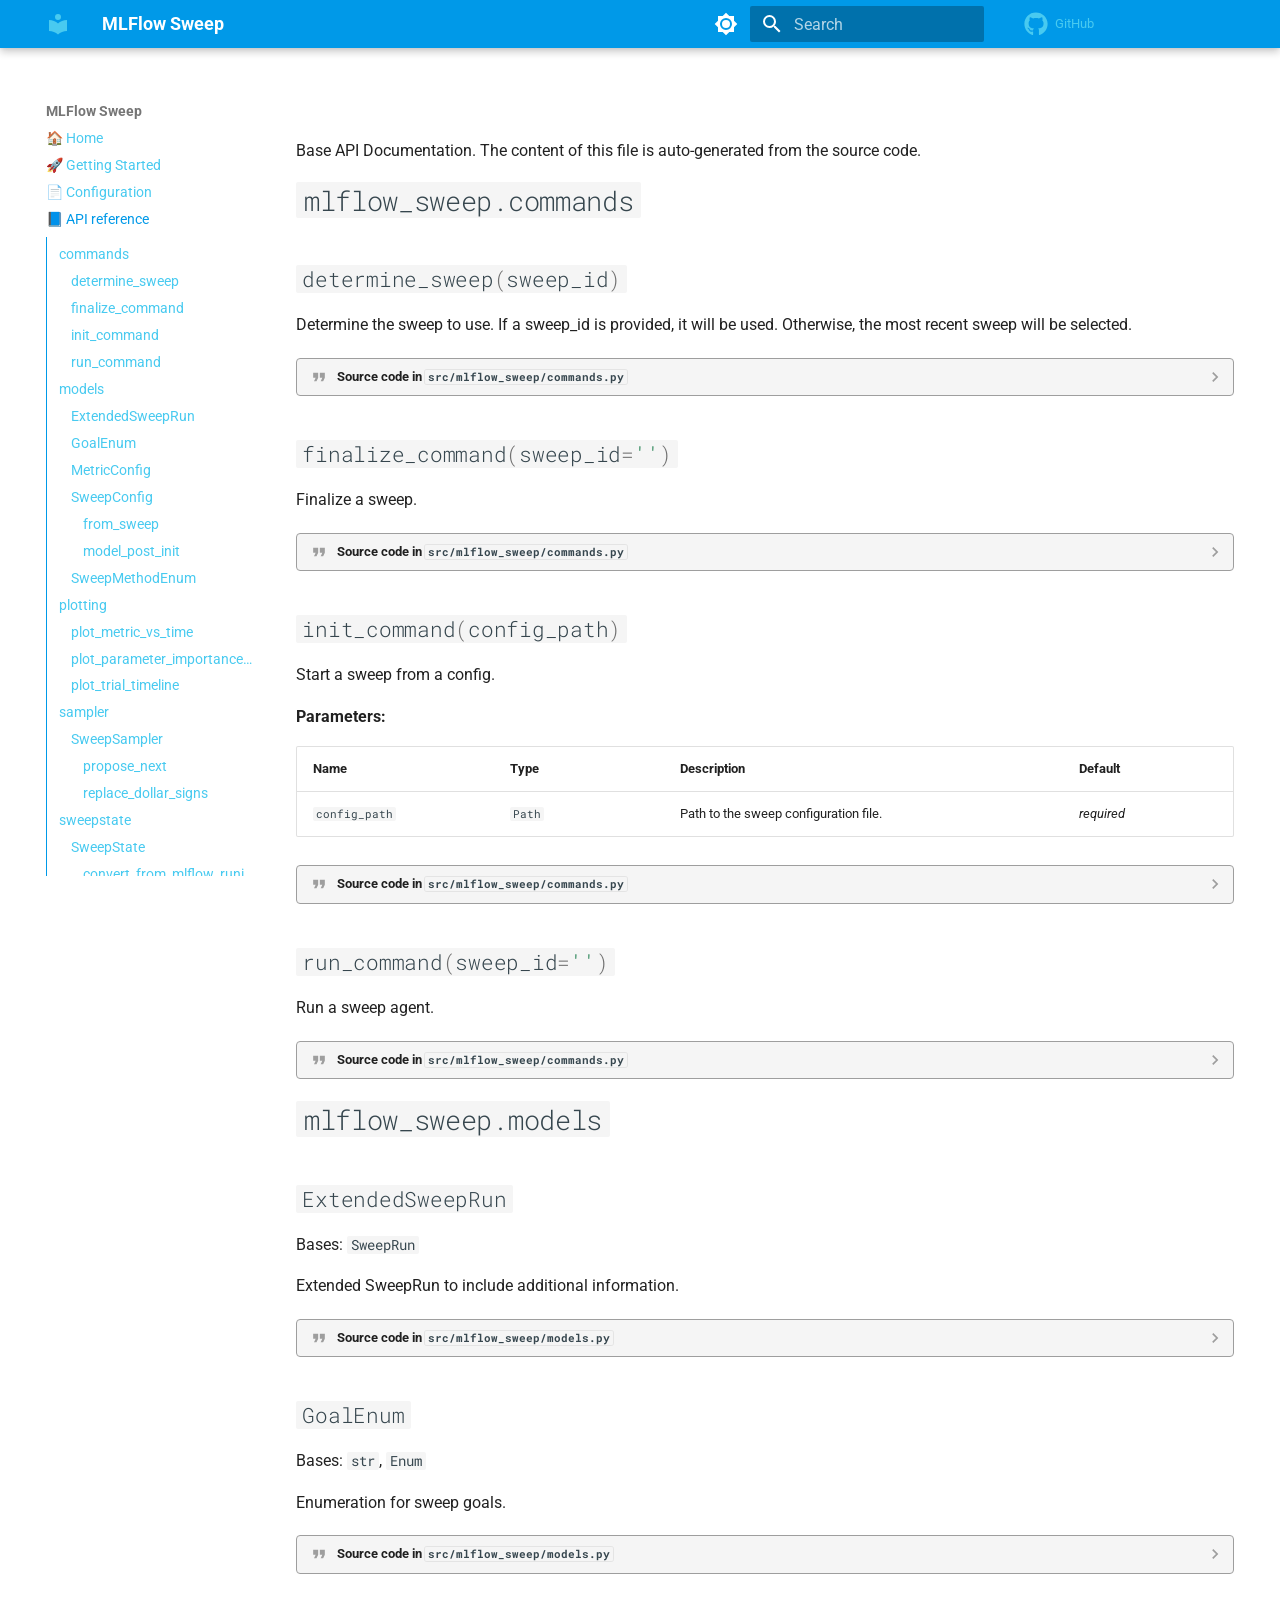
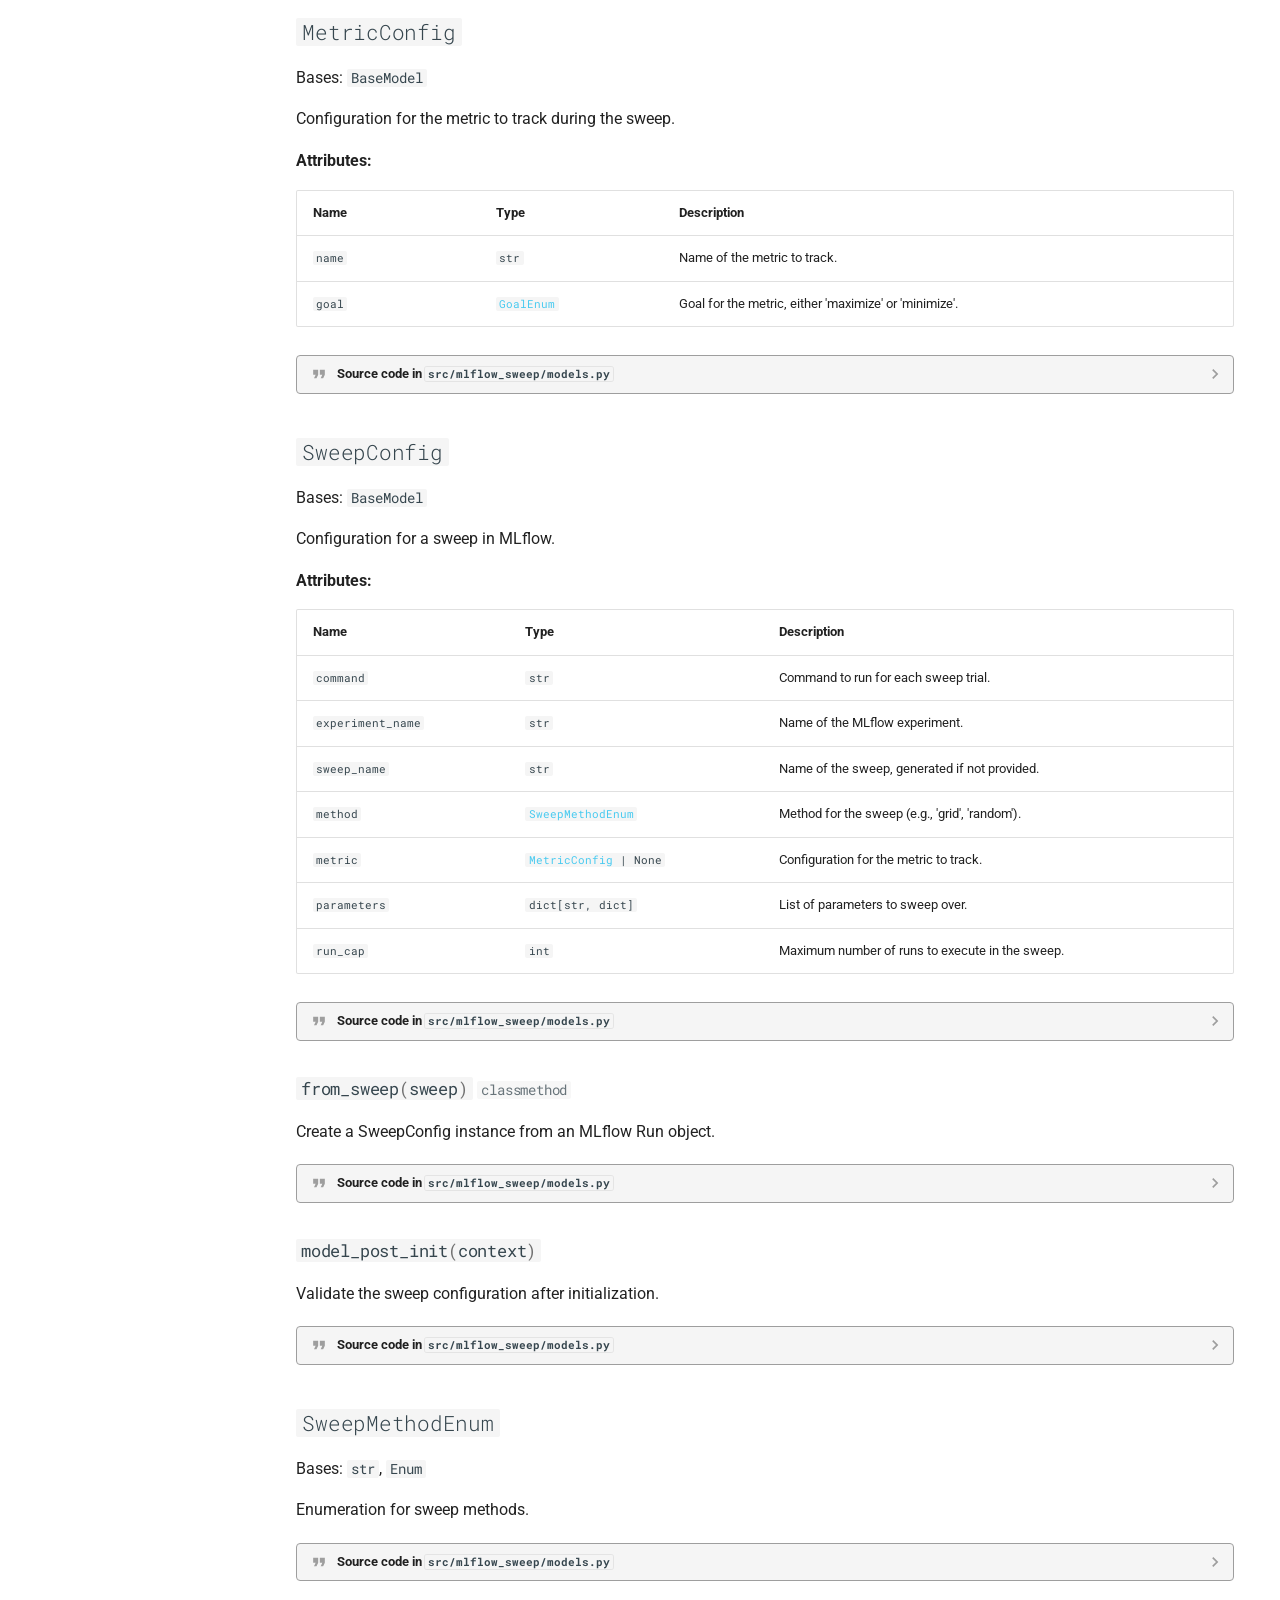
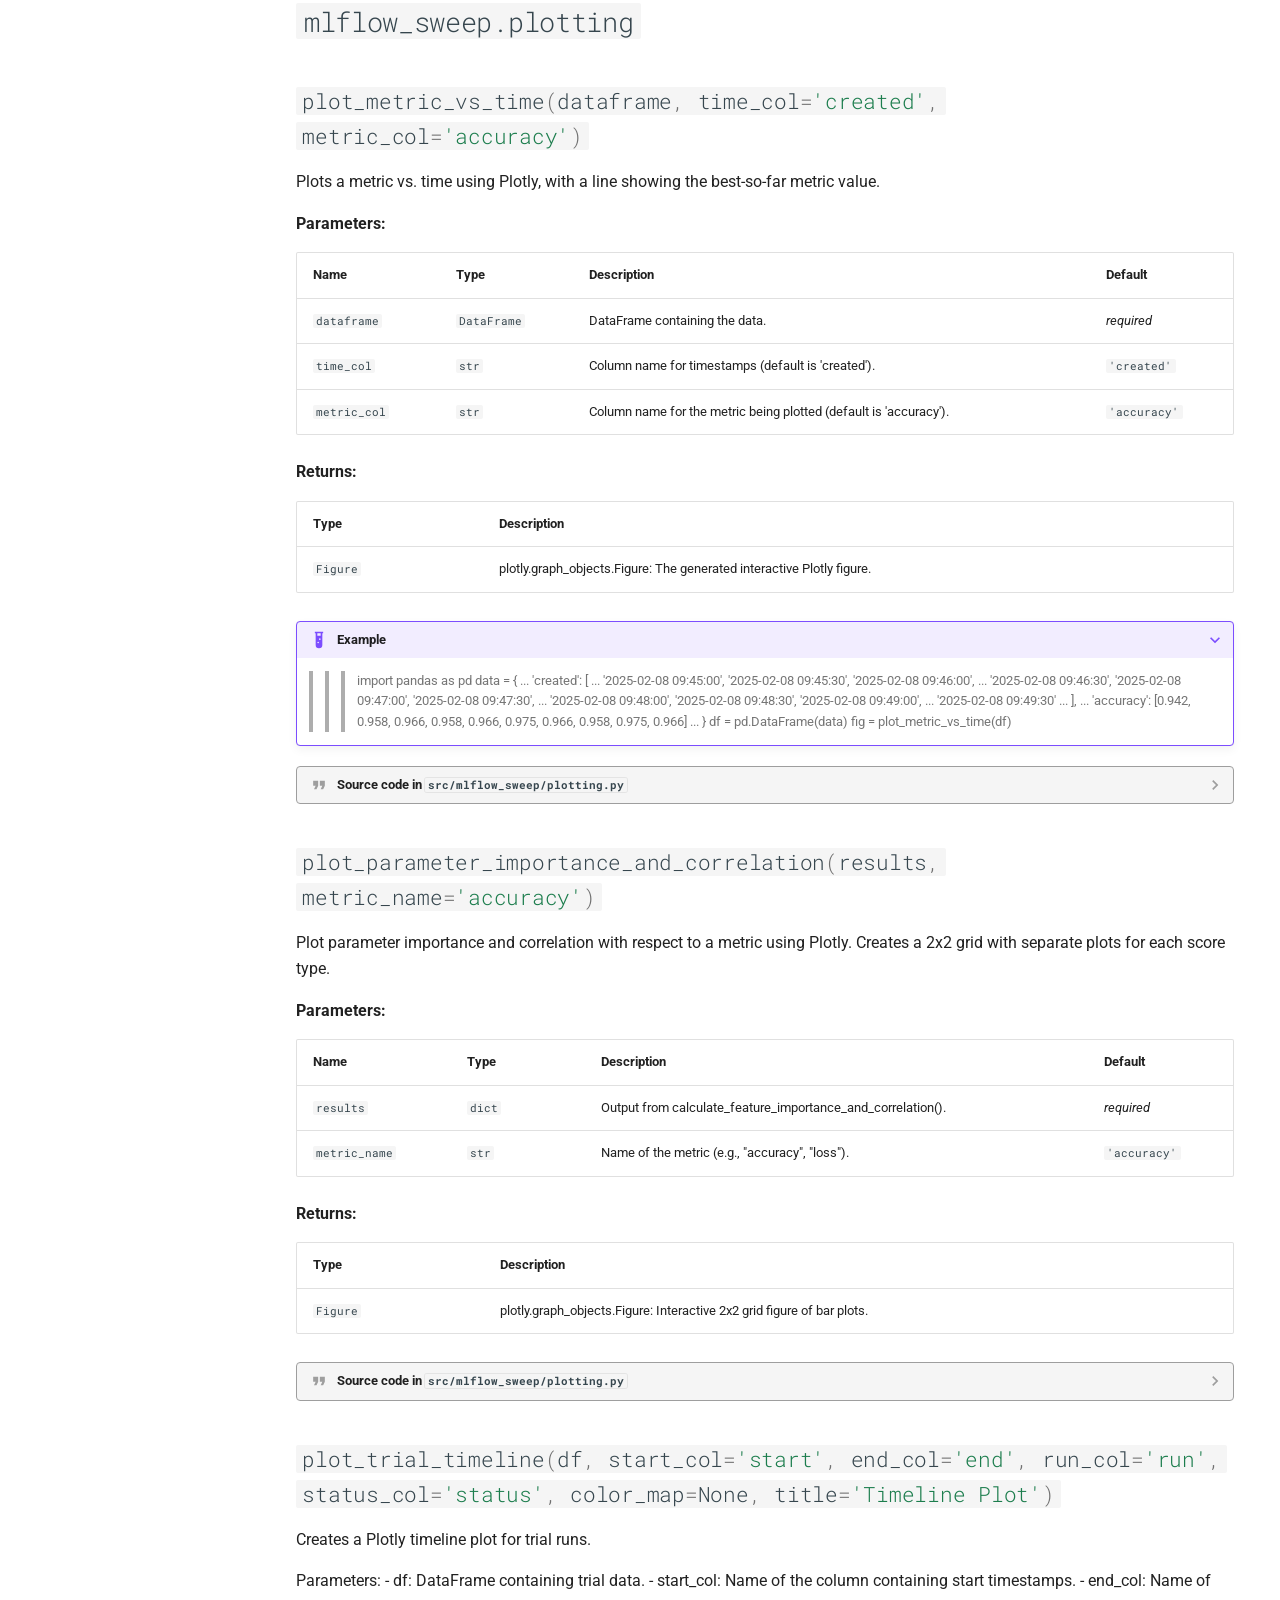
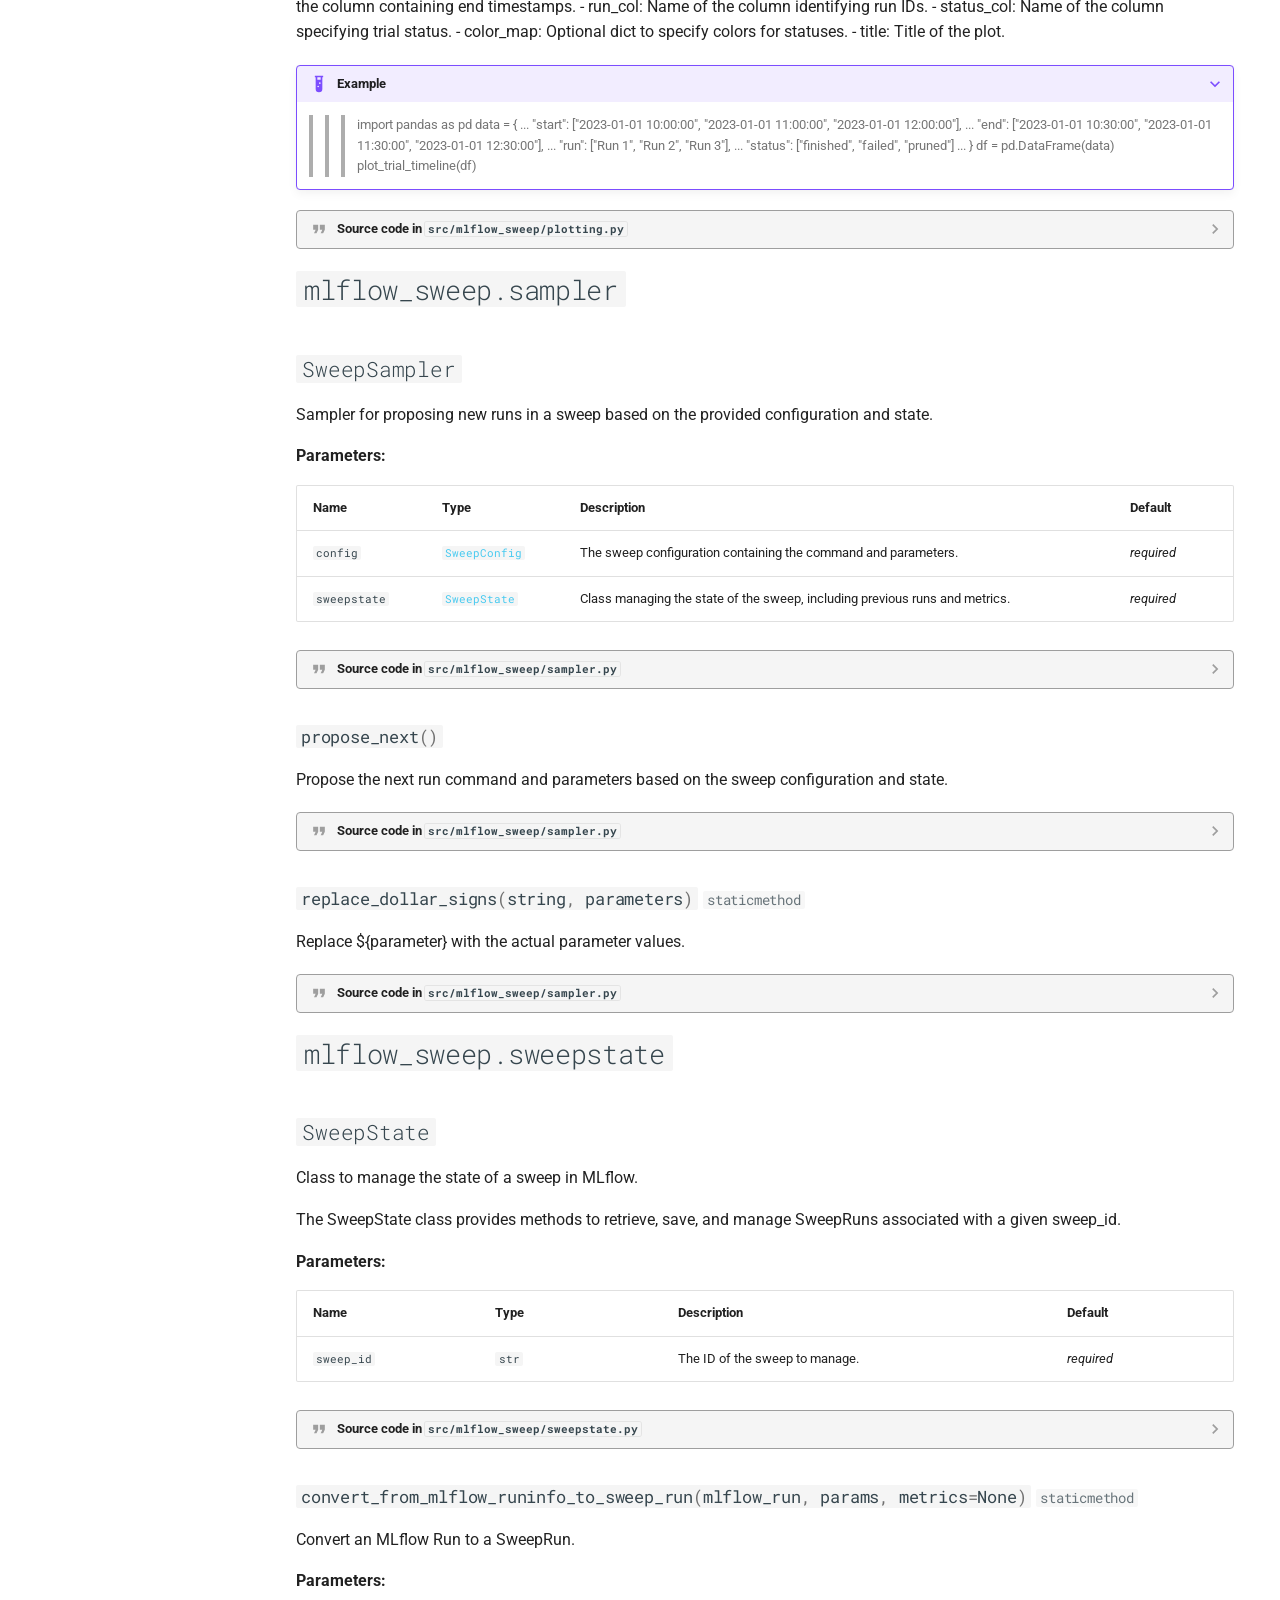
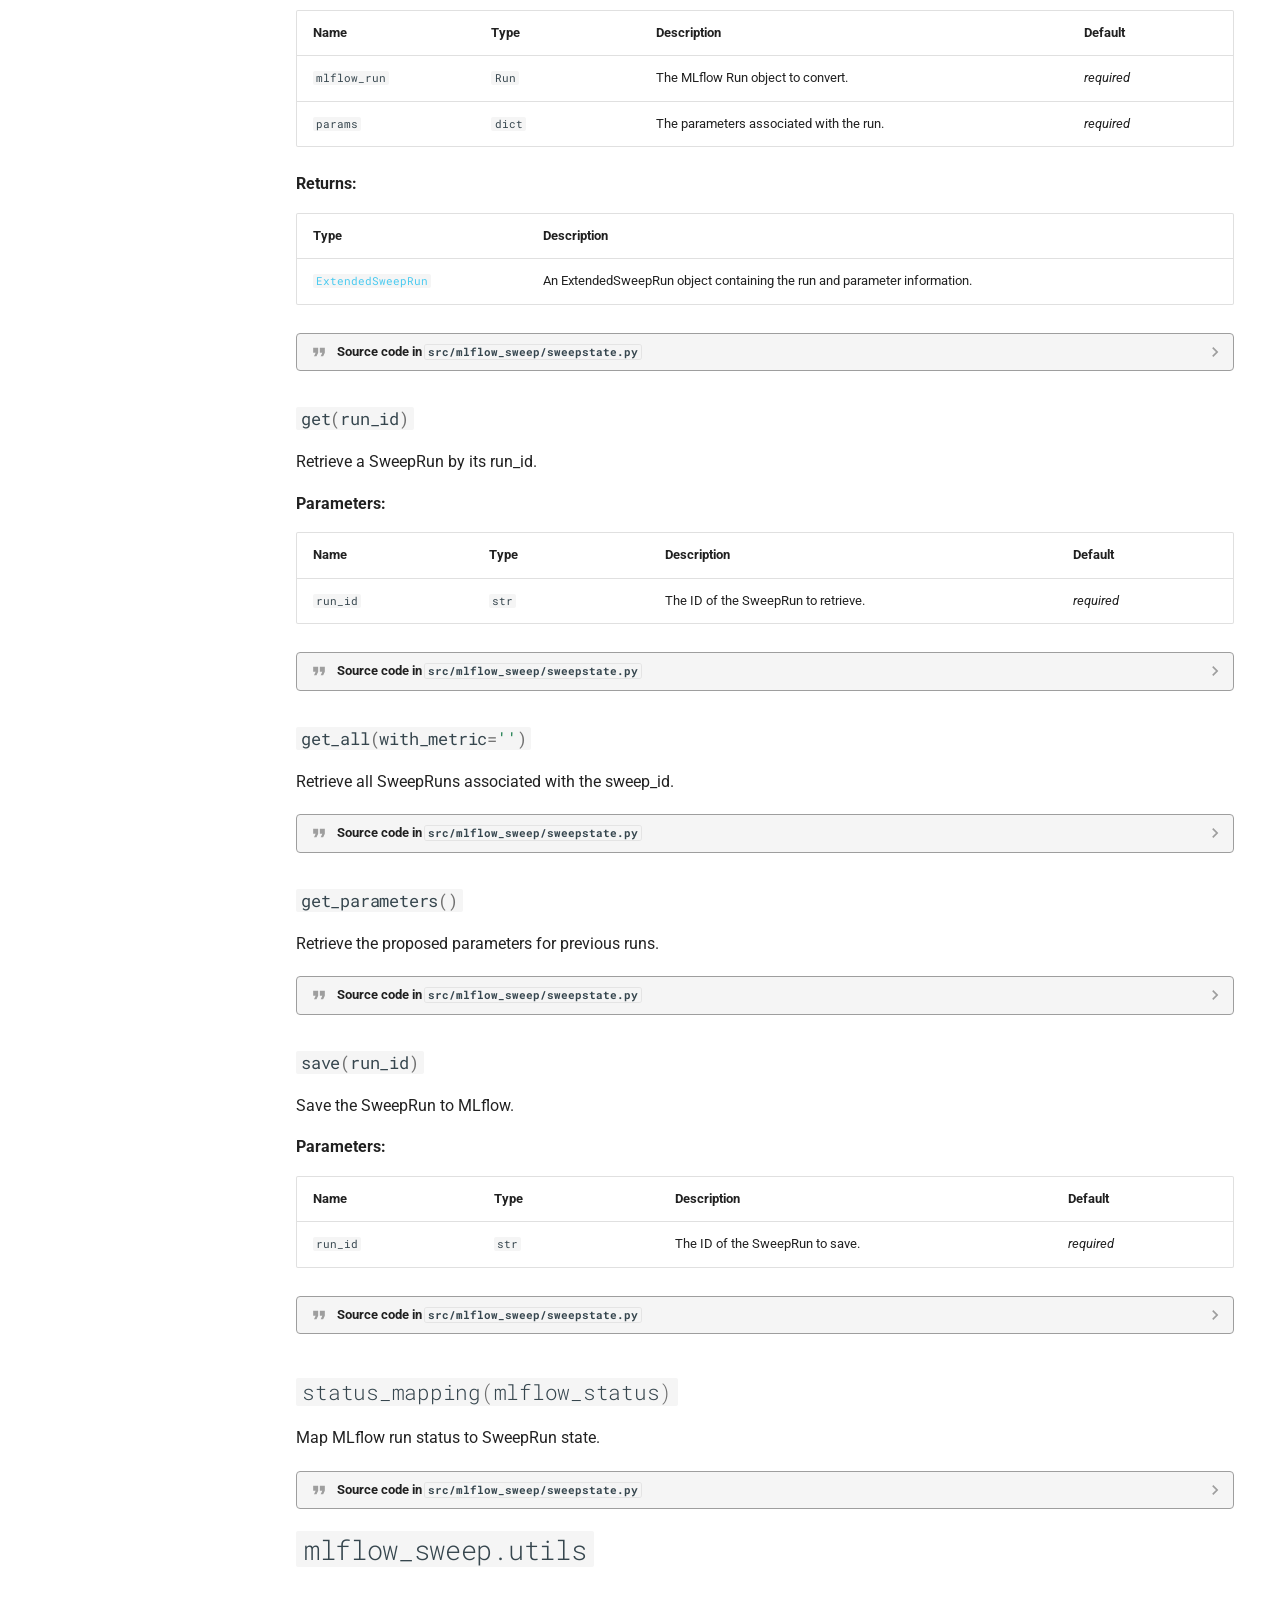
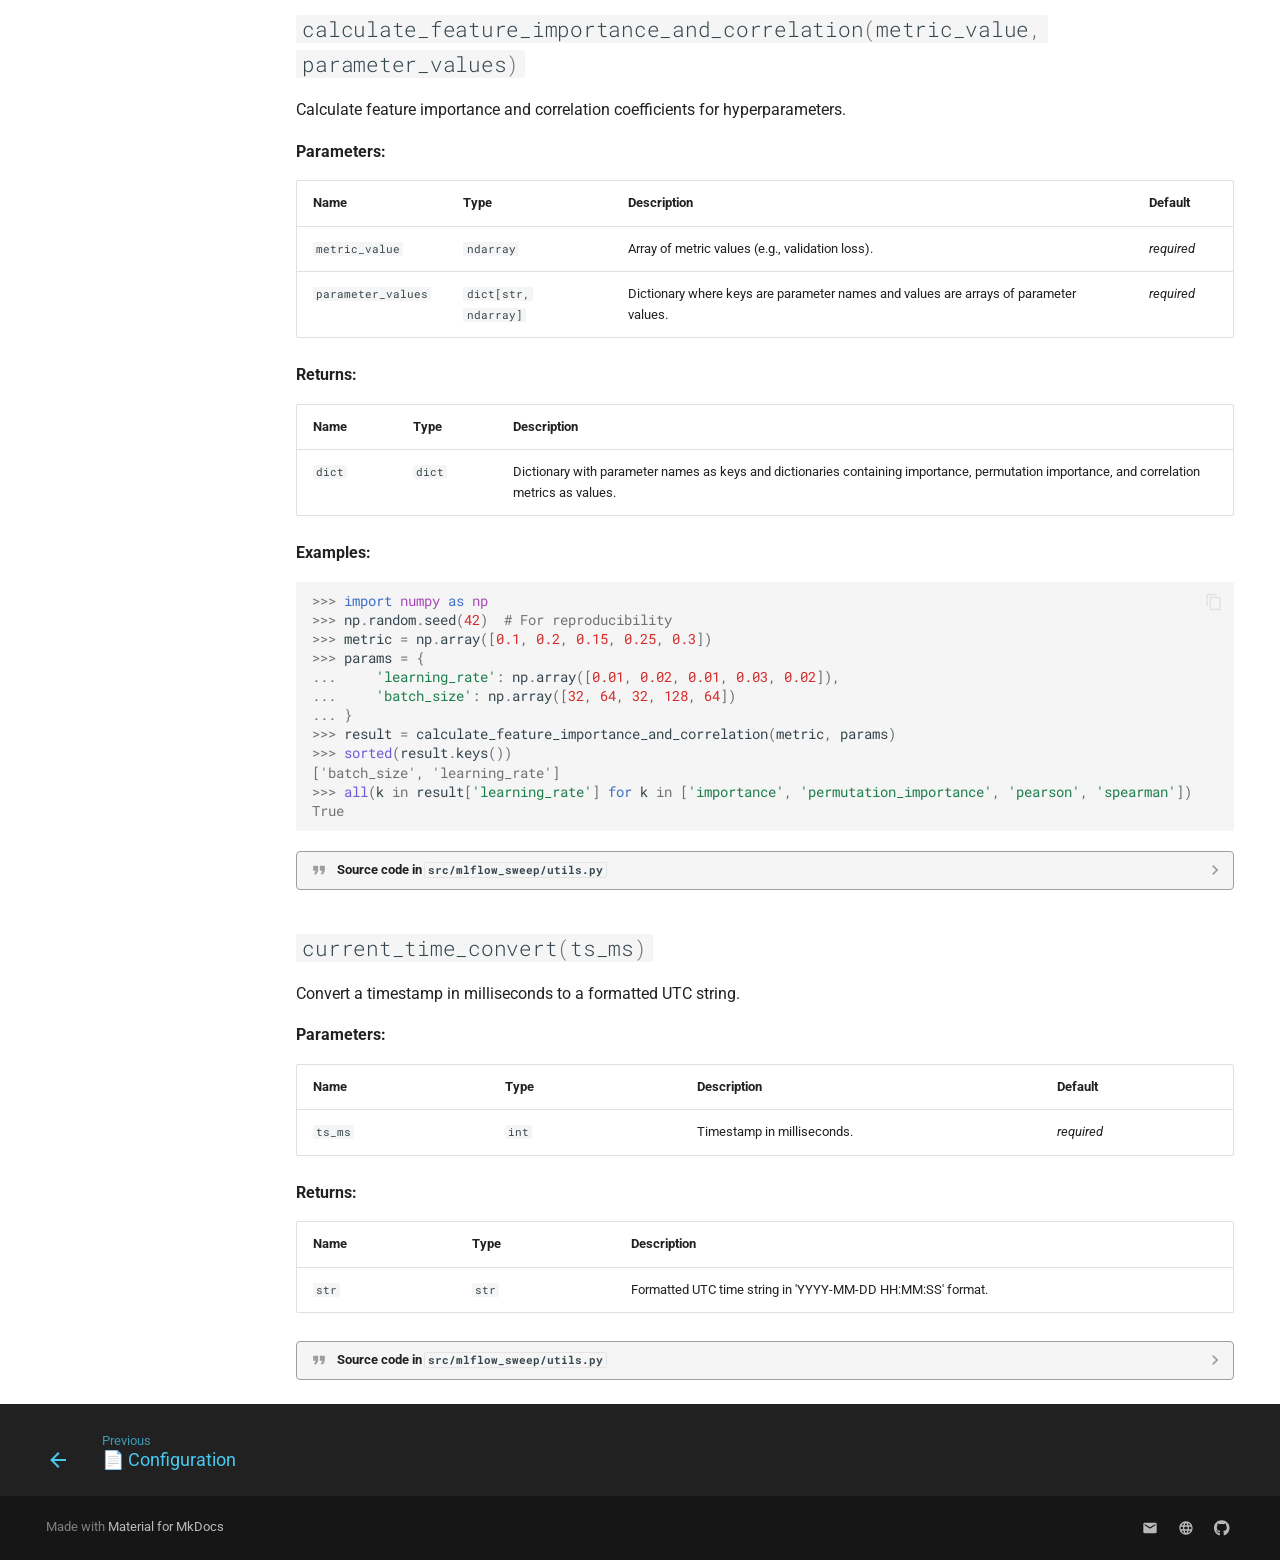
==== api_references/index.html @ 7f569f51 "Deployed 3b83feb with MkDocs version: 1.6.1" ====
<!doctype html>
<html lang="en" class="no-js">
  <head>
    
      <meta charset="utf-8">
      <meta name="viewport" content="width=device-width,initial-scale=1">
      
      
      
      
        <link rel="prev" href="../configuration/">
      
      
      
      <link rel="icon" href="../assets/images/favicon.png">
      <meta name="generator" content="mkdocs-1.6.1, mkdocs-material-9.6.14">
    
    
      
        <title>📘 API reference - MLFlow Sweep</title>
      
    
    
      <link rel="stylesheet" href="../assets/stylesheets/main.342714a4.min.css">
      
        
        <link rel="stylesheet" href="../assets/stylesheets/palette.06af60db.min.css">
      
      


    
    
      
    
    
      
        
        
        <link rel="preconnect" href="https://fonts.gstatic.com" crossorigin>
        <link rel="stylesheet" href="https://fonts.googleapis.com/css?family=Roboto:300,300i,400,400i,700,700i%7CRoboto+Mono:400,400i,700,700i&display=fallback">
        <style>:root{--md-text-font:"Roboto";--md-code-font:"Roboto Mono"}</style>
      
    
    
      <link rel="stylesheet" href="../assets/_mkdocstrings.css">
    
      <link rel="stylesheet" href="../stylesheets/extra.css">
    
    <script>__md_scope=new URL("..",location),__md_hash=e=>[...e].reduce(((e,_)=>(e<<5)-e+_.charCodeAt(0)),0),__md_get=(e,_=localStorage,t=__md_scope)=>JSON.parse(_.getItem(t.pathname+"."+e)),__md_set=(e,_,t=localStorage,a=__md_scope)=>{try{t.setItem(a.pathname+"."+e,JSON.stringify(_))}catch(e){}}</script>
    
      

    
    
    
   <link href="../assets/stylesheets/glightbox.min.css" rel="stylesheet"/><style>
    html.glightbox-open { overflow: initial; height: 100%; }
    .gslide-title { margin-top: 0px; user-select: text; }
    .gslide-desc { color: #666; user-select: text; }
    .gslide-image img { background: white; }
    .gscrollbar-fixer { padding-right: 15px; }
    .gdesc-inner { font-size: 0.75rem; }
    body[data-md-color-scheme="slate"] .gdesc-inner { background: var(--md-default-bg-color);}
    body[data-md-color-scheme="slate"] .gslide-title { color: var(--md-default-fg-color);}
    body[data-md-color-scheme="slate"] .gslide-desc { color: var(--md-default-fg-color);}</style> <script src="../assets/javascripts/glightbox.min.js"></script></head>
  
  
    
    
      
    
    
    
    
    <body dir="ltr" data-md-color-scheme="default" data-md-color-primary="custom" data-md-color-accent="indigo">
  
    
    <input class="md-toggle" data-md-toggle="drawer" type="checkbox" id="__drawer" autocomplete="off">
    <input class="md-toggle" data-md-toggle="search" type="checkbox" id="__search" autocomplete="off">
    <label class="md-overlay" for="__drawer"></label>
    <div data-md-component="skip">
      
        
        <a href="#_1" class="md-skip">
          Skip to content
        </a>
      
    </div>
    <div data-md-component="announce">
      
    </div>
    
    
      

  

<header class="md-header md-header--shadow" data-md-component="header">
  <nav class="md-header__inner md-grid" aria-label="Header">
    <a href=".." title="MLFlow Sweep" class="md-header__button md-logo" aria-label="MLFlow Sweep" data-md-component="logo">
      
  
  <svg xmlns="http://www.w3.org/2000/svg" viewBox="0 0 24 24"><path d="M12 8a3 3 0 0 0 3-3 3 3 0 0 0-3-3 3 3 0 0 0-3 3 3 3 0 0 0 3 3m0 3.54C9.64 9.35 6.5 8 3 8v11c3.5 0 6.64 1.35 9 3.54 2.36-2.19 5.5-3.54 9-3.54V8c-3.5 0-6.64 1.35-9 3.54"/></svg>

    </a>
    <label class="md-header__button md-icon" for="__drawer">
      
      <svg xmlns="http://www.w3.org/2000/svg" viewBox="0 0 24 24"><path d="M3 6h18v2H3zm0 5h18v2H3zm0 5h18v2H3z"/></svg>
    </label>
    <div class="md-header__title" data-md-component="header-title">
      <div class="md-header__ellipsis">
        <div class="md-header__topic">
          <span class="md-ellipsis">
            MLFlow Sweep
          </span>
        </div>
        <div class="md-header__topic" data-md-component="header-topic">
          <span class="md-ellipsis">
            
              📘 API reference
            
          </span>
        </div>
      </div>
    </div>
    
      
        <form class="md-header__option" data-md-component="palette">
  
    
    
    
    <input class="md-option" data-md-color-media="" data-md-color-scheme="default" data-md-color-primary="custom" data-md-color-accent="indigo"  aria-label="Switch to dark mode"  type="radio" name="__palette" id="__palette_0">
    
      <label class="md-header__button md-icon" title="Switch to dark mode" for="__palette_1" hidden>
        <svg xmlns="http://www.w3.org/2000/svg" viewBox="0 0 24 24"><path d="M12 8a4 4 0 0 0-4 4 4 4 0 0 0 4 4 4 4 0 0 0 4-4 4 4 0 0 0-4-4m0 10a6 6 0 0 1-6-6 6 6 0 0 1 6-6 6 6 0 0 1 6 6 6 6 0 0 1-6 6m8-9.31V4h-4.69L12 .69 8.69 4H4v4.69L.69 12 4 15.31V20h4.69L12 23.31 15.31 20H20v-4.69L23.31 12z"/></svg>
      </label>
    
  
    
    
    
    <input class="md-option" data-md-color-media="" data-md-color-scheme="slate" data-md-color-primary="custom" data-md-color-accent="indigo"  aria-label="Switch to light mode"  type="radio" name="__palette" id="__palette_1">
    
      <label class="md-header__button md-icon" title="Switch to light mode" for="__palette_0" hidden>
        <svg xmlns="http://www.w3.org/2000/svg" viewBox="0 0 24 24"><path d="M12 18c-.89 0-1.74-.2-2.5-.55C11.56 16.5 13 14.42 13 12s-1.44-4.5-3.5-5.45C10.26 6.2 11.11 6 12 6a6 6 0 0 1 6 6 6 6 0 0 1-6 6m8-9.31V4h-4.69L12 .69 8.69 4H4v4.69L.69 12 4 15.31V20h4.69L12 23.31 15.31 20H20v-4.69L23.31 12z"/></svg>
      </label>
    
  
</form>
      
    
    
      <script>var palette=__md_get("__palette");if(palette&&palette.color){if("(prefers-color-scheme)"===palette.color.media){var media=matchMedia("(prefers-color-scheme: light)"),input=document.querySelector(media.matches?"[data-md-color-media='(prefers-color-scheme: light)']":"[data-md-color-media='(prefers-color-scheme: dark)']");palette.color.media=input.getAttribute("data-md-color-media"),palette.color.scheme=input.getAttribute("data-md-color-scheme"),palette.color.primary=input.getAttribute("data-md-color-primary"),palette.color.accent=input.getAttribute("data-md-color-accent")}for(var[key,value]of Object.entries(palette.color))document.body.setAttribute("data-md-color-"+key,value)}</script>
    
    
    
      
      
        <label class="md-header__button md-icon" for="__search">
          
          <svg xmlns="http://www.w3.org/2000/svg" viewBox="0 0 24 24"><path d="M9.5 3A6.5 6.5 0 0 1 16 9.5c0 1.61-.59 3.09-1.56 4.23l.27.27h.79l5 5-1.5 1.5-5-5v-.79l-.27-.27A6.52 6.52 0 0 1 9.5 16 6.5 6.5 0 0 1 3 9.5 6.5 6.5 0 0 1 9.5 3m0 2C7 5 5 7 5 9.5S7 14 9.5 14 14 12 14 9.5 12 5 9.5 5"/></svg>
        </label>
        <div class="md-search" data-md-component="search" role="dialog">
  <label class="md-search__overlay" for="__search"></label>
  <div class="md-search__inner" role="search">
    <form class="md-search__form" name="search">
      <input type="text" class="md-search__input" name="query" aria-label="Search" placeholder="Search" autocapitalize="off" autocorrect="off" autocomplete="off" spellcheck="false" data-md-component="search-query" required>
      <label class="md-search__icon md-icon" for="__search">
        
        <svg xmlns="http://www.w3.org/2000/svg" viewBox="0 0 24 24"><path d="M9.5 3A6.5 6.5 0 0 1 16 9.5c0 1.61-.59 3.09-1.56 4.23l.27.27h.79l5 5-1.5 1.5-5-5v-.79l-.27-.27A6.52 6.52 0 0 1 9.5 16 6.5 6.5 0 0 1 3 9.5 6.5 6.5 0 0 1 9.5 3m0 2C7 5 5 7 5 9.5S7 14 9.5 14 14 12 14 9.5 12 5 9.5 5"/></svg>
        
        <svg xmlns="http://www.w3.org/2000/svg" viewBox="0 0 24 24"><path d="M20 11v2H8l5.5 5.5-1.42 1.42L4.16 12l7.92-7.92L13.5 5.5 8 11z"/></svg>
      </label>
      <nav class="md-search__options" aria-label="Search">
        
        <button type="reset" class="md-search__icon md-icon" title="Clear" aria-label="Clear" tabindex="-1">
          
          <svg xmlns="http://www.w3.org/2000/svg" viewBox="0 0 24 24"><path d="M19 6.41 17.59 5 12 10.59 6.41 5 5 6.41 10.59 12 5 17.59 6.41 19 12 13.41 17.59 19 19 17.59 13.41 12z"/></svg>
        </button>
      </nav>
      
        <div class="md-search__suggest" data-md-component="search-suggest"></div>
      
    </form>
    <div class="md-search__output">
      <div class="md-search__scrollwrap" tabindex="0" data-md-scrollfix>
        <div class="md-search-result" data-md-component="search-result">
          <div class="md-search-result__meta">
            Initializing search
          </div>
          <ol class="md-search-result__list" role="presentation"></ol>
        </div>
      </div>
    </div>
  </div>
</div>
      
    
    
      <div class="md-header__source">
        <a href="https://github.com/SkafteNicki/mlflow_sweep" title="Go to repository" class="md-source" data-md-component="source">
  <div class="md-source__icon md-icon">
    
    <svg xmlns="http://www.w3.org/2000/svg" viewBox="0 0 496 512"><!--! Font Awesome Free 6.7.2 by @fontawesome - https://fontawesome.com License - https://fontawesome.com/license/free (Icons: CC BY 4.0, Fonts: SIL OFL 1.1, Code: MIT License) Copyright 2024 Fonticons, Inc.--><path d="M165.9 397.4c0 2-2.3 3.6-5.2 3.6-3.3.3-5.6-1.3-5.6-3.6 0-2 2.3-3.6 5.2-3.6 3-.3 5.6 1.3 5.6 3.6m-31.1-4.5c-.7 2 1.3 4.3 4.3 4.9 2.6 1 5.6 0 6.2-2s-1.3-4.3-4.3-5.2c-2.6-.7-5.5.3-6.2 2.3m44.2-1.7c-2.9.7-4.9 2.6-4.6 4.9.3 2 2.9 3.3 5.9 2.6 2.9-.7 4.9-2.6 4.6-4.6-.3-1.9-3-3.2-5.9-2.9M244.8 8C106.1 8 0 113.3 0 252c0 110.9 69.8 205.8 169.5 239.2 12.8 2.3 17.3-5.6 17.3-12.1 0-6.2-.3-40.4-.3-61.4 0 0-70 15-84.7-29.8 0 0-11.4-29.1-27.8-36.6 0 0-22.9-15.7 1.6-15.4 0 0 24.9 2 38.6 25.8 21.9 38.6 58.6 27.5 72.9 20.9 2.3-16 8.8-27.1 16-33.7-55.9-6.2-112.3-14.3-112.3-110.5 0-27.5 7.6-41.3 23.6-58.9-2.6-6.5-11.1-33.3 2.6-67.9 20.9-6.5 69 27 69 27 20-5.6 41.5-8.5 62.8-8.5s42.8 2.9 62.8 8.5c0 0 48.1-33.6 69-27 13.7 34.7 5.2 61.4 2.6 67.9 16 17.7 25.8 31.5 25.8 58.9 0 96.5-58.9 104.2-114.8 110.5 9.2 7.9 17 22.9 17 46.4 0 33.7-.3 75.4-.3 83.6 0 6.5 4.6 14.4 17.3 12.1C428.2 457.8 496 362.9 496 252 496 113.3 383.5 8 244.8 8M97.2 352.9c-1.3 1-1 3.3.7 5.2 1.6 1.6 3.9 2.3 5.2 1 1.3-1 1-3.3-.7-5.2-1.6-1.6-3.9-2.3-5.2-1m-10.8-8.1c-.7 1.3.3 2.9 2.3 3.9 1.6 1 3.6.7 4.3-.7.7-1.3-.3-2.9-2.3-3.9-2-.6-3.6-.3-4.3.7m32.4 35.6c-1.6 1.3-1 4.3 1.3 6.2 2.3 2.3 5.2 2.6 6.5 1 1.3-1.3.7-4.3-1.3-6.2-2.2-2.3-5.2-2.6-6.5-1m-11.4-14.7c-1.6 1-1.6 3.6 0 5.9s4.3 3.3 5.6 2.3c1.6-1.3 1.6-3.9 0-6.2-1.4-2.3-4-3.3-5.6-2"/></svg>
  </div>
  <div class="md-source__repository">
    GitHub
  </div>
</a>
      </div>
    
  </nav>
  
</header>
    
    <div class="md-container" data-md-component="container">
      
      
        
          
        
      
      <main class="md-main" data-md-component="main">
        <div class="md-main__inner md-grid">
          
            
              
              <div class="md-sidebar md-sidebar--primary" data-md-component="sidebar" data-md-type="navigation" >
                <div class="md-sidebar__scrollwrap">
                  <div class="md-sidebar__inner">
                    



  

<nav class="md-nav md-nav--primary md-nav--integrated" aria-label="Navigation" data-md-level="0">
  <label class="md-nav__title" for="__drawer">
    <a href=".." title="MLFlow Sweep" class="md-nav__button md-logo" aria-label="MLFlow Sweep" data-md-component="logo">
      
  
  <svg xmlns="http://www.w3.org/2000/svg" viewBox="0 0 24 24"><path d="M12 8a3 3 0 0 0 3-3 3 3 0 0 0-3-3 3 3 0 0 0-3 3 3 3 0 0 0 3 3m0 3.54C9.64 9.35 6.5 8 3 8v11c3.5 0 6.64 1.35 9 3.54 2.36-2.19 5.5-3.54 9-3.54V8c-3.5 0-6.64 1.35-9 3.54"/></svg>

    </a>
    MLFlow Sweep
  </label>
  
    <div class="md-nav__source">
      <a href="https://github.com/SkafteNicki/mlflow_sweep" title="Go to repository" class="md-source" data-md-component="source">
  <div class="md-source__icon md-icon">
    
    <svg xmlns="http://www.w3.org/2000/svg" viewBox="0 0 496 512"><!--! Font Awesome Free 6.7.2 by @fontawesome - https://fontawesome.com License - https://fontawesome.com/license/free (Icons: CC BY 4.0, Fonts: SIL OFL 1.1, Code: MIT License) Copyright 2024 Fonticons, Inc.--><path d="M165.9 397.4c0 2-2.3 3.6-5.2 3.6-3.3.3-5.6-1.3-5.6-3.6 0-2 2.3-3.6 5.2-3.6 3-.3 5.6 1.3 5.6 3.6m-31.1-4.5c-.7 2 1.3 4.3 4.3 4.9 2.6 1 5.6 0 6.2-2s-1.3-4.3-4.3-5.2c-2.6-.7-5.5.3-6.2 2.3m44.2-1.7c-2.9.7-4.9 2.6-4.6 4.9.3 2 2.9 3.3 5.9 2.6 2.9-.7 4.9-2.6 4.6-4.6-.3-1.9-3-3.2-5.9-2.9M244.8 8C106.1 8 0 113.3 0 252c0 110.9 69.8 205.8 169.5 239.2 12.8 2.3 17.3-5.6 17.3-12.1 0-6.2-.3-40.4-.3-61.4 0 0-70 15-84.7-29.8 0 0-11.4-29.1-27.8-36.6 0 0-22.9-15.7 1.6-15.4 0 0 24.9 2 38.6 25.8 21.9 38.6 58.6 27.5 72.9 20.9 2.3-16 8.8-27.1 16-33.7-55.9-6.2-112.3-14.3-112.3-110.5 0-27.5 7.6-41.3 23.6-58.9-2.6-6.5-11.1-33.3 2.6-67.9 20.9-6.5 69 27 69 27 20-5.6 41.5-8.5 62.8-8.5s42.8 2.9 62.8 8.5c0 0 48.1-33.6 69-27 13.7 34.7 5.2 61.4 2.6 67.9 16 17.7 25.8 31.5 25.8 58.9 0 96.5-58.9 104.2-114.8 110.5 9.2 7.9 17 22.9 17 46.4 0 33.7-.3 75.4-.3 83.6 0 6.5 4.6 14.4 17.3 12.1C428.2 457.8 496 362.9 496 252 496 113.3 383.5 8 244.8 8M97.2 352.9c-1.3 1-1 3.3.7 5.2 1.6 1.6 3.9 2.3 5.2 1 1.3-1 1-3.3-.7-5.2-1.6-1.6-3.9-2.3-5.2-1m-10.8-8.1c-.7 1.3.3 2.9 2.3 3.9 1.6 1 3.6.7 4.3-.7.7-1.3-.3-2.9-2.3-3.9-2-.6-3.6-.3-4.3.7m32.4 35.6c-1.6 1.3-1 4.3 1.3 6.2 2.3 2.3 5.2 2.6 6.5 1 1.3-1.3.7-4.3-1.3-6.2-2.2-2.3-5.2-2.6-6.5-1m-11.4-14.7c-1.6 1-1.6 3.6 0 5.9s4.3 3.3 5.6 2.3c1.6-1.3 1.6-3.9 0-6.2-1.4-2.3-4-3.3-5.6-2"/></svg>
  </div>
  <div class="md-source__repository">
    GitHub
  </div>
</a>
    </div>
  
  <ul class="md-nav__list" data-md-scrollfix>
    
      
      
  
  
  
  
    <li class="md-nav__item">
      <a href=".." class="md-nav__link">
        
  
  
  <span class="md-ellipsis">
    🏠 Home
    
  </span>
  

      </a>
    </li>
  

    
      
      
  
  
  
  
    <li class="md-nav__item">
      <a href="../quickstart/" class="md-nav__link">
        
  
  
  <span class="md-ellipsis">
    🚀 Getting Started
    
  </span>
  

      </a>
    </li>
  

    
      
      
  
  
  
  
    <li class="md-nav__item">
      <a href="../configuration/" class="md-nav__link">
        
  
  
  <span class="md-ellipsis">
    📄 Configuration
    
  </span>
  

      </a>
    </li>
  

    
      
      
  
  
    
  
  
  
    <li class="md-nav__item md-nav__item--active">
      
      <input class="md-nav__toggle md-toggle" type="checkbox" id="__toc">
      
      
      
        <label class="md-nav__link md-nav__link--active" for="__toc">
          
  
  
  <span class="md-ellipsis">
    📘 API reference
    
  </span>
  

          <span class="md-nav__icon md-icon"></span>
        </label>
      
      <a href="./" class="md-nav__link md-nav__link--active">
        
  
  
  <span class="md-ellipsis">
    📘 API reference
    
  </span>
  

      </a>
      
        

<nav class="md-nav md-nav--secondary" aria-label="Table of contents">
  
  
  
  
    <label class="md-nav__title" for="__toc">
      <span class="md-nav__icon md-icon"></span>
      Table of contents
    </label>
    <ul class="md-nav__list" data-md-component="toc" data-md-scrollfix>
      
        <li class="md-nav__item">
  <a href="#_1" class="md-nav__link">
    <span class="md-ellipsis">
      
    </span>
  </a>
  
</li>
      
        <li class="md-nav__item">
  <a href="#mlflow_sweep.commands" class="md-nav__link">
    <span class="md-ellipsis">
      commands
    </span>
  </a>
  
    <nav class="md-nav" aria-label="commands">
      <ul class="md-nav__list">
        
          <li class="md-nav__item">
  <a href="#mlflow_sweep.commands.determine_sweep" class="md-nav__link">
    <span class="md-ellipsis">
      determine_sweep
    </span>
  </a>
  
</li>
        
          <li class="md-nav__item">
  <a href="#mlflow_sweep.commands.finalize_command" class="md-nav__link">
    <span class="md-ellipsis">
      finalize_command
    </span>
  </a>
  
</li>
        
          <li class="md-nav__item">
  <a href="#mlflow_sweep.commands.init_command" class="md-nav__link">
    <span class="md-ellipsis">
      init_command
    </span>
  </a>
  
</li>
        
          <li class="md-nav__item">
  <a href="#mlflow_sweep.commands.run_command" class="md-nav__link">
    <span class="md-ellipsis">
      run_command
    </span>
  </a>
  
</li>
        
      </ul>
    </nav>
  
</li>
      
        <li class="md-nav__item">
  <a href="#mlflow_sweep.models" class="md-nav__link">
    <span class="md-ellipsis">
      models
    </span>
  </a>
  
    <nav class="md-nav" aria-label="models">
      <ul class="md-nav__list">
        
          <li class="md-nav__item">
  <a href="#mlflow_sweep.models.ExtendedSweepRun" class="md-nav__link">
    <span class="md-ellipsis">
      ExtendedSweepRun
    </span>
  </a>
  
</li>
        
          <li class="md-nav__item">
  <a href="#mlflow_sweep.models.GoalEnum" class="md-nav__link">
    <span class="md-ellipsis">
      GoalEnum
    </span>
  </a>
  
</li>
        
          <li class="md-nav__item">
  <a href="#mlflow_sweep.models.MetricConfig" class="md-nav__link">
    <span class="md-ellipsis">
      MetricConfig
    </span>
  </a>
  
</li>
        
          <li class="md-nav__item">
  <a href="#mlflow_sweep.models.SweepConfig" class="md-nav__link">
    <span class="md-ellipsis">
      SweepConfig
    </span>
  </a>
  
    <nav class="md-nav" aria-label="SweepConfig">
      <ul class="md-nav__list">
        
          <li class="md-nav__item">
  <a href="#mlflow_sweep.models.SweepConfig.from_sweep" class="md-nav__link">
    <span class="md-ellipsis">
      from_sweep
    </span>
  </a>
  
</li>
        
          <li class="md-nav__item">
  <a href="#mlflow_sweep.models.SweepConfig.model_post_init" class="md-nav__link">
    <span class="md-ellipsis">
      model_post_init
    </span>
  </a>
  
</li>
        
      </ul>
    </nav>
  
</li>
        
          <li class="md-nav__item">
  <a href="#mlflow_sweep.models.SweepMethodEnum" class="md-nav__link">
    <span class="md-ellipsis">
      SweepMethodEnum
    </span>
  </a>
  
</li>
        
      </ul>
    </nav>
  
</li>
      
        <li class="md-nav__item">
  <a href="#mlflow_sweep.plotting" class="md-nav__link">
    <span class="md-ellipsis">
      plotting
    </span>
  </a>
  
    <nav class="md-nav" aria-label="plotting">
      <ul class="md-nav__list">
        
          <li class="md-nav__item">
  <a href="#mlflow_sweep.plotting.plot_metric_vs_time" class="md-nav__link">
    <span class="md-ellipsis">
      plot_metric_vs_time
    </span>
  </a>
  
</li>
        
          <li class="md-nav__item">
  <a href="#mlflow_sweep.plotting.plot_parameter_importance_and_correlation" class="md-nav__link">
    <span class="md-ellipsis">
      plot_parameter_importance_and_correlation
    </span>
  </a>
  
</li>
        
          <li class="md-nav__item">
  <a href="#mlflow_sweep.plotting.plot_trial_timeline" class="md-nav__link">
    <span class="md-ellipsis">
      plot_trial_timeline
    </span>
  </a>
  
</li>
        
      </ul>
    </nav>
  
</li>
      
        <li class="md-nav__item">
  <a href="#mlflow_sweep.sampler" class="md-nav__link">
    <span class="md-ellipsis">
      sampler
    </span>
  </a>
  
    <nav class="md-nav" aria-label="sampler">
      <ul class="md-nav__list">
        
          <li class="md-nav__item">
  <a href="#mlflow_sweep.sampler.SweepSampler" class="md-nav__link">
    <span class="md-ellipsis">
      SweepSampler
    </span>
  </a>
  
    <nav class="md-nav" aria-label="SweepSampler">
      <ul class="md-nav__list">
        
          <li class="md-nav__item">
  <a href="#mlflow_sweep.sampler.SweepSampler.propose_next" class="md-nav__link">
    <span class="md-ellipsis">
      propose_next
    </span>
  </a>
  
</li>
        
          <li class="md-nav__item">
  <a href="#mlflow_sweep.sampler.SweepSampler.replace_dollar_signs" class="md-nav__link">
    <span class="md-ellipsis">
      replace_dollar_signs
    </span>
  </a>
  
</li>
        
      </ul>
    </nav>
  
</li>
        
      </ul>
    </nav>
  
</li>
      
        <li class="md-nav__item">
  <a href="#mlflow_sweep.sweepstate" class="md-nav__link">
    <span class="md-ellipsis">
      sweepstate
    </span>
  </a>
  
    <nav class="md-nav" aria-label="sweepstate">
      <ul class="md-nav__list">
        
          <li class="md-nav__item">
  <a href="#mlflow_sweep.sweepstate.SweepState" class="md-nav__link">
    <span class="md-ellipsis">
      SweepState
    </span>
  </a>
  
    <nav class="md-nav" aria-label="SweepState">
      <ul class="md-nav__list">
        
          <li class="md-nav__item">
  <a href="#mlflow_sweep.sweepstate.SweepState.convert_from_mlflow_runinfo_to_sweep_run" class="md-nav__link">
    <span class="md-ellipsis">
      convert_from_mlflow_runinfo_to_sweep_run
    </span>
  </a>
  
</li>
        
          <li class="md-nav__item">
  <a href="#mlflow_sweep.sweepstate.SweepState.get" class="md-nav__link">
    <span class="md-ellipsis">
      get
    </span>
  </a>
  
</li>
        
          <li class="md-nav__item">
  <a href="#mlflow_sweep.sweepstate.SweepState.get_all" class="md-nav__link">
    <span class="md-ellipsis">
      get_all
    </span>
  </a>
  
</li>
        
          <li class="md-nav__item">
  <a href="#mlflow_sweep.sweepstate.SweepState.get_parameters" class="md-nav__link">
    <span class="md-ellipsis">
      get_parameters
    </span>
  </a>
  
</li>
        
          <li class="md-nav__item">
  <a href="#mlflow_sweep.sweepstate.SweepState.save" class="md-nav__link">
    <span class="md-ellipsis">
      save
    </span>
  </a>
  
</li>
        
      </ul>
    </nav>
  
</li>
        
          <li class="md-nav__item">
  <a href="#mlflow_sweep.sweepstate.status_mapping" class="md-nav__link">
    <span class="md-ellipsis">
      status_mapping
    </span>
  </a>
  
</li>
        
      </ul>
    </nav>
  
</li>
      
        <li class="md-nav__item">
  <a href="#mlflow_sweep.utils" class="md-nav__link">
    <span class="md-ellipsis">
      utils
    </span>
  </a>
  
    <nav class="md-nav" aria-label="utils">
      <ul class="md-nav__list">
        
          <li class="md-nav__item">
  <a href="#mlflow_sweep.utils.calculate_feature_importance_and_correlation" class="md-nav__link">
    <span class="md-ellipsis">
      calculate_feature_importance_and_correlation
    </span>
  </a>
  
</li>
        
          <li class="md-nav__item">
  <a href="#mlflow_sweep.utils.current_time_convert" class="md-nav__link">
    <span class="md-ellipsis">
      current_time_convert
    </span>
  </a>
  
</li>
        
      </ul>
    </nav>
  
</li>
      
    </ul>
  
</nav>
      
    </li>
  

    
  </ul>
</nav>
                  </div>
                </div>
              </div>
            
            
          
          
            <div class="md-content" data-md-component="content">
              <article class="md-content__inner md-typeset">
                
                  


  
  


<h2 id="_1"></h2>
<p>Base API Documentation. The content of this file is auto-generated from the source code.</p>


<div class="doc doc-object doc-module">



<h1 id="mlflow_sweep.commands" class="doc doc-heading">
            <code>mlflow_sweep.commands</code>


</h1>

    <div class="doc doc-contents first">









  <div class="doc doc-children">









<div class="doc doc-object doc-function">


<h2 id="mlflow_sweep.commands.determine_sweep" class="doc doc-heading">
            <code class="highlight language-python"><span class="n">determine_sweep</span><span class="p">(</span><span class="n">sweep_id</span><span class="p">)</span></code>

</h2>


    <div class="doc doc-contents ">

        <p>Determine the sweep to use.
If a sweep_id is provided, it will be used. Otherwise, the most recent sweep will be selected.</p>


            <details class="quote">
              <summary>Source code in <code>src/mlflow_sweep/commands.py</code></summary>
              <div class="language-python highlight"><table class="highlighttable"><tr><td class="linenos"><div class="linenodiv"><pre><span></span><span class="normal"><a href="#__codelineno-0-24">24</a></span>
<span class="normal"><a href="#__codelineno-0-25">25</a></span>
<span class="normal"><a href="#__codelineno-0-26">26</a></span>
<span class="normal"><a href="#__codelineno-0-27">27</a></span>
<span class="normal"><a href="#__codelineno-0-28">28</a></span>
<span class="normal"><a href="#__codelineno-0-29">29</a></span>
<span class="normal"><a href="#__codelineno-0-30">30</a></span>
<span class="normal"><a href="#__codelineno-0-31">31</a></span>
<span class="normal"><a href="#__codelineno-0-32">32</a></span>
<span class="normal"><a href="#__codelineno-0-33">33</a></span>
<span class="normal"><a href="#__codelineno-0-34">34</a></span>
<span class="normal"><a href="#__codelineno-0-35">35</a></span>
<span class="normal"><a href="#__codelineno-0-36">36</a></span>
<span class="normal"><a href="#__codelineno-0-37">37</a></span>
<span class="normal"><a href="#__codelineno-0-38">38</a></span>
<span class="normal"><a href="#__codelineno-0-39">39</a></span>
<span class="normal"><a href="#__codelineno-0-40">40</a></span>
<span class="normal"><a href="#__codelineno-0-41">41</a></span>
<span class="normal"><a href="#__codelineno-0-42">42</a></span>
<span class="normal"><a href="#__codelineno-0-43">43</a></span></pre></div></td><td class="code"><div><pre><span></span><code><span id="__span-0-24"><a id="__codelineno-0-24" name="__codelineno-0-24"></a><span class="k">def</span><span class="w"> </span><span class="nf">determine_sweep</span><span class="p">(</span><span class="n">sweep_id</span><span class="p">:</span> <span class="nb">str</span><span class="p">)</span> <span class="o">-&gt;</span> <span class="n">Run</span><span class="p">:</span>
</span><span id="__span-0-25"><a id="__codelineno-0-25" name="__codelineno-0-25"></a><span class="w">    </span><span class="sd">&quot;&quot;&quot;Determine the sweep to use.</span>
</span><span id="__span-0-26"><a id="__codelineno-0-26" name="__codelineno-0-26"></a><span class="sd">    If a sweep_id is provided, it will be used. Otherwise, the most recent sweep will be selected.&quot;&quot;&quot;</span>
</span><span id="__span-0-27"><a id="__codelineno-0-27" name="__codelineno-0-27"></a>
</span><span id="__span-0-28"><a id="__codelineno-0-28" name="__codelineno-0-28"></a>    <span class="n">sweeps</span><span class="p">:</span> <span class="nb">list</span><span class="p">[</span><span class="n">Run</span><span class="p">]</span> <span class="o">=</span> <span class="n">mlflow</span><span class="o">.</span><span class="n">search_runs</span><span class="p">(</span>  <span class="c1"># ty: ignore[invalid-assignment]</span>
</span><span id="__span-0-29"><a id="__codelineno-0-29" name="__codelineno-0-29"></a>        <span class="n">search_all_experiments</span><span class="o">=</span><span class="kc">True</span><span class="p">,</span>
</span><span id="__span-0-30"><a id="__codelineno-0-30" name="__codelineno-0-30"></a>        <span class="n">filter_string</span><span class="o">=</span><span class="s2">&quot;tag.sweep = &#39;True&#39;&quot;</span><span class="p">,</span>
</span><span id="__span-0-31"><a id="__codelineno-0-31" name="__codelineno-0-31"></a>        <span class="n">output_format</span><span class="o">=</span><span class="s2">&quot;list&quot;</span><span class="p">,</span>
</span><span id="__span-0-32"><a id="__codelineno-0-32" name="__codelineno-0-32"></a>    <span class="p">)</span>
</span><span id="__span-0-33"><a id="__codelineno-0-33" name="__codelineno-0-33"></a>
</span><span id="__span-0-34"><a id="__codelineno-0-34" name="__codelineno-0-34"></a>    <span class="k">if</span> <span class="n">sweep_id</span><span class="p">:</span>
</span><span id="__span-0-35"><a id="__codelineno-0-35" name="__codelineno-0-35"></a>        <span class="k">for</span> <span class="n">sweep</span> <span class="ow">in</span> <span class="n">sweeps</span><span class="p">:</span>
</span><span id="__span-0-36"><a id="__codelineno-0-36" name="__codelineno-0-36"></a>            <span class="k">if</span> <span class="n">sweep</span><span class="o">.</span><span class="n">info</span><span class="o">.</span><span class="n">run_id</span> <span class="o">==</span> <span class="n">sweep_id</span><span class="p">:</span>
</span><span id="__span-0-37"><a id="__codelineno-0-37" name="__codelineno-0-37"></a>                <span class="k">break</span>
</span><span id="__span-0-38"><a id="__codelineno-0-38" name="__codelineno-0-38"></a>        <span class="k">else</span><span class="p">:</span>
</span><span id="__span-0-39"><a id="__codelineno-0-39" name="__codelineno-0-39"></a>            <span class="k">raise</span> <span class="ne">ValueError</span><span class="p">(</span><span class="sa">f</span><span class="s2">&quot;No sweep found with sweep_id: </span><span class="si">{</span><span class="n">sweep_id</span><span class="si">}</span><span class="s2">&quot;</span><span class="p">)</span>
</span><span id="__span-0-40"><a id="__codelineno-0-40" name="__codelineno-0-40"></a>    <span class="k">else</span><span class="p">:</span>
</span><span id="__span-0-41"><a id="__codelineno-0-41" name="__codelineno-0-41"></a>        <span class="n">sweep</span> <span class="o">=</span> <span class="nb">max</span><span class="p">(</span><span class="n">sweeps</span><span class="p">,</span> <span class="n">key</span><span class="o">=</span><span class="k">lambda</span> <span class="n">x</span><span class="p">:</span> <span class="n">x</span><span class="o">.</span><span class="n">info</span><span class="o">.</span><span class="n">start_time</span><span class="p">)</span>  <span class="c1"># Get the most recent sweep</span>
</span><span id="__span-0-42"><a id="__codelineno-0-42" name="__codelineno-0-42"></a>
</span><span id="__span-0-43"><a id="__codelineno-0-43" name="__codelineno-0-43"></a>    <span class="k">return</span> <span class="n">sweep</span>
</span></code></pre></div></td></tr></table></div>
            </details>
    </div>

</div>

<div class="doc doc-object doc-function">


<h2 id="mlflow_sweep.commands.finalize_command" class="doc doc-heading">
            <code class="highlight language-python"><span class="n">finalize_command</span><span class="p">(</span><span class="n">sweep_id</span><span class="o">=</span><span class="s1">&#39;&#39;</span><span class="p">)</span></code>

</h2>


    <div class="doc doc-contents ">

        <p>Finalize a sweep.</p>


            <details class="quote">
              <summary>Source code in <code>src/mlflow_sweep/commands.py</code></summary>
              <div class="language-python highlight"><table class="highlighttable"><tr><td class="linenos"><div class="linenodiv"><pre><span></span><span class="normal"><a href="#__codelineno-0-107">107</a></span>
<span class="normal"><a href="#__codelineno-0-108">108</a></span>
<span class="normal"><a href="#__codelineno-0-109">109</a></span>
<span class="normal"><a href="#__codelineno-0-110">110</a></span>
<span class="normal"><a href="#__codelineno-0-111">111</a></span>
<span class="normal"><a href="#__codelineno-0-112">112</a></span>
<span class="normal"><a href="#__codelineno-0-113">113</a></span>
<span class="normal"><a href="#__codelineno-0-114">114</a></span>
<span class="normal"><a href="#__codelineno-0-115">115</a></span>
<span class="normal"><a href="#__codelineno-0-116">116</a></span>
<span class="normal"><a href="#__codelineno-0-117">117</a></span>
<span class="normal"><a href="#__codelineno-0-118">118</a></span>
<span class="normal"><a href="#__codelineno-0-119">119</a></span>
<span class="normal"><a href="#__codelineno-0-120">120</a></span>
<span class="normal"><a href="#__codelineno-0-121">121</a></span>
<span class="normal"><a href="#__codelineno-0-122">122</a></span>
<span class="normal"><a href="#__codelineno-0-123">123</a></span>
<span class="normal"><a href="#__codelineno-0-124">124</a></span>
<span class="normal"><a href="#__codelineno-0-125">125</a></span>
<span class="normal"><a href="#__codelineno-0-126">126</a></span>
<span class="normal"><a href="#__codelineno-0-127">127</a></span>
<span class="normal"><a href="#__codelineno-0-128">128</a></span>
<span class="normal"><a href="#__codelineno-0-129">129</a></span>
<span class="normal"><a href="#__codelineno-0-130">130</a></span>
<span class="normal"><a href="#__codelineno-0-131">131</a></span>
<span class="normal"><a href="#__codelineno-0-132">132</a></span>
<span class="normal"><a href="#__codelineno-0-133">133</a></span>
<span class="normal"><a href="#__codelineno-0-134">134</a></span>
<span class="normal"><a href="#__codelineno-0-135">135</a></span>
<span class="normal"><a href="#__codelineno-0-136">136</a></span>
<span class="normal"><a href="#__codelineno-0-137">137</a></span>
<span class="normal"><a href="#__codelineno-0-138">138</a></span>
<span class="normal"><a href="#__codelineno-0-139">139</a></span>
<span class="normal"><a href="#__codelineno-0-140">140</a></span>
<span class="normal"><a href="#__codelineno-0-141">141</a></span>
<span class="normal"><a href="#__codelineno-0-142">142</a></span>
<span class="normal"><a href="#__codelineno-0-143">143</a></span>
<span class="normal"><a href="#__codelineno-0-144">144</a></span>
<span class="normal"><a href="#__codelineno-0-145">145</a></span>
<span class="normal"><a href="#__codelineno-0-146">146</a></span>
<span class="normal"><a href="#__codelineno-0-147">147</a></span>
<span class="normal"><a href="#__codelineno-0-148">148</a></span>
<span class="normal"><a href="#__codelineno-0-149">149</a></span>
<span class="normal"><a href="#__codelineno-0-150">150</a></span>
<span class="normal"><a href="#__codelineno-0-151">151</a></span>
<span class="normal"><a href="#__codelineno-0-152">152</a></span>
<span class="normal"><a href="#__codelineno-0-153">153</a></span>
<span class="normal"><a href="#__codelineno-0-154">154</a></span>
<span class="normal"><a href="#__codelineno-0-155">155</a></span>
<span class="normal"><a href="#__codelineno-0-156">156</a></span>
<span class="normal"><a href="#__codelineno-0-157">157</a></span>
<span class="normal"><a href="#__codelineno-0-158">158</a></span>
<span class="normal"><a href="#__codelineno-0-159">159</a></span>
<span class="normal"><a href="#__codelineno-0-160">160</a></span>
<span class="normal"><a href="#__codelineno-0-161">161</a></span>
<span class="normal"><a href="#__codelineno-0-162">162</a></span>
<span class="normal"><a href="#__codelineno-0-163">163</a></span>
<span class="normal"><a href="#__codelineno-0-164">164</a></span>
<span class="normal"><a href="#__codelineno-0-165">165</a></span>
<span class="normal"><a href="#__codelineno-0-166">166</a></span>
<span class="normal"><a href="#__codelineno-0-167">167</a></span>
<span class="normal"><a href="#__codelineno-0-168">168</a></span>
<span class="normal"><a href="#__codelineno-0-169">169</a></span>
<span class="normal"><a href="#__codelineno-0-170">170</a></span>
<span class="normal"><a href="#__codelineno-0-171">171</a></span>
<span class="normal"><a href="#__codelineno-0-172">172</a></span>
<span class="normal"><a href="#__codelineno-0-173">173</a></span>
<span class="normal"><a href="#__codelineno-0-174">174</a></span>
<span class="normal"><a href="#__codelineno-0-175">175</a></span>
<span class="normal"><a href="#__codelineno-0-176">176</a></span>
<span class="normal"><a href="#__codelineno-0-177">177</a></span>
<span class="normal"><a href="#__codelineno-0-178">178</a></span>
<span class="normal"><a href="#__codelineno-0-179">179</a></span></pre></div></td><td class="code"><div><pre><span></span><code><span id="__span-0-107"><a id="__codelineno-0-107" name="__codelineno-0-107"></a><span class="k">def</span><span class="w"> </span><span class="nf">finalize_command</span><span class="p">(</span><span class="n">sweep_id</span><span class="p">:</span> <span class="nb">str</span> <span class="o">=</span> <span class="s2">&quot;&quot;</span><span class="p">)</span> <span class="o">-&gt;</span> <span class="kc">None</span><span class="p">:</span>
</span><span id="__span-0-108"><a id="__codelineno-0-108" name="__codelineno-0-108"></a><span class="w">    </span><span class="sd">&quot;&quot;&quot;Finalize a sweep.&quot;&quot;&quot;</span>
</span><span id="__span-0-109"><a id="__codelineno-0-109" name="__codelineno-0-109"></a>    <span class="n">sweep</span> <span class="o">=</span> <span class="n">determine_sweep</span><span class="p">(</span><span class="n">sweep_id</span><span class="p">)</span>
</span><span id="__span-0-110"><a id="__codelineno-0-110" name="__codelineno-0-110"></a>    <span class="n">config</span> <span class="o">=</span> <span class="n">SweepConfig</span><span class="o">.</span><span class="n">from_sweep</span><span class="p">(</span><span class="n">sweep</span><span class="p">)</span>
</span><span id="__span-0-111"><a id="__codelineno-0-111" name="__codelineno-0-111"></a>    <span class="n">runstate</span> <span class="o">=</span> <span class="n">SweepState</span><span class="p">(</span><span class="n">sweep_id</span><span class="o">=</span><span class="n">sweep</span><span class="o">.</span><span class="n">info</span><span class="o">.</span><span class="n">run_id</span><span class="p">)</span>
</span><span id="__span-0-112"><a id="__codelineno-0-112" name="__codelineno-0-112"></a>    <span class="n">all_runs</span> <span class="o">=</span> <span class="n">runstate</span><span class="o">.</span><span class="n">get_all</span><span class="p">()</span>
</span><span id="__span-0-113"><a id="__codelineno-0-113" name="__codelineno-0-113"></a>
</span><span id="__span-0-114"><a id="__codelineno-0-114" name="__codelineno-0-114"></a>    <span class="n">mlflow</span><span class="o">.</span><span class="n">set_experiment</span><span class="p">(</span><span class="n">experiment_id</span><span class="o">=</span><span class="n">sweep</span><span class="o">.</span><span class="n">info</span><span class="o">.</span><span class="n">experiment_id</span><span class="p">)</span>
</span><span id="__span-0-115"><a id="__codelineno-0-115" name="__codelineno-0-115"></a>    <span class="n">mlflow</span><span class="o">.</span><span class="n">start_run</span><span class="p">(</span><span class="n">run_id</span><span class="o">=</span><span class="n">sweep</span><span class="o">.</span><span class="n">info</span><span class="o">.</span><span class="n">run_id</span><span class="p">)</span>
</span><span id="__span-0-116"><a id="__codelineno-0-116" name="__codelineno-0-116"></a>
</span><span id="__span-0-117"><a id="__codelineno-0-117" name="__codelineno-0-117"></a>    <span class="n">data</span> <span class="o">=</span> <span class="n">pd</span><span class="o">.</span><span class="n">DataFrame</span><span class="p">(</span>
</span><span id="__span-0-118"><a id="__codelineno-0-118" name="__codelineno-0-118"></a>        <span class="p">{</span>
</span><span id="__span-0-119"><a id="__codelineno-0-119" name="__codelineno-0-119"></a>            <span class="s2">&quot;start&quot;</span><span class="p">:</span> <span class="p">[</span><span class="n">current_time_convert</span><span class="p">(</span><span class="n">run</span><span class="o">.</span><span class="n">start_time</span><span class="p">)</span> <span class="k">for</span> <span class="n">run</span> <span class="ow">in</span> <span class="n">all_runs</span><span class="p">],</span>
</span><span id="__span-0-120"><a id="__codelineno-0-120" name="__codelineno-0-120"></a>            <span class="s2">&quot;end&quot;</span><span class="p">:</span> <span class="p">[</span><span class="n">current_time_convert</span><span class="p">(</span><span class="n">run</span><span class="o">.</span><span class="n">end_time</span><span class="p">)</span> <span class="k">for</span> <span class="n">run</span> <span class="ow">in</span> <span class="n">all_runs</span><span class="p">],</span>
</span><span id="__span-0-121"><a id="__codelineno-0-121" name="__codelineno-0-121"></a>            <span class="s2">&quot;run&quot;</span><span class="p">:</span> <span class="p">[</span><span class="n">run</span><span class="o">.</span><span class="n">id</span> <span class="k">for</span> <span class="n">run</span> <span class="ow">in</span> <span class="n">all_runs</span><span class="p">],</span>
</span><span id="__span-0-122"><a id="__codelineno-0-122" name="__codelineno-0-122"></a>            <span class="s2">&quot;status&quot;</span><span class="p">:</span> <span class="p">[</span><span class="n">run</span><span class="o">.</span><span class="n">state</span> <span class="k">for</span> <span class="n">run</span> <span class="ow">in</span> <span class="n">all_runs</span><span class="p">],</span>
</span><span id="__span-0-123"><a id="__codelineno-0-123" name="__codelineno-0-123"></a>        <span class="p">}</span>
</span><span id="__span-0-124"><a id="__codelineno-0-124" name="__codelineno-0-124"></a>    <span class="p">)</span>
</span><span id="__span-0-125"><a id="__codelineno-0-125" name="__codelineno-0-125"></a>    <span class="n">data</span><span class="o">.</span><span class="n">sort_values</span><span class="p">(</span><span class="n">by</span><span class="o">=</span><span class="s2">&quot;start&quot;</span><span class="p">,</span> <span class="n">inplace</span><span class="o">=</span><span class="kc">True</span><span class="p">)</span>
</span><span id="__span-0-126"><a id="__codelineno-0-126" name="__codelineno-0-126"></a>    <span class="n">fig</span> <span class="o">=</span> <span class="n">plot_trial_timeline</span><span class="p">(</span><span class="n">df</span><span class="o">=</span><span class="n">data</span><span class="p">)</span>
</span><span id="__span-0-127"><a id="__codelineno-0-127" name="__codelineno-0-127"></a>    <span class="n">fig</span><span class="o">.</span><span class="n">write_html</span><span class="p">(</span><span class="s2">&quot;run_timeline.html&quot;</span><span class="p">)</span>
</span><span id="__span-0-128"><a id="__codelineno-0-128" name="__codelineno-0-128"></a>    <span class="n">mlflow</span><span class="o">.</span><span class="n">log_artifact</span><span class="p">(</span><span class="s2">&quot;run_timeline.html&quot;</span><span class="p">)</span>
</span><span id="__span-0-129"><a id="__codelineno-0-129" name="__codelineno-0-129"></a>    <span class="n">Path</span><span class="p">(</span><span class="s2">&quot;run_timeline.html&quot;</span><span class="p">)</span><span class="o">.</span><span class="n">unlink</span><span class="p">(</span><span class="n">missing_ok</span><span class="o">=</span><span class="kc">True</span><span class="p">)</span>
</span><span id="__span-0-130"><a id="__codelineno-0-130" name="__codelineno-0-130"></a>
</span><span id="__span-0-131"><a id="__codelineno-0-131" name="__codelineno-0-131"></a>    <span class="k">if</span> <span class="n">config</span><span class="o">.</span><span class="n">metric</span> <span class="ow">is</span> <span class="ow">not</span> <span class="kc">None</span><span class="p">:</span>
</span><span id="__span-0-132"><a id="__codelineno-0-132" name="__codelineno-0-132"></a>        <span class="n">metric_values</span> <span class="o">=</span> <span class="n">np</span><span class="o">.</span><span class="n">array</span><span class="p">([</span><span class="n">run</span><span class="o">.</span><span class="n">summary_metrics</span><span class="o">.</span><span class="n">get</span><span class="p">(</span><span class="n">config</span><span class="o">.</span><span class="n">metric</span><span class="o">.</span><span class="n">name</span><span class="p">)</span> <span class="k">for</span> <span class="n">run</span> <span class="ow">in</span> <span class="n">all_runs</span><span class="p">])</span>
</span><span id="__span-0-133"><a id="__codelineno-0-133" name="__codelineno-0-133"></a>        <span class="n">parameter_values</span> <span class="o">=</span> <span class="p">{</span>
</span><span id="__span-0-134"><a id="__codelineno-0-134" name="__codelineno-0-134"></a>            <span class="n">param_name</span><span class="p">:</span> <span class="n">np</span><span class="o">.</span><span class="n">array</span><span class="p">([</span><span class="n">run</span><span class="o">.</span><span class="n">config</span><span class="p">[</span><span class="n">param_name</span><span class="p">][</span><span class="s2">&quot;value&quot;</span><span class="p">]</span> <span class="k">for</span> <span class="n">run</span> <span class="ow">in</span> <span class="n">all_runs</span><span class="p">])</span>
</span><span id="__span-0-135"><a id="__codelineno-0-135" name="__codelineno-0-135"></a>            <span class="k">for</span> <span class="n">param_name</span> <span class="ow">in</span> <span class="n">config</span><span class="o">.</span><span class="n">parameters</span>
</span><span id="__span-0-136"><a id="__codelineno-0-136" name="__codelineno-0-136"></a>        <span class="p">}</span>
</span><span id="__span-0-137"><a id="__codelineno-0-137" name="__codelineno-0-137"></a>
</span><span id="__span-0-138"><a id="__codelineno-0-138" name="__codelineno-0-138"></a>        <span class="n">features</span> <span class="o">=</span> <span class="n">calculate_feature_importance_and_correlation</span><span class="p">(</span><span class="n">metric_values</span><span class="p">,</span> <span class="n">parameter_values</span><span class="p">)</span>
</span><span id="__span-0-139"><a id="__codelineno-0-139" name="__codelineno-0-139"></a>
</span><span id="__span-0-140"><a id="__codelineno-0-140" name="__codelineno-0-140"></a>        <span class="c1"># Create the table</span>
</span><span id="__span-0-141"><a id="__codelineno-0-141" name="__codelineno-0-141"></a>        <span class="n">table</span> <span class="o">=</span> <span class="n">Table</span><span class="p">(</span><span class="n">title</span><span class="o">=</span><span class="sa">f</span><span class="s2">&quot;Feature Importance and Correlation for </span><span class="si">{</span><span class="n">config</span><span class="o">.</span><span class="n">metric</span><span class="o">.</span><span class="n">name</span><span class="si">}</span><span class="s2">&quot;</span><span class="p">,</span> <span class="n">show_lines</span><span class="o">=</span><span class="kc">True</span><span class="p">)</span>
</span><span id="__span-0-142"><a id="__codelineno-0-142" name="__codelineno-0-142"></a>
</span><span id="__span-0-143"><a id="__codelineno-0-143" name="__codelineno-0-143"></a>        <span class="c1"># Add columns</span>
</span><span id="__span-0-144"><a id="__codelineno-0-144" name="__codelineno-0-144"></a>        <span class="n">table</span><span class="o">.</span><span class="n">add_column</span><span class="p">(</span><span class="s2">&quot;Parameter&quot;</span><span class="p">,</span> <span class="n">style</span><span class="o">=</span><span class="s2">&quot;bold magenta&quot;</span><span class="p">)</span>
</span><span id="__span-0-145"><a id="__codelineno-0-145" name="__codelineno-0-145"></a>        <span class="n">table</span><span class="o">.</span><span class="n">add_column</span><span class="p">(</span><span class="s2">&quot;Importance&quot;</span><span class="p">,</span> <span class="n">justify</span><span class="o">=</span><span class="s2">&quot;right&quot;</span><span class="p">)</span>
</span><span id="__span-0-146"><a id="__codelineno-0-146" name="__codelineno-0-146"></a>        <span class="n">table</span><span class="o">.</span><span class="n">add_column</span><span class="p">(</span><span class="s2">&quot;Permutation Importance&quot;</span><span class="p">,</span> <span class="n">justify</span><span class="o">=</span><span class="s2">&quot;right&quot;</span><span class="p">)</span>
</span><span id="__span-0-147"><a id="__codelineno-0-147" name="__codelineno-0-147"></a>        <span class="n">table</span><span class="o">.</span><span class="n">add_column</span><span class="p">(</span><span class="s2">&quot;Pearson&quot;</span><span class="p">,</span> <span class="n">justify</span><span class="o">=</span><span class="s2">&quot;right&quot;</span><span class="p">)</span>
</span><span id="__span-0-148"><a id="__codelineno-0-148" name="__codelineno-0-148"></a>        <span class="n">table</span><span class="o">.</span><span class="n">add_column</span><span class="p">(</span><span class="s2">&quot;Spearman&quot;</span><span class="p">,</span> <span class="n">justify</span><span class="o">=</span><span class="s2">&quot;right&quot;</span><span class="p">)</span>
</span><span id="__span-0-149"><a id="__codelineno-0-149" name="__codelineno-0-149"></a>
</span><span id="__span-0-150"><a id="__codelineno-0-150" name="__codelineno-0-150"></a>        <span class="c1"># Add rows</span>
</span><span id="__span-0-151"><a id="__codelineno-0-151" name="__codelineno-0-151"></a>        <span class="k">for</span> <span class="n">param</span><span class="p">,</span> <span class="n">stats</span> <span class="ow">in</span> <span class="n">features</span><span class="o">.</span><span class="n">items</span><span class="p">():</span>
</span><span id="__span-0-152"><a id="__codelineno-0-152" name="__codelineno-0-152"></a>            <span class="n">table</span><span class="o">.</span><span class="n">add_row</span><span class="p">(</span>
</span><span id="__span-0-153"><a id="__codelineno-0-153" name="__codelineno-0-153"></a>                <span class="n">param</span><span class="p">,</span>
</span><span id="__span-0-154"><a id="__codelineno-0-154" name="__codelineno-0-154"></a>                <span class="sa">f</span><span class="s2">&quot;</span><span class="si">{</span><span class="n">stats</span><span class="p">[</span><span class="s1">&#39;importance&#39;</span><span class="p">]</span><span class="si">:</span><span class="s2">.4f</span><span class="si">}</span><span class="s2">&quot;</span><span class="p">,</span>
</span><span id="__span-0-155"><a id="__codelineno-0-155" name="__codelineno-0-155"></a>                <span class="sa">f</span><span class="s2">&quot;</span><span class="si">{</span><span class="n">stats</span><span class="p">[</span><span class="s1">&#39;permutation_importance&#39;</span><span class="p">]</span><span class="si">:</span><span class="s2">.4f</span><span class="si">}</span><span class="s2">&quot;</span><span class="p">,</span>
</span><span id="__span-0-156"><a id="__codelineno-0-156" name="__codelineno-0-156"></a>                <span class="sa">f</span><span class="s2">&quot;</span><span class="si">{</span><span class="n">stats</span><span class="p">[</span><span class="s1">&#39;pearson&#39;</span><span class="p">]</span><span class="si">:</span><span class="s2">.4f</span><span class="si">}</span><span class="s2">&quot;</span><span class="p">,</span>
</span><span id="__span-0-157"><a id="__codelineno-0-157" name="__codelineno-0-157"></a>                <span class="sa">f</span><span class="s2">&quot;</span><span class="si">{</span><span class="n">stats</span><span class="p">[</span><span class="s1">&#39;spearman&#39;</span><span class="p">]</span><span class="si">:</span><span class="s2">.4f</span><span class="si">}</span><span class="s2">&quot;</span><span class="p">,</span>
</span><span id="__span-0-158"><a id="__codelineno-0-158" name="__codelineno-0-158"></a>            <span class="p">)</span>
</span><span id="__span-0-159"><a id="__codelineno-0-159" name="__codelineno-0-159"></a>
</span><span id="__span-0-160"><a id="__codelineno-0-160" name="__codelineno-0-160"></a>        <span class="c1"># Print using rich console</span>
</span><span id="__span-0-161"><a id="__codelineno-0-161" name="__codelineno-0-161"></a>        <span class="n">console</span> <span class="o">=</span> <span class="n">Console</span><span class="p">()</span>
</span><span id="__span-0-162"><a id="__codelineno-0-162" name="__codelineno-0-162"></a>        <span class="n">console</span><span class="o">.</span><span class="n">print</span><span class="p">(</span><span class="n">table</span><span class="p">)</span>
</span><span id="__span-0-163"><a id="__codelineno-0-163" name="__codelineno-0-163"></a>
</span><span id="__span-0-164"><a id="__codelineno-0-164" name="__codelineno-0-164"></a>        <span class="n">data</span> <span class="o">=</span> <span class="n">pd</span><span class="o">.</span><span class="n">DataFrame</span><span class="p">(</span>
</span><span id="__span-0-165"><a id="__codelineno-0-165" name="__codelineno-0-165"></a>            <span class="p">{</span>
</span><span id="__span-0-166"><a id="__codelineno-0-166" name="__codelineno-0-166"></a>                <span class="s2">&quot;created&quot;</span><span class="p">:</span> <span class="p">[</span><span class="n">current_time_convert</span><span class="p">(</span><span class="n">run</span><span class="o">.</span><span class="n">start_time</span><span class="p">)</span> <span class="k">for</span> <span class="n">run</span> <span class="ow">in</span> <span class="n">all_runs</span><span class="p">],</span>
</span><span id="__span-0-167"><a id="__codelineno-0-167" name="__codelineno-0-167"></a>                <span class="n">config</span><span class="o">.</span><span class="n">metric</span><span class="o">.</span><span class="n">name</span><span class="p">:</span> <span class="p">[</span><span class="n">run</span><span class="o">.</span><span class="n">summary_metrics</span><span class="o">.</span><span class="n">get</span><span class="p">(</span><span class="n">config</span><span class="o">.</span><span class="n">metric</span><span class="o">.</span><span class="n">name</span><span class="p">)</span> <span class="k">for</span> <span class="n">run</span> <span class="ow">in</span> <span class="n">all_runs</span><span class="p">],</span>
</span><span id="__span-0-168"><a id="__codelineno-0-168" name="__codelineno-0-168"></a>            <span class="p">}</span>
</span><span id="__span-0-169"><a id="__codelineno-0-169" name="__codelineno-0-169"></a>        <span class="p">)</span>
</span><span id="__span-0-170"><a id="__codelineno-0-170" name="__codelineno-0-170"></a>
</span><span id="__span-0-171"><a id="__codelineno-0-171" name="__codelineno-0-171"></a>        <span class="n">fig</span> <span class="o">=</span> <span class="n">plot_metric_vs_time</span><span class="p">(</span><span class="n">data</span><span class="p">,</span> <span class="n">time_col</span><span class="o">=</span><span class="s2">&quot;created&quot;</span><span class="p">,</span> <span class="n">metric_col</span><span class="o">=</span><span class="n">config</span><span class="o">.</span><span class="n">metric</span><span class="o">.</span><span class="n">name</span><span class="p">)</span>
</span><span id="__span-0-172"><a id="__codelineno-0-172" name="__codelineno-0-172"></a>        <span class="n">fig</span><span class="o">.</span><span class="n">write_html</span><span class="p">(</span><span class="s2">&quot;metric_vs_time.html&quot;</span><span class="p">)</span>
</span><span id="__span-0-173"><a id="__codelineno-0-173" name="__codelineno-0-173"></a>        <span class="n">mlflow</span><span class="o">.</span><span class="n">log_artifact</span><span class="p">(</span><span class="s2">&quot;metric_vs_time.html&quot;</span><span class="p">)</span>
</span><span id="__span-0-174"><a id="__codelineno-0-174" name="__codelineno-0-174"></a>        <span class="n">Path</span><span class="p">(</span><span class="s2">&quot;metric_vs_time.html&quot;</span><span class="p">)</span><span class="o">.</span><span class="n">unlink</span><span class="p">(</span><span class="n">missing_ok</span><span class="o">=</span><span class="kc">True</span><span class="p">)</span>
</span><span id="__span-0-175"><a id="__codelineno-0-175" name="__codelineno-0-175"></a>
</span><span id="__span-0-176"><a id="__codelineno-0-176" name="__codelineno-0-176"></a>        <span class="n">fig</span> <span class="o">=</span> <span class="n">plot_parameter_importance_and_correlation</span><span class="p">(</span><span class="n">features</span><span class="p">,</span> <span class="n">metric_name</span><span class="o">=</span><span class="n">config</span><span class="o">.</span><span class="n">metric</span><span class="o">.</span><span class="n">name</span><span class="p">)</span>
</span><span id="__span-0-177"><a id="__codelineno-0-177" name="__codelineno-0-177"></a>        <span class="n">fig</span><span class="o">.</span><span class="n">write_html</span><span class="p">(</span><span class="s2">&quot;parameter_importance_and_correlation.html&quot;</span><span class="p">)</span>
</span><span id="__span-0-178"><a id="__codelineno-0-178" name="__codelineno-0-178"></a>        <span class="n">mlflow</span><span class="o">.</span><span class="n">log_artifact</span><span class="p">(</span><span class="s2">&quot;parameter_importance_and_correlation.html&quot;</span><span class="p">)</span>
</span><span id="__span-0-179"><a id="__codelineno-0-179" name="__codelineno-0-179"></a>        <span class="n">Path</span><span class="p">(</span><span class="s2">&quot;parameter_importance_and_correlation.html&quot;</span><span class="p">)</span><span class="o">.</span><span class="n">unlink</span><span class="p">(</span><span class="n">missing_ok</span><span class="o">=</span><span class="kc">True</span><span class="p">)</span>
</span></code></pre></div></td></tr></table></div>
            </details>
    </div>

</div>

<div class="doc doc-object doc-function">


<h2 id="mlflow_sweep.commands.init_command" class="doc doc-heading">
            <code class="highlight language-python"><span class="n">init_command</span><span class="p">(</span><span class="n">config_path</span><span class="p">)</span></code>

</h2>


    <div class="doc doc-contents ">

        <p>Start a sweep from a config.</p>


<p><span class="doc-section-title">Parameters:</span></p>
    <table>
      <thead>
        <tr>
          <th>Name</th>
          <th>Type</th>
          <th>Description</th>
          <th>Default</th>
        </tr>
      </thead>
      <tbody>
          <tr class="doc-section-item">
            <td>
                <code>config_path</code>
            </td>
            <td>
                  <code><span title="pathlib.Path">Path</span></code>
            </td>
            <td>
              <div class="doc-md-description">
                <p>Path to the sweep configuration file.</p>
              </div>
            </td>
            <td>
                <em>required</em>
            </td>
          </tr>
      </tbody>
    </table>


            <details class="quote">
              <summary>Source code in <code>src/mlflow_sweep/commands.py</code></summary>
              <div class="language-python highlight"><table class="highlighttable"><tr><td class="linenos"><div class="linenodiv"><pre><span></span><span class="normal"><a href="#__codelineno-0-46">46</a></span>
<span class="normal"><a href="#__codelineno-0-47">47</a></span>
<span class="normal"><a href="#__codelineno-0-48">48</a></span>
<span class="normal"><a href="#__codelineno-0-49">49</a></span>
<span class="normal"><a href="#__codelineno-0-50">50</a></span>
<span class="normal"><a href="#__codelineno-0-51">51</a></span>
<span class="normal"><a href="#__codelineno-0-52">52</a></span>
<span class="normal"><a href="#__codelineno-0-53">53</a></span>
<span class="normal"><a href="#__codelineno-0-54">54</a></span>
<span class="normal"><a href="#__codelineno-0-55">55</a></span>
<span class="normal"><a href="#__codelineno-0-56">56</a></span>
<span class="normal"><a href="#__codelineno-0-57">57</a></span>
<span class="normal"><a href="#__codelineno-0-58">58</a></span>
<span class="normal"><a href="#__codelineno-0-59">59</a></span>
<span class="normal"><a href="#__codelineno-0-60">60</a></span>
<span class="normal"><a href="#__codelineno-0-61">61</a></span>
<span class="normal"><a href="#__codelineno-0-62">62</a></span>
<span class="normal"><a href="#__codelineno-0-63">63</a></span>
<span class="normal"><a href="#__codelineno-0-64">64</a></span>
<span class="normal"><a href="#__codelineno-0-65">65</a></span>
<span class="normal"><a href="#__codelineno-0-66">66</a></span>
<span class="normal"><a href="#__codelineno-0-67">67</a></span>
<span class="normal"><a href="#__codelineno-0-68">68</a></span>
<span class="normal"><a href="#__codelineno-0-69">69</a></span></pre></div></td><td class="code"><div><pre><span></span><code><span id="__span-0-46"><a id="__codelineno-0-46" name="__codelineno-0-46"></a><span class="k">def</span><span class="w"> </span><span class="nf">init_command</span><span class="p">(</span><span class="n">config_path</span><span class="p">:</span> <span class="n">Path</span><span class="p">)</span> <span class="o">-&gt;</span> <span class="kc">None</span><span class="p">:</span>
</span><span id="__span-0-47"><a id="__codelineno-0-47" name="__codelineno-0-47"></a><span class="w">    </span><span class="sd">&quot;&quot;&quot;Start a sweep from a config.</span>
</span><span id="__span-0-48"><a id="__codelineno-0-48" name="__codelineno-0-48"></a>
</span><span id="__span-0-49"><a id="__codelineno-0-49" name="__codelineno-0-49"></a><span class="sd">    Args:</span>
</span><span id="__span-0-50"><a id="__codelineno-0-50" name="__codelineno-0-50"></a><span class="sd">        config_path (Path): Path to the sweep configuration file.</span>
</span><span id="__span-0-51"><a id="__codelineno-0-51" name="__codelineno-0-51"></a>
</span><span id="__span-0-52"><a id="__codelineno-0-52" name="__codelineno-0-52"></a><span class="sd">    &quot;&quot;&quot;</span>
</span><span id="__span-0-53"><a id="__codelineno-0-53" name="__codelineno-0-53"></a>    <span class="k">with</span> <span class="n">Path</span><span class="p">(</span><span class="n">config_path</span><span class="p">)</span><span class="o">.</span><span class="n">open</span><span class="p">()</span> <span class="k">as</span> <span class="n">file</span><span class="p">:</span>
</span><span id="__span-0-54"><a id="__codelineno-0-54" name="__codelineno-0-54"></a>        <span class="n">config</span> <span class="o">=</span> <span class="n">yaml</span><span class="o">.</span><span class="n">safe_load</span><span class="p">(</span><span class="n">file</span><span class="p">)</span>
</span><span id="__span-0-55"><a id="__codelineno-0-55" name="__codelineno-0-55"></a>
</span><span id="__span-0-56"><a id="__codelineno-0-56" name="__codelineno-0-56"></a>    <span class="n">config</span> <span class="o">=</span> <span class="n">SweepConfig</span><span class="p">(</span><span class="o">**</span><span class="n">config</span><span class="p">)</span>  <span class="c1"># validate the config</span>
</span><span id="__span-0-57"><a id="__codelineno-0-57" name="__codelineno-0-57"></a>    <span class="n">rprint</span><span class="p">(</span><span class="s2">&quot;[bold blue]Initializing sweep with configuration:[/bold blue]&quot;</span><span class="p">)</span>
</span><span id="__span-0-58"><a id="__codelineno-0-58" name="__codelineno-0-58"></a>    <span class="n">rprint</span><span class="p">(</span><span class="n">config</span><span class="p">)</span>
</span><span id="__span-0-59"><a id="__codelineno-0-59" name="__codelineno-0-59"></a>
</span><span id="__span-0-60"><a id="__codelineno-0-60" name="__codelineno-0-60"></a>    <span class="n">mlflow</span><span class="o">.</span><span class="n">set_experiment</span><span class="p">(</span><span class="n">config</span><span class="o">.</span><span class="n">experiment_name</span><span class="p">)</span>
</span><span id="__span-0-61"><a id="__codelineno-0-61" name="__codelineno-0-61"></a>    <span class="n">run</span> <span class="o">=</span> <span class="n">mlflow</span><span class="o">.</span><span class="n">start_run</span><span class="p">(</span><span class="n">run_name</span><span class="o">=</span><span class="n">config</span><span class="o">.</span><span class="n">sweep_name</span><span class="p">)</span>
</span><span id="__span-0-62"><a id="__codelineno-0-62" name="__codelineno-0-62"></a>    <span class="n">mlflow</span><span class="o">.</span><span class="n">set_tag</span><span class="p">(</span><span class="s2">&quot;sweep&quot;</span><span class="p">,</span> <span class="kc">True</span><span class="p">)</span>
</span><span id="__span-0-63"><a id="__codelineno-0-63" name="__codelineno-0-63"></a>
</span><span id="__span-0-64"><a id="__codelineno-0-64" name="__codelineno-0-64"></a>    <span class="k">with</span> <span class="n">tempfile</span><span class="o">.</span><span class="n">TemporaryDirectory</span><span class="p">()</span> <span class="k">as</span> <span class="n">tmpdir</span><span class="p">:</span>
</span><span id="__span-0-65"><a id="__codelineno-0-65" name="__codelineno-0-65"></a>        <span class="n">tmp_config_path</span> <span class="o">=</span> <span class="n">Path</span><span class="p">(</span><span class="n">tmpdir</span><span class="p">)</span> <span class="o">/</span> <span class="s2">&quot;sweep_config.yaml&quot;</span>
</span><span id="__span-0-66"><a id="__codelineno-0-66" name="__codelineno-0-66"></a>        <span class="n">shutil</span><span class="o">.</span><span class="n">copy</span><span class="p">(</span><span class="n">config_path</span><span class="p">,</span> <span class="n">tmp_config_path</span><span class="p">)</span>
</span><span id="__span-0-67"><a id="__codelineno-0-67" name="__codelineno-0-67"></a>        <span class="n">mlflow</span><span class="o">.</span><span class="n">log_artifact</span><span class="p">(</span><span class="nb">str</span><span class="p">(</span><span class="n">tmp_config_path</span><span class="p">))</span>
</span><span id="__span-0-68"><a id="__codelineno-0-68" name="__codelineno-0-68"></a>
</span><span id="__span-0-69"><a id="__codelineno-0-69" name="__codelineno-0-69"></a>    <span class="n">rprint</span><span class="p">(</span><span class="sa">f</span><span class="s2">&quot;[bold green]Sweep initialized with ID: </span><span class="si">{</span><span class="n">run</span><span class="o">.</span><span class="n">info</span><span class="o">.</span><span class="n">run_id</span><span class="si">}</span><span class="s2">[/bold green]&quot;</span><span class="p">)</span>
</span></code></pre></div></td></tr></table></div>
            </details>
    </div>

</div>

<div class="doc doc-object doc-function">


<h2 id="mlflow_sweep.commands.run_command" class="doc doc-heading">
            <code class="highlight language-python"><span class="n">run_command</span><span class="p">(</span><span class="n">sweep_id</span><span class="o">=</span><span class="s1">&#39;&#39;</span><span class="p">)</span></code>

</h2>


    <div class="doc doc-contents ">

        <p>Run a sweep agent.</p>


            <details class="quote">
              <summary>Source code in <code>src/mlflow_sweep/commands.py</code></summary>
              <div class="language-python highlight"><table class="highlighttable"><tr><td class="linenos"><div class="linenodiv"><pre><span></span><span class="normal"><a href="#__codelineno-0-72"> 72</a></span>
<span class="normal"><a href="#__codelineno-0-73"> 73</a></span>
<span class="normal"><a href="#__codelineno-0-74"> 74</a></span>
<span class="normal"><a href="#__codelineno-0-75"> 75</a></span>
<span class="normal"><a href="#__codelineno-0-76"> 76</a></span>
<span class="normal"><a href="#__codelineno-0-77"> 77</a></span>
<span class="normal"><a href="#__codelineno-0-78"> 78</a></span>
<span class="normal"><a href="#__codelineno-0-79"> 79</a></span>
<span class="normal"><a href="#__codelineno-0-80"> 80</a></span>
<span class="normal"><a href="#__codelineno-0-81"> 81</a></span>
<span class="normal"><a href="#__codelineno-0-82"> 82</a></span>
<span class="normal"><a href="#__codelineno-0-83"> 83</a></span>
<span class="normal"><a href="#__codelineno-0-84"> 84</a></span>
<span class="normal"><a href="#__codelineno-0-85"> 85</a></span>
<span class="normal"><a href="#__codelineno-0-86"> 86</a></span>
<span class="normal"><a href="#__codelineno-0-87"> 87</a></span>
<span class="normal"><a href="#__codelineno-0-88"> 88</a></span>
<span class="normal"><a href="#__codelineno-0-89"> 89</a></span>
<span class="normal"><a href="#__codelineno-0-90"> 90</a></span>
<span class="normal"><a href="#__codelineno-0-91"> 91</a></span>
<span class="normal"><a href="#__codelineno-0-92"> 92</a></span>
<span class="normal"><a href="#__codelineno-0-93"> 93</a></span>
<span class="normal"><a href="#__codelineno-0-94"> 94</a></span>
<span class="normal"><a href="#__codelineno-0-95"> 95</a></span>
<span class="normal"><a href="#__codelineno-0-96"> 96</a></span>
<span class="normal"><a href="#__codelineno-0-97"> 97</a></span>
<span class="normal"><a href="#__codelineno-0-98"> 98</a></span>
<span class="normal"><a href="#__codelineno-0-99"> 99</a></span>
<span class="normal"><a href="#__codelineno-0-100">100</a></span>
<span class="normal"><a href="#__codelineno-0-101">101</a></span>
<span class="normal"><a href="#__codelineno-0-102">102</a></span>
<span class="normal"><a href="#__codelineno-0-103">103</a></span>
<span class="normal"><a href="#__codelineno-0-104">104</a></span></pre></div></td><td class="code"><div><pre><span></span><code><span id="__span-0-72"><a id="__codelineno-0-72" name="__codelineno-0-72"></a><span class="k">def</span><span class="w"> </span><span class="nf">run_command</span><span class="p">(</span><span class="n">sweep_id</span><span class="p">:</span> <span class="nb">str</span> <span class="o">=</span> <span class="s2">&quot;&quot;</span><span class="p">)</span> <span class="o">-&gt;</span> <span class="kc">None</span><span class="p">:</span>
</span><span id="__span-0-73"><a id="__codelineno-0-73" name="__codelineno-0-73"></a><span class="w">    </span><span class="sd">&quot;&quot;&quot;Run a sweep agent.&quot;&quot;&quot;</span>
</span><span id="__span-0-74"><a id="__codelineno-0-74" name="__codelineno-0-74"></a>    <span class="n">sweep</span> <span class="o">=</span> <span class="n">determine_sweep</span><span class="p">(</span><span class="n">sweep_id</span><span class="p">)</span>
</span><span id="__span-0-75"><a id="__codelineno-0-75" name="__codelineno-0-75"></a>
</span><span id="__span-0-76"><a id="__codelineno-0-76" name="__codelineno-0-76"></a>    <span class="n">config</span> <span class="o">=</span> <span class="n">SweepConfig</span><span class="o">.</span><span class="n">from_sweep</span><span class="p">(</span><span class="n">sweep</span><span class="p">)</span>
</span><span id="__span-0-77"><a id="__codelineno-0-77" name="__codelineno-0-77"></a>    <span class="n">runstate</span> <span class="o">=</span> <span class="n">SweepState</span><span class="p">(</span><span class="n">sweep_id</span><span class="o">=</span><span class="n">sweep</span><span class="o">.</span><span class="n">info</span><span class="o">.</span><span class="n">run_id</span><span class="p">)</span>
</span><span id="__span-0-78"><a id="__codelineno-0-78" name="__codelineno-0-78"></a>    <span class="n">sweep_sampler</span> <span class="o">=</span> <span class="n">SweepSampler</span><span class="p">(</span><span class="n">config</span><span class="p">,</span> <span class="n">runstate</span><span class="p">)</span>
</span><span id="__span-0-79"><a id="__codelineno-0-79" name="__codelineno-0-79"></a>
</span><span id="__span-0-80"><a id="__codelineno-0-80" name="__codelineno-0-80"></a>    <span class="n">mlflow</span><span class="o">.</span><span class="n">set_experiment</span><span class="p">(</span><span class="n">experiment_id</span><span class="o">=</span><span class="n">sweep</span><span class="o">.</span><span class="n">info</span><span class="o">.</span><span class="n">experiment_id</span><span class="p">)</span>
</span><span id="__span-0-81"><a id="__codelineno-0-81" name="__codelineno-0-81"></a>    <span class="n">mlflow</span><span class="o">.</span><span class="n">start_run</span><span class="p">(</span><span class="n">run_id</span><span class="o">=</span><span class="n">sweep</span><span class="o">.</span><span class="n">info</span><span class="o">.</span><span class="n">run_id</span><span class="p">)</span>
</span><span id="__span-0-82"><a id="__codelineno-0-82" name="__codelineno-0-82"></a>
</span><span id="__span-0-83"><a id="__codelineno-0-83" name="__codelineno-0-83"></a>    <span class="c1"># Set an environment variable to link runs in the sweep</span>
</span><span id="__span-0-84"><a id="__codelineno-0-84" name="__codelineno-0-84"></a>    <span class="c1"># This will be picked up by the custom SweepRunContextProvider</span>
</span><span id="__span-0-85"><a id="__codelineno-0-85" name="__codelineno-0-85"></a>    <span class="n">global_env</span> <span class="o">=</span> <span class="n">os</span><span class="o">.</span><span class="n">environ</span><span class="o">.</span><span class="n">copy</span><span class="p">()</span>
</span><span id="__span-0-86"><a id="__codelineno-0-86" name="__codelineno-0-86"></a>    <span class="n">global_env</span><span class="p">[</span><span class="s2">&quot;SWEEP_PARENT_RUN_ID&quot;</span><span class="p">]</span> <span class="o">=</span> <span class="n">sweep</span><span class="o">.</span><span class="n">info</span><span class="o">.</span><span class="n">run_id</span>
</span><span id="__span-0-87"><a id="__codelineno-0-87" name="__codelineno-0-87"></a>    <span class="n">global_env</span><span class="p">[</span><span class="s2">&quot;SWEEP_AGENT_ID&quot;</span><span class="p">]</span> <span class="o">=</span> <span class="nb">str</span><span class="p">(</span><span class="n">uuid</span><span class="o">.</span><span class="n">uuid4</span><span class="p">())</span>  <span class="c1"># Unique ID for this agent</span>
</span><span id="__span-0-88"><a id="__codelineno-0-88" name="__codelineno-0-88"></a>
</span><span id="__span-0-89"><a id="__codelineno-0-89" name="__codelineno-0-89"></a>    <span class="k">while</span> <span class="kc">True</span><span class="p">:</span>
</span><span id="__span-0-90"><a id="__codelineno-0-90" name="__codelineno-0-90"></a>        <span class="n">output</span> <span class="o">=</span> <span class="n">sweep_sampler</span><span class="o">.</span><span class="n">propose_next</span><span class="p">()</span>
</span><span id="__span-0-91"><a id="__codelineno-0-91" name="__codelineno-0-91"></a>        <span class="k">if</span> <span class="n">output</span> <span class="ow">is</span> <span class="kc">None</span><span class="p">:</span>
</span><span id="__span-0-92"><a id="__codelineno-0-92" name="__codelineno-0-92"></a>            <span class="n">rprint</span><span class="p">(</span><span class="s2">&quot;[bold red]No more runs can be proposed or run cap reached.[/bold red]&quot;</span><span class="p">)</span>
</span><span id="__span-0-93"><a id="__codelineno-0-93" name="__codelineno-0-93"></a>            <span class="k">break</span>
</span><span id="__span-0-94"><a id="__codelineno-0-94" name="__codelineno-0-94"></a>        <span class="n">command</span><span class="p">,</span> <span class="n">data</span> <span class="o">=</span> <span class="n">output</span>
</span><span id="__span-0-95"><a id="__codelineno-0-95" name="__codelineno-0-95"></a>        <span class="n">mlflow</span><span class="o">.</span><span class="n">log_table</span><span class="p">(</span>
</span><span id="__span-0-96"><a id="__codelineno-0-96" name="__codelineno-0-96"></a>            <span class="n">data</span><span class="o">=</span><span class="p">{</span><span class="n">k</span><span class="p">:</span> <span class="p">[</span><span class="n">v</span><span class="p">]</span> <span class="k">for</span> <span class="n">k</span><span class="p">,</span> <span class="n">v</span> <span class="ow">in</span> <span class="n">data</span><span class="o">.</span><span class="n">items</span><span class="p">()},</span>
</span><span id="__span-0-97"><a id="__codelineno-0-97" name="__codelineno-0-97"></a>            <span class="n">artifact_file</span><span class="o">=</span><span class="s2">&quot;proposed_parameters.json&quot;</span><span class="p">,</span>
</span><span id="__span-0-98"><a id="__codelineno-0-98" name="__codelineno-0-98"></a>        <span class="p">)</span>
</span><span id="__span-0-99"><a id="__codelineno-0-99" name="__codelineno-0-99"></a>        <span class="n">rprint</span><span class="p">(</span><span class="sa">f</span><span class="s2">&quot;[bold blue]Executed command:[/bold blue] </span><span class="se">\n</span><span class="s2">[italic]</span><span class="si">{</span><span class="n">command</span><span class="si">}</span><span class="s2">[/italic]&quot;</span><span class="p">)</span>
</span><span id="__span-0-100"><a id="__codelineno-0-100" name="__codelineno-0-100"></a>        <span class="n">rprint</span><span class="p">(</span><span class="mi">50</span> <span class="o">*</span> <span class="s2">&quot;─&quot;</span><span class="p">)</span>
</span><span id="__span-0-101"><a id="__codelineno-0-101" name="__codelineno-0-101"></a>        <span class="n">local_env</span> <span class="o">=</span> <span class="n">global_env</span><span class="o">.</span><span class="n">copy</span><span class="p">()</span>
</span><span id="__span-0-102"><a id="__codelineno-0-102" name="__codelineno-0-102"></a>        <span class="n">local_env</span><span class="p">[</span><span class="s2">&quot;SWEEP_RUN_ID&quot;</span><span class="p">]</span> <span class="o">=</span> <span class="n">data</span><span class="p">[</span><span class="s2">&quot;sweep_run_id&quot;</span><span class="p">]</span>
</span><span id="__span-0-103"><a id="__codelineno-0-103" name="__codelineno-0-103"></a>        <span class="n">subprocess</span><span class="o">.</span><span class="n">run</span><span class="p">(</span><span class="n">command</span><span class="p">,</span> <span class="n">shell</span><span class="o">=</span><span class="kc">True</span><span class="p">,</span> <span class="n">env</span><span class="o">=</span><span class="n">local_env</span><span class="p">,</span> <span class="n">check</span><span class="o">=</span><span class="kc">True</span><span class="p">)</span>
</span><span id="__span-0-104"><a id="__codelineno-0-104" name="__codelineno-0-104"></a>        <span class="n">rprint</span><span class="p">(</span><span class="mi">50</span> <span class="o">*</span> <span class="s2">&quot;─&quot;</span><span class="p">)</span>
</span></code></pre></div></td></tr></table></div>
            </details>
    </div>

</div>



  </div>

    </div>

</div>

<div class="doc doc-object doc-module">



<h1 id="mlflow_sweep.models" class="doc doc-heading">
            <code>mlflow_sweep.models</code>


</h1>

    <div class="doc doc-contents first">









  <div class="doc doc-children">








<div class="doc doc-object doc-class">



<h2 id="mlflow_sweep.models.ExtendedSweepRun" class="doc doc-heading">
            <code>ExtendedSweepRun</code>


</h2>


    <div class="doc doc-contents ">
            <p class="doc doc-class-bases">
              Bases: <code><span title="sweeps.SweepRun">SweepRun</span></code></p>


        <p>Extended SweepRun to include additional information.</p>







              <details class="quote">
                <summary>Source code in <code>src/mlflow_sweep/models.py</code></summary>
                <div class="language-python highlight"><table class="highlighttable"><tr><td class="linenos"><div class="linenodiv"><pre><span></span><span class="normal"><a href="#__codelineno-0-15">15</a></span>
<span class="normal"><a href="#__codelineno-0-16">16</a></span>
<span class="normal"><a href="#__codelineno-0-17">17</a></span>
<span class="normal"><a href="#__codelineno-0-18">18</a></span>
<span class="normal"><a href="#__codelineno-0-19">19</a></span>
<span class="normal"><a href="#__codelineno-0-20">20</a></span></pre></div></td><td class="code"><div><pre><span></span><code><span id="__span-0-15"><a id="__codelineno-0-15" name="__codelineno-0-15"></a><span class="k">class</span><span class="w"> </span><span class="nc">ExtendedSweepRun</span><span class="p">(</span><span class="n">SweepRun</span><span class="p">):</span>
</span><span id="__span-0-16"><a id="__codelineno-0-16" name="__codelineno-0-16"></a><span class="w">    </span><span class="sd">&quot;&quot;&quot;Extended SweepRun to include additional information.&quot;&quot;&quot;</span>
</span><span id="__span-0-17"><a id="__codelineno-0-17" name="__codelineno-0-17"></a>
</span><span id="__span-0-18"><a id="__codelineno-0-18" name="__codelineno-0-18"></a>    <span class="nb">id</span><span class="p">:</span> <span class="nb">str</span>
</span><span id="__span-0-19"><a id="__codelineno-0-19" name="__codelineno-0-19"></a>    <span class="n">start_time</span><span class="p">:</span> <span class="nb">int</span>
</span><span id="__span-0-20"><a id="__codelineno-0-20" name="__codelineno-0-20"></a>    <span class="n">end_time</span><span class="p">:</span> <span class="nb">int</span>
</span></code></pre></div></td></tr></table></div>
              </details>



  <div class="doc doc-children">











  </div>

    </div>

</div>

<div class="doc doc-object doc-class">



<h2 id="mlflow_sweep.models.GoalEnum" class="doc doc-heading">
            <code>GoalEnum</code>


</h2>


    <div class="doc doc-contents ">
            <p class="doc doc-class-bases">
              Bases: <code><span title="str">str</span></code>, <code><span title="enum.Enum">Enum</span></code></p>


        <p>Enumeration for sweep goals.</p>







              <details class="quote">
                <summary>Source code in <code>src/mlflow_sweep/models.py</code></summary>
                <div class="language-python highlight"><table class="highlighttable"><tr><td class="linenos"><div class="linenodiv"><pre><span></span><span class="normal"><a href="#__codelineno-0-31">31</a></span>
<span class="normal"><a href="#__codelineno-0-32">32</a></span>
<span class="normal"><a href="#__codelineno-0-33">33</a></span>
<span class="normal"><a href="#__codelineno-0-34">34</a></span>
<span class="normal"><a href="#__codelineno-0-35">35</a></span></pre></div></td><td class="code"><div><pre><span></span><code><span id="__span-0-31"><a id="__codelineno-0-31" name="__codelineno-0-31"></a><span class="k">class</span><span class="w"> </span><span class="nc">GoalEnum</span><span class="p">(</span><span class="nb">str</span><span class="p">,</span> <span class="n">Enum</span><span class="p">):</span>
</span><span id="__span-0-32"><a id="__codelineno-0-32" name="__codelineno-0-32"></a><span class="w">    </span><span class="sd">&quot;&quot;&quot;Enumeration for sweep goals.&quot;&quot;&quot;</span>
</span><span id="__span-0-33"><a id="__codelineno-0-33" name="__codelineno-0-33"></a>
</span><span id="__span-0-34"><a id="__codelineno-0-34" name="__codelineno-0-34"></a>    <span class="n">maximize</span> <span class="o">=</span> <span class="s2">&quot;maximize&quot;</span>
</span><span id="__span-0-35"><a id="__codelineno-0-35" name="__codelineno-0-35"></a>    <span class="n">minimize</span> <span class="o">=</span> <span class="s2">&quot;minimize&quot;</span>
</span></code></pre></div></td></tr></table></div>
              </details>



  <div class="doc doc-children">











  </div>

    </div>

</div>

<div class="doc doc-object doc-class">



<h2 id="mlflow_sweep.models.MetricConfig" class="doc doc-heading">
            <code>MetricConfig</code>


</h2>


    <div class="doc doc-contents ">
            <p class="doc doc-class-bases">
              Bases: <code><span title="pydantic.BaseModel">BaseModel</span></code></p>


        <p>Configuration for the metric to track during the sweep.</p>


<p><span class="doc-section-title">Attributes:</span></p>
    <table>
      <thead>
        <tr>
          <th>Name</th>
          <th>Type</th>
          <th>Description</th>
        </tr>
      </thead>
      <tbody>
          <tr class="doc-section-item">
            <td><code><span title="mlflow_sweep.models.MetricConfig.name">name</span></code></td>
            <td>
                  <code><span title="str">str</span></code>
            </td>
            <td>
              <div class="doc-md-description">
                <p>Name of the metric to track.</p>
              </div>
            </td>
          </tr>
          <tr class="doc-section-item">
            <td><code><span title="mlflow_sweep.models.MetricConfig.goal">goal</span></code></td>
            <td>
                  <code><a class="autorefs autorefs-internal" title="GoalEnum (mlflow_sweep.models.GoalEnum)" href="#mlflow_sweep.models.GoalEnum">GoalEnum</a></code>
            </td>
            <td>
              <div class="doc-md-description">
                <p>Goal for the metric, either 'maximize' or 'minimize'.</p>
              </div>
            </td>
          </tr>
      </tbody>
    </table>







              <details class="quote">
                <summary>Source code in <code>src/mlflow_sweep/models.py</code></summary>
                <div class="language-python highlight"><table class="highlighttable"><tr><td class="linenos"><div class="linenodiv"><pre><span></span><span class="normal"><a href="#__codelineno-0-38">38</a></span>
<span class="normal"><a href="#__codelineno-0-39">39</a></span>
<span class="normal"><a href="#__codelineno-0-40">40</a></span>
<span class="normal"><a href="#__codelineno-0-41">41</a></span>
<span class="normal"><a href="#__codelineno-0-42">42</a></span>
<span class="normal"><a href="#__codelineno-0-43">43</a></span>
<span class="normal"><a href="#__codelineno-0-44">44</a></span>
<span class="normal"><a href="#__codelineno-0-45">45</a></span>
<span class="normal"><a href="#__codelineno-0-46">46</a></span>
<span class="normal"><a href="#__codelineno-0-47">47</a></span>
<span class="normal"><a href="#__codelineno-0-48">48</a></span></pre></div></td><td class="code"><div><pre><span></span><code><span id="__span-0-38"><a id="__codelineno-0-38" name="__codelineno-0-38"></a><span class="k">class</span><span class="w"> </span><span class="nc">MetricConfig</span><span class="p">(</span><span class="n">BaseModel</span><span class="p">):</span>
</span><span id="__span-0-39"><a id="__codelineno-0-39" name="__codelineno-0-39"></a><span class="w">    </span><span class="sd">&quot;&quot;&quot;Configuration for the metric to track during the sweep.</span>
</span><span id="__span-0-40"><a id="__codelineno-0-40" name="__codelineno-0-40"></a>
</span><span id="__span-0-41"><a id="__codelineno-0-41" name="__codelineno-0-41"></a><span class="sd">    Attributes:</span>
</span><span id="__span-0-42"><a id="__codelineno-0-42" name="__codelineno-0-42"></a><span class="sd">        name (str): Name of the metric to track.</span>
</span><span id="__span-0-43"><a id="__codelineno-0-43" name="__codelineno-0-43"></a><span class="sd">        goal (GoalEnum): Goal for the metric, either &#39;maximize&#39; or &#39;minimize&#39;.</span>
</span><span id="__span-0-44"><a id="__codelineno-0-44" name="__codelineno-0-44"></a>
</span><span id="__span-0-45"><a id="__codelineno-0-45" name="__codelineno-0-45"></a><span class="sd">    &quot;&quot;&quot;</span>
</span><span id="__span-0-46"><a id="__codelineno-0-46" name="__codelineno-0-46"></a>
</span><span id="__span-0-47"><a id="__codelineno-0-47" name="__codelineno-0-47"></a>    <span class="n">name</span><span class="p">:</span> <span class="nb">str</span> <span class="o">=</span> <span class="n">Field</span><span class="p">(</span><span class="o">...</span><span class="p">,</span> <span class="n">description</span><span class="o">=</span><span class="s2">&quot;Name of the metric to track&quot;</span><span class="p">)</span>
</span><span id="__span-0-48"><a id="__codelineno-0-48" name="__codelineno-0-48"></a>    <span class="n">goal</span><span class="p">:</span> <span class="n">GoalEnum</span> <span class="o">=</span> <span class="n">Field</span><span class="p">(</span><span class="o">...</span><span class="p">,</span> <span class="n">description</span><span class="o">=</span><span class="s2">&quot;Goal for the metric (e.g., &#39;maximize&#39;, &#39;minimize&#39;)&quot;</span><span class="p">)</span>
</span></code></pre></div></td></tr></table></div>
              </details>



  <div class="doc doc-children">











  </div>

    </div>

</div>

<div class="doc doc-object doc-class">



<h2 id="mlflow_sweep.models.SweepConfig" class="doc doc-heading">
            <code>SweepConfig</code>


</h2>


    <div class="doc doc-contents ">
            <p class="doc doc-class-bases">
              Bases: <code><span title="pydantic.BaseModel">BaseModel</span></code></p>


        <p>Configuration for a sweep in MLflow.</p>


<p><span class="doc-section-title">Attributes:</span></p>
    <table>
      <thead>
        <tr>
          <th>Name</th>
          <th>Type</th>
          <th>Description</th>
        </tr>
      </thead>
      <tbody>
          <tr class="doc-section-item">
            <td><code><span title="mlflow_sweep.models.SweepConfig.command">command</span></code></td>
            <td>
                  <code><span title="str">str</span></code>
            </td>
            <td>
              <div class="doc-md-description">
                <p>Command to run for each sweep trial.</p>
              </div>
            </td>
          </tr>
          <tr class="doc-section-item">
            <td><code><span title="mlflow_sweep.models.SweepConfig.experiment_name">experiment_name</span></code></td>
            <td>
                  <code><span title="str">str</span></code>
            </td>
            <td>
              <div class="doc-md-description">
                <p>Name of the MLflow experiment.</p>
              </div>
            </td>
          </tr>
          <tr class="doc-section-item">
            <td><code><span title="mlflow_sweep.models.SweepConfig.sweep_name">sweep_name</span></code></td>
            <td>
                  <code><span title="str">str</span></code>
            </td>
            <td>
              <div class="doc-md-description">
                <p>Name of the sweep, generated if not provided.</p>
              </div>
            </td>
          </tr>
          <tr class="doc-section-item">
            <td><code><span title="mlflow_sweep.models.SweepConfig.method">method</span></code></td>
            <td>
                  <code><a class="autorefs autorefs-internal" title="SweepMethodEnum (mlflow_sweep.models.SweepMethodEnum)" href="#mlflow_sweep.models.SweepMethodEnum">SweepMethodEnum</a></code>
            </td>
            <td>
              <div class="doc-md-description">
                <p>Method for the sweep (e.g., 'grid', 'random').</p>
              </div>
            </td>
          </tr>
          <tr class="doc-section-item">
            <td><code><span title="mlflow_sweep.models.SweepConfig.metric">metric</span></code></td>
            <td>
                  <code><a class="autorefs autorefs-internal" title="MetricConfig (mlflow_sweep.models.MetricConfig)" href="#mlflow_sweep.models.MetricConfig">MetricConfig</a> | None</code>
            </td>
            <td>
              <div class="doc-md-description">
                <p>Configuration for the metric to track.</p>
              </div>
            </td>
          </tr>
          <tr class="doc-section-item">
            <td><code><span title="mlflow_sweep.models.SweepConfig.parameters">parameters</span></code></td>
            <td>
                  <code><span title="dict">dict</span>[<span title="str">str</span>, <span title="dict">dict</span>]</code>
            </td>
            <td>
              <div class="doc-md-description">
                <p>List of parameters to sweep over.</p>
              </div>
            </td>
          </tr>
          <tr class="doc-section-item">
            <td><code><span title="mlflow_sweep.models.SweepConfig.run_cap">run_cap</span></code></td>
            <td>
                  <code><span title="int">int</span></code>
            </td>
            <td>
              <div class="doc-md-description">
                <p>Maximum number of runs to execute in the sweep.</p>
              </div>
            </td>
          </tr>
      </tbody>
    </table>







              <details class="quote">
                <summary>Source code in <code>src/mlflow_sweep/models.py</code></summary>
                <div class="language-python highlight"><table class="highlighttable"><tr><td class="linenos"><div class="linenodiv"><pre><span></span><span class="normal"><a href="#__codelineno-0-51">51</a></span>
<span class="normal"><a href="#__codelineno-0-52">52</a></span>
<span class="normal"><a href="#__codelineno-0-53">53</a></span>
<span class="normal"><a href="#__codelineno-0-54">54</a></span>
<span class="normal"><a href="#__codelineno-0-55">55</a></span>
<span class="normal"><a href="#__codelineno-0-56">56</a></span>
<span class="normal"><a href="#__codelineno-0-57">57</a></span>
<span class="normal"><a href="#__codelineno-0-58">58</a></span>
<span class="normal"><a href="#__codelineno-0-59">59</a></span>
<span class="normal"><a href="#__codelineno-0-60">60</a></span>
<span class="normal"><a href="#__codelineno-0-61">61</a></span>
<span class="normal"><a href="#__codelineno-0-62">62</a></span>
<span class="normal"><a href="#__codelineno-0-63">63</a></span>
<span class="normal"><a href="#__codelineno-0-64">64</a></span>
<span class="normal"><a href="#__codelineno-0-65">65</a></span>
<span class="normal"><a href="#__codelineno-0-66">66</a></span>
<span class="normal"><a href="#__codelineno-0-67">67</a></span>
<span class="normal"><a href="#__codelineno-0-68">68</a></span>
<span class="normal"><a href="#__codelineno-0-69">69</a></span>
<span class="normal"><a href="#__codelineno-0-70">70</a></span>
<span class="normal"><a href="#__codelineno-0-71">71</a></span>
<span class="normal"><a href="#__codelineno-0-72">72</a></span>
<span class="normal"><a href="#__codelineno-0-73">73</a></span>
<span class="normal"><a href="#__codelineno-0-74">74</a></span>
<span class="normal"><a href="#__codelineno-0-75">75</a></span>
<span class="normal"><a href="#__codelineno-0-76">76</a></span>
<span class="normal"><a href="#__codelineno-0-77">77</a></span>
<span class="normal"><a href="#__codelineno-0-78">78</a></span>
<span class="normal"><a href="#__codelineno-0-79">79</a></span>
<span class="normal"><a href="#__codelineno-0-80">80</a></span>
<span class="normal"><a href="#__codelineno-0-81">81</a></span>
<span class="normal"><a href="#__codelineno-0-82">82</a></span>
<span class="normal"><a href="#__codelineno-0-83">83</a></span>
<span class="normal"><a href="#__codelineno-0-84">84</a></span>
<span class="normal"><a href="#__codelineno-0-85">85</a></span>
<span class="normal"><a href="#__codelineno-0-86">86</a></span>
<span class="normal"><a href="#__codelineno-0-87">87</a></span>
<span class="normal"><a href="#__codelineno-0-88">88</a></span>
<span class="normal"><a href="#__codelineno-0-89">89</a></span></pre></div></td><td class="code"><div><pre><span></span><code><span id="__span-0-51"><a id="__codelineno-0-51" name="__codelineno-0-51"></a><span class="k">class</span><span class="w"> </span><span class="nc">SweepConfig</span><span class="p">(</span><span class="n">BaseModel</span><span class="p">):</span>
</span><span id="__span-0-52"><a id="__codelineno-0-52" name="__codelineno-0-52"></a><span class="w">    </span><span class="sd">&quot;&quot;&quot;Configuration for a sweep in MLflow.</span>
</span><span id="__span-0-53"><a id="__codelineno-0-53" name="__codelineno-0-53"></a>
</span><span id="__span-0-54"><a id="__codelineno-0-54" name="__codelineno-0-54"></a><span class="sd">    Attributes:</span>
</span><span id="__span-0-55"><a id="__codelineno-0-55" name="__codelineno-0-55"></a><span class="sd">        command (str): Command to run for each sweep trial.</span>
</span><span id="__span-0-56"><a id="__codelineno-0-56" name="__codelineno-0-56"></a><span class="sd">        experiment_name (str): Name of the MLflow experiment.</span>
</span><span id="__span-0-57"><a id="__codelineno-0-57" name="__codelineno-0-57"></a><span class="sd">        sweep_name (str): Name of the sweep, generated if not provided.</span>
</span><span id="__span-0-58"><a id="__codelineno-0-58" name="__codelineno-0-58"></a><span class="sd">        method (SweepMethodEnum): Method for the sweep (e.g., &#39;grid&#39;, &#39;random&#39;).</span>
</span><span id="__span-0-59"><a id="__codelineno-0-59" name="__codelineno-0-59"></a><span class="sd">        metric (MetricConfig | None): Configuration for the metric to track.</span>
</span><span id="__span-0-60"><a id="__codelineno-0-60" name="__codelineno-0-60"></a><span class="sd">        parameters (dict[str, dict]): List of parameters to sweep over.</span>
</span><span id="__span-0-61"><a id="__codelineno-0-61" name="__codelineno-0-61"></a><span class="sd">        run_cap (int): Maximum number of runs to execute in the sweep.</span>
</span><span id="__span-0-62"><a id="__codelineno-0-62" name="__codelineno-0-62"></a>
</span><span id="__span-0-63"><a id="__codelineno-0-63" name="__codelineno-0-63"></a><span class="sd">    &quot;&quot;&quot;</span>
</span><span id="__span-0-64"><a id="__codelineno-0-64" name="__codelineno-0-64"></a>
</span><span id="__span-0-65"><a id="__codelineno-0-65" name="__codelineno-0-65"></a>    <span class="n">model_config</span> <span class="o">=</span> <span class="n">ConfigDict</span><span class="p">(</span><span class="n">extra</span><span class="o">=</span><span class="s2">&quot;forbid&quot;</span><span class="p">)</span>
</span><span id="__span-0-66"><a id="__codelineno-0-66" name="__codelineno-0-66"></a>
</span><span id="__span-0-67"><a id="__codelineno-0-67" name="__codelineno-0-67"></a>    <span class="n">command</span><span class="p">:</span> <span class="nb">str</span> <span class="o">=</span> <span class="n">Field</span><span class="p">(</span><span class="o">...</span><span class="p">,</span> <span class="n">description</span><span class="o">=</span><span class="s2">&quot;Command to run for each sweep trial&quot;</span><span class="p">)</span>
</span><span id="__span-0-68"><a id="__codelineno-0-68" name="__codelineno-0-68"></a>    <span class="n">experiment_name</span><span class="p">:</span> <span class="nb">str</span> <span class="o">=</span> <span class="n">Field</span><span class="p">(</span><span class="s2">&quot;Default&quot;</span><span class="p">,</span> <span class="n">description</span><span class="o">=</span><span class="s2">&quot;Name of the MLflow experiment&quot;</span><span class="p">)</span>
</span><span id="__span-0-69"><a id="__codelineno-0-69" name="__codelineno-0-69"></a>    <span class="n">sweep_name</span><span class="p">:</span> <span class="nb">str</span> <span class="o">=</span> <span class="n">Field</span><span class="p">(</span><span class="n">default_factory</span><span class="o">=</span><span class="k">lambda</span><span class="p">:</span> <span class="s2">&quot;sweep-&quot;</span> <span class="o">+</span> <span class="n">_generate_random_name</span><span class="p">(),</span> <span class="n">description</span><span class="o">=</span><span class="s2">&quot;Name of the sweep&quot;</span><span class="p">)</span>
</span><span id="__span-0-70"><a id="__codelineno-0-70" name="__codelineno-0-70"></a>    <span class="n">method</span><span class="p">:</span> <span class="n">SweepMethodEnum</span> <span class="o">=</span> <span class="n">Field</span><span class="p">(</span><span class="n">SweepMethodEnum</span><span class="o">.</span><span class="n">random</span><span class="p">,</span> <span class="n">description</span><span class="o">=</span><span class="s2">&quot;Method for the sweep (e.g., &#39;grid&#39;, &#39;random&#39;)&quot;</span><span class="p">)</span>
</span><span id="__span-0-71"><a id="__codelineno-0-71" name="__codelineno-0-71"></a>    <span class="n">metric</span><span class="p">:</span> <span class="n">MetricConfig</span> <span class="o">|</span> <span class="kc">None</span> <span class="o">=</span> <span class="n">Field</span><span class="p">(</span><span class="kc">None</span><span class="p">,</span> <span class="n">description</span><span class="o">=</span><span class="s2">&quot;Configuration for the metric to track&quot;</span><span class="p">)</span>
</span><span id="__span-0-72"><a id="__codelineno-0-72" name="__codelineno-0-72"></a>    <span class="n">parameters</span><span class="p">:</span> <span class="nb">dict</span><span class="p">[</span><span class="nb">str</span><span class="p">,</span> <span class="nb">dict</span><span class="p">]</span> <span class="o">=</span> <span class="n">Field</span><span class="p">(</span><span class="o">...</span><span class="p">,</span> <span class="n">description</span><span class="o">=</span><span class="s2">&quot;List of parameters to sweep over&quot;</span><span class="p">)</span>
</span><span id="__span-0-73"><a id="__codelineno-0-73" name="__codelineno-0-73"></a>    <span class="n">run_cap</span><span class="p">:</span> <span class="nb">int</span> <span class="o">=</span> <span class="n">Field</span><span class="p">(</span><span class="mi">10</span><span class="p">,</span> <span class="n">description</span><span class="o">=</span><span class="s2">&quot;Maximum number of runs to execute in the sweep&quot;</span><span class="p">)</span>
</span><span id="__span-0-74"><a id="__codelineno-0-74" name="__codelineno-0-74"></a>
</span><span id="__span-0-75"><a id="__codelineno-0-75" name="__codelineno-0-75"></a>    <span class="k">def</span><span class="w"> </span><span class="nf">model_post_init</span><span class="p">(</span><span class="bp">self</span><span class="p">,</span> <span class="n">context</span><span class="p">):</span>
</span><span id="__span-0-76"><a id="__codelineno-0-76" name="__codelineno-0-76"></a><span class="w">        </span><span class="sd">&quot;&quot;&quot;Validate the sweep configuration after initialization.&quot;&quot;&quot;</span>
</span><span id="__span-0-77"><a id="__codelineno-0-77" name="__codelineno-0-77"></a>        <span class="k">if</span> <span class="bp">self</span><span class="o">.</span><span class="n">method</span> <span class="o">==</span> <span class="n">SweepMethodEnum</span><span class="o">.</span><span class="n">bayes</span> <span class="ow">and</span> <span class="bp">self</span><span class="o">.</span><span class="n">metric</span> <span class="ow">is</span> <span class="kc">None</span><span class="p">:</span>
</span><span id="__span-0-78"><a id="__codelineno-0-78" name="__codelineno-0-78"></a>            <span class="k">raise</span> <span class="ne">ValueError</span><span class="p">(</span><span class="s2">&quot;Bayesian sweeps require a metric configuration.&quot;</span><span class="p">)</span>
</span><span id="__span-0-79"><a id="__codelineno-0-79" name="__codelineno-0-79"></a>
</span><span id="__span-0-80"><a id="__codelineno-0-80" name="__codelineno-0-80"></a>    <span class="nd">@classmethod</span>
</span><span id="__span-0-81"><a id="__codelineno-0-81" name="__codelineno-0-81"></a>    <span class="k">def</span><span class="w"> </span><span class="nf">from_sweep</span><span class="p">(</span><span class="bp">cls</span><span class="p">,</span> <span class="n">sweep</span><span class="p">:</span> <span class="n">Run</span><span class="p">)</span> <span class="o">-&gt;</span> <span class="s2">&quot;SweepConfig&quot;</span><span class="p">:</span>
</span><span id="__span-0-82"><a id="__codelineno-0-82" name="__codelineno-0-82"></a><span class="w">        </span><span class="sd">&quot;&quot;&quot;Create a SweepConfig instance from an MLflow Run object.&quot;&quot;&quot;</span>
</span><span id="__span-0-83"><a id="__codelineno-0-83" name="__codelineno-0-83"></a>        <span class="n">artifact_uri</span> <span class="o">=</span> <span class="n">sweep</span><span class="o">.</span><span class="n">info</span><span class="o">.</span><span class="n">artifact_uri</span><span class="o">.</span><span class="n">replace</span><span class="p">(</span><span class="s2">&quot;file://&quot;</span><span class="p">,</span> <span class="s2">&quot;&quot;</span><span class="p">)</span>
</span><span id="__span-0-84"><a id="__codelineno-0-84" name="__codelineno-0-84"></a>        <span class="n">config_file_path</span> <span class="o">=</span> <span class="n">Path</span><span class="p">(</span><span class="n">artifact_uri</span><span class="p">)</span> <span class="o">/</span> <span class="s2">&quot;sweep_config.yaml&quot;</span>
</span><span id="__span-0-85"><a id="__codelineno-0-85" name="__codelineno-0-85"></a>
</span><span id="__span-0-86"><a id="__codelineno-0-86" name="__codelineno-0-86"></a>        <span class="k">with</span> <span class="n">Path</span><span class="o">.</span><span class="n">open</span><span class="p">(</span><span class="n">config_file_path</span><span class="p">)</span> <span class="k">as</span> <span class="n">file</span><span class="p">:</span>
</span><span id="__span-0-87"><a id="__codelineno-0-87" name="__codelineno-0-87"></a>            <span class="n">config</span> <span class="o">=</span> <span class="n">yaml</span><span class="o">.</span><span class="n">safe_load</span><span class="p">(</span><span class="n">file</span><span class="p">)</span>
</span><span id="__span-0-88"><a id="__codelineno-0-88" name="__codelineno-0-88"></a>
</span><span id="__span-0-89"><a id="__codelineno-0-89" name="__codelineno-0-89"></a>        <span class="k">return</span> <span class="bp">cls</span><span class="p">(</span><span class="o">**</span><span class="n">config</span><span class="p">)</span>  <span class="c1"># Validate the config</span>
</span></code></pre></div></td></tr></table></div>
              </details>



  <div class="doc doc-children">









<div class="doc doc-object doc-function">


<h3 id="mlflow_sweep.models.SweepConfig.from_sweep" class="doc doc-heading">
            <code class="highlight language-python"><span class="n">from_sweep</span><span class="p">(</span><span class="n">sweep</span><span class="p">)</span></code>

  <span class="doc doc-labels">
      <small class="doc doc-label doc-label-classmethod"><code>classmethod</code></small>
  </span>

</h3>


    <div class="doc doc-contents ">

        <p>Create a SweepConfig instance from an MLflow Run object.</p>


            <details class="quote">
              <summary>Source code in <code>src/mlflow_sweep/models.py</code></summary>
              <div class="language-python highlight"><table class="highlighttable"><tr><td class="linenos"><div class="linenodiv"><pre><span></span><span class="normal"><a href="#__codelineno-0-80">80</a></span>
<span class="normal"><a href="#__codelineno-0-81">81</a></span>
<span class="normal"><a href="#__codelineno-0-82">82</a></span>
<span class="normal"><a href="#__codelineno-0-83">83</a></span>
<span class="normal"><a href="#__codelineno-0-84">84</a></span>
<span class="normal"><a href="#__codelineno-0-85">85</a></span>
<span class="normal"><a href="#__codelineno-0-86">86</a></span>
<span class="normal"><a href="#__codelineno-0-87">87</a></span>
<span class="normal"><a href="#__codelineno-0-88">88</a></span>
<span class="normal"><a href="#__codelineno-0-89">89</a></span></pre></div></td><td class="code"><div><pre><span></span><code><span id="__span-0-80"><a id="__codelineno-0-80" name="__codelineno-0-80"></a><span class="nd">@classmethod</span>
</span><span id="__span-0-81"><a id="__codelineno-0-81" name="__codelineno-0-81"></a><span class="k">def</span><span class="w"> </span><span class="nf">from_sweep</span><span class="p">(</span><span class="bp">cls</span><span class="p">,</span> <span class="n">sweep</span><span class="p">:</span> <span class="n">Run</span><span class="p">)</span> <span class="o">-&gt;</span> <span class="s2">&quot;SweepConfig&quot;</span><span class="p">:</span>
</span><span id="__span-0-82"><a id="__codelineno-0-82" name="__codelineno-0-82"></a><span class="w">    </span><span class="sd">&quot;&quot;&quot;Create a SweepConfig instance from an MLflow Run object.&quot;&quot;&quot;</span>
</span><span id="__span-0-83"><a id="__codelineno-0-83" name="__codelineno-0-83"></a>    <span class="n">artifact_uri</span> <span class="o">=</span> <span class="n">sweep</span><span class="o">.</span><span class="n">info</span><span class="o">.</span><span class="n">artifact_uri</span><span class="o">.</span><span class="n">replace</span><span class="p">(</span><span class="s2">&quot;file://&quot;</span><span class="p">,</span> <span class="s2">&quot;&quot;</span><span class="p">)</span>
</span><span id="__span-0-84"><a id="__codelineno-0-84" name="__codelineno-0-84"></a>    <span class="n">config_file_path</span> <span class="o">=</span> <span class="n">Path</span><span class="p">(</span><span class="n">artifact_uri</span><span class="p">)</span> <span class="o">/</span> <span class="s2">&quot;sweep_config.yaml&quot;</span>
</span><span id="__span-0-85"><a id="__codelineno-0-85" name="__codelineno-0-85"></a>
</span><span id="__span-0-86"><a id="__codelineno-0-86" name="__codelineno-0-86"></a>    <span class="k">with</span> <span class="n">Path</span><span class="o">.</span><span class="n">open</span><span class="p">(</span><span class="n">config_file_path</span><span class="p">)</span> <span class="k">as</span> <span class="n">file</span><span class="p">:</span>
</span><span id="__span-0-87"><a id="__codelineno-0-87" name="__codelineno-0-87"></a>        <span class="n">config</span> <span class="o">=</span> <span class="n">yaml</span><span class="o">.</span><span class="n">safe_load</span><span class="p">(</span><span class="n">file</span><span class="p">)</span>
</span><span id="__span-0-88"><a id="__codelineno-0-88" name="__codelineno-0-88"></a>
</span><span id="__span-0-89"><a id="__codelineno-0-89" name="__codelineno-0-89"></a>    <span class="k">return</span> <span class="bp">cls</span><span class="p">(</span><span class="o">**</span><span class="n">config</span><span class="p">)</span>  <span class="c1"># Validate the config</span>
</span></code></pre></div></td></tr></table></div>
            </details>
    </div>

</div>

<div class="doc doc-object doc-function">


<h3 id="mlflow_sweep.models.SweepConfig.model_post_init" class="doc doc-heading">
            <code class="highlight language-python"><span class="n">model_post_init</span><span class="p">(</span><span class="n">context</span><span class="p">)</span></code>

</h3>


    <div class="doc doc-contents ">

        <p>Validate the sweep configuration after initialization.</p>


            <details class="quote">
              <summary>Source code in <code>src/mlflow_sweep/models.py</code></summary>
              <div class="language-python highlight"><table class="highlighttable"><tr><td class="linenos"><div class="linenodiv"><pre><span></span><span class="normal"><a href="#__codelineno-0-75">75</a></span>
<span class="normal"><a href="#__codelineno-0-76">76</a></span>
<span class="normal"><a href="#__codelineno-0-77">77</a></span>
<span class="normal"><a href="#__codelineno-0-78">78</a></span></pre></div></td><td class="code"><div><pre><span></span><code><span id="__span-0-75"><a id="__codelineno-0-75" name="__codelineno-0-75"></a><span class="k">def</span><span class="w"> </span><span class="nf">model_post_init</span><span class="p">(</span><span class="bp">self</span><span class="p">,</span> <span class="n">context</span><span class="p">):</span>
</span><span id="__span-0-76"><a id="__codelineno-0-76" name="__codelineno-0-76"></a><span class="w">    </span><span class="sd">&quot;&quot;&quot;Validate the sweep configuration after initialization.&quot;&quot;&quot;</span>
</span><span id="__span-0-77"><a id="__codelineno-0-77" name="__codelineno-0-77"></a>    <span class="k">if</span> <span class="bp">self</span><span class="o">.</span><span class="n">method</span> <span class="o">==</span> <span class="n">SweepMethodEnum</span><span class="o">.</span><span class="n">bayes</span> <span class="ow">and</span> <span class="bp">self</span><span class="o">.</span><span class="n">metric</span> <span class="ow">is</span> <span class="kc">None</span><span class="p">:</span>
</span><span id="__span-0-78"><a id="__codelineno-0-78" name="__codelineno-0-78"></a>        <span class="k">raise</span> <span class="ne">ValueError</span><span class="p">(</span><span class="s2">&quot;Bayesian sweeps require a metric configuration.&quot;</span><span class="p">)</span>
</span></code></pre></div></td></tr></table></div>
            </details>
    </div>

</div>



  </div>

    </div>

</div>

<div class="doc doc-object doc-class">



<h2 id="mlflow_sweep.models.SweepMethodEnum" class="doc doc-heading">
            <code>SweepMethodEnum</code>


</h2>


    <div class="doc doc-contents ">
            <p class="doc doc-class-bases">
              Bases: <code><span title="str">str</span></code>, <code><span title="enum.Enum">Enum</span></code></p>


        <p>Enumeration for sweep methods.</p>







              <details class="quote">
                <summary>Source code in <code>src/mlflow_sweep/models.py</code></summary>
                <div class="language-python highlight"><table class="highlighttable"><tr><td class="linenos"><div class="linenodiv"><pre><span></span><span class="normal"><a href="#__codelineno-0-23">23</a></span>
<span class="normal"><a href="#__codelineno-0-24">24</a></span>
<span class="normal"><a href="#__codelineno-0-25">25</a></span>
<span class="normal"><a href="#__codelineno-0-26">26</a></span>
<span class="normal"><a href="#__codelineno-0-27">27</a></span>
<span class="normal"><a href="#__codelineno-0-28">28</a></span></pre></div></td><td class="code"><div><pre><span></span><code><span id="__span-0-23"><a id="__codelineno-0-23" name="__codelineno-0-23"></a><span class="k">class</span><span class="w"> </span><span class="nc">SweepMethodEnum</span><span class="p">(</span><span class="nb">str</span><span class="p">,</span> <span class="n">Enum</span><span class="p">):</span>
</span><span id="__span-0-24"><a id="__codelineno-0-24" name="__codelineno-0-24"></a><span class="w">    </span><span class="sd">&quot;&quot;&quot;Enumeration for sweep methods.&quot;&quot;&quot;</span>
</span><span id="__span-0-25"><a id="__codelineno-0-25" name="__codelineno-0-25"></a>
</span><span id="__span-0-26"><a id="__codelineno-0-26" name="__codelineno-0-26"></a>    <span class="n">grid</span> <span class="o">=</span> <span class="s2">&quot;grid&quot;</span>
</span><span id="__span-0-27"><a id="__codelineno-0-27" name="__codelineno-0-27"></a>    <span class="n">random</span> <span class="o">=</span> <span class="s2">&quot;random&quot;</span>
</span><span id="__span-0-28"><a id="__codelineno-0-28" name="__codelineno-0-28"></a>    <span class="n">bayes</span> <span class="o">=</span> <span class="s2">&quot;bayes&quot;</span>
</span></code></pre></div></td></tr></table></div>
              </details>



  <div class="doc doc-children">











  </div>

    </div>

</div>




  </div>

    </div>

</div>

<div class="doc doc-object doc-module">



<h1 id="mlflow_sweep.plotting" class="doc doc-heading">
            <code>mlflow_sweep.plotting</code>


</h1>

    <div class="doc doc-contents first">









  <div class="doc doc-children">









<div class="doc doc-object doc-function">


<h2 id="mlflow_sweep.plotting.plot_metric_vs_time" class="doc doc-heading">
            <code class="highlight language-python"><span class="n">plot_metric_vs_time</span><span class="p">(</span><span class="n">dataframe</span><span class="p">,</span> <span class="n">time_col</span><span class="o">=</span><span class="s1">&#39;created&#39;</span><span class="p">,</span> <span class="n">metric_col</span><span class="o">=</span><span class="s1">&#39;accuracy&#39;</span><span class="p">)</span></code>

</h2>


    <div class="doc doc-contents ">

        <p>Plots a metric vs. time using Plotly, with a line showing the best-so-far metric value.</p>


<p><span class="doc-section-title">Parameters:</span></p>
    <table>
      <thead>
        <tr>
          <th>Name</th>
          <th>Type</th>
          <th>Description</th>
          <th>Default</th>
        </tr>
      </thead>
      <tbody>
          <tr class="doc-section-item">
            <td>
                <code>dataframe</code>
            </td>
            <td>
                  <code><span title="pandas.DataFrame">DataFrame</span></code>
            </td>
            <td>
              <div class="doc-md-description">
                <p>DataFrame containing the data.</p>
              </div>
            </td>
            <td>
                <em>required</em>
            </td>
          </tr>
          <tr class="doc-section-item">
            <td>
                <code>time_col</code>
            </td>
            <td>
                  <code><span title="str">str</span></code>
            </td>
            <td>
              <div class="doc-md-description">
                <p>Column name for timestamps (default is 'created').</p>
              </div>
            </td>
            <td>
                  <code>&#39;created&#39;</code>
            </td>
          </tr>
          <tr class="doc-section-item">
            <td>
                <code>metric_col</code>
            </td>
            <td>
                  <code><span title="str">str</span></code>
            </td>
            <td>
              <div class="doc-md-description">
                <p>Column name for the metric being plotted (default is 'accuracy').</p>
              </div>
            </td>
            <td>
                  <code>&#39;accuracy&#39;</code>
            </td>
          </tr>
      </tbody>
    </table>


    <p><span class="doc-section-title">Returns:</span></p>
    <table>
      <thead>
        <tr>
          <th>Type</th>
          <th>Description</th>
        </tr>
      </thead>
      <tbody>
          <tr class="doc-section-item">
            <td>
                  <code><span title="plotly.graph_objects.Figure">Figure</span></code>
            </td>
            <td>
              <div class="doc-md-description">
                <p>plotly.graph_objects.Figure: The generated interactive Plotly figure.</p>
              </div>
            </td>
          </tr>
      </tbody>
    </table>


<details class="example" open>
  <summary>Example</summary>
  <blockquote>
<blockquote>
<blockquote>
<p>import pandas as pd
data = {
...     'created': [
...         '2025-02-08 09:45:00', '2025-02-08 09:45:30', '2025-02-08 09:46:00',
...         '2025-02-08 09:46:30', '2025-02-08 09:47:00', '2025-02-08 09:47:30',
...         '2025-02-08 09:48:00', '2025-02-08 09:48:30', '2025-02-08 09:49:00',
...         '2025-02-08 09:49:30'
...     ],
...     'accuracy': [0.942, 0.958, 0.966, 0.958, 0.966, 0.975, 0.966, 0.958, 0.975, 0.966]
... }
df = pd.DataFrame(data)
fig = plot_metric_vs_time(df)</p>
</blockquote>
</blockquote>
</blockquote>
</details>

            <details class="quote">
              <summary>Source code in <code>src/mlflow_sweep/plotting.py</code></summary>
              <div class="language-python highlight"><table class="highlighttable"><tr><td class="linenos"><div class="linenodiv"><pre><span></span><span class="normal"><a href="#__codelineno-0-7"> 7</a></span>
<span class="normal"><a href="#__codelineno-0-8"> 8</a></span>
<span class="normal"><a href="#__codelineno-0-9"> 9</a></span>
<span class="normal"><a href="#__codelineno-0-10">10</a></span>
<span class="normal"><a href="#__codelineno-0-11">11</a></span>
<span class="normal"><a href="#__codelineno-0-12">12</a></span>
<span class="normal"><a href="#__codelineno-0-13">13</a></span>
<span class="normal"><a href="#__codelineno-0-14">14</a></span>
<span class="normal"><a href="#__codelineno-0-15">15</a></span>
<span class="normal"><a href="#__codelineno-0-16">16</a></span>
<span class="normal"><a href="#__codelineno-0-17">17</a></span>
<span class="normal"><a href="#__codelineno-0-18">18</a></span>
<span class="normal"><a href="#__codelineno-0-19">19</a></span>
<span class="normal"><a href="#__codelineno-0-20">20</a></span>
<span class="normal"><a href="#__codelineno-0-21">21</a></span>
<span class="normal"><a href="#__codelineno-0-22">22</a></span>
<span class="normal"><a href="#__codelineno-0-23">23</a></span>
<span class="normal"><a href="#__codelineno-0-24">24</a></span>
<span class="normal"><a href="#__codelineno-0-25">25</a></span>
<span class="normal"><a href="#__codelineno-0-26">26</a></span>
<span class="normal"><a href="#__codelineno-0-27">27</a></span>
<span class="normal"><a href="#__codelineno-0-28">28</a></span>
<span class="normal"><a href="#__codelineno-0-29">29</a></span>
<span class="normal"><a href="#__codelineno-0-30">30</a></span>
<span class="normal"><a href="#__codelineno-0-31">31</a></span>
<span class="normal"><a href="#__codelineno-0-32">32</a></span>
<span class="normal"><a href="#__codelineno-0-33">33</a></span>
<span class="normal"><a href="#__codelineno-0-34">34</a></span>
<span class="normal"><a href="#__codelineno-0-35">35</a></span>
<span class="normal"><a href="#__codelineno-0-36">36</a></span>
<span class="normal"><a href="#__codelineno-0-37">37</a></span>
<span class="normal"><a href="#__codelineno-0-38">38</a></span>
<span class="normal"><a href="#__codelineno-0-39">39</a></span>
<span class="normal"><a href="#__codelineno-0-40">40</a></span>
<span class="normal"><a href="#__codelineno-0-41">41</a></span>
<span class="normal"><a href="#__codelineno-0-42">42</a></span>
<span class="normal"><a href="#__codelineno-0-43">43</a></span>
<span class="normal"><a href="#__codelineno-0-44">44</a></span>
<span class="normal"><a href="#__codelineno-0-45">45</a></span>
<span class="normal"><a href="#__codelineno-0-46">46</a></span>
<span class="normal"><a href="#__codelineno-0-47">47</a></span>
<span class="normal"><a href="#__codelineno-0-48">48</a></span>
<span class="normal"><a href="#__codelineno-0-49">49</a></span>
<span class="normal"><a href="#__codelineno-0-50">50</a></span>
<span class="normal"><a href="#__codelineno-0-51">51</a></span>
<span class="normal"><a href="#__codelineno-0-52">52</a></span>
<span class="normal"><a href="#__codelineno-0-53">53</a></span>
<span class="normal"><a href="#__codelineno-0-54">54</a></span>
<span class="normal"><a href="#__codelineno-0-55">55</a></span>
<span class="normal"><a href="#__codelineno-0-56">56</a></span>
<span class="normal"><a href="#__codelineno-0-57">57</a></span>
<span class="normal"><a href="#__codelineno-0-58">58</a></span>
<span class="normal"><a href="#__codelineno-0-59">59</a></span>
<span class="normal"><a href="#__codelineno-0-60">60</a></span>
<span class="normal"><a href="#__codelineno-0-61">61</a></span>
<span class="normal"><a href="#__codelineno-0-62">62</a></span>
<span class="normal"><a href="#__codelineno-0-63">63</a></span>
<span class="normal"><a href="#__codelineno-0-64">64</a></span>
<span class="normal"><a href="#__codelineno-0-65">65</a></span>
<span class="normal"><a href="#__codelineno-0-66">66</a></span>
<span class="normal"><a href="#__codelineno-0-67">67</a></span>
<span class="normal"><a href="#__codelineno-0-68">68</a></span>
<span class="normal"><a href="#__codelineno-0-69">69</a></span>
<span class="normal"><a href="#__codelineno-0-70">70</a></span>
<span class="normal"><a href="#__codelineno-0-71">71</a></span>
<span class="normal"><a href="#__codelineno-0-72">72</a></span></pre></div></td><td class="code"><div><pre><span></span><code><span id="__span-0-7"><a id="__codelineno-0-7" name="__codelineno-0-7"></a><span class="k">def</span><span class="w"> </span><span class="nf">plot_metric_vs_time</span><span class="p">(</span><span class="n">dataframe</span><span class="p">:</span> <span class="n">pd</span><span class="o">.</span><span class="n">DataFrame</span><span class="p">,</span> <span class="n">time_col</span><span class="p">:</span> <span class="nb">str</span> <span class="o">=</span> <span class="s2">&quot;created&quot;</span><span class="p">,</span> <span class="n">metric_col</span><span class="p">:</span> <span class="nb">str</span> <span class="o">=</span> <span class="s2">&quot;accuracy&quot;</span><span class="p">)</span> <span class="o">-&gt;</span> <span class="n">go</span><span class="o">.</span><span class="n">Figure</span><span class="p">:</span>
</span><span id="__span-0-8"><a id="__codelineno-0-8" name="__codelineno-0-8"></a><span class="w">    </span><span class="sd">&quot;&quot;&quot;</span>
</span><span id="__span-0-9"><a id="__codelineno-0-9" name="__codelineno-0-9"></a><span class="sd">    Plots a metric vs. time using Plotly, with a line showing the best-so-far metric value.</span>
</span><span id="__span-0-10"><a id="__codelineno-0-10" name="__codelineno-0-10"></a>
</span><span id="__span-0-11"><a id="__codelineno-0-11" name="__codelineno-0-11"></a><span class="sd">    Parameters:</span>
</span><span id="__span-0-12"><a id="__codelineno-0-12" name="__codelineno-0-12"></a><span class="sd">        dataframe (pd.DataFrame): DataFrame containing the data.</span>
</span><span id="__span-0-13"><a id="__codelineno-0-13" name="__codelineno-0-13"></a><span class="sd">        time_col (str): Column name for timestamps (default is &#39;created&#39;).</span>
</span><span id="__span-0-14"><a id="__codelineno-0-14" name="__codelineno-0-14"></a><span class="sd">        metric_col (str): Column name for the metric being plotted (default is &#39;accuracy&#39;).</span>
</span><span id="__span-0-15"><a id="__codelineno-0-15" name="__codelineno-0-15"></a>
</span><span id="__span-0-16"><a id="__codelineno-0-16" name="__codelineno-0-16"></a><span class="sd">    Returns:</span>
</span><span id="__span-0-17"><a id="__codelineno-0-17" name="__codelineno-0-17"></a><span class="sd">        plotly.graph_objects.Figure: The generated interactive Plotly figure.</span>
</span><span id="__span-0-18"><a id="__codelineno-0-18" name="__codelineno-0-18"></a>
</span><span id="__span-0-19"><a id="__codelineno-0-19" name="__codelineno-0-19"></a><span class="sd">    Example:</span>
</span><span id="__span-0-20"><a id="__codelineno-0-20" name="__codelineno-0-20"></a><span class="sd">        &gt;&gt;&gt; import pandas as pd</span>
</span><span id="__span-0-21"><a id="__codelineno-0-21" name="__codelineno-0-21"></a><span class="sd">        &gt;&gt;&gt; data = {</span>
</span><span id="__span-0-22"><a id="__codelineno-0-22" name="__codelineno-0-22"></a><span class="sd">        ...     &#39;created&#39;: [</span>
</span><span id="__span-0-23"><a id="__codelineno-0-23" name="__codelineno-0-23"></a><span class="sd">        ...         &#39;2025-02-08 09:45:00&#39;, &#39;2025-02-08 09:45:30&#39;, &#39;2025-02-08 09:46:00&#39;,</span>
</span><span id="__span-0-24"><a id="__codelineno-0-24" name="__codelineno-0-24"></a><span class="sd">        ...         &#39;2025-02-08 09:46:30&#39;, &#39;2025-02-08 09:47:00&#39;, &#39;2025-02-08 09:47:30&#39;,</span>
</span><span id="__span-0-25"><a id="__codelineno-0-25" name="__codelineno-0-25"></a><span class="sd">        ...         &#39;2025-02-08 09:48:00&#39;, &#39;2025-02-08 09:48:30&#39;, &#39;2025-02-08 09:49:00&#39;,</span>
</span><span id="__span-0-26"><a id="__codelineno-0-26" name="__codelineno-0-26"></a><span class="sd">        ...         &#39;2025-02-08 09:49:30&#39;</span>
</span><span id="__span-0-27"><a id="__codelineno-0-27" name="__codelineno-0-27"></a><span class="sd">        ...     ],</span>
</span><span id="__span-0-28"><a id="__codelineno-0-28" name="__codelineno-0-28"></a><span class="sd">        ...     &#39;accuracy&#39;: [0.942, 0.958, 0.966, 0.958, 0.966, 0.975, 0.966, 0.958, 0.975, 0.966]</span>
</span><span id="__span-0-29"><a id="__codelineno-0-29" name="__codelineno-0-29"></a><span class="sd">        ... }</span>
</span><span id="__span-0-30"><a id="__codelineno-0-30" name="__codelineno-0-30"></a><span class="sd">        &gt;&gt;&gt; df = pd.DataFrame(data)</span>
</span><span id="__span-0-31"><a id="__codelineno-0-31" name="__codelineno-0-31"></a><span class="sd">        &gt;&gt;&gt; fig = plot_metric_vs_time(df)</span>
</span><span id="__span-0-32"><a id="__codelineno-0-32" name="__codelineno-0-32"></a><span class="sd">    &quot;&quot;&quot;</span>
</span><span id="__span-0-33"><a id="__codelineno-0-33" name="__codelineno-0-33"></a>    <span class="n">df</span> <span class="o">=</span> <span class="n">dataframe</span><span class="o">.</span><span class="n">copy</span><span class="p">()</span>
</span><span id="__span-0-34"><a id="__codelineno-0-34" name="__codelineno-0-34"></a>    <span class="n">df</span><span class="p">[</span><span class="n">time_col</span><span class="p">]</span> <span class="o">=</span> <span class="n">pd</span><span class="o">.</span><span class="n">to_datetime</span><span class="p">(</span><span class="n">df</span><span class="p">[</span><span class="n">time_col</span><span class="p">])</span>
</span><span id="__span-0-35"><a id="__codelineno-0-35" name="__codelineno-0-35"></a>
</span><span id="__span-0-36"><a id="__codelineno-0-36" name="__codelineno-0-36"></a>    <span class="c1"># Calculate best-so-far metric value</span>
</span><span id="__span-0-37"><a id="__codelineno-0-37" name="__codelineno-0-37"></a>    <span class="n">df</span><span class="o">.</span><span class="n">sort_values</span><span class="p">(</span><span class="n">by</span><span class="o">=</span><span class="n">time_col</span><span class="p">,</span> <span class="n">inplace</span><span class="o">=</span><span class="kc">True</span><span class="p">)</span>
</span><span id="__span-0-38"><a id="__codelineno-0-38" name="__codelineno-0-38"></a>    <span class="n">df</span><span class="p">[</span><span class="s2">&quot;best_so_far&quot;</span><span class="p">]</span> <span class="o">=</span> <span class="n">df</span><span class="p">[</span><span class="n">metric_col</span><span class="p">]</span><span class="o">.</span><span class="n">cummax</span><span class="p">()</span>
</span><span id="__span-0-39"><a id="__codelineno-0-39" name="__codelineno-0-39"></a>
</span><span id="__span-0-40"><a id="__codelineno-0-40" name="__codelineno-0-40"></a>    <span class="c1"># Scatter plot of all points</span>
</span><span id="__span-0-41"><a id="__codelineno-0-41" name="__codelineno-0-41"></a>    <span class="n">fig</span> <span class="o">=</span> <span class="n">px</span><span class="o">.</span><span class="n">scatter</span><span class="p">(</span>
</span><span id="__span-0-42"><a id="__codelineno-0-42" name="__codelineno-0-42"></a>        <span class="n">df</span><span class="p">,</span>
</span><span id="__span-0-43"><a id="__codelineno-0-43" name="__codelineno-0-43"></a>        <span class="n">x</span><span class="o">=</span><span class="n">time_col</span><span class="p">,</span>
</span><span id="__span-0-44"><a id="__codelineno-0-44" name="__codelineno-0-44"></a>        <span class="n">y</span><span class="o">=</span><span class="n">metric_col</span><span class="p">,</span>
</span><span id="__span-0-45"><a id="__codelineno-0-45" name="__codelineno-0-45"></a>        <span class="n">color</span><span class="o">=</span><span class="n">metric_col</span><span class="p">,</span>
</span><span id="__span-0-46"><a id="__codelineno-0-46" name="__codelineno-0-46"></a>        <span class="n">title</span><span class="o">=</span><span class="sa">f</span><span class="s2">&quot;</span><span class="si">{</span><span class="n">metric_col</span><span class="si">}</span><span class="s2"> v. </span><span class="si">{</span><span class="n">time_col</span><span class="si">}</span><span class="s2">&quot;</span><span class="p">,</span>
</span><span id="__span-0-47"><a id="__codelineno-0-47" name="__codelineno-0-47"></a>        <span class="n">labels</span><span class="o">=</span><span class="p">{</span><span class="n">time_col</span><span class="p">:</span> <span class="n">time_col</span><span class="o">.</span><span class="n">capitalize</span><span class="p">(),</span> <span class="n">metric_col</span><span class="p">:</span> <span class="n">metric_col</span><span class="o">.</span><span class="n">capitalize</span><span class="p">()},</span>
</span><span id="__span-0-48"><a id="__codelineno-0-48" name="__codelineno-0-48"></a>        <span class="n">size</span><span class="o">=</span><span class="p">[</span><span class="mi">10</span><span class="p">]</span> <span class="o">*</span> <span class="nb">len</span><span class="p">(</span><span class="n">df</span><span class="p">),</span>  <span class="c1"># Fixed size for all points</span>
</span><span id="__span-0-49"><a id="__codelineno-0-49" name="__codelineno-0-49"></a>    <span class="p">)</span>
</span><span id="__span-0-50"><a id="__codelineno-0-50" name="__codelineno-0-50"></a>
</span><span id="__span-0-51"><a id="__codelineno-0-51" name="__codelineno-0-51"></a>    <span class="c1"># Add line for best-so-far</span>
</span><span id="__span-0-52"><a id="__codelineno-0-52" name="__codelineno-0-52"></a>    <span class="n">fig</span><span class="o">.</span><span class="n">add_trace</span><span class="p">(</span>
</span><span id="__span-0-53"><a id="__codelineno-0-53" name="__codelineno-0-53"></a>        <span class="n">go</span><span class="o">.</span><span class="n">Scatter</span><span class="p">(</span>
</span><span id="__span-0-54"><a id="__codelineno-0-54" name="__codelineno-0-54"></a>            <span class="n">x</span><span class="o">=</span><span class="n">df</span><span class="p">[</span><span class="n">time_col</span><span class="p">],</span>
</span><span id="__span-0-55"><a id="__codelineno-0-55" name="__codelineno-0-55"></a>            <span class="n">y</span><span class="o">=</span><span class="n">df</span><span class="p">[</span><span class="s2">&quot;best_so_far&quot;</span><span class="p">],</span>
</span><span id="__span-0-56"><a id="__codelineno-0-56" name="__codelineno-0-56"></a>            <span class="n">mode</span><span class="o">=</span><span class="s2">&quot;lines+markers&quot;</span><span class="p">,</span>
</span><span id="__span-0-57"><a id="__codelineno-0-57" name="__codelineno-0-57"></a>            <span class="n">line</span><span class="o">=</span><span class="p">{</span><span class="s2">&quot;color&quot;</span><span class="p">:</span> <span class="s2">&quot;skyblue&quot;</span><span class="p">},</span>
</span><span id="__span-0-58"><a id="__codelineno-0-58" name="__codelineno-0-58"></a>            <span class="n">name</span><span class="o">=</span><span class="s2">&quot;Best so far&quot;</span><span class="p">,</span>
</span><span id="__span-0-59"><a id="__codelineno-0-59" name="__codelineno-0-59"></a>            <span class="n">showlegend</span><span class="o">=</span><span class="kc">False</span><span class="p">,</span>
</span><span id="__span-0-60"><a id="__codelineno-0-60" name="__codelineno-0-60"></a>        <span class="p">)</span>
</span><span id="__span-0-61"><a id="__codelineno-0-61" name="__codelineno-0-61"></a>    <span class="p">)</span>
</span><span id="__span-0-62"><a id="__codelineno-0-62" name="__codelineno-0-62"></a>
</span><span id="__span-0-63"><a id="__codelineno-0-63" name="__codelineno-0-63"></a>    <span class="c1"># Update layout</span>
</span><span id="__span-0-64"><a id="__codelineno-0-64" name="__codelineno-0-64"></a>    <span class="n">fig</span><span class="o">.</span><span class="n">update_layout</span><span class="p">(</span>
</span><span id="__span-0-65"><a id="__codelineno-0-65" name="__codelineno-0-65"></a>        <span class="n">xaxis_title</span><span class="o">=</span><span class="n">time_col</span><span class="o">.</span><span class="n">capitalize</span><span class="p">(),</span>
</span><span id="__span-0-66"><a id="__codelineno-0-66" name="__codelineno-0-66"></a>        <span class="n">yaxis_title</span><span class="o">=</span><span class="n">metric_col</span><span class="o">.</span><span class="n">capitalize</span><span class="p">(),</span>
</span><span id="__span-0-67"><a id="__codelineno-0-67" name="__codelineno-0-67"></a>        <span class="n">title</span><span class="o">=</span><span class="p">{</span><span class="s2">&quot;x&quot;</span><span class="p">:</span> <span class="mf">0.5</span><span class="p">},</span>
</span><span id="__span-0-68"><a id="__codelineno-0-68" name="__codelineno-0-68"></a>        <span class="n">margin</span><span class="o">=</span><span class="p">{</span><span class="s2">&quot;l&quot;</span><span class="p">:</span> <span class="mi">40</span><span class="p">,</span> <span class="s2">&quot;r&quot;</span><span class="p">:</span> <span class="mi">20</span><span class="p">,</span> <span class="s2">&quot;t&quot;</span><span class="p">:</span> <span class="mi">40</span><span class="p">,</span> <span class="s2">&quot;b&quot;</span><span class="p">:</span> <span class="mi">40</span><span class="p">},</span>
</span><span id="__span-0-69"><a id="__codelineno-0-69" name="__codelineno-0-69"></a>        <span class="n">height</span><span class="o">=</span><span class="mi">400</span><span class="p">,</span>
</span><span id="__span-0-70"><a id="__codelineno-0-70" name="__codelineno-0-70"></a>    <span class="p">)</span>
</span><span id="__span-0-71"><a id="__codelineno-0-71" name="__codelineno-0-71"></a>
</span><span id="__span-0-72"><a id="__codelineno-0-72" name="__codelineno-0-72"></a>    <span class="k">return</span> <span class="n">fig</span>
</span></code></pre></div></td></tr></table></div>
            </details>
    </div>

</div>

<div class="doc doc-object doc-function">


<h2 id="mlflow_sweep.plotting.plot_parameter_importance_and_correlation" class="doc doc-heading">
            <code class="highlight language-python"><span class="n">plot_parameter_importance_and_correlation</span><span class="p">(</span><span class="n">results</span><span class="p">,</span> <span class="n">metric_name</span><span class="o">=</span><span class="s1">&#39;accuracy&#39;</span><span class="p">)</span></code>

</h2>


    <div class="doc doc-contents ">

        <p>Plot parameter importance and correlation with respect to a metric using Plotly.
Creates a 2x2 grid with separate plots for each score type.</p>


<p><span class="doc-section-title">Parameters:</span></p>
    <table>
      <thead>
        <tr>
          <th>Name</th>
          <th>Type</th>
          <th>Description</th>
          <th>Default</th>
        </tr>
      </thead>
      <tbody>
          <tr class="doc-section-item">
            <td>
                <code>results</code>
            </td>
            <td>
                  <code><span title="dict">dict</span></code>
            </td>
            <td>
              <div class="doc-md-description">
                <p>Output from calculate_feature_importance_and_correlation().</p>
              </div>
            </td>
            <td>
                <em>required</em>
            </td>
          </tr>
          <tr class="doc-section-item">
            <td>
                <code>metric_name</code>
            </td>
            <td>
                  <code><span title="str">str</span></code>
            </td>
            <td>
              <div class="doc-md-description">
                <p>Name of the metric (e.g., "accuracy", "loss").</p>
              </div>
            </td>
            <td>
                  <code>&#39;accuracy&#39;</code>
            </td>
          </tr>
      </tbody>
    </table>


    <p><span class="doc-section-title">Returns:</span></p>
    <table>
      <thead>
        <tr>
          <th>Type</th>
          <th>Description</th>
        </tr>
      </thead>
      <tbody>
          <tr class="doc-section-item">
            <td>
                  <code><span title="plotly.graph_objects.Figure">Figure</span></code>
            </td>
            <td>
              <div class="doc-md-description">
                <p>plotly.graph_objects.Figure: Interactive 2x2 grid figure of bar plots.</p>
              </div>
            </td>
          </tr>
      </tbody>
    </table>


            <details class="quote">
              <summary>Source code in <code>src/mlflow_sweep/plotting.py</code></summary>
              <div class="language-python highlight"><table class="highlighttable"><tr><td class="linenos"><div class="linenodiv"><pre><span></span><span class="normal"><a href="#__codelineno-0-75"> 75</a></span>
<span class="normal"><a href="#__codelineno-0-76"> 76</a></span>
<span class="normal"><a href="#__codelineno-0-77"> 77</a></span>
<span class="normal"><a href="#__codelineno-0-78"> 78</a></span>
<span class="normal"><a href="#__codelineno-0-79"> 79</a></span>
<span class="normal"><a href="#__codelineno-0-80"> 80</a></span>
<span class="normal"><a href="#__codelineno-0-81"> 81</a></span>
<span class="normal"><a href="#__codelineno-0-82"> 82</a></span>
<span class="normal"><a href="#__codelineno-0-83"> 83</a></span>
<span class="normal"><a href="#__codelineno-0-84"> 84</a></span>
<span class="normal"><a href="#__codelineno-0-85"> 85</a></span>
<span class="normal"><a href="#__codelineno-0-86"> 86</a></span>
<span class="normal"><a href="#__codelineno-0-87"> 87</a></span>
<span class="normal"><a href="#__codelineno-0-88"> 88</a></span>
<span class="normal"><a href="#__codelineno-0-89"> 89</a></span>
<span class="normal"><a href="#__codelineno-0-90"> 90</a></span>
<span class="normal"><a href="#__codelineno-0-91"> 91</a></span>
<span class="normal"><a href="#__codelineno-0-92"> 92</a></span>
<span class="normal"><a href="#__codelineno-0-93"> 93</a></span>
<span class="normal"><a href="#__codelineno-0-94"> 94</a></span>
<span class="normal"><a href="#__codelineno-0-95"> 95</a></span>
<span class="normal"><a href="#__codelineno-0-96"> 96</a></span>
<span class="normal"><a href="#__codelineno-0-97"> 97</a></span>
<span class="normal"><a href="#__codelineno-0-98"> 98</a></span>
<span class="normal"><a href="#__codelineno-0-99"> 99</a></span>
<span class="normal"><a href="#__codelineno-0-100">100</a></span>
<span class="normal"><a href="#__codelineno-0-101">101</a></span>
<span class="normal"><a href="#__codelineno-0-102">102</a></span>
<span class="normal"><a href="#__codelineno-0-103">103</a></span>
<span class="normal"><a href="#__codelineno-0-104">104</a></span>
<span class="normal"><a href="#__codelineno-0-105">105</a></span>
<span class="normal"><a href="#__codelineno-0-106">106</a></span>
<span class="normal"><a href="#__codelineno-0-107">107</a></span>
<span class="normal"><a href="#__codelineno-0-108">108</a></span>
<span class="normal"><a href="#__codelineno-0-109">109</a></span>
<span class="normal"><a href="#__codelineno-0-110">110</a></span>
<span class="normal"><a href="#__codelineno-0-111">111</a></span>
<span class="normal"><a href="#__codelineno-0-112">112</a></span>
<span class="normal"><a href="#__codelineno-0-113">113</a></span>
<span class="normal"><a href="#__codelineno-0-114">114</a></span>
<span class="normal"><a href="#__codelineno-0-115">115</a></span>
<span class="normal"><a href="#__codelineno-0-116">116</a></span>
<span class="normal"><a href="#__codelineno-0-117">117</a></span>
<span class="normal"><a href="#__codelineno-0-118">118</a></span>
<span class="normal"><a href="#__codelineno-0-119">119</a></span>
<span class="normal"><a href="#__codelineno-0-120">120</a></span>
<span class="normal"><a href="#__codelineno-0-121">121</a></span>
<span class="normal"><a href="#__codelineno-0-122">122</a></span>
<span class="normal"><a href="#__codelineno-0-123">123</a></span>
<span class="normal"><a href="#__codelineno-0-124">124</a></span>
<span class="normal"><a href="#__codelineno-0-125">125</a></span>
<span class="normal"><a href="#__codelineno-0-126">126</a></span>
<span class="normal"><a href="#__codelineno-0-127">127</a></span>
<span class="normal"><a href="#__codelineno-0-128">128</a></span>
<span class="normal"><a href="#__codelineno-0-129">129</a></span>
<span class="normal"><a href="#__codelineno-0-130">130</a></span>
<span class="normal"><a href="#__codelineno-0-131">131</a></span>
<span class="normal"><a href="#__codelineno-0-132">132</a></span>
<span class="normal"><a href="#__codelineno-0-133">133</a></span>
<span class="normal"><a href="#__codelineno-0-134">134</a></span>
<span class="normal"><a href="#__codelineno-0-135">135</a></span>
<span class="normal"><a href="#__codelineno-0-136">136</a></span>
<span class="normal"><a href="#__codelineno-0-137">137</a></span>
<span class="normal"><a href="#__codelineno-0-138">138</a></span>
<span class="normal"><a href="#__codelineno-0-139">139</a></span>
<span class="normal"><a href="#__codelineno-0-140">140</a></span>
<span class="normal"><a href="#__codelineno-0-141">141</a></span>
<span class="normal"><a href="#__codelineno-0-142">142</a></span>
<span class="normal"><a href="#__codelineno-0-143">143</a></span>
<span class="normal"><a href="#__codelineno-0-144">144</a></span>
<span class="normal"><a href="#__codelineno-0-145">145</a></span>
<span class="normal"><a href="#__codelineno-0-146">146</a></span>
<span class="normal"><a href="#__codelineno-0-147">147</a></span>
<span class="normal"><a href="#__codelineno-0-148">148</a></span>
<span class="normal"><a href="#__codelineno-0-149">149</a></span>
<span class="normal"><a href="#__codelineno-0-150">150</a></span>
<span class="normal"><a href="#__codelineno-0-151">151</a></span>
<span class="normal"><a href="#__codelineno-0-152">152</a></span>
<span class="normal"><a href="#__codelineno-0-153">153</a></span>
<span class="normal"><a href="#__codelineno-0-154">154</a></span>
<span class="normal"><a href="#__codelineno-0-155">155</a></span>
<span class="normal"><a href="#__codelineno-0-156">156</a></span>
<span class="normal"><a href="#__codelineno-0-157">157</a></span>
<span class="normal"><a href="#__codelineno-0-158">158</a></span>
<span class="normal"><a href="#__codelineno-0-159">159</a></span>
<span class="normal"><a href="#__codelineno-0-160">160</a></span>
<span class="normal"><a href="#__codelineno-0-161">161</a></span>
<span class="normal"><a href="#__codelineno-0-162">162</a></span>
<span class="normal"><a href="#__codelineno-0-163">163</a></span>
<span class="normal"><a href="#__codelineno-0-164">164</a></span>
<span class="normal"><a href="#__codelineno-0-165">165</a></span>
<span class="normal"><a href="#__codelineno-0-166">166</a></span>
<span class="normal"><a href="#__codelineno-0-167">167</a></span>
<span class="normal"><a href="#__codelineno-0-168">168</a></span>
<span class="normal"><a href="#__codelineno-0-169">169</a></span>
<span class="normal"><a href="#__codelineno-0-170">170</a></span>
<span class="normal"><a href="#__codelineno-0-171">171</a></span></pre></div></td><td class="code"><div><pre><span></span><code><span id="__span-0-75"><a id="__codelineno-0-75" name="__codelineno-0-75"></a><span class="k">def</span><span class="w"> </span><span class="nf">plot_parameter_importance_and_correlation</span><span class="p">(</span><span class="n">results</span><span class="p">:</span> <span class="nb">dict</span><span class="p">,</span> <span class="n">metric_name</span><span class="p">:</span> <span class="nb">str</span> <span class="o">=</span> <span class="s2">&quot;accuracy&quot;</span><span class="p">)</span> <span class="o">-&gt;</span> <span class="n">go</span><span class="o">.</span><span class="n">Figure</span><span class="p">:</span>
</span><span id="__span-0-76"><a id="__codelineno-0-76" name="__codelineno-0-76"></a><span class="w">    </span><span class="sd">&quot;&quot;&quot;</span>
</span><span id="__span-0-77"><a id="__codelineno-0-77" name="__codelineno-0-77"></a><span class="sd">    Plot parameter importance and correlation with respect to a metric using Plotly.</span>
</span><span id="__span-0-78"><a id="__codelineno-0-78" name="__codelineno-0-78"></a><span class="sd">    Creates a 2x2 grid with separate plots for each score type.</span>
</span><span id="__span-0-79"><a id="__codelineno-0-79" name="__codelineno-0-79"></a>
</span><span id="__span-0-80"><a id="__codelineno-0-80" name="__codelineno-0-80"></a><span class="sd">    Args:</span>
</span><span id="__span-0-81"><a id="__codelineno-0-81" name="__codelineno-0-81"></a><span class="sd">        results (dict): Output from calculate_feature_importance_and_correlation().</span>
</span><span id="__span-0-82"><a id="__codelineno-0-82" name="__codelineno-0-82"></a><span class="sd">        metric_name (str): Name of the metric (e.g., &quot;accuracy&quot;, &quot;loss&quot;).</span>
</span><span id="__span-0-83"><a id="__codelineno-0-83" name="__codelineno-0-83"></a>
</span><span id="__span-0-84"><a id="__codelineno-0-84" name="__codelineno-0-84"></a><span class="sd">    Returns:</span>
</span><span id="__span-0-85"><a id="__codelineno-0-85" name="__codelineno-0-85"></a><span class="sd">        plotly.graph_objects.Figure: Interactive 2x2 grid figure of bar plots.</span>
</span><span id="__span-0-86"><a id="__codelineno-0-86" name="__codelineno-0-86"></a><span class="sd">    &quot;&quot;&quot;</span>
</span><span id="__span-0-87"><a id="__codelineno-0-87" name="__codelineno-0-87"></a>    <span class="c1"># Convert the results dict to a DataFrame for easier plotting</span>
</span><span id="__span-0-88"><a id="__codelineno-0-88" name="__codelineno-0-88"></a>    <span class="n">data</span> <span class="o">=</span> <span class="p">[]</span>
</span><span id="__span-0-89"><a id="__codelineno-0-89" name="__codelineno-0-89"></a>    <span class="k">for</span> <span class="n">param</span><span class="p">,</span> <span class="n">stats</span> <span class="ow">in</span> <span class="n">results</span><span class="o">.</span><span class="n">items</span><span class="p">():</span>
</span><span id="__span-0-90"><a id="__codelineno-0-90" name="__codelineno-0-90"></a>        <span class="n">data</span><span class="o">.</span><span class="n">append</span><span class="p">(</span>
</span><span id="__span-0-91"><a id="__codelineno-0-91" name="__codelineno-0-91"></a>            <span class="p">{</span>
</span><span id="__span-0-92"><a id="__codelineno-0-92" name="__codelineno-0-92"></a>                <span class="s2">&quot;Parameter&quot;</span><span class="p">:</span> <span class="n">param</span><span class="p">,</span>
</span><span id="__span-0-93"><a id="__codelineno-0-93" name="__codelineno-0-93"></a>                <span class="s2">&quot;Importance&quot;</span><span class="p">:</span> <span class="n">stats</span><span class="p">[</span><span class="s2">&quot;importance&quot;</span><span class="p">],</span>
</span><span id="__span-0-94"><a id="__codelineno-0-94" name="__codelineno-0-94"></a>                <span class="s2">&quot;Permutation Importance&quot;</span><span class="p">:</span> <span class="n">stats</span><span class="p">[</span><span class="s2">&quot;permutation_importance&quot;</span><span class="p">],</span>
</span><span id="__span-0-95"><a id="__codelineno-0-95" name="__codelineno-0-95"></a>                <span class="s2">&quot;Correlation (Pearson)&quot;</span><span class="p">:</span> <span class="n">stats</span><span class="p">[</span><span class="s2">&quot;pearson&quot;</span><span class="p">],</span>
</span><span id="__span-0-96"><a id="__codelineno-0-96" name="__codelineno-0-96"></a>                <span class="s2">&quot;Correlation (Spearman)&quot;</span><span class="p">:</span> <span class="n">stats</span><span class="p">[</span><span class="s2">&quot;spearman&quot;</span><span class="p">],</span>
</span><span id="__span-0-97"><a id="__codelineno-0-97" name="__codelineno-0-97"></a>            <span class="p">}</span>
</span><span id="__span-0-98"><a id="__codelineno-0-98" name="__codelineno-0-98"></a>        <span class="p">)</span>
</span><span id="__span-0-99"><a id="__codelineno-0-99" name="__codelineno-0-99"></a>    <span class="n">df</span> <span class="o">=</span> <span class="n">pd</span><span class="o">.</span><span class="n">DataFrame</span><span class="p">(</span><span class="n">data</span><span class="p">)</span>
</span><span id="__span-0-100"><a id="__codelineno-0-100" name="__codelineno-0-100"></a>    <span class="n">df</span><span class="o">.</span><span class="n">sort_values</span><span class="p">(</span><span class="s2">&quot;Importance&quot;</span><span class="p">,</span> <span class="n">ascending</span><span class="o">=</span><span class="kc">False</span><span class="p">,</span> <span class="n">inplace</span><span class="o">=</span><span class="kc">True</span><span class="p">)</span>
</span><span id="__span-0-101"><a id="__codelineno-0-101" name="__codelineno-0-101"></a>
</span><span id="__span-0-102"><a id="__codelineno-0-102" name="__codelineno-0-102"></a>    <span class="c1"># Create a 2x2 subplot figure</span>
</span><span id="__span-0-103"><a id="__codelineno-0-103" name="__codelineno-0-103"></a>    <span class="n">fig</span> <span class="o">=</span> <span class="n">make_subplots</span><span class="p">(</span>
</span><span id="__span-0-104"><a id="__codelineno-0-104" name="__codelineno-0-104"></a>        <span class="n">rows</span><span class="o">=</span><span class="mi">2</span><span class="p">,</span>
</span><span id="__span-0-105"><a id="__codelineno-0-105" name="__codelineno-0-105"></a>        <span class="n">cols</span><span class="o">=</span><span class="mi">2</span><span class="p">,</span>
</span><span id="__span-0-106"><a id="__codelineno-0-106" name="__codelineno-0-106"></a>        <span class="n">subplot_titles</span><span class="o">=</span><span class="p">[</span>
</span><span id="__span-0-107"><a id="__codelineno-0-107" name="__codelineno-0-107"></a>            <span class="s2">&quot;Parameter Importance&quot;</span><span class="p">,</span>
</span><span id="__span-0-108"><a id="__codelineno-0-108" name="__codelineno-0-108"></a>            <span class="s2">&quot;Pearson Correlation&quot;</span><span class="p">,</span>
</span><span id="__span-0-109"><a id="__codelineno-0-109" name="__codelineno-0-109"></a>            <span class="s2">&quot;Spearman Correlation&quot;</span><span class="p">,</span>
</span><span id="__span-0-110"><a id="__codelineno-0-110" name="__codelineno-0-110"></a>            <span class="s2">&quot;Permutation Importance&quot;</span><span class="p">,</span>
</span><span id="__span-0-111"><a id="__codelineno-0-111" name="__codelineno-0-111"></a>        <span class="p">],</span>
</span><span id="__span-0-112"><a id="__codelineno-0-112" name="__codelineno-0-112"></a>    <span class="p">)</span>
</span><span id="__span-0-113"><a id="__codelineno-0-113" name="__codelineno-0-113"></a>
</span><span id="__span-0-114"><a id="__codelineno-0-114" name="__codelineno-0-114"></a>    <span class="c1"># Define common properties</span>
</span><span id="__span-0-115"><a id="__codelineno-0-115" name="__codelineno-0-115"></a>    <span class="n">param_order</span> <span class="o">=</span> <span class="n">df</span><span class="p">[</span><span class="s2">&quot;Parameter&quot;</span><span class="p">]</span><span class="o">.</span><span class="n">tolist</span><span class="p">()</span>
</span><span id="__span-0-116"><a id="__codelineno-0-116" name="__codelineno-0-116"></a>
</span><span id="__span-0-117"><a id="__codelineno-0-117" name="__codelineno-0-117"></a>    <span class="c1"># 1. Importance plot (top-left)</span>
</span><span id="__span-0-118"><a id="__codelineno-0-118" name="__codelineno-0-118"></a>    <span class="n">fig</span><span class="o">.</span><span class="n">add_trace</span><span class="p">(</span>
</span><span id="__span-0-119"><a id="__codelineno-0-119" name="__codelineno-0-119"></a>        <span class="n">go</span><span class="o">.</span><span class="n">Bar</span><span class="p">(</span><span class="n">x</span><span class="o">=</span><span class="n">df</span><span class="p">[</span><span class="s2">&quot;Importance&quot;</span><span class="p">],</span> <span class="n">y</span><span class="o">=</span><span class="n">df</span><span class="p">[</span><span class="s2">&quot;Parameter&quot;</span><span class="p">],</span> <span class="n">orientation</span><span class="o">=</span><span class="s2">&quot;h&quot;</span><span class="p">,</span> <span class="n">marker_color</span><span class="o">=</span><span class="s2">&quot;royalblue&quot;</span><span class="p">),</span> <span class="n">row</span><span class="o">=</span><span class="mi">1</span><span class="p">,</span> <span class="n">col</span><span class="o">=</span><span class="mi">1</span>
</span><span id="__span-0-120"><a id="__codelineno-0-120" name="__codelineno-0-120"></a>    <span class="p">)</span>
</span><span id="__span-0-121"><a id="__codelineno-0-121" name="__codelineno-0-121"></a>
</span><span id="__span-0-122"><a id="__codelineno-0-122" name="__codelineno-0-122"></a>    <span class="c1"># 2. Pearson correlation plot (top-right)</span>
</span><span id="__span-0-123"><a id="__codelineno-0-123" name="__codelineno-0-123"></a>    <span class="n">fig</span><span class="o">.</span><span class="n">add_trace</span><span class="p">(</span>
</span><span id="__span-0-124"><a id="__codelineno-0-124" name="__codelineno-0-124"></a>        <span class="n">go</span><span class="o">.</span><span class="n">Bar</span><span class="p">(</span>
</span><span id="__span-0-125"><a id="__codelineno-0-125" name="__codelineno-0-125"></a>            <span class="n">x</span><span class="o">=</span><span class="n">df</span><span class="p">[</span><span class="s2">&quot;Correlation (Pearson)&quot;</span><span class="p">],</span>
</span><span id="__span-0-126"><a id="__codelineno-0-126" name="__codelineno-0-126"></a>            <span class="n">y</span><span class="o">=</span><span class="n">df</span><span class="p">[</span><span class="s2">&quot;Parameter&quot;</span><span class="p">],</span>
</span><span id="__span-0-127"><a id="__codelineno-0-127" name="__codelineno-0-127"></a>            <span class="n">orientation</span><span class="o">=</span><span class="s2">&quot;h&quot;</span><span class="p">,</span>
</span><span id="__span-0-128"><a id="__codelineno-0-128" name="__codelineno-0-128"></a>            <span class="n">marker_color</span><span class="o">=</span><span class="p">[</span><span class="s2">&quot;seagreen&quot;</span> <span class="k">if</span> <span class="n">v</span> <span class="o">&gt;=</span> <span class="mi">0</span> <span class="k">else</span> <span class="s2">&quot;crimson&quot;</span> <span class="k">for</span> <span class="n">v</span> <span class="ow">in</span> <span class="n">df</span><span class="p">[</span><span class="s2">&quot;Correlation (Pearson)&quot;</span><span class="p">]],</span>
</span><span id="__span-0-129"><a id="__codelineno-0-129" name="__codelineno-0-129"></a>        <span class="p">),</span>
</span><span id="__span-0-130"><a id="__codelineno-0-130" name="__codelineno-0-130"></a>        <span class="n">row</span><span class="o">=</span><span class="mi">1</span><span class="p">,</span>
</span><span id="__span-0-131"><a id="__codelineno-0-131" name="__codelineno-0-131"></a>        <span class="n">col</span><span class="o">=</span><span class="mi">2</span><span class="p">,</span>
</span><span id="__span-0-132"><a id="__codelineno-0-132" name="__codelineno-0-132"></a>    <span class="p">)</span>
</span><span id="__span-0-133"><a id="__codelineno-0-133" name="__codelineno-0-133"></a>
</span><span id="__span-0-134"><a id="__codelineno-0-134" name="__codelineno-0-134"></a>    <span class="c1"># 3. Spearman correlation plot (bottom-left)</span>
</span><span id="__span-0-135"><a id="__codelineno-0-135" name="__codelineno-0-135"></a>    <span class="n">fig</span><span class="o">.</span><span class="n">add_trace</span><span class="p">(</span>
</span><span id="__span-0-136"><a id="__codelineno-0-136" name="__codelineno-0-136"></a>        <span class="n">go</span><span class="o">.</span><span class="n">Bar</span><span class="p">(</span>
</span><span id="__span-0-137"><a id="__codelineno-0-137" name="__codelineno-0-137"></a>            <span class="n">x</span><span class="o">=</span><span class="n">df</span><span class="p">[</span><span class="s2">&quot;Correlation (Spearman)&quot;</span><span class="p">],</span>
</span><span id="__span-0-138"><a id="__codelineno-0-138" name="__codelineno-0-138"></a>            <span class="n">y</span><span class="o">=</span><span class="n">df</span><span class="p">[</span><span class="s2">&quot;Parameter&quot;</span><span class="p">],</span>
</span><span id="__span-0-139"><a id="__codelineno-0-139" name="__codelineno-0-139"></a>            <span class="n">orientation</span><span class="o">=</span><span class="s2">&quot;h&quot;</span><span class="p">,</span>
</span><span id="__span-0-140"><a id="__codelineno-0-140" name="__codelineno-0-140"></a>            <span class="n">marker_color</span><span class="o">=</span><span class="p">[</span><span class="s2">&quot;seagreen&quot;</span> <span class="k">if</span> <span class="n">v</span> <span class="o">&gt;=</span> <span class="mi">0</span> <span class="k">else</span> <span class="s2">&quot;crimson&quot;</span> <span class="k">for</span> <span class="n">v</span> <span class="ow">in</span> <span class="n">df</span><span class="p">[</span><span class="s2">&quot;Correlation (Spearman)&quot;</span><span class="p">]],</span>
</span><span id="__span-0-141"><a id="__codelineno-0-141" name="__codelineno-0-141"></a>        <span class="p">),</span>
</span><span id="__span-0-142"><a id="__codelineno-0-142" name="__codelineno-0-142"></a>        <span class="n">row</span><span class="o">=</span><span class="mi">2</span><span class="p">,</span>
</span><span id="__span-0-143"><a id="__codelineno-0-143" name="__codelineno-0-143"></a>        <span class="n">col</span><span class="o">=</span><span class="mi">1</span><span class="p">,</span>
</span><span id="__span-0-144"><a id="__codelineno-0-144" name="__codelineno-0-144"></a>    <span class="p">)</span>
</span><span id="__span-0-145"><a id="__codelineno-0-145" name="__codelineno-0-145"></a>
</span><span id="__span-0-146"><a id="__codelineno-0-146" name="__codelineno-0-146"></a>    <span class="c1"># 4. Permutation importance plot (bottom-right)</span>
</span><span id="__span-0-147"><a id="__codelineno-0-147" name="__codelineno-0-147"></a>    <span class="n">fig</span><span class="o">.</span><span class="n">add_trace</span><span class="p">(</span>
</span><span id="__span-0-148"><a id="__codelineno-0-148" name="__codelineno-0-148"></a>        <span class="n">go</span><span class="o">.</span><span class="n">Bar</span><span class="p">(</span><span class="n">x</span><span class="o">=</span><span class="n">df</span><span class="p">[</span><span class="s2">&quot;Permutation Importance&quot;</span><span class="p">],</span> <span class="n">y</span><span class="o">=</span><span class="n">df</span><span class="p">[</span><span class="s2">&quot;Parameter&quot;</span><span class="p">],</span> <span class="n">orientation</span><span class="o">=</span><span class="s2">&quot;h&quot;</span><span class="p">,</span> <span class="n">marker_color</span><span class="o">=</span><span class="s2">&quot;purple&quot;</span><span class="p">),</span> <span class="n">row</span><span class="o">=</span><span class="mi">2</span><span class="p">,</span> <span class="n">col</span><span class="o">=</span><span class="mi">2</span>
</span><span id="__span-0-149"><a id="__codelineno-0-149" name="__codelineno-0-149"></a>    <span class="p">)</span>
</span><span id="__span-0-150"><a id="__codelineno-0-150" name="__codelineno-0-150"></a>
</span><span id="__span-0-151"><a id="__codelineno-0-151" name="__codelineno-0-151"></a>    <span class="c1"># Update layout</span>
</span><span id="__span-0-152"><a id="__codelineno-0-152" name="__codelineno-0-152"></a>    <span class="n">fig</span><span class="o">.</span><span class="n">update_layout</span><span class="p">(</span>
</span><span id="__span-0-153"><a id="__codelineno-0-153" name="__codelineno-0-153"></a>        <span class="n">title</span><span class="o">=</span><span class="sa">f</span><span class="s2">&quot;Parameter Analysis for </span><span class="si">{</span><span class="n">metric_name</span><span class="si">}</span><span class="s2">&quot;</span><span class="p">,</span>
</span><span id="__span-0-154"><a id="__codelineno-0-154" name="__codelineno-0-154"></a>        <span class="n">height</span><span class="o">=</span><span class="nb">max</span><span class="p">(</span><span class="mi">600</span><span class="p">,</span> <span class="mi">300</span> <span class="o">+</span> <span class="mi">30</span> <span class="o">*</span> <span class="nb">len</span><span class="p">(</span><span class="n">df</span><span class="p">)),</span>
</span><span id="__span-0-155"><a id="__codelineno-0-155" name="__codelineno-0-155"></a>        <span class="n">width</span><span class="o">=</span><span class="mi">1000</span><span class="p">,</span>
</span><span id="__span-0-156"><a id="__codelineno-0-156" name="__codelineno-0-156"></a>        <span class="n">showlegend</span><span class="o">=</span><span class="kc">True</span><span class="p">,</span>
</span><span id="__span-0-157"><a id="__codelineno-0-157" name="__codelineno-0-157"></a>        <span class="n">legend</span><span class="o">=</span><span class="p">{</span><span class="s2">&quot;orientation&quot;</span><span class="p">:</span> <span class="s2">&quot;h&quot;</span><span class="p">,</span> <span class="s2">&quot;yanchor&quot;</span><span class="p">:</span> <span class="s2">&quot;bottom&quot;</span><span class="p">,</span> <span class="s2">&quot;y&quot;</span><span class="p">:</span> <span class="mf">1.02</span><span class="p">,</span> <span class="s2">&quot;xanchor&quot;</span><span class="p">:</span> <span class="s2">&quot;right&quot;</span><span class="p">,</span> <span class="s2">&quot;x&quot;</span><span class="p">:</span> <span class="mi">1</span><span class="p">},</span>
</span><span id="__span-0-158"><a id="__codelineno-0-158" name="__codelineno-0-158"></a>    <span class="p">)</span>
</span><span id="__span-0-159"><a id="__codelineno-0-159" name="__codelineno-0-159"></a>
</span><span id="__span-0-160"><a id="__codelineno-0-160" name="__codelineno-0-160"></a>    <span class="c1"># Update axes</span>
</span><span id="__span-0-161"><a id="__codelineno-0-161" name="__codelineno-0-161"></a>    <span class="n">fig</span><span class="o">.</span><span class="n">update_xaxes</span><span class="p">(</span><span class="n">title_text</span><span class="o">=</span><span class="s2">&quot;Importance Score&quot;</span><span class="p">,</span> <span class="n">row</span><span class="o">=</span><span class="mi">1</span><span class="p">,</span> <span class="n">col</span><span class="o">=</span><span class="mi">1</span><span class="p">)</span>
</span><span id="__span-0-162"><a id="__codelineno-0-162" name="__codelineno-0-162"></a>    <span class="n">fig</span><span class="o">.</span><span class="n">update_xaxes</span><span class="p">(</span><span class="n">title_text</span><span class="o">=</span><span class="s2">&quot;Pearson Correlation&quot;</span><span class="p">,</span> <span class="n">row</span><span class="o">=</span><span class="mi">1</span><span class="p">,</span> <span class="n">col</span><span class="o">=</span><span class="mi">2</span><span class="p">)</span>
</span><span id="__span-0-163"><a id="__codelineno-0-163" name="__codelineno-0-163"></a>    <span class="n">fig</span><span class="o">.</span><span class="n">update_xaxes</span><span class="p">(</span><span class="n">title_text</span><span class="o">=</span><span class="s2">&quot;Spearman Correlation&quot;</span><span class="p">,</span> <span class="n">row</span><span class="o">=</span><span class="mi">2</span><span class="p">,</span> <span class="n">col</span><span class="o">=</span><span class="mi">1</span><span class="p">)</span>
</span><span id="__span-0-164"><a id="__codelineno-0-164" name="__codelineno-0-164"></a>    <span class="n">fig</span><span class="o">.</span><span class="n">update_xaxes</span><span class="p">(</span><span class="n">title_text</span><span class="o">=</span><span class="s2">&quot;Permutation Importance&quot;</span><span class="p">,</span> <span class="n">row</span><span class="o">=</span><span class="mi">2</span><span class="p">,</span> <span class="n">col</span><span class="o">=</span><span class="mi">2</span><span class="p">)</span>
</span><span id="__span-0-165"><a id="__codelineno-0-165" name="__codelineno-0-165"></a>
</span><span id="__span-0-166"><a id="__codelineno-0-166" name="__codelineno-0-166"></a>    <span class="c1"># Ensure consistent y-axis ordering across all subplots</span>
</span><span id="__span-0-167"><a id="__codelineno-0-167" name="__codelineno-0-167"></a>    <span class="k">for</span> <span class="n">i</span> <span class="ow">in</span> <span class="nb">range</span><span class="p">(</span><span class="mi">1</span><span class="p">,</span> <span class="mi">3</span><span class="p">):</span>
</span><span id="__span-0-168"><a id="__codelineno-0-168" name="__codelineno-0-168"></a>        <span class="k">for</span> <span class="n">j</span> <span class="ow">in</span> <span class="nb">range</span><span class="p">(</span><span class="mi">1</span><span class="p">,</span> <span class="mi">3</span><span class="p">):</span>
</span><span id="__span-0-169"><a id="__codelineno-0-169" name="__codelineno-0-169"></a>            <span class="n">fig</span><span class="o">.</span><span class="n">update_yaxes</span><span class="p">(</span><span class="n">categoryorder</span><span class="o">=</span><span class="s2">&quot;array&quot;</span><span class="p">,</span> <span class="n">categoryarray</span><span class="o">=</span><span class="n">param_order</span><span class="p">,</span> <span class="n">row</span><span class="o">=</span><span class="n">i</span><span class="p">,</span> <span class="n">col</span><span class="o">=</span><span class="n">j</span><span class="p">)</span>
</span><span id="__span-0-170"><a id="__codelineno-0-170" name="__codelineno-0-170"></a>    <span class="n">fig</span><span class="o">.</span><span class="n">update_layout</span><span class="p">(</span><span class="n">showlegend</span><span class="o">=</span><span class="kc">False</span><span class="p">)</span>
</span><span id="__span-0-171"><a id="__codelineno-0-171" name="__codelineno-0-171"></a>    <span class="k">return</span> <span class="n">fig</span>
</span></code></pre></div></td></tr></table></div>
            </details>
    </div>

</div>

<div class="doc doc-object doc-function">


<h2 id="mlflow_sweep.plotting.plot_trial_timeline" class="doc doc-heading">
            <code class="highlight language-python"><span class="n">plot_trial_timeline</span><span class="p">(</span><span class="n">df</span><span class="p">,</span> <span class="n">start_col</span><span class="o">=</span><span class="s1">&#39;start&#39;</span><span class="p">,</span> <span class="n">end_col</span><span class="o">=</span><span class="s1">&#39;end&#39;</span><span class="p">,</span> <span class="n">run_col</span><span class="o">=</span><span class="s1">&#39;run&#39;</span><span class="p">,</span> <span class="n">status_col</span><span class="o">=</span><span class="s1">&#39;status&#39;</span><span class="p">,</span> <span class="n">color_map</span><span class="o">=</span><span class="kc">None</span><span class="p">,</span> <span class="n">title</span><span class="o">=</span><span class="s1">&#39;Timeline Plot&#39;</span><span class="p">)</span></code>

</h2>


    <div class="doc doc-contents ">

        <p>Creates a Plotly timeline plot for trial runs.</p>
<p>Parameters:
- df: DataFrame containing trial data.
- start_col: Name of the column containing start timestamps.
- end_col: Name of the column containing end timestamps.
- run_col: Name of the column identifying run IDs.
- status_col: Name of the column specifying trial status.
- color_map: Optional dict to specify colors for statuses.
- title: Title of the plot.</p>


<details class="example" open>
  <summary>Example</summary>
  <blockquote>
<blockquote>
<blockquote>
<p>import pandas as pd
data = {
...     "start": ["2023-01-01 10:00:00", "2023-01-01 11:00:00", "2023-01-01 12:00:00"],
...     "end": ["2023-01-01 10:30:00", "2023-01-01 11:30:00", "2023-01-01 12:30:00"],
...     "run": ["Run 1", "Run 2", "Run 3"],
...     "status": ["finished", "failed", "pruned"]
... }
df = pd.DataFrame(data)
plot_trial_timeline(df)</p>
</blockquote>
</blockquote>
</blockquote>
</details>

            <details class="quote">
              <summary>Source code in <code>src/mlflow_sweep/plotting.py</code></summary>
              <div class="language-python highlight"><table class="highlighttable"><tr><td class="linenos"><div class="linenodiv"><pre><span></span><span class="normal"><a href="#__codelineno-0-174">174</a></span>
<span class="normal"><a href="#__codelineno-0-175">175</a></span>
<span class="normal"><a href="#__codelineno-0-176">176</a></span>
<span class="normal"><a href="#__codelineno-0-177">177</a></span>
<span class="normal"><a href="#__codelineno-0-178">178</a></span>
<span class="normal"><a href="#__codelineno-0-179">179</a></span>
<span class="normal"><a href="#__codelineno-0-180">180</a></span>
<span class="normal"><a href="#__codelineno-0-181">181</a></span>
<span class="normal"><a href="#__codelineno-0-182">182</a></span>
<span class="normal"><a href="#__codelineno-0-183">183</a></span>
<span class="normal"><a href="#__codelineno-0-184">184</a></span>
<span class="normal"><a href="#__codelineno-0-185">185</a></span>
<span class="normal"><a href="#__codelineno-0-186">186</a></span>
<span class="normal"><a href="#__codelineno-0-187">187</a></span>
<span class="normal"><a href="#__codelineno-0-188">188</a></span>
<span class="normal"><a href="#__codelineno-0-189">189</a></span>
<span class="normal"><a href="#__codelineno-0-190">190</a></span>
<span class="normal"><a href="#__codelineno-0-191">191</a></span>
<span class="normal"><a href="#__codelineno-0-192">192</a></span>
<span class="normal"><a href="#__codelineno-0-193">193</a></span>
<span class="normal"><a href="#__codelineno-0-194">194</a></span>
<span class="normal"><a href="#__codelineno-0-195">195</a></span>
<span class="normal"><a href="#__codelineno-0-196">196</a></span>
<span class="normal"><a href="#__codelineno-0-197">197</a></span>
<span class="normal"><a href="#__codelineno-0-198">198</a></span>
<span class="normal"><a href="#__codelineno-0-199">199</a></span>
<span class="normal"><a href="#__codelineno-0-200">200</a></span>
<span class="normal"><a href="#__codelineno-0-201">201</a></span>
<span class="normal"><a href="#__codelineno-0-202">202</a></span>
<span class="normal"><a href="#__codelineno-0-203">203</a></span>
<span class="normal"><a href="#__codelineno-0-204">204</a></span>
<span class="normal"><a href="#__codelineno-0-205">205</a></span>
<span class="normal"><a href="#__codelineno-0-206">206</a></span>
<span class="normal"><a href="#__codelineno-0-207">207</a></span>
<span class="normal"><a href="#__codelineno-0-208">208</a></span>
<span class="normal"><a href="#__codelineno-0-209">209</a></span>
<span class="normal"><a href="#__codelineno-0-210">210</a></span>
<span class="normal"><a href="#__codelineno-0-211">211</a></span>
<span class="normal"><a href="#__codelineno-0-212">212</a></span>
<span class="normal"><a href="#__codelineno-0-213">213</a></span>
<span class="normal"><a href="#__codelineno-0-214">214</a></span>
<span class="normal"><a href="#__codelineno-0-215">215</a></span>
<span class="normal"><a href="#__codelineno-0-216">216</a></span>
<span class="normal"><a href="#__codelineno-0-217">217</a></span>
<span class="normal"><a href="#__codelineno-0-218">218</a></span>
<span class="normal"><a href="#__codelineno-0-219">219</a></span>
<span class="normal"><a href="#__codelineno-0-220">220</a></span>
<span class="normal"><a href="#__codelineno-0-221">221</a></span>
<span class="normal"><a href="#__codelineno-0-222">222</a></span></pre></div></td><td class="code"><div><pre><span></span><code><span id="__span-0-174"><a id="__codelineno-0-174" name="__codelineno-0-174"></a><span class="k">def</span><span class="w"> </span><span class="nf">plot_trial_timeline</span><span class="p">(</span>
</span><span id="__span-0-175"><a id="__codelineno-0-175" name="__codelineno-0-175"></a>    <span class="n">df</span><span class="p">:</span> <span class="n">pd</span><span class="o">.</span><span class="n">DataFrame</span><span class="p">,</span>
</span><span id="__span-0-176"><a id="__codelineno-0-176" name="__codelineno-0-176"></a>    <span class="n">start_col</span><span class="p">:</span> <span class="nb">str</span> <span class="o">=</span> <span class="s2">&quot;start&quot;</span><span class="p">,</span>
</span><span id="__span-0-177"><a id="__codelineno-0-177" name="__codelineno-0-177"></a>    <span class="n">end_col</span><span class="p">:</span> <span class="nb">str</span> <span class="o">=</span> <span class="s2">&quot;end&quot;</span><span class="p">,</span>
</span><span id="__span-0-178"><a id="__codelineno-0-178" name="__codelineno-0-178"></a>    <span class="n">run_col</span><span class="p">:</span> <span class="nb">str</span> <span class="o">=</span> <span class="s2">&quot;run&quot;</span><span class="p">,</span>
</span><span id="__span-0-179"><a id="__codelineno-0-179" name="__codelineno-0-179"></a>    <span class="n">status_col</span><span class="p">:</span> <span class="nb">str</span> <span class="o">=</span> <span class="s2">&quot;status&quot;</span><span class="p">,</span>
</span><span id="__span-0-180"><a id="__codelineno-0-180" name="__codelineno-0-180"></a>    <span class="n">color_map</span><span class="p">:</span> <span class="nb">dict</span> <span class="o">|</span> <span class="kc">None</span> <span class="o">=</span> <span class="kc">None</span><span class="p">,</span>
</span><span id="__span-0-181"><a id="__codelineno-0-181" name="__codelineno-0-181"></a>    <span class="n">title</span><span class="p">:</span> <span class="nb">str</span> <span class="o">=</span> <span class="s2">&quot;Timeline Plot&quot;</span><span class="p">,</span>
</span><span id="__span-0-182"><a id="__codelineno-0-182" name="__codelineno-0-182"></a><span class="p">)</span> <span class="o">-&gt;</span> <span class="n">go</span><span class="o">.</span><span class="n">Figure</span><span class="p">:</span>
</span><span id="__span-0-183"><a id="__codelineno-0-183" name="__codelineno-0-183"></a><span class="w">    </span><span class="sd">&quot;&quot;&quot;</span>
</span><span id="__span-0-184"><a id="__codelineno-0-184" name="__codelineno-0-184"></a><span class="sd">    Creates a Plotly timeline plot for trial runs.</span>
</span><span id="__span-0-185"><a id="__codelineno-0-185" name="__codelineno-0-185"></a>
</span><span id="__span-0-186"><a id="__codelineno-0-186" name="__codelineno-0-186"></a><span class="sd">    Parameters:</span>
</span><span id="__span-0-187"><a id="__codelineno-0-187" name="__codelineno-0-187"></a><span class="sd">    - df: DataFrame containing trial data.</span>
</span><span id="__span-0-188"><a id="__codelineno-0-188" name="__codelineno-0-188"></a><span class="sd">    - start_col: Name of the column containing start timestamps.</span>
</span><span id="__span-0-189"><a id="__codelineno-0-189" name="__codelineno-0-189"></a><span class="sd">    - end_col: Name of the column containing end timestamps.</span>
</span><span id="__span-0-190"><a id="__codelineno-0-190" name="__codelineno-0-190"></a><span class="sd">    - run_col: Name of the column identifying run IDs.</span>
</span><span id="__span-0-191"><a id="__codelineno-0-191" name="__codelineno-0-191"></a><span class="sd">    - status_col: Name of the column specifying trial status.</span>
</span><span id="__span-0-192"><a id="__codelineno-0-192" name="__codelineno-0-192"></a><span class="sd">    - color_map: Optional dict to specify colors for statuses.</span>
</span><span id="__span-0-193"><a id="__codelineno-0-193" name="__codelineno-0-193"></a><span class="sd">    - title: Title of the plot.</span>
</span><span id="__span-0-194"><a id="__codelineno-0-194" name="__codelineno-0-194"></a>
</span><span id="__span-0-195"><a id="__codelineno-0-195" name="__codelineno-0-195"></a><span class="sd">    Example:</span>
</span><span id="__span-0-196"><a id="__codelineno-0-196" name="__codelineno-0-196"></a><span class="sd">        &gt;&gt;&gt; import pandas as pd</span>
</span><span id="__span-0-197"><a id="__codelineno-0-197" name="__codelineno-0-197"></a><span class="sd">        &gt;&gt;&gt; data = {</span>
</span><span id="__span-0-198"><a id="__codelineno-0-198" name="__codelineno-0-198"></a><span class="sd">        ...     &quot;start&quot;: [&quot;2023-01-01 10:00:00&quot;, &quot;2023-01-01 11:00:00&quot;, &quot;2023-01-01 12:00:00&quot;],</span>
</span><span id="__span-0-199"><a id="__codelineno-0-199" name="__codelineno-0-199"></a><span class="sd">        ...     &quot;end&quot;: [&quot;2023-01-01 10:30:00&quot;, &quot;2023-01-01 11:30:00&quot;, &quot;2023-01-01 12:30:00&quot;],</span>
</span><span id="__span-0-200"><a id="__codelineno-0-200" name="__codelineno-0-200"></a><span class="sd">        ...     &quot;run&quot;: [&quot;Run 1&quot;, &quot;Run 2&quot;, &quot;Run 3&quot;],</span>
</span><span id="__span-0-201"><a id="__codelineno-0-201" name="__codelineno-0-201"></a><span class="sd">        ...     &quot;status&quot;: [&quot;finished&quot;, &quot;failed&quot;, &quot;pruned&quot;]</span>
</span><span id="__span-0-202"><a id="__codelineno-0-202" name="__codelineno-0-202"></a><span class="sd">        ... }</span>
</span><span id="__span-0-203"><a id="__codelineno-0-203" name="__codelineno-0-203"></a><span class="sd">        &gt;&gt;&gt; df = pd.DataFrame(data)</span>
</span><span id="__span-0-204"><a id="__codelineno-0-204" name="__codelineno-0-204"></a><span class="sd">        &gt;&gt;&gt; plot_trial_timeline(df)</span>
</span><span id="__span-0-205"><a id="__codelineno-0-205" name="__codelineno-0-205"></a>
</span><span id="__span-0-206"><a id="__codelineno-0-206" name="__codelineno-0-206"></a><span class="sd">    &quot;&quot;&quot;</span>
</span><span id="__span-0-207"><a id="__codelineno-0-207" name="__codelineno-0-207"></a>    <span class="c1"># Default color map if none is provided</span>
</span><span id="__span-0-208"><a id="__codelineno-0-208" name="__codelineno-0-208"></a>    <span class="k">if</span> <span class="n">color_map</span> <span class="ow">is</span> <span class="kc">None</span><span class="p">:</span>
</span><span id="__span-0-209"><a id="__codelineno-0-209" name="__codelineno-0-209"></a>        <span class="n">color_map</span> <span class="o">=</span> <span class="p">{</span><span class="s2">&quot;finished&quot;</span><span class="p">:</span> <span class="s2">&quot;blue&quot;</span><span class="p">,</span> <span class="s2">&quot;failed&quot;</span><span class="p">:</span> <span class="s2">&quot;red&quot;</span><span class="p">,</span> <span class="s2">&quot;pruned&quot;</span><span class="p">:</span> <span class="s2">&quot;orange&quot;</span><span class="p">}</span>
</span><span id="__span-0-210"><a id="__codelineno-0-210" name="__codelineno-0-210"></a>
</span><span id="__span-0-211"><a id="__codelineno-0-211" name="__codelineno-0-211"></a>    <span class="c1"># Ensure datetime columns are in proper format</span>
</span><span id="__span-0-212"><a id="__codelineno-0-212" name="__codelineno-0-212"></a>    <span class="n">df</span><span class="p">[</span><span class="n">start_col</span><span class="p">]</span> <span class="o">=</span> <span class="n">pd</span><span class="o">.</span><span class="n">to_datetime</span><span class="p">(</span><span class="n">df</span><span class="p">[</span><span class="n">start_col</span><span class="p">])</span>
</span><span id="__span-0-213"><a id="__codelineno-0-213" name="__codelineno-0-213"></a>    <span class="n">df</span><span class="p">[</span><span class="n">end_col</span><span class="p">]</span> <span class="o">=</span> <span class="n">pd</span><span class="o">.</span><span class="n">to_datetime</span><span class="p">(</span><span class="n">df</span><span class="p">[</span><span class="n">end_col</span><span class="p">])</span>
</span><span id="__span-0-214"><a id="__codelineno-0-214" name="__codelineno-0-214"></a>
</span><span id="__span-0-215"><a id="__codelineno-0-215" name="__codelineno-0-215"></a>    <span class="c1"># Create timeline plot</span>
</span><span id="__span-0-216"><a id="__codelineno-0-216" name="__codelineno-0-216"></a>    <span class="n">fig</span> <span class="o">=</span> <span class="n">px</span><span class="o">.</span><span class="n">timeline</span><span class="p">(</span><span class="n">df</span><span class="p">,</span> <span class="n">x_start</span><span class="o">=</span><span class="n">start_col</span><span class="p">,</span> <span class="n">x_end</span><span class="o">=</span><span class="n">end_col</span><span class="p">,</span> <span class="n">y</span><span class="o">=</span><span class="n">run_col</span><span class="p">,</span> <span class="n">color</span><span class="o">=</span><span class="n">status_col</span><span class="p">,</span> <span class="n">color_discrete_map</span><span class="o">=</span><span class="n">color_map</span><span class="p">)</span>
</span><span id="__span-0-217"><a id="__codelineno-0-217" name="__codelineno-0-217"></a>
</span><span id="__span-0-218"><a id="__codelineno-0-218" name="__codelineno-0-218"></a>    <span class="n">fig</span><span class="o">.</span><span class="n">update_layout</span><span class="p">(</span>
</span><span id="__span-0-219"><a id="__codelineno-0-219" name="__codelineno-0-219"></a>        <span class="n">title</span><span class="o">=</span><span class="n">title</span><span class="p">,</span> <span class="n">xaxis_title</span><span class="o">=</span><span class="s2">&quot;Datetime&quot;</span><span class="p">,</span> <span class="n">yaxis_title</span><span class="o">=</span><span class="s2">&quot;Trial&quot;</span><span class="p">,</span> <span class="n">yaxis_autorange</span><span class="o">=</span><span class="s2">&quot;reversed&quot;</span><span class="p">,</span> <span class="n">template</span><span class="o">=</span><span class="s2">&quot;plotly_white&quot;</span>
</span><span id="__span-0-220"><a id="__codelineno-0-220" name="__codelineno-0-220"></a>    <span class="p">)</span>
</span><span id="__span-0-221"><a id="__codelineno-0-221" name="__codelineno-0-221"></a>
</span><span id="__span-0-222"><a id="__codelineno-0-222" name="__codelineno-0-222"></a>    <span class="k">return</span> <span class="n">fig</span>
</span></code></pre></div></td></tr></table></div>
            </details>
    </div>

</div>



  </div>

    </div>

</div>

<div class="doc doc-object doc-module">



<h1 id="mlflow_sweep.sampler" class="doc doc-heading">
            <code>mlflow_sweep.sampler</code>


</h1>

    <div class="doc doc-contents first">









  <div class="doc doc-children">








<div class="doc doc-object doc-class">



<h2 id="mlflow_sweep.sampler.SweepSampler" class="doc doc-heading">
            <code>SweepSampler</code>


</h2>


    <div class="doc doc-contents ">


        <p>Sampler for proposing new runs in a sweep based on the provided configuration and state.</p>


<p><span class="doc-section-title">Parameters:</span></p>
    <table>
      <thead>
        <tr>
          <th>Name</th>
          <th>Type</th>
          <th>Description</th>
          <th>Default</th>
        </tr>
      </thead>
      <tbody>
          <tr class="doc-section-item">
            <td>
                <code>config</code>
            </td>
            <td>
                  <code><a class="autorefs autorefs-internal" title="SweepConfig (mlflow_sweep.models.SweepConfig)" href="#mlflow_sweep.models.SweepConfig">SweepConfig</a></code>
            </td>
            <td>
              <div class="doc-md-description">
                <p>The sweep configuration containing the command and parameters.</p>
              </div>
            </td>
            <td>
                <em>required</em>
            </td>
          </tr>
          <tr class="doc-section-item">
            <td>
                <code>sweepstate</code>
            </td>
            <td>
                  <code><a class="autorefs autorefs-internal" title="SweepState (mlflow_sweep.sweepstate.SweepState)" href="#mlflow_sweep.sweepstate.SweepState">SweepState</a></code>
            </td>
            <td>
              <div class="doc-md-description">
                <p>Class managing the state of the sweep, including previous runs and metrics.</p>
              </div>
            </td>
            <td>
                <em>required</em>
            </td>
          </tr>
      </tbody>
    </table>







              <details class="quote">
                <summary>Source code in <code>src/mlflow_sweep/sampler.py</code></summary>
                <div class="language-python highlight"><table class="highlighttable"><tr><td class="linenos"><div class="linenodiv"><pre><span></span><span class="normal"><a href="#__codelineno-0-13">13</a></span>
<span class="normal"><a href="#__codelineno-0-14">14</a></span>
<span class="normal"><a href="#__codelineno-0-15">15</a></span>
<span class="normal"><a href="#__codelineno-0-16">16</a></span>
<span class="normal"><a href="#__codelineno-0-17">17</a></span>
<span class="normal"><a href="#__codelineno-0-18">18</a></span>
<span class="normal"><a href="#__codelineno-0-19">19</a></span>
<span class="normal"><a href="#__codelineno-0-20">20</a></span>
<span class="normal"><a href="#__codelineno-0-21">21</a></span>
<span class="normal"><a href="#__codelineno-0-22">22</a></span>
<span class="normal"><a href="#__codelineno-0-23">23</a></span>
<span class="normal"><a href="#__codelineno-0-24">24</a></span>
<span class="normal"><a href="#__codelineno-0-25">25</a></span>
<span class="normal"><a href="#__codelineno-0-26">26</a></span>
<span class="normal"><a href="#__codelineno-0-27">27</a></span>
<span class="normal"><a href="#__codelineno-0-28">28</a></span>
<span class="normal"><a href="#__codelineno-0-29">29</a></span>
<span class="normal"><a href="#__codelineno-0-30">30</a></span>
<span class="normal"><a href="#__codelineno-0-31">31</a></span>
<span class="normal"><a href="#__codelineno-0-32">32</a></span>
<span class="normal"><a href="#__codelineno-0-33">33</a></span>
<span class="normal"><a href="#__codelineno-0-34">34</a></span>
<span class="normal"><a href="#__codelineno-0-35">35</a></span>
<span class="normal"><a href="#__codelineno-0-36">36</a></span>
<span class="normal"><a href="#__codelineno-0-37">37</a></span>
<span class="normal"><a href="#__codelineno-0-38">38</a></span>
<span class="normal"><a href="#__codelineno-0-39">39</a></span>
<span class="normal"><a href="#__codelineno-0-40">40</a></span>
<span class="normal"><a href="#__codelineno-0-41">41</a></span>
<span class="normal"><a href="#__codelineno-0-42">42</a></span>
<span class="normal"><a href="#__codelineno-0-43">43</a></span>
<span class="normal"><a href="#__codelineno-0-44">44</a></span>
<span class="normal"><a href="#__codelineno-0-45">45</a></span></pre></div></td><td class="code"><div><pre><span></span><code><span id="__span-0-13"><a id="__codelineno-0-13" name="__codelineno-0-13"></a><span class="k">class</span><span class="w"> </span><span class="nc">SweepSampler</span><span class="p">:</span>
</span><span id="__span-0-14"><a id="__codelineno-0-14" name="__codelineno-0-14"></a><span class="w">    </span><span class="sd">&quot;&quot;&quot;Sampler for proposing new runs in a sweep based on the provided configuration and state.</span>
</span><span id="__span-0-15"><a id="__codelineno-0-15" name="__codelineno-0-15"></a>
</span><span id="__span-0-16"><a id="__codelineno-0-16" name="__codelineno-0-16"></a><span class="sd">    Args:</span>
</span><span id="__span-0-17"><a id="__codelineno-0-17" name="__codelineno-0-17"></a><span class="sd">        config (SweepConfig): The sweep configuration containing the command and parameters.</span>
</span><span id="__span-0-18"><a id="__codelineno-0-18" name="__codelineno-0-18"></a><span class="sd">        sweepstate (SweepState): Class managing the state of the sweep, including previous runs and metrics.</span>
</span><span id="__span-0-19"><a id="__codelineno-0-19" name="__codelineno-0-19"></a><span class="sd">    &quot;&quot;&quot;</span>
</span><span id="__span-0-20"><a id="__codelineno-0-20" name="__codelineno-0-20"></a>
</span><span id="__span-0-21"><a id="__codelineno-0-21" name="__codelineno-0-21"></a>    <span class="k">def</span><span class="w"> </span><span class="fm">__init__</span><span class="p">(</span><span class="bp">self</span><span class="p">,</span> <span class="n">config</span><span class="p">:</span> <span class="n">SweepConfig</span><span class="p">,</span> <span class="n">sweepstate</span><span class="p">:</span> <span class="n">SweepState</span><span class="p">)</span> <span class="o">-&gt;</span> <span class="kc">None</span><span class="p">:</span>
</span><span id="__span-0-22"><a id="__codelineno-0-22" name="__codelineno-0-22"></a>        <span class="bp">self</span><span class="o">.</span><span class="n">config</span> <span class="o">=</span> <span class="n">config</span>
</span><span id="__span-0-23"><a id="__codelineno-0-23" name="__codelineno-0-23"></a>        <span class="bp">self</span><span class="o">.</span><span class="n">sweepstate</span> <span class="o">=</span> <span class="n">sweepstate</span>
</span><span id="__span-0-24"><a id="__codelineno-0-24" name="__codelineno-0-24"></a>
</span><span id="__span-0-25"><a id="__codelineno-0-25" name="__codelineno-0-25"></a>    <span class="k">def</span><span class="w"> </span><span class="nf">propose_next</span><span class="p">(</span><span class="bp">self</span><span class="p">)</span> <span class="o">-&gt;</span> <span class="nb">tuple</span><span class="p">[</span><span class="nb">str</span><span class="p">,</span> <span class="nb">dict</span><span class="p">]</span> <span class="o">|</span> <span class="kc">None</span><span class="p">:</span>
</span><span id="__span-0-26"><a id="__codelineno-0-26" name="__codelineno-0-26"></a><span class="w">        </span><span class="sd">&quot;&quot;&quot;Propose the next run command and parameters based on the sweep configuration and state.&quot;&quot;&quot;</span>
</span><span id="__span-0-27"><a id="__codelineno-0-27" name="__codelineno-0-27"></a>        <span class="n">previous_runs</span> <span class="o">=</span> <span class="bp">self</span><span class="o">.</span><span class="n">sweepstate</span><span class="o">.</span><span class="n">get_all</span><span class="p">(</span><span class="n">with_metric</span><span class="o">=</span><span class="bp">self</span><span class="o">.</span><span class="n">config</span><span class="o">.</span><span class="n">metric</span><span class="o">.</span><span class="n">name</span> <span class="k">if</span> <span class="bp">self</span><span class="o">.</span><span class="n">config</span><span class="o">.</span><span class="n">metric</span> <span class="k">else</span> <span class="s2">&quot;&quot;</span><span class="p">)</span>
</span><span id="__span-0-28"><a id="__codelineno-0-28" name="__codelineno-0-28"></a>        <span class="k">if</span> <span class="nb">len</span><span class="p">(</span><span class="n">previous_runs</span><span class="p">)</span> <span class="o">&gt;=</span> <span class="bp">self</span><span class="o">.</span><span class="n">config</span><span class="o">.</span><span class="n">run_cap</span><span class="p">:</span>
</span><span id="__span-0-29"><a id="__codelineno-0-29" name="__codelineno-0-29"></a>            <span class="k">return</span> <span class="kc">None</span>  <span class="c1"># Stop proposing new runs if the cap is reached</span>
</span><span id="__span-0-30"><a id="__codelineno-0-30" name="__codelineno-0-30"></a>
</span><span id="__span-0-31"><a id="__codelineno-0-31" name="__codelineno-0-31"></a>        <span class="n">sweep_config</span> <span class="o">=</span> <span class="n">sweep_module</span><span class="o">.</span><span class="n">next_run</span><span class="p">(</span><span class="n">sweep_config</span><span class="o">=</span><span class="bp">self</span><span class="o">.</span><span class="n">config</span><span class="o">.</span><span class="n">model_dump</span><span class="p">(),</span> <span class="n">runs</span><span class="o">=</span><span class="n">previous_runs</span><span class="p">)</span>
</span><span id="__span-0-32"><a id="__codelineno-0-32" name="__codelineno-0-32"></a>        <span class="k">if</span> <span class="n">sweep_config</span> <span class="ow">is</span> <span class="kc">None</span><span class="p">:</span>
</span><span id="__span-0-33"><a id="__codelineno-0-33" name="__codelineno-0-33"></a>            <span class="k">return</span> <span class="kc">None</span>  <span class="c1"># Grid search is exhausted or no more runs can be proposed</span>
</span><span id="__span-0-34"><a id="__codelineno-0-34" name="__codelineno-0-34"></a>        <span class="n">proposed_parameters</span> <span class="o">=</span> <span class="p">{</span><span class="n">k</span><span class="p">:</span> <span class="n">v</span><span class="p">[</span><span class="s2">&quot;value&quot;</span><span class="p">]</span> <span class="k">for</span> <span class="n">k</span><span class="p">,</span> <span class="n">v</span> <span class="ow">in</span> <span class="n">sweep_config</span><span class="o">.</span><span class="n">config</span><span class="o">.</span><span class="n">items</span><span class="p">()}</span>
</span><span id="__span-0-35"><a id="__codelineno-0-35" name="__codelineno-0-35"></a>        <span class="n">command</span> <span class="o">=</span> <span class="bp">self</span><span class="o">.</span><span class="n">replace_dollar_signs</span><span class="p">(</span><span class="bp">self</span><span class="o">.</span><span class="n">config</span><span class="o">.</span><span class="n">command</span><span class="p">,</span> <span class="n">proposed_parameters</span><span class="p">)</span>
</span><span id="__span-0-36"><a id="__codelineno-0-36" name="__codelineno-0-36"></a>        <span class="n">proposed_parameters</span><span class="p">[</span><span class="s2">&quot;run&quot;</span><span class="p">]</span> <span class="o">=</span> <span class="nb">len</span><span class="p">(</span><span class="n">previous_runs</span><span class="p">)</span> <span class="o">+</span> <span class="mi">1</span>  <span class="c1"># Increment run count for this sweep</span>
</span><span id="__span-0-37"><a id="__codelineno-0-37" name="__codelineno-0-37"></a>        <span class="n">proposed_parameters</span><span class="p">[</span><span class="s2">&quot;sweep_run_id&quot;</span><span class="p">]</span> <span class="o">=</span> <span class="nb">str</span><span class="p">(</span><span class="n">uuid</span><span class="o">.</span><span class="n">uuid4</span><span class="p">())</span>  <span class="c1"># Unique ID for this run</span>
</span><span id="__span-0-38"><a id="__codelineno-0-38" name="__codelineno-0-38"></a>        <span class="k">return</span> <span class="n">command</span><span class="p">,</span> <span class="n">proposed_parameters</span>
</span><span id="__span-0-39"><a id="__codelineno-0-39" name="__codelineno-0-39"></a>
</span><span id="__span-0-40"><a id="__codelineno-0-40" name="__codelineno-0-40"></a>    <span class="nd">@staticmethod</span>
</span><span id="__span-0-41"><a id="__codelineno-0-41" name="__codelineno-0-41"></a>    <span class="k">def</span><span class="w"> </span><span class="nf">replace_dollar_signs</span><span class="p">(</span><span class="n">string</span><span class="p">:</span> <span class="nb">str</span><span class="p">,</span> <span class="n">parameters</span><span class="p">:</span> <span class="nb">dict</span><span class="p">)</span> <span class="o">-&gt;</span> <span class="nb">str</span><span class="p">:</span>
</span><span id="__span-0-42"><a id="__codelineno-0-42" name="__codelineno-0-42"></a><span class="w">        </span><span class="sd">&quot;&quot;&quot;Replace ${parameter} with the actual parameter values.&quot;&quot;&quot;</span>
</span><span id="__span-0-43"><a id="__codelineno-0-43" name="__codelineno-0-43"></a>        <span class="k">for</span> <span class="n">key</span><span class="p">,</span> <span class="n">value</span> <span class="ow">in</span> <span class="n">parameters</span><span class="o">.</span><span class="n">items</span><span class="p">():</span>
</span><span id="__span-0-44"><a id="__codelineno-0-44" name="__codelineno-0-44"></a>            <span class="n">string</span> <span class="o">=</span> <span class="n">sub</span><span class="p">(</span><span class="sa">rf</span><span class="s2">&quot;\$</span><span class="se">{{</span><span class="si">{</span><span class="n">key</span><span class="si">}</span><span class="se">}}</span><span class="s2">&quot;</span><span class="p">,</span> <span class="nb">str</span><span class="p">(</span><span class="n">value</span><span class="p">),</span> <span class="n">string</span><span class="p">)</span>
</span><span id="__span-0-45"><a id="__codelineno-0-45" name="__codelineno-0-45"></a>        <span class="k">return</span> <span class="n">string</span>
</span></code></pre></div></td></tr></table></div>
              </details>



  <div class="doc doc-children">









<div class="doc doc-object doc-function">


<h3 id="mlflow_sweep.sampler.SweepSampler.propose_next" class="doc doc-heading">
            <code class="highlight language-python"><span class="n">propose_next</span><span class="p">()</span></code>

</h3>


    <div class="doc doc-contents ">

        <p>Propose the next run command and parameters based on the sweep configuration and state.</p>


            <details class="quote">
              <summary>Source code in <code>src/mlflow_sweep/sampler.py</code></summary>
              <div class="language-python highlight"><table class="highlighttable"><tr><td class="linenos"><div class="linenodiv"><pre><span></span><span class="normal"><a href="#__codelineno-0-25">25</a></span>
<span class="normal"><a href="#__codelineno-0-26">26</a></span>
<span class="normal"><a href="#__codelineno-0-27">27</a></span>
<span class="normal"><a href="#__codelineno-0-28">28</a></span>
<span class="normal"><a href="#__codelineno-0-29">29</a></span>
<span class="normal"><a href="#__codelineno-0-30">30</a></span>
<span class="normal"><a href="#__codelineno-0-31">31</a></span>
<span class="normal"><a href="#__codelineno-0-32">32</a></span>
<span class="normal"><a href="#__codelineno-0-33">33</a></span>
<span class="normal"><a href="#__codelineno-0-34">34</a></span>
<span class="normal"><a href="#__codelineno-0-35">35</a></span>
<span class="normal"><a href="#__codelineno-0-36">36</a></span>
<span class="normal"><a href="#__codelineno-0-37">37</a></span>
<span class="normal"><a href="#__codelineno-0-38">38</a></span></pre></div></td><td class="code"><div><pre><span></span><code><span id="__span-0-25"><a id="__codelineno-0-25" name="__codelineno-0-25"></a><span class="k">def</span><span class="w"> </span><span class="nf">propose_next</span><span class="p">(</span><span class="bp">self</span><span class="p">)</span> <span class="o">-&gt;</span> <span class="nb">tuple</span><span class="p">[</span><span class="nb">str</span><span class="p">,</span> <span class="nb">dict</span><span class="p">]</span> <span class="o">|</span> <span class="kc">None</span><span class="p">:</span>
</span><span id="__span-0-26"><a id="__codelineno-0-26" name="__codelineno-0-26"></a><span class="w">    </span><span class="sd">&quot;&quot;&quot;Propose the next run command and parameters based on the sweep configuration and state.&quot;&quot;&quot;</span>
</span><span id="__span-0-27"><a id="__codelineno-0-27" name="__codelineno-0-27"></a>    <span class="n">previous_runs</span> <span class="o">=</span> <span class="bp">self</span><span class="o">.</span><span class="n">sweepstate</span><span class="o">.</span><span class="n">get_all</span><span class="p">(</span><span class="n">with_metric</span><span class="o">=</span><span class="bp">self</span><span class="o">.</span><span class="n">config</span><span class="o">.</span><span class="n">metric</span><span class="o">.</span><span class="n">name</span> <span class="k">if</span> <span class="bp">self</span><span class="o">.</span><span class="n">config</span><span class="o">.</span><span class="n">metric</span> <span class="k">else</span> <span class="s2">&quot;&quot;</span><span class="p">)</span>
</span><span id="__span-0-28"><a id="__codelineno-0-28" name="__codelineno-0-28"></a>    <span class="k">if</span> <span class="nb">len</span><span class="p">(</span><span class="n">previous_runs</span><span class="p">)</span> <span class="o">&gt;=</span> <span class="bp">self</span><span class="o">.</span><span class="n">config</span><span class="o">.</span><span class="n">run_cap</span><span class="p">:</span>
</span><span id="__span-0-29"><a id="__codelineno-0-29" name="__codelineno-0-29"></a>        <span class="k">return</span> <span class="kc">None</span>  <span class="c1"># Stop proposing new runs if the cap is reached</span>
</span><span id="__span-0-30"><a id="__codelineno-0-30" name="__codelineno-0-30"></a>
</span><span id="__span-0-31"><a id="__codelineno-0-31" name="__codelineno-0-31"></a>    <span class="n">sweep_config</span> <span class="o">=</span> <span class="n">sweep_module</span><span class="o">.</span><span class="n">next_run</span><span class="p">(</span><span class="n">sweep_config</span><span class="o">=</span><span class="bp">self</span><span class="o">.</span><span class="n">config</span><span class="o">.</span><span class="n">model_dump</span><span class="p">(),</span> <span class="n">runs</span><span class="o">=</span><span class="n">previous_runs</span><span class="p">)</span>
</span><span id="__span-0-32"><a id="__codelineno-0-32" name="__codelineno-0-32"></a>    <span class="k">if</span> <span class="n">sweep_config</span> <span class="ow">is</span> <span class="kc">None</span><span class="p">:</span>
</span><span id="__span-0-33"><a id="__codelineno-0-33" name="__codelineno-0-33"></a>        <span class="k">return</span> <span class="kc">None</span>  <span class="c1"># Grid search is exhausted or no more runs can be proposed</span>
</span><span id="__span-0-34"><a id="__codelineno-0-34" name="__codelineno-0-34"></a>    <span class="n">proposed_parameters</span> <span class="o">=</span> <span class="p">{</span><span class="n">k</span><span class="p">:</span> <span class="n">v</span><span class="p">[</span><span class="s2">&quot;value&quot;</span><span class="p">]</span> <span class="k">for</span> <span class="n">k</span><span class="p">,</span> <span class="n">v</span> <span class="ow">in</span> <span class="n">sweep_config</span><span class="o">.</span><span class="n">config</span><span class="o">.</span><span class="n">items</span><span class="p">()}</span>
</span><span id="__span-0-35"><a id="__codelineno-0-35" name="__codelineno-0-35"></a>    <span class="n">command</span> <span class="o">=</span> <span class="bp">self</span><span class="o">.</span><span class="n">replace_dollar_signs</span><span class="p">(</span><span class="bp">self</span><span class="o">.</span><span class="n">config</span><span class="o">.</span><span class="n">command</span><span class="p">,</span> <span class="n">proposed_parameters</span><span class="p">)</span>
</span><span id="__span-0-36"><a id="__codelineno-0-36" name="__codelineno-0-36"></a>    <span class="n">proposed_parameters</span><span class="p">[</span><span class="s2">&quot;run&quot;</span><span class="p">]</span> <span class="o">=</span> <span class="nb">len</span><span class="p">(</span><span class="n">previous_runs</span><span class="p">)</span> <span class="o">+</span> <span class="mi">1</span>  <span class="c1"># Increment run count for this sweep</span>
</span><span id="__span-0-37"><a id="__codelineno-0-37" name="__codelineno-0-37"></a>    <span class="n">proposed_parameters</span><span class="p">[</span><span class="s2">&quot;sweep_run_id&quot;</span><span class="p">]</span> <span class="o">=</span> <span class="nb">str</span><span class="p">(</span><span class="n">uuid</span><span class="o">.</span><span class="n">uuid4</span><span class="p">())</span>  <span class="c1"># Unique ID for this run</span>
</span><span id="__span-0-38"><a id="__codelineno-0-38" name="__codelineno-0-38"></a>    <span class="k">return</span> <span class="n">command</span><span class="p">,</span> <span class="n">proposed_parameters</span>
</span></code></pre></div></td></tr></table></div>
            </details>
    </div>

</div>

<div class="doc doc-object doc-function">


<h3 id="mlflow_sweep.sampler.SweepSampler.replace_dollar_signs" class="doc doc-heading">
            <code class="highlight language-python"><span class="n">replace_dollar_signs</span><span class="p">(</span><span class="n">string</span><span class="p">,</span> <span class="n">parameters</span><span class="p">)</span></code>

  <span class="doc doc-labels">
      <small class="doc doc-label doc-label-staticmethod"><code>staticmethod</code></small>
  </span>

</h3>


    <div class="doc doc-contents ">

        <p>Replace ${parameter} with the actual parameter values.</p>


            <details class="quote">
              <summary>Source code in <code>src/mlflow_sweep/sampler.py</code></summary>
              <div class="language-python highlight"><table class="highlighttable"><tr><td class="linenos"><div class="linenodiv"><pre><span></span><span class="normal"><a href="#__codelineno-0-40">40</a></span>
<span class="normal"><a href="#__codelineno-0-41">41</a></span>
<span class="normal"><a href="#__codelineno-0-42">42</a></span>
<span class="normal"><a href="#__codelineno-0-43">43</a></span>
<span class="normal"><a href="#__codelineno-0-44">44</a></span>
<span class="normal"><a href="#__codelineno-0-45">45</a></span></pre></div></td><td class="code"><div><pre><span></span><code><span id="__span-0-40"><a id="__codelineno-0-40" name="__codelineno-0-40"></a><span class="nd">@staticmethod</span>
</span><span id="__span-0-41"><a id="__codelineno-0-41" name="__codelineno-0-41"></a><span class="k">def</span><span class="w"> </span><span class="nf">replace_dollar_signs</span><span class="p">(</span><span class="n">string</span><span class="p">:</span> <span class="nb">str</span><span class="p">,</span> <span class="n">parameters</span><span class="p">:</span> <span class="nb">dict</span><span class="p">)</span> <span class="o">-&gt;</span> <span class="nb">str</span><span class="p">:</span>
</span><span id="__span-0-42"><a id="__codelineno-0-42" name="__codelineno-0-42"></a><span class="w">    </span><span class="sd">&quot;&quot;&quot;Replace ${parameter} with the actual parameter values.&quot;&quot;&quot;</span>
</span><span id="__span-0-43"><a id="__codelineno-0-43" name="__codelineno-0-43"></a>    <span class="k">for</span> <span class="n">key</span><span class="p">,</span> <span class="n">value</span> <span class="ow">in</span> <span class="n">parameters</span><span class="o">.</span><span class="n">items</span><span class="p">():</span>
</span><span id="__span-0-44"><a id="__codelineno-0-44" name="__codelineno-0-44"></a>        <span class="n">string</span> <span class="o">=</span> <span class="n">sub</span><span class="p">(</span><span class="sa">rf</span><span class="s2">&quot;\$</span><span class="se">{{</span><span class="si">{</span><span class="n">key</span><span class="si">}</span><span class="se">}}</span><span class="s2">&quot;</span><span class="p">,</span> <span class="nb">str</span><span class="p">(</span><span class="n">value</span><span class="p">),</span> <span class="n">string</span><span class="p">)</span>
</span><span id="__span-0-45"><a id="__codelineno-0-45" name="__codelineno-0-45"></a>    <span class="k">return</span> <span class="n">string</span>
</span></code></pre></div></td></tr></table></div>
            </details>
    </div>

</div>



  </div>

    </div>

</div>




  </div>

    </div>

</div>

<div class="doc doc-object doc-module">



<h1 id="mlflow_sweep.sweepstate" class="doc doc-heading">
            <code>mlflow_sweep.sweepstate</code>


</h1>

    <div class="doc doc-contents first">









  <div class="doc doc-children">








<div class="doc doc-object doc-class">



<h2 id="mlflow_sweep.sweepstate.SweepState" class="doc doc-heading">
            <code>SweepState</code>


</h2>


    <div class="doc doc-contents ">


        <p>Class to manage the state of a sweep in MLflow.</p>
<p>The SweepState class provides methods to retrieve, save, and manage SweepRuns associated with a given sweep_id.</p>


<p><span class="doc-section-title">Parameters:</span></p>
    <table>
      <thead>
        <tr>
          <th>Name</th>
          <th>Type</th>
          <th>Description</th>
          <th>Default</th>
        </tr>
      </thead>
      <tbody>
          <tr class="doc-section-item">
            <td>
                <code>sweep_id</code>
            </td>
            <td>
                  <code><span title="str">str</span></code>
            </td>
            <td>
              <div class="doc-md-description">
                <p>The ID of the sweep to manage.</p>
              </div>
            </td>
            <td>
                <em>required</em>
            </td>
          </tr>
      </tbody>
    </table>







              <details class="quote">
                <summary>Source code in <code>src/mlflow_sweep/sweepstate.py</code></summary>
                <div class="language-python highlight"><table class="highlighttable"><tr><td class="linenos"><div class="linenodiv"><pre><span></span><span class="normal"><a href="#__codelineno-0-30"> 30</a></span>
<span class="normal"><a href="#__codelineno-0-31"> 31</a></span>
<span class="normal"><a href="#__codelineno-0-32"> 32</a></span>
<span class="normal"><a href="#__codelineno-0-33"> 33</a></span>
<span class="normal"><a href="#__codelineno-0-34"> 34</a></span>
<span class="normal"><a href="#__codelineno-0-35"> 35</a></span>
<span class="normal"><a href="#__codelineno-0-36"> 36</a></span>
<span class="normal"><a href="#__codelineno-0-37"> 37</a></span>
<span class="normal"><a href="#__codelineno-0-38"> 38</a></span>
<span class="normal"><a href="#__codelineno-0-39"> 39</a></span>
<span class="normal"><a href="#__codelineno-0-40"> 40</a></span>
<span class="normal"><a href="#__codelineno-0-41"> 41</a></span>
<span class="normal"><a href="#__codelineno-0-42"> 42</a></span>
<span class="normal"><a href="#__codelineno-0-43"> 43</a></span>
<span class="normal"><a href="#__codelineno-0-44"> 44</a></span>
<span class="normal"><a href="#__codelineno-0-45"> 45</a></span>
<span class="normal"><a href="#__codelineno-0-46"> 46</a></span>
<span class="normal"><a href="#__codelineno-0-47"> 47</a></span>
<span class="normal"><a href="#__codelineno-0-48"> 48</a></span>
<span class="normal"><a href="#__codelineno-0-49"> 49</a></span>
<span class="normal"><a href="#__codelineno-0-50"> 50</a></span>
<span class="normal"><a href="#__codelineno-0-51"> 51</a></span>
<span class="normal"><a href="#__codelineno-0-52"> 52</a></span>
<span class="normal"><a href="#__codelineno-0-53"> 53</a></span>
<span class="normal"><a href="#__codelineno-0-54"> 54</a></span>
<span class="normal"><a href="#__codelineno-0-55"> 55</a></span>
<span class="normal"><a href="#__codelineno-0-56"> 56</a></span>
<span class="normal"><a href="#__codelineno-0-57"> 57</a></span>
<span class="normal"><a href="#__codelineno-0-58"> 58</a></span>
<span class="normal"><a href="#__codelineno-0-59"> 59</a></span>
<span class="normal"><a href="#__codelineno-0-60"> 60</a></span>
<span class="normal"><a href="#__codelineno-0-61"> 61</a></span>
<span class="normal"><a href="#__codelineno-0-62"> 62</a></span>
<span class="normal"><a href="#__codelineno-0-63"> 63</a></span>
<span class="normal"><a href="#__codelineno-0-64"> 64</a></span>
<span class="normal"><a href="#__codelineno-0-65"> 65</a></span>
<span class="normal"><a href="#__codelineno-0-66"> 66</a></span>
<span class="normal"><a href="#__codelineno-0-67"> 67</a></span>
<span class="normal"><a href="#__codelineno-0-68"> 68</a></span>
<span class="normal"><a href="#__codelineno-0-69"> 69</a></span>
<span class="normal"><a href="#__codelineno-0-70"> 70</a></span>
<span class="normal"><a href="#__codelineno-0-71"> 71</a></span>
<span class="normal"><a href="#__codelineno-0-72"> 72</a></span>
<span class="normal"><a href="#__codelineno-0-73"> 73</a></span>
<span class="normal"><a href="#__codelineno-0-74"> 74</a></span>
<span class="normal"><a href="#__codelineno-0-75"> 75</a></span>
<span class="normal"><a href="#__codelineno-0-76"> 76</a></span>
<span class="normal"><a href="#__codelineno-0-77"> 77</a></span>
<span class="normal"><a href="#__codelineno-0-78"> 78</a></span>
<span class="normal"><a href="#__codelineno-0-79"> 79</a></span>
<span class="normal"><a href="#__codelineno-0-80"> 80</a></span>
<span class="normal"><a href="#__codelineno-0-81"> 81</a></span>
<span class="normal"><a href="#__codelineno-0-82"> 82</a></span>
<span class="normal"><a href="#__codelineno-0-83"> 83</a></span>
<span class="normal"><a href="#__codelineno-0-84"> 84</a></span>
<span class="normal"><a href="#__codelineno-0-85"> 85</a></span>
<span class="normal"><a href="#__codelineno-0-86"> 86</a></span>
<span class="normal"><a href="#__codelineno-0-87"> 87</a></span>
<span class="normal"><a href="#__codelineno-0-88"> 88</a></span>
<span class="normal"><a href="#__codelineno-0-89"> 89</a></span>
<span class="normal"><a href="#__codelineno-0-90"> 90</a></span>
<span class="normal"><a href="#__codelineno-0-91"> 91</a></span>
<span class="normal"><a href="#__codelineno-0-92"> 92</a></span>
<span class="normal"><a href="#__codelineno-0-93"> 93</a></span>
<span class="normal"><a href="#__codelineno-0-94"> 94</a></span>
<span class="normal"><a href="#__codelineno-0-95"> 95</a></span>
<span class="normal"><a href="#__codelineno-0-96"> 96</a></span>
<span class="normal"><a href="#__codelineno-0-97"> 97</a></span>
<span class="normal"><a href="#__codelineno-0-98"> 98</a></span>
<span class="normal"><a href="#__codelineno-0-99"> 99</a></span>
<span class="normal"><a href="#__codelineno-0-100">100</a></span>
<span class="normal"><a href="#__codelineno-0-101">101</a></span>
<span class="normal"><a href="#__codelineno-0-102">102</a></span>
<span class="normal"><a href="#__codelineno-0-103">103</a></span>
<span class="normal"><a href="#__codelineno-0-104">104</a></span>
<span class="normal"><a href="#__codelineno-0-105">105</a></span>
<span class="normal"><a href="#__codelineno-0-106">106</a></span>
<span class="normal"><a href="#__codelineno-0-107">107</a></span>
<span class="normal"><a href="#__codelineno-0-108">108</a></span>
<span class="normal"><a href="#__codelineno-0-109">109</a></span>
<span class="normal"><a href="#__codelineno-0-110">110</a></span>
<span class="normal"><a href="#__codelineno-0-111">111</a></span>
<span class="normal"><a href="#__codelineno-0-112">112</a></span>
<span class="normal"><a href="#__codelineno-0-113">113</a></span>
<span class="normal"><a href="#__codelineno-0-114">114</a></span>
<span class="normal"><a href="#__codelineno-0-115">115</a></span>
<span class="normal"><a href="#__codelineno-0-116">116</a></span>
<span class="normal"><a href="#__codelineno-0-117">117</a></span>
<span class="normal"><a href="#__codelineno-0-118">118</a></span>
<span class="normal"><a href="#__codelineno-0-119">119</a></span>
<span class="normal"><a href="#__codelineno-0-120">120</a></span>
<span class="normal"><a href="#__codelineno-0-121">121</a></span>
<span class="normal"><a href="#__codelineno-0-122">122</a></span>
<span class="normal"><a href="#__codelineno-0-123">123</a></span>
<span class="normal"><a href="#__codelineno-0-124">124</a></span>
<span class="normal"><a href="#__codelineno-0-125">125</a></span>
<span class="normal"><a href="#__codelineno-0-126">126</a></span>
<span class="normal"><a href="#__codelineno-0-127">127</a></span>
<span class="normal"><a href="#__codelineno-0-128">128</a></span>
<span class="normal"><a href="#__codelineno-0-129">129</a></span>
<span class="normal"><a href="#__codelineno-0-130">130</a></span>
<span class="normal"><a href="#__codelineno-0-131">131</a></span>
<span class="normal"><a href="#__codelineno-0-132">132</a></span>
<span class="normal"><a href="#__codelineno-0-133">133</a></span>
<span class="normal"><a href="#__codelineno-0-134">134</a></span>
<span class="normal"><a href="#__codelineno-0-135">135</a></span>
<span class="normal"><a href="#__codelineno-0-136">136</a></span>
<span class="normal"><a href="#__codelineno-0-137">137</a></span>
<span class="normal"><a href="#__codelineno-0-138">138</a></span>
<span class="normal"><a href="#__codelineno-0-139">139</a></span>
<span class="normal"><a href="#__codelineno-0-140">140</a></span>
<span class="normal"><a href="#__codelineno-0-141">141</a></span>
<span class="normal"><a href="#__codelineno-0-142">142</a></span></pre></div></td><td class="code"><div><pre><span></span><code><span id="__span-0-30"><a id="__codelineno-0-30" name="__codelineno-0-30"></a><span class="k">class</span><span class="w"> </span><span class="nc">SweepState</span><span class="p">:</span>
</span><span id="__span-0-31"><a id="__codelineno-0-31" name="__codelineno-0-31"></a><span class="w">    </span><span class="sd">&quot;&quot;&quot;Class to manage the state of a sweep in MLflow.</span>
</span><span id="__span-0-32"><a id="__codelineno-0-32" name="__codelineno-0-32"></a>
</span><span id="__span-0-33"><a id="__codelineno-0-33" name="__codelineno-0-33"></a><span class="sd">    The SweepState class provides methods to retrieve, save, and manage SweepRuns associated with a given sweep_id.</span>
</span><span id="__span-0-34"><a id="__codelineno-0-34" name="__codelineno-0-34"></a>
</span><span id="__span-0-35"><a id="__codelineno-0-35" name="__codelineno-0-35"></a><span class="sd">    Args:</span>
</span><span id="__span-0-36"><a id="__codelineno-0-36" name="__codelineno-0-36"></a><span class="sd">        sweep_id: The ID of the sweep to manage.</span>
</span><span id="__span-0-37"><a id="__codelineno-0-37" name="__codelineno-0-37"></a><span class="sd">    &quot;&quot;&quot;</span>
</span><span id="__span-0-38"><a id="__codelineno-0-38" name="__codelineno-0-38"></a>
</span><span id="__span-0-39"><a id="__codelineno-0-39" name="__codelineno-0-39"></a>    <span class="k">def</span><span class="w"> </span><span class="fm">__init__</span><span class="p">(</span><span class="bp">self</span><span class="p">,</span> <span class="n">sweep_id</span><span class="p">:</span> <span class="nb">str</span><span class="p">):</span>
</span><span id="__span-0-40"><a id="__codelineno-0-40" name="__codelineno-0-40"></a>        <span class="bp">self</span><span class="o">.</span><span class="n">sweep_id</span> <span class="o">=</span> <span class="n">sweep_id</span>
</span><span id="__span-0-41"><a id="__codelineno-0-41" name="__codelineno-0-41"></a>        <span class="bp">self</span><span class="o">.</span><span class="n">client</span> <span class="o">=</span> <span class="n">MlflowClient</span><span class="p">()</span>
</span><span id="__span-0-42"><a id="__codelineno-0-42" name="__codelineno-0-42"></a>
</span><span id="__span-0-43"><a id="__codelineno-0-43" name="__codelineno-0-43"></a>    <span class="k">def</span><span class="w"> </span><span class="nf">get_all</span><span class="p">(</span><span class="bp">self</span><span class="p">,</span> <span class="n">with_metric</span><span class="p">:</span> <span class="nb">str</span> <span class="o">=</span> <span class="s2">&quot;&quot;</span><span class="p">)</span> <span class="o">-&gt;</span> <span class="nb">list</span><span class="p">[</span><span class="n">ExtendedSweepRun</span><span class="p">]:</span>
</span><span id="__span-0-44"><a id="__codelineno-0-44" name="__codelineno-0-44"></a><span class="w">        </span><span class="sd">&quot;&quot;&quot;Retrieve all SweepRuns associated with the sweep_id.&quot;&quot;&quot;</span>
</span><span id="__span-0-45"><a id="__codelineno-0-45" name="__codelineno-0-45"></a>        <span class="n">mlflow_runs</span><span class="p">:</span> <span class="nb">list</span><span class="p">[</span><span class="n">Run</span><span class="p">]</span> <span class="o">=</span> <span class="n">mlflow</span><span class="o">.</span><span class="n">search_runs</span><span class="p">(</span>  <span class="c1"># ty: ignore[invalid-assignment]</span>
</span><span id="__span-0-46"><a id="__codelineno-0-46" name="__codelineno-0-46"></a>            <span class="n">search_all_experiments</span><span class="o">=</span><span class="kc">True</span><span class="p">,</span>
</span><span id="__span-0-47"><a id="__codelineno-0-47" name="__codelineno-0-47"></a>            <span class="n">filter_string</span><span class="o">=</span><span class="sa">f</span><span class="s2">&quot;tag.mlflow.parentRunId = &#39;</span><span class="si">{</span><span class="bp">self</span><span class="o">.</span><span class="n">sweep_id</span><span class="si">}</span><span class="s2">&#39;&quot;</span><span class="p">,</span>
</span><span id="__span-0-48"><a id="__codelineno-0-48" name="__codelineno-0-48"></a>            <span class="n">output_format</span><span class="o">=</span><span class="s2">&quot;list&quot;</span><span class="p">,</span>
</span><span id="__span-0-49"><a id="__codelineno-0-49" name="__codelineno-0-49"></a>        <span class="p">)</span>
</span><span id="__span-0-50"><a id="__codelineno-0-50" name="__codelineno-0-50"></a>
</span><span id="__span-0-51"><a id="__codelineno-0-51" name="__codelineno-0-51"></a>        <span class="n">parameters</span> <span class="o">=</span> <span class="bp">self</span><span class="o">.</span><span class="n">get_parameters</span><span class="p">()</span>
</span><span id="__span-0-52"><a id="__codelineno-0-52" name="__codelineno-0-52"></a>        <span class="k">if</span> <span class="n">with_metric</span> <span class="o">!=</span> <span class="s2">&quot;&quot;</span><span class="p">:</span>
</span><span id="__span-0-53"><a id="__codelineno-0-53" name="__codelineno-0-53"></a>            <span class="n">metric_history</span> <span class="o">=</span> <span class="p">[]</span>
</span><span id="__span-0-54"><a id="__codelineno-0-54" name="__codelineno-0-54"></a>            <span class="k">for</span> <span class="n">run</span> <span class="ow">in</span> <span class="n">mlflow_runs</span><span class="p">:</span>
</span><span id="__span-0-55"><a id="__codelineno-0-55" name="__codelineno-0-55"></a>                <span class="n">history</span> <span class="o">=</span> <span class="n">MetricHistory</span><span class="p">(</span>
</span><span id="__span-0-56"><a id="__codelineno-0-56" name="__codelineno-0-56"></a>                    <span class="n">run_id</span><span class="o">=</span><span class="n">run</span><span class="o">.</span><span class="n">data</span><span class="o">.</span><span class="n">tags</span><span class="o">.</span><span class="n">get</span><span class="p">(</span><span class="s2">&quot;mlflow.sweepRunId&quot;</span><span class="p">),</span>
</span><span id="__span-0-57"><a id="__codelineno-0-57" name="__codelineno-0-57"></a>                    <span class="n">metrics</span><span class="o">=</span><span class="p">[</span>
</span><span id="__span-0-58"><a id="__codelineno-0-58" name="__codelineno-0-58"></a>                        <span class="p">{</span><span class="n">with_metric</span><span class="p">:</span> <span class="n">v</span><span class="o">.</span><span class="n">value</span><span class="p">}</span> <span class="k">for</span> <span class="n">v</span> <span class="ow">in</span> <span class="bp">self</span><span class="o">.</span><span class="n">client</span><span class="o">.</span><span class="n">get_metric_history</span><span class="p">(</span><span class="n">run</span><span class="o">.</span><span class="n">info</span><span class="o">.</span><span class="n">run_id</span><span class="p">,</span> <span class="n">key</span><span class="o">=</span><span class="n">with_metric</span><span class="p">)</span>
</span><span id="__span-0-59"><a id="__codelineno-0-59" name="__codelineno-0-59"></a>                    <span class="p">],</span>
</span><span id="__span-0-60"><a id="__codelineno-0-60" name="__codelineno-0-60"></a>                <span class="p">)</span>
</span><span id="__span-0-61"><a id="__codelineno-0-61" name="__codelineno-0-61"></a>                <span class="n">metric_history</span><span class="o">.</span><span class="n">append</span><span class="p">(</span><span class="n">history</span><span class="p">)</span>
</span><span id="__span-0-62"><a id="__codelineno-0-62" name="__codelineno-0-62"></a>
</span><span id="__span-0-63"><a id="__codelineno-0-63" name="__codelineno-0-63"></a>            <span class="n">metric_history_sorted</span> <span class="o">=</span> <span class="nb">sorted</span><span class="p">(</span><span class="n">metric_history</span><span class="p">,</span> <span class="n">key</span><span class="o">=</span><span class="k">lambda</span> <span class="n">x</span><span class="p">:</span> <span class="n">x</span><span class="o">.</span><span class="n">run_id</span><span class="p">)</span>
</span><span id="__span-0-64"><a id="__codelineno-0-64" name="__codelineno-0-64"></a>
</span><span id="__span-0-65"><a id="__codelineno-0-65" name="__codelineno-0-65"></a>        <span class="n">mlflow_runs_sorted</span> <span class="o">=</span> <span class="nb">sorted</span><span class="p">(</span><span class="n">mlflow_runs</span><span class="p">,</span> <span class="n">key</span><span class="o">=</span><span class="k">lambda</span> <span class="n">run</span><span class="p">:</span> <span class="n">run</span><span class="o">.</span><span class="n">data</span><span class="o">.</span><span class="n">tags</span><span class="o">.</span><span class="n">get</span><span class="p">(</span><span class="s2">&quot;mlflow.sweepRunId&quot;</span><span class="p">))</span>
</span><span id="__span-0-66"><a id="__codelineno-0-66" name="__codelineno-0-66"></a>        <span class="n">parameters_sorted</span> <span class="o">=</span> <span class="nb">sorted</span><span class="p">(</span><span class="n">parameters</span><span class="p">,</span> <span class="n">key</span><span class="o">=</span><span class="k">lambda</span> <span class="n">x</span><span class="p">:</span> <span class="n">x</span><span class="p">[</span><span class="s2">&quot;sweep_run_id&quot;</span><span class="p">])</span>
</span><span id="__span-0-67"><a id="__codelineno-0-67" name="__codelineno-0-67"></a>
</span><span id="__span-0-68"><a id="__codelineno-0-68" name="__codelineno-0-68"></a>        <span class="k">if</span> <span class="n">with_metric</span> <span class="o">!=</span> <span class="s2">&quot;&quot;</span><span class="p">:</span>
</span><span id="__span-0-69"><a id="__codelineno-0-69" name="__codelineno-0-69"></a>            <span class="k">return</span> <span class="p">[</span>
</span><span id="__span-0-70"><a id="__codelineno-0-70" name="__codelineno-0-70"></a>                <span class="bp">self</span><span class="o">.</span><span class="n">convert_from_mlflow_runinfo_to_sweep_run</span><span class="p">(</span><span class="n">run</span><span class="p">,</span> <span class="n">params</span><span class="p">,</span> <span class="n">metrics</span><span class="p">)</span>
</span><span id="__span-0-71"><a id="__codelineno-0-71" name="__codelineno-0-71"></a>                <span class="k">for</span> <span class="n">run</span><span class="p">,</span> <span class="n">params</span><span class="p">,</span> <span class="n">metrics</span> <span class="ow">in</span> <span class="nb">zip</span><span class="p">(</span><span class="n">mlflow_runs_sorted</span><span class="p">,</span> <span class="n">parameters_sorted</span><span class="p">,</span> <span class="n">metric_history_sorted</span><span class="p">)</span>
</span><span id="__span-0-72"><a id="__codelineno-0-72" name="__codelineno-0-72"></a>            <span class="p">]</span>
</span><span id="__span-0-73"><a id="__codelineno-0-73" name="__codelineno-0-73"></a>        <span class="k">return</span> <span class="p">[</span>
</span><span id="__span-0-74"><a id="__codelineno-0-74" name="__codelineno-0-74"></a>            <span class="bp">self</span><span class="o">.</span><span class="n">convert_from_mlflow_runinfo_to_sweep_run</span><span class="p">(</span><span class="n">run</span><span class="p">,</span> <span class="n">params</span><span class="p">)</span>
</span><span id="__span-0-75"><a id="__codelineno-0-75" name="__codelineno-0-75"></a>            <span class="k">for</span> <span class="n">run</span><span class="p">,</span> <span class="n">params</span> <span class="ow">in</span> <span class="nb">zip</span><span class="p">(</span><span class="n">mlflow_runs_sorted</span><span class="p">,</span> <span class="n">parameters_sorted</span><span class="p">)</span>
</span><span id="__span-0-76"><a id="__codelineno-0-76" name="__codelineno-0-76"></a>        <span class="p">]</span>
</span><span id="__span-0-77"><a id="__codelineno-0-77" name="__codelineno-0-77"></a>
</span><span id="__span-0-78"><a id="__codelineno-0-78" name="__codelineno-0-78"></a>    <span class="k">def</span><span class="w"> </span><span class="nf">get</span><span class="p">(</span><span class="bp">self</span><span class="p">,</span> <span class="n">run_id</span><span class="p">:</span> <span class="nb">str</span><span class="p">)</span> <span class="o">-&gt;</span> <span class="n">ExtendedSweepRun</span><span class="p">:</span>
</span><span id="__span-0-79"><a id="__codelineno-0-79" name="__codelineno-0-79"></a><span class="w">        </span><span class="sd">&quot;&quot;&quot;Retrieve a SweepRun by its run_id.</span>
</span><span id="__span-0-80"><a id="__codelineno-0-80" name="__codelineno-0-80"></a>
</span><span id="__span-0-81"><a id="__codelineno-0-81" name="__codelineno-0-81"></a><span class="sd">        Args:</span>
</span><span id="__span-0-82"><a id="__codelineno-0-82" name="__codelineno-0-82"></a><span class="sd">            run_id: The ID of the SweepRun to retrieve.</span>
</span><span id="__span-0-83"><a id="__codelineno-0-83" name="__codelineno-0-83"></a>
</span><span id="__span-0-84"><a id="__codelineno-0-84" name="__codelineno-0-84"></a><span class="sd">        &quot;&quot;&quot;</span>
</span><span id="__span-0-85"><a id="__codelineno-0-85" name="__codelineno-0-85"></a>        <span class="n">mlflow_run</span><span class="p">:</span> <span class="n">Run</span> <span class="o">=</span> <span class="n">mlflow</span><span class="o">.</span><span class="n">search_runs</span><span class="p">(</span>  <span class="c1"># ty: ignore[invalid-assignment]</span>
</span><span id="__span-0-86"><a id="__codelineno-0-86" name="__codelineno-0-86"></a>            <span class="n">search_all_experiments</span><span class="o">=</span><span class="kc">True</span><span class="p">,</span>
</span><span id="__span-0-87"><a id="__codelineno-0-87" name="__codelineno-0-87"></a>            <span class="n">filter_string</span><span class="o">=</span><span class="sa">f</span><span class="s2">&quot;tag.mlflow.sweepRunId = &#39;</span><span class="si">{</span><span class="n">run_id</span><span class="si">}</span><span class="s2">&#39;&quot;</span><span class="p">,</span>
</span><span id="__span-0-88"><a id="__codelineno-0-88" name="__codelineno-0-88"></a>            <span class="n">output_format</span><span class="o">=</span><span class="s2">&quot;list&quot;</span><span class="p">,</span>
</span><span id="__span-0-89"><a id="__codelineno-0-89" name="__codelineno-0-89"></a>        <span class="p">)[</span><span class="mi">0</span><span class="p">]</span>
</span><span id="__span-0-90"><a id="__codelineno-0-90" name="__codelineno-0-90"></a>        <span class="n">parameters</span> <span class="o">=</span> <span class="bp">self</span><span class="o">.</span><span class="n">get_parameters</span><span class="p">()</span>
</span><span id="__span-0-91"><a id="__codelineno-0-91" name="__codelineno-0-91"></a>        <span class="n">parameters</span> <span class="o">=</span> <span class="nb">next</span><span class="p">((</span><span class="n">p</span> <span class="k">for</span> <span class="n">p</span> <span class="ow">in</span> <span class="n">parameters</span> <span class="k">if</span> <span class="n">p</span><span class="p">[</span><span class="s2">&quot;sweep_run_id&quot;</span><span class="p">]</span> <span class="o">==</span> <span class="n">run_id</span><span class="p">),</span> <span class="p">{})</span>
</span><span id="__span-0-92"><a id="__codelineno-0-92" name="__codelineno-0-92"></a>        <span class="k">return</span> <span class="bp">self</span><span class="o">.</span><span class="n">convert_from_mlflow_runinfo_to_sweep_run</span><span class="p">(</span><span class="n">mlflow_run</span><span class="p">,</span> <span class="n">parameters</span><span class="p">)</span>
</span><span id="__span-0-93"><a id="__codelineno-0-93" name="__codelineno-0-93"></a>
</span><span id="__span-0-94"><a id="__codelineno-0-94" name="__codelineno-0-94"></a>    <span class="k">def</span><span class="w"> </span><span class="nf">save</span><span class="p">(</span><span class="bp">self</span><span class="p">,</span> <span class="n">run_id</span><span class="p">:</span> <span class="nb">str</span><span class="p">):</span>
</span><span id="__span-0-95"><a id="__codelineno-0-95" name="__codelineno-0-95"></a><span class="w">        </span><span class="sd">&quot;&quot;&quot;Save the SweepRun to MLflow.</span>
</span><span id="__span-0-96"><a id="__codelineno-0-96" name="__codelineno-0-96"></a>
</span><span id="__span-0-97"><a id="__codelineno-0-97" name="__codelineno-0-97"></a><span class="sd">        Args:</span>
</span><span id="__span-0-98"><a id="__codelineno-0-98" name="__codelineno-0-98"></a><span class="sd">            run_id: The ID of the SweepRun to save.</span>
</span><span id="__span-0-99"><a id="__codelineno-0-99" name="__codelineno-0-99"></a>
</span><span id="__span-0-100"><a id="__codelineno-0-100" name="__codelineno-0-100"></a><span class="sd">        &quot;&quot;&quot;</span>
</span><span id="__span-0-101"><a id="__codelineno-0-101" name="__codelineno-0-101"></a>        <span class="n">sweep_run</span> <span class="o">=</span> <span class="bp">self</span><span class="o">.</span><span class="n">get</span><span class="p">(</span><span class="n">run_id</span><span class="p">)</span>
</span><span id="__span-0-102"><a id="__codelineno-0-102" name="__codelineno-0-102"></a>        <span class="bp">self</span><span class="o">.</span><span class="n">client</span><span class="o">.</span><span class="n">log_dict</span><span class="p">(</span>
</span><span id="__span-0-103"><a id="__codelineno-0-103" name="__codelineno-0-103"></a>            <span class="n">run_id</span><span class="o">=</span><span class="bp">self</span><span class="o">.</span><span class="n">sweep_id</span><span class="p">,</span>
</span><span id="__span-0-104"><a id="__codelineno-0-104" name="__codelineno-0-104"></a>            <span class="n">dictionary</span><span class="o">=</span><span class="n">sweep_run</span><span class="o">.</span><span class="n">model_dump</span><span class="p">(),</span>
</span><span id="__span-0-105"><a id="__codelineno-0-105" name="__codelineno-0-105"></a>            <span class="n">artifact_file</span><span class="o">=</span><span class="sa">f</span><span class="s2">&quot;sweep_run_</span><span class="si">{</span><span class="n">sweep_run</span><span class="o">.</span><span class="n">id</span><span class="si">}</span><span class="s2">.json&quot;</span><span class="p">,</span>
</span><span id="__span-0-106"><a id="__codelineno-0-106" name="__codelineno-0-106"></a>        <span class="p">)</span>
</span><span id="__span-0-107"><a id="__codelineno-0-107" name="__codelineno-0-107"></a>
</span><span id="__span-0-108"><a id="__codelineno-0-108" name="__codelineno-0-108"></a>    <span class="nd">@staticmethod</span>
</span><span id="__span-0-109"><a id="__codelineno-0-109" name="__codelineno-0-109"></a>    <span class="k">def</span><span class="w"> </span><span class="nf">convert_from_mlflow_runinfo_to_sweep_run</span><span class="p">(</span>
</span><span id="__span-0-110"><a id="__codelineno-0-110" name="__codelineno-0-110"></a>        <span class="n">mlflow_run</span><span class="p">:</span> <span class="n">Run</span><span class="p">,</span> <span class="n">params</span><span class="p">:</span> <span class="nb">dict</span><span class="p">,</span> <span class="n">metrics</span><span class="p">:</span> <span class="kc">None</span> <span class="o">|</span> <span class="n">MetricHistory</span> <span class="o">=</span> <span class="kc">None</span>
</span><span id="__span-0-111"><a id="__codelineno-0-111" name="__codelineno-0-111"></a>    <span class="p">)</span> <span class="o">-&gt;</span> <span class="n">ExtendedSweepRun</span><span class="p">:</span>
</span><span id="__span-0-112"><a id="__codelineno-0-112" name="__codelineno-0-112"></a><span class="w">        </span><span class="sd">&quot;&quot;&quot;Convert an MLflow Run to a SweepRun.</span>
</span><span id="__span-0-113"><a id="__codelineno-0-113" name="__codelineno-0-113"></a>
</span><span id="__span-0-114"><a id="__codelineno-0-114" name="__codelineno-0-114"></a><span class="sd">        Args:</span>
</span><span id="__span-0-115"><a id="__codelineno-0-115" name="__codelineno-0-115"></a><span class="sd">            mlflow_run: The MLflow Run object to convert.</span>
</span><span id="__span-0-116"><a id="__codelineno-0-116" name="__codelineno-0-116"></a><span class="sd">            params: The parameters associated with the run.</span>
</span><span id="__span-0-117"><a id="__codelineno-0-117" name="__codelineno-0-117"></a>
</span><span id="__span-0-118"><a id="__codelineno-0-118" name="__codelineno-0-118"></a><span class="sd">        Returns:</span>
</span><span id="__span-0-119"><a id="__codelineno-0-119" name="__codelineno-0-119"></a><span class="sd">            An ExtendedSweepRun object containing the run and parameter information.</span>
</span><span id="__span-0-120"><a id="__codelineno-0-120" name="__codelineno-0-120"></a>
</span><span id="__span-0-121"><a id="__codelineno-0-121" name="__codelineno-0-121"></a><span class="sd">        &quot;&quot;&quot;</span>
</span><span id="__span-0-122"><a id="__codelineno-0-122" name="__codelineno-0-122"></a>        <span class="n">params</span> <span class="o">=</span> <span class="p">{</span><span class="n">k</span><span class="p">:</span> <span class="p">{</span><span class="s2">&quot;value&quot;</span><span class="p">:</span> <span class="n">v</span><span class="p">}</span> <span class="k">for</span> <span class="n">k</span><span class="p">,</span> <span class="n">v</span> <span class="ow">in</span> <span class="n">params</span><span class="o">.</span><span class="n">items</span><span class="p">()</span> <span class="k">if</span> <span class="n">k</span> <span class="ow">not</span> <span class="ow">in</span> <span class="p">[</span><span class="s2">&quot;run&quot;</span><span class="p">,</span> <span class="s2">&quot;sweep_run_id&quot;</span><span class="p">]}</span>
</span><span id="__span-0-123"><a id="__codelineno-0-123" name="__codelineno-0-123"></a>        <span class="k">return</span> <span class="n">ExtendedSweepRun</span><span class="p">(</span>
</span><span id="__span-0-124"><a id="__codelineno-0-124" name="__codelineno-0-124"></a>            <span class="nb">id</span><span class="o">=</span><span class="n">mlflow_run</span><span class="o">.</span><span class="n">info</span><span class="o">.</span><span class="n">run_id</span><span class="p">,</span>
</span><span id="__span-0-125"><a id="__codelineno-0-125" name="__codelineno-0-125"></a>            <span class="n">name</span><span class="o">=</span><span class="n">mlflow_run</span><span class="o">.</span><span class="n">info</span><span class="o">.</span><span class="n">run_name</span><span class="p">,</span>
</span><span id="__span-0-126"><a id="__codelineno-0-126" name="__codelineno-0-126"></a>            <span class="n">summaryMetrics</span><span class="o">=</span><span class="n">mlflow_run</span><span class="o">.</span><span class="n">data</span><span class="o">.</span><span class="n">metrics</span><span class="p">,</span>  <span class="c1"># ty: ignore[unknown-argument]</span>
</span><span id="__span-0-127"><a id="__codelineno-0-127" name="__codelineno-0-127"></a>            <span class="n">history</span><span class="o">=</span><span class="p">[]</span> <span class="k">if</span> <span class="n">metrics</span> <span class="ow">is</span> <span class="kc">None</span> <span class="k">else</span> <span class="n">metrics</span><span class="o">.</span><span class="n">metrics</span><span class="p">,</span>
</span><span id="__span-0-128"><a id="__codelineno-0-128" name="__codelineno-0-128"></a>            <span class="n">config</span><span class="o">=</span><span class="n">params</span><span class="p">,</span>
</span><span id="__span-0-129"><a id="__codelineno-0-129" name="__codelineno-0-129"></a>            <span class="n">state</span><span class="o">=</span><span class="n">status_mapping</span><span class="p">(</span><span class="n">mlflow_run</span><span class="o">.</span><span class="n">info</span><span class="o">.</span><span class="n">status</span><span class="p">),</span>
</span><span id="__span-0-130"><a id="__codelineno-0-130" name="__codelineno-0-130"></a>            <span class="n">start_time</span><span class="o">=</span><span class="n">mlflow_run</span><span class="o">.</span><span class="n">info</span><span class="o">.</span><span class="n">start_time</span><span class="p">,</span>
</span><span id="__span-0-131"><a id="__codelineno-0-131" name="__codelineno-0-131"></a>            <span class="n">end_time</span><span class="o">=</span><span class="n">mlflow_run</span><span class="o">.</span><span class="n">info</span><span class="o">.</span><span class="n">end_time</span><span class="p">,</span>
</span><span id="__span-0-132"><a id="__codelineno-0-132" name="__codelineno-0-132"></a>        <span class="p">)</span>
</span><span id="__span-0-133"><a id="__codelineno-0-133" name="__codelineno-0-133"></a>
</span><span id="__span-0-134"><a id="__codelineno-0-134" name="__codelineno-0-134"></a>    <span class="k">def</span><span class="w"> </span><span class="nf">get_parameters</span><span class="p">(</span><span class="bp">self</span><span class="p">):</span>
</span><span id="__span-0-135"><a id="__codelineno-0-135" name="__codelineno-0-135"></a><span class="w">        </span><span class="sd">&quot;&quot;&quot;Retrieve the proposed parameters for previous runs.&quot;&quot;&quot;</span>
</span><span id="__span-0-136"><a id="__codelineno-0-136" name="__codelineno-0-136"></a>        <span class="k">if</span> <span class="s2">&quot;proposed_parameters.json&quot;</span> <span class="ow">not</span> <span class="ow">in</span> <span class="p">[</span><span class="n">a</span><span class="o">.</span><span class="n">path</span> <span class="k">for</span> <span class="n">a</span> <span class="ow">in</span> <span class="bp">self</span><span class="o">.</span><span class="n">client</span><span class="o">.</span><span class="n">list_artifacts</span><span class="p">(</span><span class="bp">self</span><span class="o">.</span><span class="n">sweep_id</span><span class="p">)]:</span>
</span><span id="__span-0-137"><a id="__codelineno-0-137" name="__codelineno-0-137"></a>            <span class="k">return</span> <span class="p">[]</span>
</span><span id="__span-0-138"><a id="__codelineno-0-138" name="__codelineno-0-138"></a>        <span class="n">artifact_uri</span> <span class="o">=</span> <span class="bp">self</span><span class="o">.</span><span class="n">client</span><span class="o">.</span><span class="n">get_run</span><span class="p">(</span><span class="bp">self</span><span class="o">.</span><span class="n">sweep_id</span><span class="p">)</span><span class="o">.</span><span class="n">info</span><span class="o">.</span><span class="n">artifact_uri</span><span class="o">.</span><span class="n">replace</span><span class="p">(</span><span class="s2">&quot;file://&quot;</span><span class="p">,</span> <span class="s2">&quot;&quot;</span><span class="p">)</span>
</span><span id="__span-0-139"><a id="__codelineno-0-139" name="__codelineno-0-139"></a>        <span class="n">table_path</span> <span class="o">=</span> <span class="n">Path</span><span class="p">(</span><span class="n">artifact_uri</span><span class="p">)</span> <span class="o">/</span> <span class="s2">&quot;proposed_parameters.json&quot;</span>
</span><span id="__span-0-140"><a id="__codelineno-0-140" name="__codelineno-0-140"></a>        <span class="k">with</span> <span class="n">Path</span><span class="o">.</span><span class="n">open</span><span class="p">(</span><span class="n">table_path</span><span class="p">)</span> <span class="k">as</span> <span class="n">file</span><span class="p">:</span>
</span><span id="__span-0-141"><a id="__codelineno-0-141" name="__codelineno-0-141"></a>            <span class="n">previous_runs</span><span class="p">:</span> <span class="nb">dict</span> <span class="o">=</span> <span class="n">json</span><span class="o">.</span><span class="n">load</span><span class="p">(</span><span class="n">file</span><span class="p">)</span>
</span><span id="__span-0-142"><a id="__codelineno-0-142" name="__codelineno-0-142"></a>        <span class="k">return</span> <span class="p">[{</span><span class="n">previous_runs</span><span class="p">[</span><span class="s2">&quot;columns&quot;</span><span class="p">][</span><span class="n">i</span><span class="p">]:</span> <span class="n">row</span><span class="p">[</span><span class="n">i</span><span class="p">]</span> <span class="k">for</span> <span class="n">i</span> <span class="ow">in</span> <span class="nb">range</span><span class="p">(</span><span class="nb">len</span><span class="p">(</span><span class="n">row</span><span class="p">))}</span> <span class="k">for</span> <span class="n">row</span> <span class="ow">in</span> <span class="n">previous_runs</span><span class="p">[</span><span class="s2">&quot;data&quot;</span><span class="p">]]</span>
</span></code></pre></div></td></tr></table></div>
              </details>



  <div class="doc doc-children">









<div class="doc doc-object doc-function">


<h3 id="mlflow_sweep.sweepstate.SweepState.convert_from_mlflow_runinfo_to_sweep_run" class="doc doc-heading">
            <code class="highlight language-python"><span class="n">convert_from_mlflow_runinfo_to_sweep_run</span><span class="p">(</span><span class="n">mlflow_run</span><span class="p">,</span> <span class="n">params</span><span class="p">,</span> <span class="n">metrics</span><span class="o">=</span><span class="kc">None</span><span class="p">)</span></code>

  <span class="doc doc-labels">
      <small class="doc doc-label doc-label-staticmethod"><code>staticmethod</code></small>
  </span>

</h3>


    <div class="doc doc-contents ">

        <p>Convert an MLflow Run to a SweepRun.</p>


<p><span class="doc-section-title">Parameters:</span></p>
    <table>
      <thead>
        <tr>
          <th>Name</th>
          <th>Type</th>
          <th>Description</th>
          <th>Default</th>
        </tr>
      </thead>
      <tbody>
          <tr class="doc-section-item">
            <td>
                <code>mlflow_run</code>
            </td>
            <td>
                  <code><span title="mlflow.entities.Run">Run</span></code>
            </td>
            <td>
              <div class="doc-md-description">
                <p>The MLflow Run object to convert.</p>
              </div>
            </td>
            <td>
                <em>required</em>
            </td>
          </tr>
          <tr class="doc-section-item">
            <td>
                <code>params</code>
            </td>
            <td>
                  <code><span title="dict">dict</span></code>
            </td>
            <td>
              <div class="doc-md-description">
                <p>The parameters associated with the run.</p>
              </div>
            </td>
            <td>
                <em>required</em>
            </td>
          </tr>
      </tbody>
    </table>


    <p><span class="doc-section-title">Returns:</span></p>
    <table>
      <thead>
        <tr>
          <th>Type</th>
          <th>Description</th>
        </tr>
      </thead>
      <tbody>
          <tr class="doc-section-item">
            <td>
                  <code><a class="autorefs autorefs-internal" title="ExtendedSweepRun (mlflow_sweep.models.ExtendedSweepRun)" href="#mlflow_sweep.models.ExtendedSweepRun">ExtendedSweepRun</a></code>
            </td>
            <td>
              <div class="doc-md-description">
                <p>An ExtendedSweepRun object containing the run and parameter information.</p>
              </div>
            </td>
          </tr>
      </tbody>
    </table>


            <details class="quote">
              <summary>Source code in <code>src/mlflow_sweep/sweepstate.py</code></summary>
              <div class="language-python highlight"><table class="highlighttable"><tr><td class="linenos"><div class="linenodiv"><pre><span></span><span class="normal"><a href="#__codelineno-0-108">108</a></span>
<span class="normal"><a href="#__codelineno-0-109">109</a></span>
<span class="normal"><a href="#__codelineno-0-110">110</a></span>
<span class="normal"><a href="#__codelineno-0-111">111</a></span>
<span class="normal"><a href="#__codelineno-0-112">112</a></span>
<span class="normal"><a href="#__codelineno-0-113">113</a></span>
<span class="normal"><a href="#__codelineno-0-114">114</a></span>
<span class="normal"><a href="#__codelineno-0-115">115</a></span>
<span class="normal"><a href="#__codelineno-0-116">116</a></span>
<span class="normal"><a href="#__codelineno-0-117">117</a></span>
<span class="normal"><a href="#__codelineno-0-118">118</a></span>
<span class="normal"><a href="#__codelineno-0-119">119</a></span>
<span class="normal"><a href="#__codelineno-0-120">120</a></span>
<span class="normal"><a href="#__codelineno-0-121">121</a></span>
<span class="normal"><a href="#__codelineno-0-122">122</a></span>
<span class="normal"><a href="#__codelineno-0-123">123</a></span>
<span class="normal"><a href="#__codelineno-0-124">124</a></span>
<span class="normal"><a href="#__codelineno-0-125">125</a></span>
<span class="normal"><a href="#__codelineno-0-126">126</a></span>
<span class="normal"><a href="#__codelineno-0-127">127</a></span>
<span class="normal"><a href="#__codelineno-0-128">128</a></span>
<span class="normal"><a href="#__codelineno-0-129">129</a></span>
<span class="normal"><a href="#__codelineno-0-130">130</a></span>
<span class="normal"><a href="#__codelineno-0-131">131</a></span>
<span class="normal"><a href="#__codelineno-0-132">132</a></span></pre></div></td><td class="code"><div><pre><span></span><code><span id="__span-0-108"><a id="__codelineno-0-108" name="__codelineno-0-108"></a><span class="nd">@staticmethod</span>
</span><span id="__span-0-109"><a id="__codelineno-0-109" name="__codelineno-0-109"></a><span class="k">def</span><span class="w"> </span><span class="nf">convert_from_mlflow_runinfo_to_sweep_run</span><span class="p">(</span>
</span><span id="__span-0-110"><a id="__codelineno-0-110" name="__codelineno-0-110"></a>    <span class="n">mlflow_run</span><span class="p">:</span> <span class="n">Run</span><span class="p">,</span> <span class="n">params</span><span class="p">:</span> <span class="nb">dict</span><span class="p">,</span> <span class="n">metrics</span><span class="p">:</span> <span class="kc">None</span> <span class="o">|</span> <span class="n">MetricHistory</span> <span class="o">=</span> <span class="kc">None</span>
</span><span id="__span-0-111"><a id="__codelineno-0-111" name="__codelineno-0-111"></a><span class="p">)</span> <span class="o">-&gt;</span> <span class="n">ExtendedSweepRun</span><span class="p">:</span>
</span><span id="__span-0-112"><a id="__codelineno-0-112" name="__codelineno-0-112"></a><span class="w">    </span><span class="sd">&quot;&quot;&quot;Convert an MLflow Run to a SweepRun.</span>
</span><span id="__span-0-113"><a id="__codelineno-0-113" name="__codelineno-0-113"></a>
</span><span id="__span-0-114"><a id="__codelineno-0-114" name="__codelineno-0-114"></a><span class="sd">    Args:</span>
</span><span id="__span-0-115"><a id="__codelineno-0-115" name="__codelineno-0-115"></a><span class="sd">        mlflow_run: The MLflow Run object to convert.</span>
</span><span id="__span-0-116"><a id="__codelineno-0-116" name="__codelineno-0-116"></a><span class="sd">        params: The parameters associated with the run.</span>
</span><span id="__span-0-117"><a id="__codelineno-0-117" name="__codelineno-0-117"></a>
</span><span id="__span-0-118"><a id="__codelineno-0-118" name="__codelineno-0-118"></a><span class="sd">    Returns:</span>
</span><span id="__span-0-119"><a id="__codelineno-0-119" name="__codelineno-0-119"></a><span class="sd">        An ExtendedSweepRun object containing the run and parameter information.</span>
</span><span id="__span-0-120"><a id="__codelineno-0-120" name="__codelineno-0-120"></a>
</span><span id="__span-0-121"><a id="__codelineno-0-121" name="__codelineno-0-121"></a><span class="sd">    &quot;&quot;&quot;</span>
</span><span id="__span-0-122"><a id="__codelineno-0-122" name="__codelineno-0-122"></a>    <span class="n">params</span> <span class="o">=</span> <span class="p">{</span><span class="n">k</span><span class="p">:</span> <span class="p">{</span><span class="s2">&quot;value&quot;</span><span class="p">:</span> <span class="n">v</span><span class="p">}</span> <span class="k">for</span> <span class="n">k</span><span class="p">,</span> <span class="n">v</span> <span class="ow">in</span> <span class="n">params</span><span class="o">.</span><span class="n">items</span><span class="p">()</span> <span class="k">if</span> <span class="n">k</span> <span class="ow">not</span> <span class="ow">in</span> <span class="p">[</span><span class="s2">&quot;run&quot;</span><span class="p">,</span> <span class="s2">&quot;sweep_run_id&quot;</span><span class="p">]}</span>
</span><span id="__span-0-123"><a id="__codelineno-0-123" name="__codelineno-0-123"></a>    <span class="k">return</span> <span class="n">ExtendedSweepRun</span><span class="p">(</span>
</span><span id="__span-0-124"><a id="__codelineno-0-124" name="__codelineno-0-124"></a>        <span class="nb">id</span><span class="o">=</span><span class="n">mlflow_run</span><span class="o">.</span><span class="n">info</span><span class="o">.</span><span class="n">run_id</span><span class="p">,</span>
</span><span id="__span-0-125"><a id="__codelineno-0-125" name="__codelineno-0-125"></a>        <span class="n">name</span><span class="o">=</span><span class="n">mlflow_run</span><span class="o">.</span><span class="n">info</span><span class="o">.</span><span class="n">run_name</span><span class="p">,</span>
</span><span id="__span-0-126"><a id="__codelineno-0-126" name="__codelineno-0-126"></a>        <span class="n">summaryMetrics</span><span class="o">=</span><span class="n">mlflow_run</span><span class="o">.</span><span class="n">data</span><span class="o">.</span><span class="n">metrics</span><span class="p">,</span>  <span class="c1"># ty: ignore[unknown-argument]</span>
</span><span id="__span-0-127"><a id="__codelineno-0-127" name="__codelineno-0-127"></a>        <span class="n">history</span><span class="o">=</span><span class="p">[]</span> <span class="k">if</span> <span class="n">metrics</span> <span class="ow">is</span> <span class="kc">None</span> <span class="k">else</span> <span class="n">metrics</span><span class="o">.</span><span class="n">metrics</span><span class="p">,</span>
</span><span id="__span-0-128"><a id="__codelineno-0-128" name="__codelineno-0-128"></a>        <span class="n">config</span><span class="o">=</span><span class="n">params</span><span class="p">,</span>
</span><span id="__span-0-129"><a id="__codelineno-0-129" name="__codelineno-0-129"></a>        <span class="n">state</span><span class="o">=</span><span class="n">status_mapping</span><span class="p">(</span><span class="n">mlflow_run</span><span class="o">.</span><span class="n">info</span><span class="o">.</span><span class="n">status</span><span class="p">),</span>
</span><span id="__span-0-130"><a id="__codelineno-0-130" name="__codelineno-0-130"></a>        <span class="n">start_time</span><span class="o">=</span><span class="n">mlflow_run</span><span class="o">.</span><span class="n">info</span><span class="o">.</span><span class="n">start_time</span><span class="p">,</span>
</span><span id="__span-0-131"><a id="__codelineno-0-131" name="__codelineno-0-131"></a>        <span class="n">end_time</span><span class="o">=</span><span class="n">mlflow_run</span><span class="o">.</span><span class="n">info</span><span class="o">.</span><span class="n">end_time</span><span class="p">,</span>
</span><span id="__span-0-132"><a id="__codelineno-0-132" name="__codelineno-0-132"></a>    <span class="p">)</span>
</span></code></pre></div></td></tr></table></div>
            </details>
    </div>

</div>

<div class="doc doc-object doc-function">


<h3 id="mlflow_sweep.sweepstate.SweepState.get" class="doc doc-heading">
            <code class="highlight language-python"><span class="n">get</span><span class="p">(</span><span class="n">run_id</span><span class="p">)</span></code>

</h3>


    <div class="doc doc-contents ">

        <p>Retrieve a SweepRun by its run_id.</p>


<p><span class="doc-section-title">Parameters:</span></p>
    <table>
      <thead>
        <tr>
          <th>Name</th>
          <th>Type</th>
          <th>Description</th>
          <th>Default</th>
        </tr>
      </thead>
      <tbody>
          <tr class="doc-section-item">
            <td>
                <code>run_id</code>
            </td>
            <td>
                  <code><span title="str">str</span></code>
            </td>
            <td>
              <div class="doc-md-description">
                <p>The ID of the SweepRun to retrieve.</p>
              </div>
            </td>
            <td>
                <em>required</em>
            </td>
          </tr>
      </tbody>
    </table>


            <details class="quote">
              <summary>Source code in <code>src/mlflow_sweep/sweepstate.py</code></summary>
              <div class="language-python highlight"><table class="highlighttable"><tr><td class="linenos"><div class="linenodiv"><pre><span></span><span class="normal"><a href="#__codelineno-0-78">78</a></span>
<span class="normal"><a href="#__codelineno-0-79">79</a></span>
<span class="normal"><a href="#__codelineno-0-80">80</a></span>
<span class="normal"><a href="#__codelineno-0-81">81</a></span>
<span class="normal"><a href="#__codelineno-0-82">82</a></span>
<span class="normal"><a href="#__codelineno-0-83">83</a></span>
<span class="normal"><a href="#__codelineno-0-84">84</a></span>
<span class="normal"><a href="#__codelineno-0-85">85</a></span>
<span class="normal"><a href="#__codelineno-0-86">86</a></span>
<span class="normal"><a href="#__codelineno-0-87">87</a></span>
<span class="normal"><a href="#__codelineno-0-88">88</a></span>
<span class="normal"><a href="#__codelineno-0-89">89</a></span>
<span class="normal"><a href="#__codelineno-0-90">90</a></span>
<span class="normal"><a href="#__codelineno-0-91">91</a></span>
<span class="normal"><a href="#__codelineno-0-92">92</a></span></pre></div></td><td class="code"><div><pre><span></span><code><span id="__span-0-78"><a id="__codelineno-0-78" name="__codelineno-0-78"></a><span class="k">def</span><span class="w"> </span><span class="nf">get</span><span class="p">(</span><span class="bp">self</span><span class="p">,</span> <span class="n">run_id</span><span class="p">:</span> <span class="nb">str</span><span class="p">)</span> <span class="o">-&gt;</span> <span class="n">ExtendedSweepRun</span><span class="p">:</span>
</span><span id="__span-0-79"><a id="__codelineno-0-79" name="__codelineno-0-79"></a><span class="w">    </span><span class="sd">&quot;&quot;&quot;Retrieve a SweepRun by its run_id.</span>
</span><span id="__span-0-80"><a id="__codelineno-0-80" name="__codelineno-0-80"></a>
</span><span id="__span-0-81"><a id="__codelineno-0-81" name="__codelineno-0-81"></a><span class="sd">    Args:</span>
</span><span id="__span-0-82"><a id="__codelineno-0-82" name="__codelineno-0-82"></a><span class="sd">        run_id: The ID of the SweepRun to retrieve.</span>
</span><span id="__span-0-83"><a id="__codelineno-0-83" name="__codelineno-0-83"></a>
</span><span id="__span-0-84"><a id="__codelineno-0-84" name="__codelineno-0-84"></a><span class="sd">    &quot;&quot;&quot;</span>
</span><span id="__span-0-85"><a id="__codelineno-0-85" name="__codelineno-0-85"></a>    <span class="n">mlflow_run</span><span class="p">:</span> <span class="n">Run</span> <span class="o">=</span> <span class="n">mlflow</span><span class="o">.</span><span class="n">search_runs</span><span class="p">(</span>  <span class="c1"># ty: ignore[invalid-assignment]</span>
</span><span id="__span-0-86"><a id="__codelineno-0-86" name="__codelineno-0-86"></a>        <span class="n">search_all_experiments</span><span class="o">=</span><span class="kc">True</span><span class="p">,</span>
</span><span id="__span-0-87"><a id="__codelineno-0-87" name="__codelineno-0-87"></a>        <span class="n">filter_string</span><span class="o">=</span><span class="sa">f</span><span class="s2">&quot;tag.mlflow.sweepRunId = &#39;</span><span class="si">{</span><span class="n">run_id</span><span class="si">}</span><span class="s2">&#39;&quot;</span><span class="p">,</span>
</span><span id="__span-0-88"><a id="__codelineno-0-88" name="__codelineno-0-88"></a>        <span class="n">output_format</span><span class="o">=</span><span class="s2">&quot;list&quot;</span><span class="p">,</span>
</span><span id="__span-0-89"><a id="__codelineno-0-89" name="__codelineno-0-89"></a>    <span class="p">)[</span><span class="mi">0</span><span class="p">]</span>
</span><span id="__span-0-90"><a id="__codelineno-0-90" name="__codelineno-0-90"></a>    <span class="n">parameters</span> <span class="o">=</span> <span class="bp">self</span><span class="o">.</span><span class="n">get_parameters</span><span class="p">()</span>
</span><span id="__span-0-91"><a id="__codelineno-0-91" name="__codelineno-0-91"></a>    <span class="n">parameters</span> <span class="o">=</span> <span class="nb">next</span><span class="p">((</span><span class="n">p</span> <span class="k">for</span> <span class="n">p</span> <span class="ow">in</span> <span class="n">parameters</span> <span class="k">if</span> <span class="n">p</span><span class="p">[</span><span class="s2">&quot;sweep_run_id&quot;</span><span class="p">]</span> <span class="o">==</span> <span class="n">run_id</span><span class="p">),</span> <span class="p">{})</span>
</span><span id="__span-0-92"><a id="__codelineno-0-92" name="__codelineno-0-92"></a>    <span class="k">return</span> <span class="bp">self</span><span class="o">.</span><span class="n">convert_from_mlflow_runinfo_to_sweep_run</span><span class="p">(</span><span class="n">mlflow_run</span><span class="p">,</span> <span class="n">parameters</span><span class="p">)</span>
</span></code></pre></div></td></tr></table></div>
            </details>
    </div>

</div>

<div class="doc doc-object doc-function">


<h3 id="mlflow_sweep.sweepstate.SweepState.get_all" class="doc doc-heading">
            <code class="highlight language-python"><span class="n">get_all</span><span class="p">(</span><span class="n">with_metric</span><span class="o">=</span><span class="s1">&#39;&#39;</span><span class="p">)</span></code>

</h3>


    <div class="doc doc-contents ">

        <p>Retrieve all SweepRuns associated with the sweep_id.</p>


            <details class="quote">
              <summary>Source code in <code>src/mlflow_sweep/sweepstate.py</code></summary>
              <div class="language-python highlight"><table class="highlighttable"><tr><td class="linenos"><div class="linenodiv"><pre><span></span><span class="normal"><a href="#__codelineno-0-43">43</a></span>
<span class="normal"><a href="#__codelineno-0-44">44</a></span>
<span class="normal"><a href="#__codelineno-0-45">45</a></span>
<span class="normal"><a href="#__codelineno-0-46">46</a></span>
<span class="normal"><a href="#__codelineno-0-47">47</a></span>
<span class="normal"><a href="#__codelineno-0-48">48</a></span>
<span class="normal"><a href="#__codelineno-0-49">49</a></span>
<span class="normal"><a href="#__codelineno-0-50">50</a></span>
<span class="normal"><a href="#__codelineno-0-51">51</a></span>
<span class="normal"><a href="#__codelineno-0-52">52</a></span>
<span class="normal"><a href="#__codelineno-0-53">53</a></span>
<span class="normal"><a href="#__codelineno-0-54">54</a></span>
<span class="normal"><a href="#__codelineno-0-55">55</a></span>
<span class="normal"><a href="#__codelineno-0-56">56</a></span>
<span class="normal"><a href="#__codelineno-0-57">57</a></span>
<span class="normal"><a href="#__codelineno-0-58">58</a></span>
<span class="normal"><a href="#__codelineno-0-59">59</a></span>
<span class="normal"><a href="#__codelineno-0-60">60</a></span>
<span class="normal"><a href="#__codelineno-0-61">61</a></span>
<span class="normal"><a href="#__codelineno-0-62">62</a></span>
<span class="normal"><a href="#__codelineno-0-63">63</a></span>
<span class="normal"><a href="#__codelineno-0-64">64</a></span>
<span class="normal"><a href="#__codelineno-0-65">65</a></span>
<span class="normal"><a href="#__codelineno-0-66">66</a></span>
<span class="normal"><a href="#__codelineno-0-67">67</a></span>
<span class="normal"><a href="#__codelineno-0-68">68</a></span>
<span class="normal"><a href="#__codelineno-0-69">69</a></span>
<span class="normal"><a href="#__codelineno-0-70">70</a></span>
<span class="normal"><a href="#__codelineno-0-71">71</a></span>
<span class="normal"><a href="#__codelineno-0-72">72</a></span>
<span class="normal"><a href="#__codelineno-0-73">73</a></span>
<span class="normal"><a href="#__codelineno-0-74">74</a></span>
<span class="normal"><a href="#__codelineno-0-75">75</a></span>
<span class="normal"><a href="#__codelineno-0-76">76</a></span></pre></div></td><td class="code"><div><pre><span></span><code><span id="__span-0-43"><a id="__codelineno-0-43" name="__codelineno-0-43"></a><span class="k">def</span><span class="w"> </span><span class="nf">get_all</span><span class="p">(</span><span class="bp">self</span><span class="p">,</span> <span class="n">with_metric</span><span class="p">:</span> <span class="nb">str</span> <span class="o">=</span> <span class="s2">&quot;&quot;</span><span class="p">)</span> <span class="o">-&gt;</span> <span class="nb">list</span><span class="p">[</span><span class="n">ExtendedSweepRun</span><span class="p">]:</span>
</span><span id="__span-0-44"><a id="__codelineno-0-44" name="__codelineno-0-44"></a><span class="w">    </span><span class="sd">&quot;&quot;&quot;Retrieve all SweepRuns associated with the sweep_id.&quot;&quot;&quot;</span>
</span><span id="__span-0-45"><a id="__codelineno-0-45" name="__codelineno-0-45"></a>    <span class="n">mlflow_runs</span><span class="p">:</span> <span class="nb">list</span><span class="p">[</span><span class="n">Run</span><span class="p">]</span> <span class="o">=</span> <span class="n">mlflow</span><span class="o">.</span><span class="n">search_runs</span><span class="p">(</span>  <span class="c1"># ty: ignore[invalid-assignment]</span>
</span><span id="__span-0-46"><a id="__codelineno-0-46" name="__codelineno-0-46"></a>        <span class="n">search_all_experiments</span><span class="o">=</span><span class="kc">True</span><span class="p">,</span>
</span><span id="__span-0-47"><a id="__codelineno-0-47" name="__codelineno-0-47"></a>        <span class="n">filter_string</span><span class="o">=</span><span class="sa">f</span><span class="s2">&quot;tag.mlflow.parentRunId = &#39;</span><span class="si">{</span><span class="bp">self</span><span class="o">.</span><span class="n">sweep_id</span><span class="si">}</span><span class="s2">&#39;&quot;</span><span class="p">,</span>
</span><span id="__span-0-48"><a id="__codelineno-0-48" name="__codelineno-0-48"></a>        <span class="n">output_format</span><span class="o">=</span><span class="s2">&quot;list&quot;</span><span class="p">,</span>
</span><span id="__span-0-49"><a id="__codelineno-0-49" name="__codelineno-0-49"></a>    <span class="p">)</span>
</span><span id="__span-0-50"><a id="__codelineno-0-50" name="__codelineno-0-50"></a>
</span><span id="__span-0-51"><a id="__codelineno-0-51" name="__codelineno-0-51"></a>    <span class="n">parameters</span> <span class="o">=</span> <span class="bp">self</span><span class="o">.</span><span class="n">get_parameters</span><span class="p">()</span>
</span><span id="__span-0-52"><a id="__codelineno-0-52" name="__codelineno-0-52"></a>    <span class="k">if</span> <span class="n">with_metric</span> <span class="o">!=</span> <span class="s2">&quot;&quot;</span><span class="p">:</span>
</span><span id="__span-0-53"><a id="__codelineno-0-53" name="__codelineno-0-53"></a>        <span class="n">metric_history</span> <span class="o">=</span> <span class="p">[]</span>
</span><span id="__span-0-54"><a id="__codelineno-0-54" name="__codelineno-0-54"></a>        <span class="k">for</span> <span class="n">run</span> <span class="ow">in</span> <span class="n">mlflow_runs</span><span class="p">:</span>
</span><span id="__span-0-55"><a id="__codelineno-0-55" name="__codelineno-0-55"></a>            <span class="n">history</span> <span class="o">=</span> <span class="n">MetricHistory</span><span class="p">(</span>
</span><span id="__span-0-56"><a id="__codelineno-0-56" name="__codelineno-0-56"></a>                <span class="n">run_id</span><span class="o">=</span><span class="n">run</span><span class="o">.</span><span class="n">data</span><span class="o">.</span><span class="n">tags</span><span class="o">.</span><span class="n">get</span><span class="p">(</span><span class="s2">&quot;mlflow.sweepRunId&quot;</span><span class="p">),</span>
</span><span id="__span-0-57"><a id="__codelineno-0-57" name="__codelineno-0-57"></a>                <span class="n">metrics</span><span class="o">=</span><span class="p">[</span>
</span><span id="__span-0-58"><a id="__codelineno-0-58" name="__codelineno-0-58"></a>                    <span class="p">{</span><span class="n">with_metric</span><span class="p">:</span> <span class="n">v</span><span class="o">.</span><span class="n">value</span><span class="p">}</span> <span class="k">for</span> <span class="n">v</span> <span class="ow">in</span> <span class="bp">self</span><span class="o">.</span><span class="n">client</span><span class="o">.</span><span class="n">get_metric_history</span><span class="p">(</span><span class="n">run</span><span class="o">.</span><span class="n">info</span><span class="o">.</span><span class="n">run_id</span><span class="p">,</span> <span class="n">key</span><span class="o">=</span><span class="n">with_metric</span><span class="p">)</span>
</span><span id="__span-0-59"><a id="__codelineno-0-59" name="__codelineno-0-59"></a>                <span class="p">],</span>
</span><span id="__span-0-60"><a id="__codelineno-0-60" name="__codelineno-0-60"></a>            <span class="p">)</span>
</span><span id="__span-0-61"><a id="__codelineno-0-61" name="__codelineno-0-61"></a>            <span class="n">metric_history</span><span class="o">.</span><span class="n">append</span><span class="p">(</span><span class="n">history</span><span class="p">)</span>
</span><span id="__span-0-62"><a id="__codelineno-0-62" name="__codelineno-0-62"></a>
</span><span id="__span-0-63"><a id="__codelineno-0-63" name="__codelineno-0-63"></a>        <span class="n">metric_history_sorted</span> <span class="o">=</span> <span class="nb">sorted</span><span class="p">(</span><span class="n">metric_history</span><span class="p">,</span> <span class="n">key</span><span class="o">=</span><span class="k">lambda</span> <span class="n">x</span><span class="p">:</span> <span class="n">x</span><span class="o">.</span><span class="n">run_id</span><span class="p">)</span>
</span><span id="__span-0-64"><a id="__codelineno-0-64" name="__codelineno-0-64"></a>
</span><span id="__span-0-65"><a id="__codelineno-0-65" name="__codelineno-0-65"></a>    <span class="n">mlflow_runs_sorted</span> <span class="o">=</span> <span class="nb">sorted</span><span class="p">(</span><span class="n">mlflow_runs</span><span class="p">,</span> <span class="n">key</span><span class="o">=</span><span class="k">lambda</span> <span class="n">run</span><span class="p">:</span> <span class="n">run</span><span class="o">.</span><span class="n">data</span><span class="o">.</span><span class="n">tags</span><span class="o">.</span><span class="n">get</span><span class="p">(</span><span class="s2">&quot;mlflow.sweepRunId&quot;</span><span class="p">))</span>
</span><span id="__span-0-66"><a id="__codelineno-0-66" name="__codelineno-0-66"></a>    <span class="n">parameters_sorted</span> <span class="o">=</span> <span class="nb">sorted</span><span class="p">(</span><span class="n">parameters</span><span class="p">,</span> <span class="n">key</span><span class="o">=</span><span class="k">lambda</span> <span class="n">x</span><span class="p">:</span> <span class="n">x</span><span class="p">[</span><span class="s2">&quot;sweep_run_id&quot;</span><span class="p">])</span>
</span><span id="__span-0-67"><a id="__codelineno-0-67" name="__codelineno-0-67"></a>
</span><span id="__span-0-68"><a id="__codelineno-0-68" name="__codelineno-0-68"></a>    <span class="k">if</span> <span class="n">with_metric</span> <span class="o">!=</span> <span class="s2">&quot;&quot;</span><span class="p">:</span>
</span><span id="__span-0-69"><a id="__codelineno-0-69" name="__codelineno-0-69"></a>        <span class="k">return</span> <span class="p">[</span>
</span><span id="__span-0-70"><a id="__codelineno-0-70" name="__codelineno-0-70"></a>            <span class="bp">self</span><span class="o">.</span><span class="n">convert_from_mlflow_runinfo_to_sweep_run</span><span class="p">(</span><span class="n">run</span><span class="p">,</span> <span class="n">params</span><span class="p">,</span> <span class="n">metrics</span><span class="p">)</span>
</span><span id="__span-0-71"><a id="__codelineno-0-71" name="__codelineno-0-71"></a>            <span class="k">for</span> <span class="n">run</span><span class="p">,</span> <span class="n">params</span><span class="p">,</span> <span class="n">metrics</span> <span class="ow">in</span> <span class="nb">zip</span><span class="p">(</span><span class="n">mlflow_runs_sorted</span><span class="p">,</span> <span class="n">parameters_sorted</span><span class="p">,</span> <span class="n">metric_history_sorted</span><span class="p">)</span>
</span><span id="__span-0-72"><a id="__codelineno-0-72" name="__codelineno-0-72"></a>        <span class="p">]</span>
</span><span id="__span-0-73"><a id="__codelineno-0-73" name="__codelineno-0-73"></a>    <span class="k">return</span> <span class="p">[</span>
</span><span id="__span-0-74"><a id="__codelineno-0-74" name="__codelineno-0-74"></a>        <span class="bp">self</span><span class="o">.</span><span class="n">convert_from_mlflow_runinfo_to_sweep_run</span><span class="p">(</span><span class="n">run</span><span class="p">,</span> <span class="n">params</span><span class="p">)</span>
</span><span id="__span-0-75"><a id="__codelineno-0-75" name="__codelineno-0-75"></a>        <span class="k">for</span> <span class="n">run</span><span class="p">,</span> <span class="n">params</span> <span class="ow">in</span> <span class="nb">zip</span><span class="p">(</span><span class="n">mlflow_runs_sorted</span><span class="p">,</span> <span class="n">parameters_sorted</span><span class="p">)</span>
</span><span id="__span-0-76"><a id="__codelineno-0-76" name="__codelineno-0-76"></a>    <span class="p">]</span>
</span></code></pre></div></td></tr></table></div>
            </details>
    </div>

</div>

<div class="doc doc-object doc-function">


<h3 id="mlflow_sweep.sweepstate.SweepState.get_parameters" class="doc doc-heading">
            <code class="highlight language-python"><span class="n">get_parameters</span><span class="p">()</span></code>

</h3>


    <div class="doc doc-contents ">

        <p>Retrieve the proposed parameters for previous runs.</p>


            <details class="quote">
              <summary>Source code in <code>src/mlflow_sweep/sweepstate.py</code></summary>
              <div class="language-python highlight"><table class="highlighttable"><tr><td class="linenos"><div class="linenodiv"><pre><span></span><span class="normal"><a href="#__codelineno-0-134">134</a></span>
<span class="normal"><a href="#__codelineno-0-135">135</a></span>
<span class="normal"><a href="#__codelineno-0-136">136</a></span>
<span class="normal"><a href="#__codelineno-0-137">137</a></span>
<span class="normal"><a href="#__codelineno-0-138">138</a></span>
<span class="normal"><a href="#__codelineno-0-139">139</a></span>
<span class="normal"><a href="#__codelineno-0-140">140</a></span>
<span class="normal"><a href="#__codelineno-0-141">141</a></span>
<span class="normal"><a href="#__codelineno-0-142">142</a></span></pre></div></td><td class="code"><div><pre><span></span><code><span id="__span-0-134"><a id="__codelineno-0-134" name="__codelineno-0-134"></a><span class="k">def</span><span class="w"> </span><span class="nf">get_parameters</span><span class="p">(</span><span class="bp">self</span><span class="p">):</span>
</span><span id="__span-0-135"><a id="__codelineno-0-135" name="__codelineno-0-135"></a><span class="w">    </span><span class="sd">&quot;&quot;&quot;Retrieve the proposed parameters for previous runs.&quot;&quot;&quot;</span>
</span><span id="__span-0-136"><a id="__codelineno-0-136" name="__codelineno-0-136"></a>    <span class="k">if</span> <span class="s2">&quot;proposed_parameters.json&quot;</span> <span class="ow">not</span> <span class="ow">in</span> <span class="p">[</span><span class="n">a</span><span class="o">.</span><span class="n">path</span> <span class="k">for</span> <span class="n">a</span> <span class="ow">in</span> <span class="bp">self</span><span class="o">.</span><span class="n">client</span><span class="o">.</span><span class="n">list_artifacts</span><span class="p">(</span><span class="bp">self</span><span class="o">.</span><span class="n">sweep_id</span><span class="p">)]:</span>
</span><span id="__span-0-137"><a id="__codelineno-0-137" name="__codelineno-0-137"></a>        <span class="k">return</span> <span class="p">[]</span>
</span><span id="__span-0-138"><a id="__codelineno-0-138" name="__codelineno-0-138"></a>    <span class="n">artifact_uri</span> <span class="o">=</span> <span class="bp">self</span><span class="o">.</span><span class="n">client</span><span class="o">.</span><span class="n">get_run</span><span class="p">(</span><span class="bp">self</span><span class="o">.</span><span class="n">sweep_id</span><span class="p">)</span><span class="o">.</span><span class="n">info</span><span class="o">.</span><span class="n">artifact_uri</span><span class="o">.</span><span class="n">replace</span><span class="p">(</span><span class="s2">&quot;file://&quot;</span><span class="p">,</span> <span class="s2">&quot;&quot;</span><span class="p">)</span>
</span><span id="__span-0-139"><a id="__codelineno-0-139" name="__codelineno-0-139"></a>    <span class="n">table_path</span> <span class="o">=</span> <span class="n">Path</span><span class="p">(</span><span class="n">artifact_uri</span><span class="p">)</span> <span class="o">/</span> <span class="s2">&quot;proposed_parameters.json&quot;</span>
</span><span id="__span-0-140"><a id="__codelineno-0-140" name="__codelineno-0-140"></a>    <span class="k">with</span> <span class="n">Path</span><span class="o">.</span><span class="n">open</span><span class="p">(</span><span class="n">table_path</span><span class="p">)</span> <span class="k">as</span> <span class="n">file</span><span class="p">:</span>
</span><span id="__span-0-141"><a id="__codelineno-0-141" name="__codelineno-0-141"></a>        <span class="n">previous_runs</span><span class="p">:</span> <span class="nb">dict</span> <span class="o">=</span> <span class="n">json</span><span class="o">.</span><span class="n">load</span><span class="p">(</span><span class="n">file</span><span class="p">)</span>
</span><span id="__span-0-142"><a id="__codelineno-0-142" name="__codelineno-0-142"></a>    <span class="k">return</span> <span class="p">[{</span><span class="n">previous_runs</span><span class="p">[</span><span class="s2">&quot;columns&quot;</span><span class="p">][</span><span class="n">i</span><span class="p">]:</span> <span class="n">row</span><span class="p">[</span><span class="n">i</span><span class="p">]</span> <span class="k">for</span> <span class="n">i</span> <span class="ow">in</span> <span class="nb">range</span><span class="p">(</span><span class="nb">len</span><span class="p">(</span><span class="n">row</span><span class="p">))}</span> <span class="k">for</span> <span class="n">row</span> <span class="ow">in</span> <span class="n">previous_runs</span><span class="p">[</span><span class="s2">&quot;data&quot;</span><span class="p">]]</span>
</span></code></pre></div></td></tr></table></div>
            </details>
    </div>

</div>

<div class="doc doc-object doc-function">


<h3 id="mlflow_sweep.sweepstate.SweepState.save" class="doc doc-heading">
            <code class="highlight language-python"><span class="n">save</span><span class="p">(</span><span class="n">run_id</span><span class="p">)</span></code>

</h3>


    <div class="doc doc-contents ">

        <p>Save the SweepRun to MLflow.</p>


<p><span class="doc-section-title">Parameters:</span></p>
    <table>
      <thead>
        <tr>
          <th>Name</th>
          <th>Type</th>
          <th>Description</th>
          <th>Default</th>
        </tr>
      </thead>
      <tbody>
          <tr class="doc-section-item">
            <td>
                <code>run_id</code>
            </td>
            <td>
                  <code><span title="str">str</span></code>
            </td>
            <td>
              <div class="doc-md-description">
                <p>The ID of the SweepRun to save.</p>
              </div>
            </td>
            <td>
                <em>required</em>
            </td>
          </tr>
      </tbody>
    </table>


            <details class="quote">
              <summary>Source code in <code>src/mlflow_sweep/sweepstate.py</code></summary>
              <div class="language-python highlight"><table class="highlighttable"><tr><td class="linenos"><div class="linenodiv"><pre><span></span><span class="normal"><a href="#__codelineno-0-94"> 94</a></span>
<span class="normal"><a href="#__codelineno-0-95"> 95</a></span>
<span class="normal"><a href="#__codelineno-0-96"> 96</a></span>
<span class="normal"><a href="#__codelineno-0-97"> 97</a></span>
<span class="normal"><a href="#__codelineno-0-98"> 98</a></span>
<span class="normal"><a href="#__codelineno-0-99"> 99</a></span>
<span class="normal"><a href="#__codelineno-0-100">100</a></span>
<span class="normal"><a href="#__codelineno-0-101">101</a></span>
<span class="normal"><a href="#__codelineno-0-102">102</a></span>
<span class="normal"><a href="#__codelineno-0-103">103</a></span>
<span class="normal"><a href="#__codelineno-0-104">104</a></span>
<span class="normal"><a href="#__codelineno-0-105">105</a></span>
<span class="normal"><a href="#__codelineno-0-106">106</a></span></pre></div></td><td class="code"><div><pre><span></span><code><span id="__span-0-94"><a id="__codelineno-0-94" name="__codelineno-0-94"></a><span class="k">def</span><span class="w"> </span><span class="nf">save</span><span class="p">(</span><span class="bp">self</span><span class="p">,</span> <span class="n">run_id</span><span class="p">:</span> <span class="nb">str</span><span class="p">):</span>
</span><span id="__span-0-95"><a id="__codelineno-0-95" name="__codelineno-0-95"></a><span class="w">    </span><span class="sd">&quot;&quot;&quot;Save the SweepRun to MLflow.</span>
</span><span id="__span-0-96"><a id="__codelineno-0-96" name="__codelineno-0-96"></a>
</span><span id="__span-0-97"><a id="__codelineno-0-97" name="__codelineno-0-97"></a><span class="sd">    Args:</span>
</span><span id="__span-0-98"><a id="__codelineno-0-98" name="__codelineno-0-98"></a><span class="sd">        run_id: The ID of the SweepRun to save.</span>
</span><span id="__span-0-99"><a id="__codelineno-0-99" name="__codelineno-0-99"></a>
</span><span id="__span-0-100"><a id="__codelineno-0-100" name="__codelineno-0-100"></a><span class="sd">    &quot;&quot;&quot;</span>
</span><span id="__span-0-101"><a id="__codelineno-0-101" name="__codelineno-0-101"></a>    <span class="n">sweep_run</span> <span class="o">=</span> <span class="bp">self</span><span class="o">.</span><span class="n">get</span><span class="p">(</span><span class="n">run_id</span><span class="p">)</span>
</span><span id="__span-0-102"><a id="__codelineno-0-102" name="__codelineno-0-102"></a>    <span class="bp">self</span><span class="o">.</span><span class="n">client</span><span class="o">.</span><span class="n">log_dict</span><span class="p">(</span>
</span><span id="__span-0-103"><a id="__codelineno-0-103" name="__codelineno-0-103"></a>        <span class="n">run_id</span><span class="o">=</span><span class="bp">self</span><span class="o">.</span><span class="n">sweep_id</span><span class="p">,</span>
</span><span id="__span-0-104"><a id="__codelineno-0-104" name="__codelineno-0-104"></a>        <span class="n">dictionary</span><span class="o">=</span><span class="n">sweep_run</span><span class="o">.</span><span class="n">model_dump</span><span class="p">(),</span>
</span><span id="__span-0-105"><a id="__codelineno-0-105" name="__codelineno-0-105"></a>        <span class="n">artifact_file</span><span class="o">=</span><span class="sa">f</span><span class="s2">&quot;sweep_run_</span><span class="si">{</span><span class="n">sweep_run</span><span class="o">.</span><span class="n">id</span><span class="si">}</span><span class="s2">.json&quot;</span><span class="p">,</span>
</span><span id="__span-0-106"><a id="__codelineno-0-106" name="__codelineno-0-106"></a>    <span class="p">)</span>
</span></code></pre></div></td></tr></table></div>
            </details>
    </div>

</div>



  </div>

    </div>

</div>


<div class="doc doc-object doc-function">


<h2 id="mlflow_sweep.sweepstate.status_mapping" class="doc doc-heading">
            <code class="highlight language-python"><span class="n">status_mapping</span><span class="p">(</span><span class="n">mlflow_status</span><span class="p">)</span></code>

</h2>


    <div class="doc doc-contents ">

        <p>Map MLflow run status to SweepRun state.</p>


            <details class="quote">
              <summary>Source code in <code>src/mlflow_sweep/sweepstate.py</code></summary>
              <div class="language-python highlight"><table class="highlighttable"><tr><td class="linenos"><div class="linenodiv"><pre><span></span><span class="normal"><a href="#__codelineno-0-17">17</a></span>
<span class="normal"><a href="#__codelineno-0-18">18</a></span>
<span class="normal"><a href="#__codelineno-0-19">19</a></span>
<span class="normal"><a href="#__codelineno-0-20">20</a></span>
<span class="normal"><a href="#__codelineno-0-21">21</a></span>
<span class="normal"><a href="#__codelineno-0-22">22</a></span>
<span class="normal"><a href="#__codelineno-0-23">23</a></span>
<span class="normal"><a href="#__codelineno-0-24">24</a></span>
<span class="normal"><a href="#__codelineno-0-25">25</a></span>
<span class="normal"><a href="#__codelineno-0-26">26</a></span>
<span class="normal"><a href="#__codelineno-0-27">27</a></span></pre></div></td><td class="code"><div><pre><span></span><code><span id="__span-0-17"><a id="__codelineno-0-17" name="__codelineno-0-17"></a><span class="k">def</span><span class="w"> </span><span class="nf">status_mapping</span><span class="p">(</span><span class="n">mlflow_status</span><span class="p">:</span> <span class="nb">str</span><span class="p">)</span> <span class="o">-&gt;</span> <span class="n">RunState</span><span class="p">:</span>
</span><span id="__span-0-18"><a id="__codelineno-0-18" name="__codelineno-0-18"></a><span class="w">    </span><span class="sd">&quot;&quot;&quot;Map MLflow run status to SweepRun state.&quot;&quot;&quot;</span>
</span><span id="__span-0-19"><a id="__codelineno-0-19" name="__codelineno-0-19"></a>    <span class="k">if</span> <span class="n">mlflow_status</span> <span class="o">==</span> <span class="s2">&quot;RUNNING&quot;</span><span class="p">:</span>
</span><span id="__span-0-20"><a id="__codelineno-0-20" name="__codelineno-0-20"></a>        <span class="k">return</span> <span class="n">RunState</span><span class="o">.</span><span class="n">running</span>
</span><span id="__span-0-21"><a id="__codelineno-0-21" name="__codelineno-0-21"></a>    <span class="k">if</span> <span class="n">mlflow_status</span> <span class="o">==</span> <span class="s2">&quot;SCHEDULED&quot;</span><span class="p">:</span>
</span><span id="__span-0-22"><a id="__codelineno-0-22" name="__codelineno-0-22"></a>        <span class="k">return</span> <span class="n">RunState</span><span class="o">.</span><span class="n">pending</span>
</span><span id="__span-0-23"><a id="__codelineno-0-23" name="__codelineno-0-23"></a>    <span class="k">if</span> <span class="n">mlflow_status</span> <span class="o">==</span> <span class="s2">&quot;FINISHED&quot;</span><span class="p">:</span>
</span><span id="__span-0-24"><a id="__codelineno-0-24" name="__codelineno-0-24"></a>        <span class="k">return</span> <span class="n">RunState</span><span class="o">.</span><span class="n">finished</span>
</span><span id="__span-0-25"><a id="__codelineno-0-25" name="__codelineno-0-25"></a>    <span class="k">if</span> <span class="n">mlflow_status</span> <span class="o">==</span> <span class="s2">&quot;FAILED&quot;</span><span class="p">:</span>
</span><span id="__span-0-26"><a id="__codelineno-0-26" name="__codelineno-0-26"></a>        <span class="k">return</span> <span class="n">RunState</span><span class="o">.</span><span class="n">failed</span>
</span><span id="__span-0-27"><a id="__codelineno-0-27" name="__codelineno-0-27"></a>    <span class="k">return</span> <span class="n">RunState</span><span class="o">.</span><span class="n">killed</span>
</span></code></pre></div></td></tr></table></div>
            </details>
    </div>

</div>



  </div>

    </div>

</div>

<div class="doc doc-object doc-module">



<h1 id="mlflow_sweep.utils" class="doc doc-heading">
            <code>mlflow_sweep.utils</code>


</h1>

    <div class="doc doc-contents first">









  <div class="doc doc-children">









<div class="doc doc-object doc-function">


<h2 id="mlflow_sweep.utils.calculate_feature_importance_and_correlation" class="doc doc-heading">
            <code class="highlight language-python"><span class="n">calculate_feature_importance_and_correlation</span><span class="p">(</span><span class="n">metric_value</span><span class="p">,</span> <span class="n">parameter_values</span><span class="p">)</span></code>

</h2>


    <div class="doc doc-contents ">

        <p>Calculate feature importance and correlation coefficients for hyperparameters.</p>


<p><span class="doc-section-title">Parameters:</span></p>
    <table>
      <thead>
        <tr>
          <th>Name</th>
          <th>Type</th>
          <th>Description</th>
          <th>Default</th>
        </tr>
      </thead>
      <tbody>
          <tr class="doc-section-item">
            <td>
                <code>metric_value</code>
            </td>
            <td>
                  <code><span title="numpy.ndarray">ndarray</span></code>
            </td>
            <td>
              <div class="doc-md-description">
                <p>Array of metric values (e.g., validation loss).</p>
              </div>
            </td>
            <td>
                <em>required</em>
            </td>
          </tr>
          <tr class="doc-section-item">
            <td>
                <code>parameter_values</code>
            </td>
            <td>
                  <code><span title="dict">dict</span>[<span title="str">str</span>, <span title="numpy.ndarray">ndarray</span>]</code>
            </td>
            <td>
              <div class="doc-md-description">
                <p>Dictionary where keys are parameter names and values are arrays of
parameter values.</p>
              </div>
            </td>
            <td>
                <em>required</em>
            </td>
          </tr>
      </tbody>
    </table>


    <p><span class="doc-section-title">Returns:</span></p>
    <table>
      <thead>
        <tr>
<th>Name</th>          <th>Type</th>
          <th>Description</th>
        </tr>
      </thead>
      <tbody>
          <tr class="doc-section-item">
<td><code>dict</code></td>            <td>
                  <code><span title="dict">dict</span></code>
            </td>
            <td>
              <div class="doc-md-description">
                <p>Dictionary with parameter names as keys and dictionaries containing importance,
  permutation importance, and correlation metrics as values.</p>
              </div>
            </td>
          </tr>
      </tbody>
    </table>


<p><span class="doc-section-title">Examples:</span></p>
    <div class="language-pycon highlight"><pre><span></span><code><span id="__span-0-1"><a id="__codelineno-0-1" name="__codelineno-0-1" href="#__codelineno-0-1"></a><span class="gp">&gt;&gt;&gt; </span><span class="kn">import</span><span class="w"> </span><span class="nn">numpy</span><span class="w"> </span><span class="k">as</span><span class="w"> </span><span class="nn">np</span>
</span><span id="__span-0-2"><a id="__codelineno-0-2" name="__codelineno-0-2" href="#__codelineno-0-2"></a><span class="gp">&gt;&gt;&gt; </span><span class="n">np</span><span class="o">.</span><span class="n">random</span><span class="o">.</span><span class="n">seed</span><span class="p">(</span><span class="mi">42</span><span class="p">)</span>  <span class="c1"># For reproducibility</span>
</span><span id="__span-0-3"><a id="__codelineno-0-3" name="__codelineno-0-3" href="#__codelineno-0-3"></a><span class="gp">&gt;&gt;&gt; </span><span class="n">metric</span> <span class="o">=</span> <span class="n">np</span><span class="o">.</span><span class="n">array</span><span class="p">([</span><span class="mf">0.1</span><span class="p">,</span> <span class="mf">0.2</span><span class="p">,</span> <span class="mf">0.15</span><span class="p">,</span> <span class="mf">0.25</span><span class="p">,</span> <span class="mf">0.3</span><span class="p">])</span>
</span><span id="__span-0-4"><a id="__codelineno-0-4" name="__codelineno-0-4" href="#__codelineno-0-4"></a><span class="gp">&gt;&gt;&gt; </span><span class="n">params</span> <span class="o">=</span> <span class="p">{</span>
</span><span id="__span-0-5"><a id="__codelineno-0-5" name="__codelineno-0-5" href="#__codelineno-0-5"></a><span class="gp">... </span>    <span class="s1">&#39;learning_rate&#39;</span><span class="p">:</span> <span class="n">np</span><span class="o">.</span><span class="n">array</span><span class="p">([</span><span class="mf">0.01</span><span class="p">,</span> <span class="mf">0.02</span><span class="p">,</span> <span class="mf">0.01</span><span class="p">,</span> <span class="mf">0.03</span><span class="p">,</span> <span class="mf">0.02</span><span class="p">]),</span>
</span><span id="__span-0-6"><a id="__codelineno-0-6" name="__codelineno-0-6" href="#__codelineno-0-6"></a><span class="gp">... </span>    <span class="s1">&#39;batch_size&#39;</span><span class="p">:</span> <span class="n">np</span><span class="o">.</span><span class="n">array</span><span class="p">([</span><span class="mi">32</span><span class="p">,</span> <span class="mi">64</span><span class="p">,</span> <span class="mi">32</span><span class="p">,</span> <span class="mi">128</span><span class="p">,</span> <span class="mi">64</span><span class="p">])</span>
</span><span id="__span-0-7"><a id="__codelineno-0-7" name="__codelineno-0-7" href="#__codelineno-0-7"></a><span class="gp">... </span><span class="p">}</span>
</span><span id="__span-0-8"><a id="__codelineno-0-8" name="__codelineno-0-8" href="#__codelineno-0-8"></a><span class="gp">&gt;&gt;&gt; </span><span class="n">result</span> <span class="o">=</span> <span class="n">calculate_feature_importance_and_correlation</span><span class="p">(</span><span class="n">metric</span><span class="p">,</span> <span class="n">params</span><span class="p">)</span>
</span><span id="__span-0-9"><a id="__codelineno-0-9" name="__codelineno-0-9" href="#__codelineno-0-9"></a><span class="gp">&gt;&gt;&gt; </span><span class="nb">sorted</span><span class="p">(</span><span class="n">result</span><span class="o">.</span><span class="n">keys</span><span class="p">())</span>
</span><span id="__span-0-10"><a id="__codelineno-0-10" name="__codelineno-0-10" href="#__codelineno-0-10"></a><span class="go">[&#39;batch_size&#39;, &#39;learning_rate&#39;]</span>
</span><span id="__span-0-11"><a id="__codelineno-0-11" name="__codelineno-0-11" href="#__codelineno-0-11"></a><span class="gp">&gt;&gt;&gt; </span><span class="nb">all</span><span class="p">(</span><span class="n">k</span> <span class="ow">in</span> <span class="n">result</span><span class="p">[</span><span class="s1">&#39;learning_rate&#39;</span><span class="p">]</span> <span class="k">for</span> <span class="n">k</span> <span class="ow">in</span> <span class="p">[</span><span class="s1">&#39;importance&#39;</span><span class="p">,</span> <span class="s1">&#39;permutation_importance&#39;</span><span class="p">,</span> <span class="s1">&#39;pearson&#39;</span><span class="p">,</span> <span class="s1">&#39;spearman&#39;</span><span class="p">])</span>
</span><span id="__span-0-12"><a id="__codelineno-0-12" name="__codelineno-0-12" href="#__codelineno-0-12"></a><span class="go">True</span>
</span></code></pre></div>


            <details class="quote">
              <summary>Source code in <code>src/mlflow_sweep/utils.py</code></summary>
              <div class="language-python highlight"><table class="highlighttable"><tr><td class="linenos"><div class="linenodiv"><pre><span></span><span class="normal"><a href="#__codelineno-0-10">10</a></span>
<span class="normal"><a href="#__codelineno-0-11">11</a></span>
<span class="normal"><a href="#__codelineno-0-12">12</a></span>
<span class="normal"><a href="#__codelineno-0-13">13</a></span>
<span class="normal"><a href="#__codelineno-0-14">14</a></span>
<span class="normal"><a href="#__codelineno-0-15">15</a></span>
<span class="normal"><a href="#__codelineno-0-16">16</a></span>
<span class="normal"><a href="#__codelineno-0-17">17</a></span>
<span class="normal"><a href="#__codelineno-0-18">18</a></span>
<span class="normal"><a href="#__codelineno-0-19">19</a></span>
<span class="normal"><a href="#__codelineno-0-20">20</a></span>
<span class="normal"><a href="#__codelineno-0-21">21</a></span>
<span class="normal"><a href="#__codelineno-0-22">22</a></span>
<span class="normal"><a href="#__codelineno-0-23">23</a></span>
<span class="normal"><a href="#__codelineno-0-24">24</a></span>
<span class="normal"><a href="#__codelineno-0-25">25</a></span>
<span class="normal"><a href="#__codelineno-0-26">26</a></span>
<span class="normal"><a href="#__codelineno-0-27">27</a></span>
<span class="normal"><a href="#__codelineno-0-28">28</a></span>
<span class="normal"><a href="#__codelineno-0-29">29</a></span>
<span class="normal"><a href="#__codelineno-0-30">30</a></span>
<span class="normal"><a href="#__codelineno-0-31">31</a></span>
<span class="normal"><a href="#__codelineno-0-32">32</a></span>
<span class="normal"><a href="#__codelineno-0-33">33</a></span>
<span class="normal"><a href="#__codelineno-0-34">34</a></span>
<span class="normal"><a href="#__codelineno-0-35">35</a></span>
<span class="normal"><a href="#__codelineno-0-36">36</a></span>
<span class="normal"><a href="#__codelineno-0-37">37</a></span>
<span class="normal"><a href="#__codelineno-0-38">38</a></span>
<span class="normal"><a href="#__codelineno-0-39">39</a></span>
<span class="normal"><a href="#__codelineno-0-40">40</a></span>
<span class="normal"><a href="#__codelineno-0-41">41</a></span>
<span class="normal"><a href="#__codelineno-0-42">42</a></span>
<span class="normal"><a href="#__codelineno-0-43">43</a></span>
<span class="normal"><a href="#__codelineno-0-44">44</a></span>
<span class="normal"><a href="#__codelineno-0-45">45</a></span>
<span class="normal"><a href="#__codelineno-0-46">46</a></span>
<span class="normal"><a href="#__codelineno-0-47">47</a></span>
<span class="normal"><a href="#__codelineno-0-48">48</a></span>
<span class="normal"><a href="#__codelineno-0-49">49</a></span>
<span class="normal"><a href="#__codelineno-0-50">50</a></span>
<span class="normal"><a href="#__codelineno-0-51">51</a></span>
<span class="normal"><a href="#__codelineno-0-52">52</a></span>
<span class="normal"><a href="#__codelineno-0-53">53</a></span>
<span class="normal"><a href="#__codelineno-0-54">54</a></span>
<span class="normal"><a href="#__codelineno-0-55">55</a></span>
<span class="normal"><a href="#__codelineno-0-56">56</a></span>
<span class="normal"><a href="#__codelineno-0-57">57</a></span>
<span class="normal"><a href="#__codelineno-0-58">58</a></span>
<span class="normal"><a href="#__codelineno-0-59">59</a></span>
<span class="normal"><a href="#__codelineno-0-60">60</a></span>
<span class="normal"><a href="#__codelineno-0-61">61</a></span>
<span class="normal"><a href="#__codelineno-0-62">62</a></span>
<span class="normal"><a href="#__codelineno-0-63">63</a></span>
<span class="normal"><a href="#__codelineno-0-64">64</a></span>
<span class="normal"><a href="#__codelineno-0-65">65</a></span>
<span class="normal"><a href="#__codelineno-0-66">66</a></span>
<span class="normal"><a href="#__codelineno-0-67">67</a></span>
<span class="normal"><a href="#__codelineno-0-68">68</a></span>
<span class="normal"><a href="#__codelineno-0-69">69</a></span>
<span class="normal"><a href="#__codelineno-0-70">70</a></span>
<span class="normal"><a href="#__codelineno-0-71">71</a></span>
<span class="normal"><a href="#__codelineno-0-72">72</a></span>
<span class="normal"><a href="#__codelineno-0-73">73</a></span>
<span class="normal"><a href="#__codelineno-0-74">74</a></span>
<span class="normal"><a href="#__codelineno-0-75">75</a></span>
<span class="normal"><a href="#__codelineno-0-76">76</a></span>
<span class="normal"><a href="#__codelineno-0-77">77</a></span>
<span class="normal"><a href="#__codelineno-0-78">78</a></span>
<span class="normal"><a href="#__codelineno-0-79">79</a></span>
<span class="normal"><a href="#__codelineno-0-80">80</a></span>
<span class="normal"><a href="#__codelineno-0-81">81</a></span>
<span class="normal"><a href="#__codelineno-0-82">82</a></span>
<span class="normal"><a href="#__codelineno-0-83">83</a></span>
<span class="normal"><a href="#__codelineno-0-84">84</a></span>
<span class="normal"><a href="#__codelineno-0-85">85</a></span>
<span class="normal"><a href="#__codelineno-0-86">86</a></span></pre></div></td><td class="code"><div><pre><span></span><code><span id="__span-0-10"><a id="__codelineno-0-10" name="__codelineno-0-10"></a><span class="k">def</span><span class="w"> </span><span class="nf">calculate_feature_importance_and_correlation</span><span class="p">(</span>
</span><span id="__span-0-11"><a id="__codelineno-0-11" name="__codelineno-0-11"></a>    <span class="n">metric_value</span><span class="p">:</span> <span class="n">np</span><span class="o">.</span><span class="n">ndarray</span><span class="p">,</span> <span class="n">parameter_values</span><span class="p">:</span> <span class="nb">dict</span><span class="p">[</span><span class="nb">str</span><span class="p">,</span> <span class="n">np</span><span class="o">.</span><span class="n">ndarray</span><span class="p">]</span>
</span><span id="__span-0-12"><a id="__codelineno-0-12" name="__codelineno-0-12"></a><span class="p">)</span> <span class="o">-&gt;</span> <span class="nb">dict</span><span class="p">:</span>
</span><span id="__span-0-13"><a id="__codelineno-0-13" name="__codelineno-0-13"></a><span class="w">    </span><span class="sd">&quot;&quot;&quot;Calculate feature importance and correlation coefficients for hyperparameters.</span>
</span><span id="__span-0-14"><a id="__codelineno-0-14" name="__codelineno-0-14"></a>
</span><span id="__span-0-15"><a id="__codelineno-0-15" name="__codelineno-0-15"></a><span class="sd">    Args:</span>
</span><span id="__span-0-16"><a id="__codelineno-0-16" name="__codelineno-0-16"></a><span class="sd">        metric_value (np.ndarray): Array of metric values (e.g., validation loss).</span>
</span><span id="__span-0-17"><a id="__codelineno-0-17" name="__codelineno-0-17"></a><span class="sd">        parameter_values (dict[str, np.ndarray]): Dictionary where keys are parameter names and values are arrays of</span>
</span><span id="__span-0-18"><a id="__codelineno-0-18" name="__codelineno-0-18"></a><span class="sd">            parameter values.</span>
</span><span id="__span-0-19"><a id="__codelineno-0-19" name="__codelineno-0-19"></a>
</span><span id="__span-0-20"><a id="__codelineno-0-20" name="__codelineno-0-20"></a><span class="sd">    Returns:</span>
</span><span id="__span-0-21"><a id="__codelineno-0-21" name="__codelineno-0-21"></a><span class="sd">        dict: Dictionary with parameter names as keys and dictionaries containing importance,</span>
</span><span id="__span-0-22"><a id="__codelineno-0-22" name="__codelineno-0-22"></a><span class="sd">              permutation importance, and correlation metrics as values.</span>
</span><span id="__span-0-23"><a id="__codelineno-0-23" name="__codelineno-0-23"></a>
</span><span id="__span-0-24"><a id="__codelineno-0-24" name="__codelineno-0-24"></a><span class="sd">    Examples:</span>
</span><span id="__span-0-25"><a id="__codelineno-0-25" name="__codelineno-0-25"></a><span class="sd">        &gt;&gt;&gt; import numpy as np</span>
</span><span id="__span-0-26"><a id="__codelineno-0-26" name="__codelineno-0-26"></a><span class="sd">        &gt;&gt;&gt; np.random.seed(42)  # For reproducibility</span>
</span><span id="__span-0-27"><a id="__codelineno-0-27" name="__codelineno-0-27"></a><span class="sd">        &gt;&gt;&gt; metric = np.array([0.1, 0.2, 0.15, 0.25, 0.3])</span>
</span><span id="__span-0-28"><a id="__codelineno-0-28" name="__codelineno-0-28"></a><span class="sd">        &gt;&gt;&gt; params = {</span>
</span><span id="__span-0-29"><a id="__codelineno-0-29" name="__codelineno-0-29"></a><span class="sd">        ...     &#39;learning_rate&#39;: np.array([0.01, 0.02, 0.01, 0.03, 0.02]),</span>
</span><span id="__span-0-30"><a id="__codelineno-0-30" name="__codelineno-0-30"></a><span class="sd">        ...     &#39;batch_size&#39;: np.array([32, 64, 32, 128, 64])</span>
</span><span id="__span-0-31"><a id="__codelineno-0-31" name="__codelineno-0-31"></a><span class="sd">        ... }</span>
</span><span id="__span-0-32"><a id="__codelineno-0-32" name="__codelineno-0-32"></a><span class="sd">        &gt;&gt;&gt; result = calculate_feature_importance_and_correlation(metric, params)</span>
</span><span id="__span-0-33"><a id="__codelineno-0-33" name="__codelineno-0-33"></a><span class="sd">        &gt;&gt;&gt; sorted(result.keys())</span>
</span><span id="__span-0-34"><a id="__codelineno-0-34" name="__codelineno-0-34"></a><span class="sd">        [&#39;batch_size&#39;, &#39;learning_rate&#39;]</span>
</span><span id="__span-0-35"><a id="__codelineno-0-35" name="__codelineno-0-35"></a><span class="sd">        &gt;&gt;&gt; all(k in result[&#39;learning_rate&#39;] for k in [&#39;importance&#39;, &#39;permutation_importance&#39;, &#39;pearson&#39;, &#39;spearman&#39;])</span>
</span><span id="__span-0-36"><a id="__codelineno-0-36" name="__codelineno-0-36"></a><span class="sd">        True</span>
</span><span id="__span-0-37"><a id="__codelineno-0-37" name="__codelineno-0-37"></a><span class="sd">    &quot;&quot;&quot;</span>
</span><span id="__span-0-38"><a id="__codelineno-0-38" name="__codelineno-0-38"></a>    <span class="c1"># Check for empty parameter set</span>
</span><span id="__span-0-39"><a id="__codelineno-0-39" name="__codelineno-0-39"></a>    <span class="k">if</span> <span class="ow">not</span> <span class="n">parameter_values</span><span class="p">:</span>
</span><span id="__span-0-40"><a id="__codelineno-0-40" name="__codelineno-0-40"></a>        <span class="k">raise</span> <span class="ne">ValueError</span><span class="p">(</span><span class="s2">&quot;Parameter values dictionary cannot be empty&quot;</span><span class="p">)</span>
</span><span id="__span-0-41"><a id="__codelineno-0-41" name="__codelineno-0-41"></a>
</span><span id="__span-0-42"><a id="__codelineno-0-42" name="__codelineno-0-42"></a>    <span class="c1"># Check that all parameter arrays have the same length as the metric array</span>
</span><span id="__span-0-43"><a id="__codelineno-0-43" name="__codelineno-0-43"></a>    <span class="k">for</span> <span class="n">param_name</span><span class="p">,</span> <span class="n">param_array</span> <span class="ow">in</span> <span class="n">parameter_values</span><span class="o">.</span><span class="n">items</span><span class="p">():</span>
</span><span id="__span-0-44"><a id="__codelineno-0-44" name="__codelineno-0-44"></a>        <span class="k">if</span> <span class="nb">len</span><span class="p">(</span><span class="n">param_array</span><span class="p">)</span> <span class="o">!=</span> <span class="nb">len</span><span class="p">(</span><span class="n">metric_value</span><span class="p">):</span>
</span><span id="__span-0-45"><a id="__codelineno-0-45" name="__codelineno-0-45"></a>            <span class="k">raise</span> <span class="ne">ValueError</span><span class="p">(</span>
</span><span id="__span-0-46"><a id="__codelineno-0-46" name="__codelineno-0-46"></a>                <span class="sa">f</span><span class="s2">&quot;Parameter &#39;</span><span class="si">{</span><span class="n">param_name</span><span class="si">}</span><span class="s2">&#39; has </span><span class="si">{</span><span class="nb">len</span><span class="p">(</span><span class="n">param_array</span><span class="p">)</span><span class="si">}</span><span class="s2"> values, but metric has </span><span class="si">{</span><span class="nb">len</span><span class="p">(</span><span class="n">metric_value</span><span class="p">)</span><span class="si">}</span><span class="s2"> values&quot;</span>
</span><span id="__span-0-47"><a id="__codelineno-0-47" name="__codelineno-0-47"></a>            <span class="p">)</span>
</span><span id="__span-0-48"><a id="__codelineno-0-48" name="__codelineno-0-48"></a>
</span><span id="__span-0-49"><a id="__codelineno-0-49" name="__codelineno-0-49"></a>    <span class="c1"># Encode categorical parameters</span>
</span><span id="__span-0-50"><a id="__codelineno-0-50" name="__codelineno-0-50"></a>    <span class="n">encoded_params</span> <span class="o">=</span> <span class="p">{}</span>
</span><span id="__span-0-51"><a id="__codelineno-0-51" name="__codelineno-0-51"></a>    <span class="n">encoders</span> <span class="o">=</span> <span class="p">{}</span>
</span><span id="__span-0-52"><a id="__codelineno-0-52" name="__codelineno-0-52"></a>
</span><span id="__span-0-53"><a id="__codelineno-0-53" name="__codelineno-0-53"></a>    <span class="k">for</span> <span class="n">param_name</span><span class="p">,</span> <span class="n">param_array</span> <span class="ow">in</span> <span class="n">parameter_values</span><span class="o">.</span><span class="n">items</span><span class="p">():</span>
</span><span id="__span-0-54"><a id="__codelineno-0-54" name="__codelineno-0-54"></a>        <span class="k">if</span> <span class="n">param_array</span><span class="o">.</span><span class="n">dtype</span><span class="o">.</span><span class="n">kind</span> <span class="ow">in</span> <span class="p">{</span><span class="s2">&quot;U&quot;</span><span class="p">,</span> <span class="s2">&quot;S&quot;</span><span class="p">,</span> <span class="s2">&quot;O&quot;</span><span class="p">}:</span>  <span class="c1"># Check for string or object type</span>
</span><span id="__span-0-55"><a id="__codelineno-0-55" name="__codelineno-0-55"></a>            <span class="n">encoder</span> <span class="o">=</span> <span class="n">OneHotEncoder</span><span class="p">(</span><span class="n">handle_unknown</span><span class="o">=</span><span class="s2">&quot;ignore&quot;</span><span class="p">,</span> <span class="n">sparse_output</span><span class="o">=</span><span class="kc">False</span><span class="p">)</span>
</span><span id="__span-0-56"><a id="__codelineno-0-56" name="__codelineno-0-56"></a>            <span class="n">encoded</span> <span class="o">=</span> <span class="n">encoder</span><span class="o">.</span><span class="n">fit_transform</span><span class="p">(</span><span class="n">param_array</span><span class="o">.</span><span class="n">reshape</span><span class="p">(</span><span class="o">-</span><span class="mi">1</span><span class="p">,</span> <span class="mi">1</span><span class="p">))</span>
</span><span id="__span-0-57"><a id="__codelineno-0-57" name="__codelineno-0-57"></a>            <span class="n">encoders</span><span class="p">[</span><span class="n">param_name</span><span class="p">]</span> <span class="o">=</span> <span class="n">encoder</span>
</span><span id="__span-0-58"><a id="__codelineno-0-58" name="__codelineno-0-58"></a>            <span class="k">for</span> <span class="n">i</span><span class="p">,</span> <span class="n">category</span> <span class="ow">in</span> <span class="nb">enumerate</span><span class="p">(</span><span class="n">encoder</span><span class="o">.</span><span class="n">categories_</span><span class="p">[</span><span class="mi">0</span><span class="p">]):</span>
</span><span id="__span-0-59"><a id="__codelineno-0-59" name="__codelineno-0-59"></a>                <span class="n">encoded_params</span><span class="p">[</span><span class="sa">f</span><span class="s2">&quot;</span><span class="si">{</span><span class="n">param_name</span><span class="si">}</span><span class="s2">_</span><span class="si">{</span><span class="n">category</span><span class="si">}</span><span class="s2">&quot;</span><span class="p">]</span> <span class="o">=</span> <span class="n">encoded</span><span class="p">[:,</span> <span class="n">i</span><span class="p">]</span>
</span><span id="__span-0-60"><a id="__codelineno-0-60" name="__codelineno-0-60"></a>        <span class="k">else</span><span class="p">:</span>
</span><span id="__span-0-61"><a id="__codelineno-0-61" name="__codelineno-0-61"></a>            <span class="n">encoded_params</span><span class="p">[</span><span class="n">param_name</span><span class="p">]</span> <span class="o">=</span> <span class="n">param_array</span>
</span><span id="__span-0-62"><a id="__codelineno-0-62" name="__codelineno-0-62"></a>    <span class="nb">breakpoint</span><span class="p">()</span>
</span><span id="__span-0-63"><a id="__codelineno-0-63" name="__codelineno-0-63"></a>    <span class="n">data</span> <span class="o">=</span> <span class="n">np</span><span class="o">.</span><span class="n">column_stack</span><span class="p">(</span><span class="nb">list</span><span class="p">(</span><span class="n">encoded_params</span><span class="o">.</span><span class="n">values</span><span class="p">()))</span>
</span><span id="__span-0-64"><a id="__codelineno-0-64" name="__codelineno-0-64"></a>
</span><span id="__span-0-65"><a id="__codelineno-0-65" name="__codelineno-0-65"></a>    <span class="n">model</span> <span class="o">=</span> <span class="n">RandomForestRegressor</span><span class="p">()</span>
</span><span id="__span-0-66"><a id="__codelineno-0-66" name="__codelineno-0-66"></a>    <span class="n">model</span><span class="o">.</span><span class="n">fit</span><span class="p">(</span><span class="n">data</span><span class="p">,</span> <span class="n">metric_value</span><span class="p">)</span>
</span><span id="__span-0-67"><a id="__codelineno-0-67" name="__codelineno-0-67"></a>    <span class="n">importances</span> <span class="o">=</span> <span class="n">model</span><span class="o">.</span><span class="n">feature_importances_</span>
</span><span id="__span-0-68"><a id="__codelineno-0-68" name="__codelineno-0-68"></a>
</span><span id="__span-0-69"><a id="__codelineno-0-69" name="__codelineno-0-69"></a>    <span class="n">perm</span> <span class="o">=</span> <span class="n">permutation_importance</span><span class="p">(</span><span class="n">model</span><span class="p">,</span> <span class="n">data</span><span class="p">,</span> <span class="n">metric_value</span><span class="p">,</span> <span class="n">n_repeats</span><span class="o">=</span><span class="mi">30</span><span class="p">)</span>
</span><span id="__span-0-70"><a id="__codelineno-0-70" name="__codelineno-0-70"></a>    <span class="n">perm_importances</span> <span class="o">=</span> <span class="n">perm</span><span class="p">[</span><span class="s2">&quot;importances_mean&quot;</span><span class="p">]</span>
</span><span id="__span-0-71"><a id="__codelineno-0-71" name="__codelineno-0-71"></a>
</span><span id="__span-0-72"><a id="__codelineno-0-72" name="__codelineno-0-72"></a>    <span class="n">correlations</span> <span class="o">=</span> <span class="p">{}</span>
</span><span id="__span-0-73"><a id="__codelineno-0-73" name="__codelineno-0-73"></a>    <span class="k">for</span> <span class="n">i</span><span class="p">,</span> <span class="n">param</span> <span class="ow">in</span> <span class="nb">enumerate</span><span class="p">(</span><span class="n">parameter_values</span><span class="o">.</span><span class="n">keys</span><span class="p">()):</span>
</span><span id="__span-0-74"><a id="__codelineno-0-74" name="__codelineno-0-74"></a>        <span class="n">pearson_corr</span><span class="p">,</span> <span class="n">_</span> <span class="o">=</span> <span class="n">pearsonr</span><span class="p">(</span><span class="n">data</span><span class="p">[:,</span> <span class="n">i</span><span class="p">],</span> <span class="n">metric_value</span><span class="p">)</span>
</span><span id="__span-0-75"><a id="__codelineno-0-75" name="__codelineno-0-75"></a>        <span class="n">spearman_corr</span><span class="p">,</span> <span class="n">_</span> <span class="o">=</span> <span class="n">spearmanr</span><span class="p">(</span><span class="n">data</span><span class="p">[:,</span> <span class="n">i</span><span class="p">],</span> <span class="n">metric_value</span><span class="p">)</span>
</span><span id="__span-0-76"><a id="__codelineno-0-76" name="__codelineno-0-76"></a>        <span class="n">correlations</span><span class="p">[</span><span class="n">param</span><span class="p">]</span> <span class="o">=</span> <span class="p">{</span><span class="s2">&quot;pearson&quot;</span><span class="p">:</span> <span class="n">pearson_corr</span><span class="p">,</span> <span class="s2">&quot;spearman&quot;</span><span class="p">:</span> <span class="n">spearman_corr</span><span class="p">}</span>
</span><span id="__span-0-77"><a id="__codelineno-0-77" name="__codelineno-0-77"></a>
</span><span id="__span-0-78"><a id="__codelineno-0-78" name="__codelineno-0-78"></a>    <span class="k">return</span> <span class="p">{</span>
</span><span id="__span-0-79"><a id="__codelineno-0-79" name="__codelineno-0-79"></a>        <span class="n">k</span><span class="p">:</span> <span class="p">{</span>
</span><span id="__span-0-80"><a id="__codelineno-0-80" name="__codelineno-0-80"></a>            <span class="s2">&quot;importance&quot;</span><span class="p">:</span> <span class="nb">float</span><span class="p">(</span><span class="n">v</span><span class="p">),</span>
</span><span id="__span-0-81"><a id="__codelineno-0-81" name="__codelineno-0-81"></a>            <span class="s2">&quot;permutation_importance&quot;</span><span class="p">:</span> <span class="nb">float</span><span class="p">(</span><span class="n">perm_importances</span><span class="p">[</span><span class="n">i</span><span class="p">]),</span>
</span><span id="__span-0-82"><a id="__codelineno-0-82" name="__codelineno-0-82"></a>            <span class="s2">&quot;pearson&quot;</span><span class="p">:</span> <span class="nb">float</span><span class="p">(</span><span class="n">correlations</span><span class="p">[</span><span class="n">k</span><span class="p">][</span><span class="s2">&quot;pearson&quot;</span><span class="p">]),</span>
</span><span id="__span-0-83"><a id="__codelineno-0-83" name="__codelineno-0-83"></a>            <span class="s2">&quot;spearman&quot;</span><span class="p">:</span> <span class="nb">float</span><span class="p">(</span><span class="n">correlations</span><span class="p">[</span><span class="n">k</span><span class="p">][</span><span class="s2">&quot;spearman&quot;</span><span class="p">]),</span>
</span><span id="__span-0-84"><a id="__codelineno-0-84" name="__codelineno-0-84"></a>        <span class="p">}</span>
</span><span id="__span-0-85"><a id="__codelineno-0-85" name="__codelineno-0-85"></a>        <span class="k">for</span> <span class="n">i</span><span class="p">,</span> <span class="p">(</span><span class="n">k</span><span class="p">,</span> <span class="n">v</span><span class="p">)</span> <span class="ow">in</span> <span class="nb">enumerate</span><span class="p">(</span><span class="nb">zip</span><span class="p">(</span><span class="n">parameter_values</span><span class="o">.</span><span class="n">keys</span><span class="p">(),</span> <span class="n">importances</span><span class="p">))</span>
</span><span id="__span-0-86"><a id="__codelineno-0-86" name="__codelineno-0-86"></a>    <span class="p">}</span>
</span></code></pre></div></td></tr></table></div>
            </details>
    </div>

</div>

<div class="doc doc-object doc-function">


<h2 id="mlflow_sweep.utils.current_time_convert" class="doc doc-heading">
            <code class="highlight language-python"><span class="n">current_time_convert</span><span class="p">(</span><span class="n">ts_ms</span><span class="p">)</span></code>

</h2>


    <div class="doc doc-contents ">

        <p>Convert a timestamp in milliseconds to a formatted UTC string.</p>


<p><span class="doc-section-title">Parameters:</span></p>
    <table>
      <thead>
        <tr>
          <th>Name</th>
          <th>Type</th>
          <th>Description</th>
          <th>Default</th>
        </tr>
      </thead>
      <tbody>
          <tr class="doc-section-item">
            <td>
                <code>ts_ms</code>
            </td>
            <td>
                  <code><span title="int">int</span></code>
            </td>
            <td>
              <div class="doc-md-description">
                <p>Timestamp in milliseconds.</p>
              </div>
            </td>
            <td>
                <em>required</em>
            </td>
          </tr>
      </tbody>
    </table>


    <p><span class="doc-section-title">Returns:</span></p>
    <table>
      <thead>
        <tr>
<th>Name</th>          <th>Type</th>
          <th>Description</th>
        </tr>
      </thead>
      <tbody>
          <tr class="doc-section-item">
<td><code>str</code></td>            <td>
                  <code><span title="str">str</span></code>
            </td>
            <td>
              <div class="doc-md-description">
                <p>Formatted UTC time string in 'YYYY-MM-DD HH:MM:SS' format.</p>
              </div>
            </td>
          </tr>
      </tbody>
    </table>


            <details class="quote">
              <summary>Source code in <code>src/mlflow_sweep/utils.py</code></summary>
              <div class="language-python highlight"><table class="highlighttable"><tr><td class="linenos"><div class="linenodiv"><pre><span></span><span class="normal"><a href="#__codelineno-0-89">89</a></span>
<span class="normal"><a href="#__codelineno-0-90">90</a></span>
<span class="normal"><a href="#__codelineno-0-91">91</a></span>
<span class="normal"><a href="#__codelineno-0-92">92</a></span>
<span class="normal"><a href="#__codelineno-0-93">93</a></span>
<span class="normal"><a href="#__codelineno-0-94">94</a></span>
<span class="normal"><a href="#__codelineno-0-95">95</a></span>
<span class="normal"><a href="#__codelineno-0-96">96</a></span>
<span class="normal"><a href="#__codelineno-0-97">97</a></span>
<span class="normal"><a href="#__codelineno-0-98">98</a></span>
<span class="normal"><a href="#__codelineno-0-99">99</a></span></pre></div></td><td class="code"><div><pre><span></span><code><span id="__span-0-89"><a id="__codelineno-0-89" name="__codelineno-0-89"></a><span class="k">def</span><span class="w"> </span><span class="nf">current_time_convert</span><span class="p">(</span><span class="n">ts_ms</span><span class="p">:</span> <span class="nb">int</span><span class="p">)</span> <span class="o">-&gt;</span> <span class="nb">str</span><span class="p">:</span>
</span><span id="__span-0-90"><a id="__codelineno-0-90" name="__codelineno-0-90"></a><span class="w">    </span><span class="sd">&quot;&quot;&quot;Convert a timestamp in milliseconds to a formatted UTC string.</span>
</span><span id="__span-0-91"><a id="__codelineno-0-91" name="__codelineno-0-91"></a>
</span><span id="__span-0-92"><a id="__codelineno-0-92" name="__codelineno-0-92"></a><span class="sd">    Args:</span>
</span><span id="__span-0-93"><a id="__codelineno-0-93" name="__codelineno-0-93"></a><span class="sd">        ts_ms (int): Timestamp in milliseconds.</span>
</span><span id="__span-0-94"><a id="__codelineno-0-94" name="__codelineno-0-94"></a>
</span><span id="__span-0-95"><a id="__codelineno-0-95" name="__codelineno-0-95"></a><span class="sd">    Returns:</span>
</span><span id="__span-0-96"><a id="__codelineno-0-96" name="__codelineno-0-96"></a><span class="sd">        str: Formatted UTC time string in &#39;YYYY-MM-DD HH:MM:SS&#39; format.</span>
</span><span id="__span-0-97"><a id="__codelineno-0-97" name="__codelineno-0-97"></a><span class="sd">    &quot;&quot;&quot;</span>
</span><span id="__span-0-98"><a id="__codelineno-0-98" name="__codelineno-0-98"></a>    <span class="n">dt_utc</span> <span class="o">=</span> <span class="n">datetime</span><span class="o">.</span><span class="n">datetime</span><span class="o">.</span><span class="n">utcfromtimestamp</span><span class="p">(</span><span class="n">ts_ms</span> <span class="o">/</span> <span class="mi">1000</span><span class="p">)</span>
</span><span id="__span-0-99"><a id="__codelineno-0-99" name="__codelineno-0-99"></a>    <span class="k">return</span> <span class="n">dt_utc</span><span class="o">.</span><span class="n">strftime</span><span class="p">(</span><span class="s2">&quot;%Y-%m-</span><span class="si">%d</span><span class="s2"> %H:%M:%S&quot;</span><span class="p">)</span>
</span></code></pre></div></td></tr></table></div>
            </details>
    </div>

</div>



  </div>

    </div>

</div>












                
              </article>
            </div>
          
          
<script>var target=document.getElementById(location.hash.slice(1));target&&target.name&&(target.checked=target.name.startsWith("__tabbed_"))</script>
        </div>
        
      </main>
      
        <footer class="md-footer">
  
    
      
      <nav class="md-footer__inner md-grid" aria-label="Footer" >
        
          
          <a href="../configuration/" class="md-footer__link md-footer__link--prev" aria-label="Previous: 📄 Configuration">
            <div class="md-footer__button md-icon">
              
              <svg xmlns="http://www.w3.org/2000/svg" viewBox="0 0 24 24"><path d="M20 11v2H8l5.5 5.5-1.42 1.42L4.16 12l7.92-7.92L13.5 5.5 8 11z"/></svg>
            </div>
            <div class="md-footer__title">
              <span class="md-footer__direction">
                Previous
              </span>
              <div class="md-ellipsis">
                📄 Configuration
              </div>
            </div>
          </a>
        
        
      </nav>
    
  
  <div class="md-footer-meta md-typeset">
    <div class="md-footer-meta__inner md-grid">
      <div class="md-copyright">
  
  
    Made with
    <a href="https://squidfunk.github.io/mkdocs-material/" target="_blank" rel="noopener">
      Material for MkDocs
    </a>
  
</div>
      
        <div class="md-social">
  
    
    
    
    
    <a href="mailto:skaftenicki@gmail.com" target="_blank" rel="noopener" title="" class="md-social__link">
      <svg xmlns="http://www.w3.org/2000/svg" viewBox="0 0 24 24"><path d="m20 8-8 5-8-5V6l8 5 8-5m0-2H4c-1.11 0-2 .89-2 2v12a2 2 0 0 0 2 2h16a2 2 0 0 0 2-2V6a2 2 0 0 0-2-2"/></svg>
    </a>
  
    
    
    
    
      
      
    
    <a href="https://skaftenicki.github.io/" target="_blank" rel="noopener" title="skaftenicki.github.io" class="md-social__link">
      <svg xmlns="http://www.w3.org/2000/svg" viewBox="0 0 24 24"><path d="M16.36 14c.08-.66.14-1.32.14-2s-.06-1.34-.14-2h3.38c.16.64.26 1.31.26 2s-.1 1.36-.26 2m-5.15 5.56c.6-1.11 1.06-2.31 1.38-3.56h2.95a8.03 8.03 0 0 1-4.33 3.56M14.34 14H9.66c-.1-.66-.16-1.32-.16-2s.06-1.35.16-2h4.68c.09.65.16 1.32.16 2s-.07 1.34-.16 2M12 19.96c-.83-1.2-1.5-2.53-1.91-3.96h3.82c-.41 1.43-1.08 2.76-1.91 3.96M8 8H5.08A7.92 7.92 0 0 1 9.4 4.44C8.8 5.55 8.35 6.75 8 8m-2.92 8H8c.35 1.25.8 2.45 1.4 3.56A8 8 0 0 1 5.08 16m-.82-2C4.1 13.36 4 12.69 4 12s.1-1.36.26-2h3.38c-.08.66-.14 1.32-.14 2s.06 1.34.14 2M12 4.03c.83 1.2 1.5 2.54 1.91 3.97h-3.82c.41-1.43 1.08-2.77 1.91-3.97M18.92 8h-2.95a15.7 15.7 0 0 0-1.38-3.56c1.84.63 3.37 1.9 4.33 3.56M12 2C6.47 2 2 6.5 2 12a10 10 0 0 0 10 10 10 10 0 0 0 10-10A10 10 0 0 0 12 2"/></svg>
    </a>
  
    
    
    
    
      
      
    
    <a href="https://github.com/SkafteNicki" target="_blank" rel="noopener" title="github.com" class="md-social__link">
      <svg xmlns="http://www.w3.org/2000/svg" viewBox="0 0 496 512"><!--! Font Awesome Free 6.7.2 by @fontawesome - https://fontawesome.com License - https://fontawesome.com/license/free (Icons: CC BY 4.0, Fonts: SIL OFL 1.1, Code: MIT License) Copyright 2024 Fonticons, Inc.--><path d="M165.9 397.4c0 2-2.3 3.6-5.2 3.6-3.3.3-5.6-1.3-5.6-3.6 0-2 2.3-3.6 5.2-3.6 3-.3 5.6 1.3 5.6 3.6m-31.1-4.5c-.7 2 1.3 4.3 4.3 4.9 2.6 1 5.6 0 6.2-2s-1.3-4.3-4.3-5.2c-2.6-.7-5.5.3-6.2 2.3m44.2-1.7c-2.9.7-4.9 2.6-4.6 4.9.3 2 2.9 3.3 5.9 2.6 2.9-.7 4.9-2.6 4.6-4.6-.3-1.9-3-3.2-5.9-2.9M244.8 8C106.1 8 0 113.3 0 252c0 110.9 69.8 205.8 169.5 239.2 12.8 2.3 17.3-5.6 17.3-12.1 0-6.2-.3-40.4-.3-61.4 0 0-70 15-84.7-29.8 0 0-11.4-29.1-27.8-36.6 0 0-22.9-15.7 1.6-15.4 0 0 24.9 2 38.6 25.8 21.9 38.6 58.6 27.5 72.9 20.9 2.3-16 8.8-27.1 16-33.7-55.9-6.2-112.3-14.3-112.3-110.5 0-27.5 7.6-41.3 23.6-58.9-2.6-6.5-11.1-33.3 2.6-67.9 20.9-6.5 69 27 69 27 20-5.6 41.5-8.5 62.8-8.5s42.8 2.9 62.8 8.5c0 0 48.1-33.6 69-27 13.7 34.7 5.2 61.4 2.6 67.9 16 17.7 25.8 31.5 25.8 58.9 0 96.5-58.9 104.2-114.8 110.5 9.2 7.9 17 22.9 17 46.4 0 33.7-.3 75.4-.3 83.6 0 6.5 4.6 14.4 17.3 12.1C428.2 457.8 496 362.9 496 252 496 113.3 383.5 8 244.8 8M97.2 352.9c-1.3 1-1 3.3.7 5.2 1.6 1.6 3.9 2.3 5.2 1 1.3-1 1-3.3-.7-5.2-1.6-1.6-3.9-2.3-5.2-1m-10.8-8.1c-.7 1.3.3 2.9 2.3 3.9 1.6 1 3.6.7 4.3-.7.7-1.3-.3-2.9-2.3-3.9-2-.6-3.6-.3-4.3.7m32.4 35.6c-1.6 1.3-1 4.3 1.3 6.2 2.3 2.3 5.2 2.6 6.5 1 1.3-1.3.7-4.3-1.3-6.2-2.2-2.3-5.2-2.6-6.5-1m-11.4-14.7c-1.6 1-1.6 3.6 0 5.9s4.3 3.3 5.6 2.3c1.6-1.3 1.6-3.9 0-6.2-1.4-2.3-4-3.3-5.6-2"/></svg>
    </a>
  
</div>
      
    </div>
  </div>
</footer>
      
    </div>
    <div class="md-dialog" data-md-component="dialog">
      <div class="md-dialog__inner md-typeset"></div>
    </div>
    
    
    
      
      <script id="__config" type="application/json">{"base": "..", "features": ["navigation.instant", "navigation.expand", "toc.integrate", "content.code.copy", "content.code.annotate", "navigation.footer", "search.suggest", "search.highlight"], "search": "../assets/javascripts/workers/search.d50fe291.min.js", "tags": null, "translations": {"clipboard.copied": "Copied to clipboard", "clipboard.copy": "Copy to clipboard", "search.result.more.one": "1 more on this page", "search.result.more.other": "# more on this page", "search.result.none": "No matching documents", "search.result.one": "1 matching document", "search.result.other": "# matching documents", "search.result.placeholder": "Type to start searching", "search.result.term.missing": "Missing", "select.version": "Select version"}, "version": null}</script>
    
    
      <script src="../assets/javascripts/bundle.13a4f30d.min.js"></script>
      
    
  <script id="init-glightbox">const lightbox = GLightbox({"touchNavigation": true, "loop": false, "zoomable": true, "draggable": true, "openEffect": "zoom", "closeEffect": "zoom", "slideEffect": "slide"});
document$.subscribe(() => { lightbox.reload() });
</script></body>
</html>
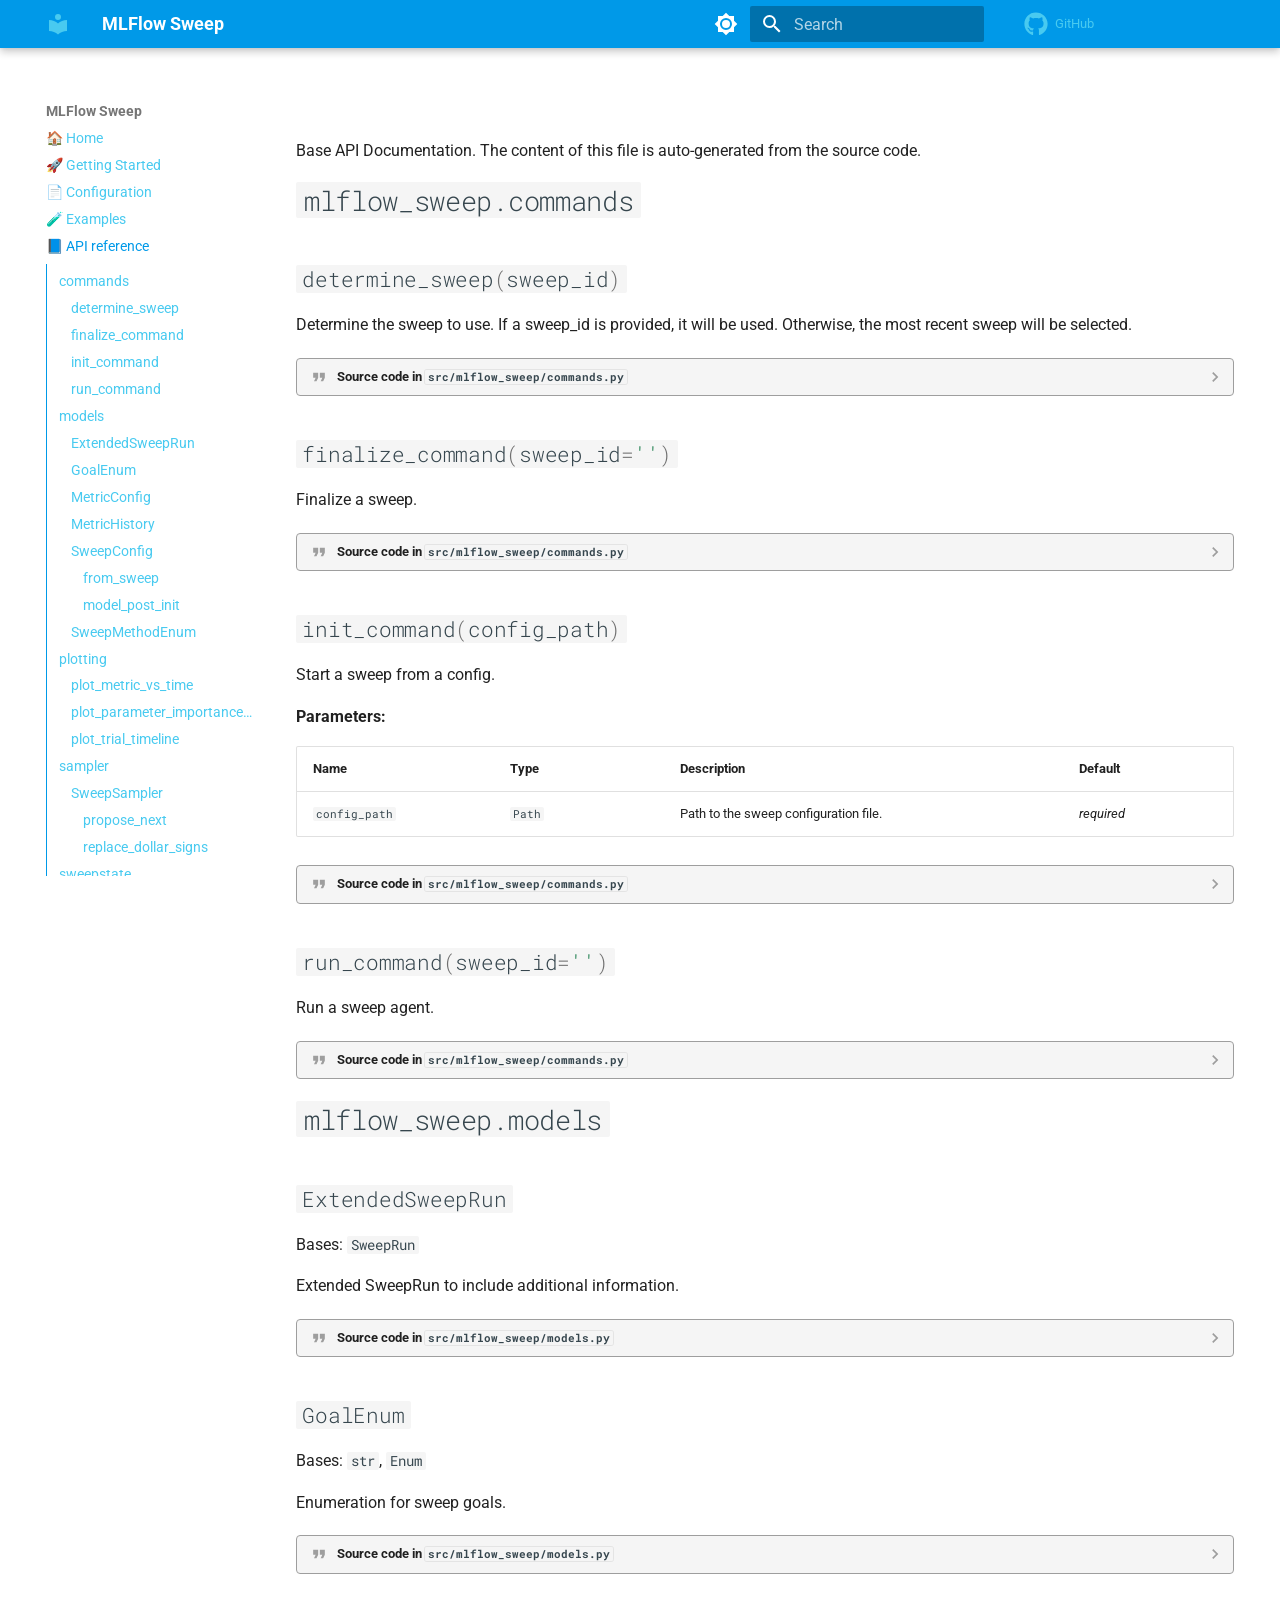
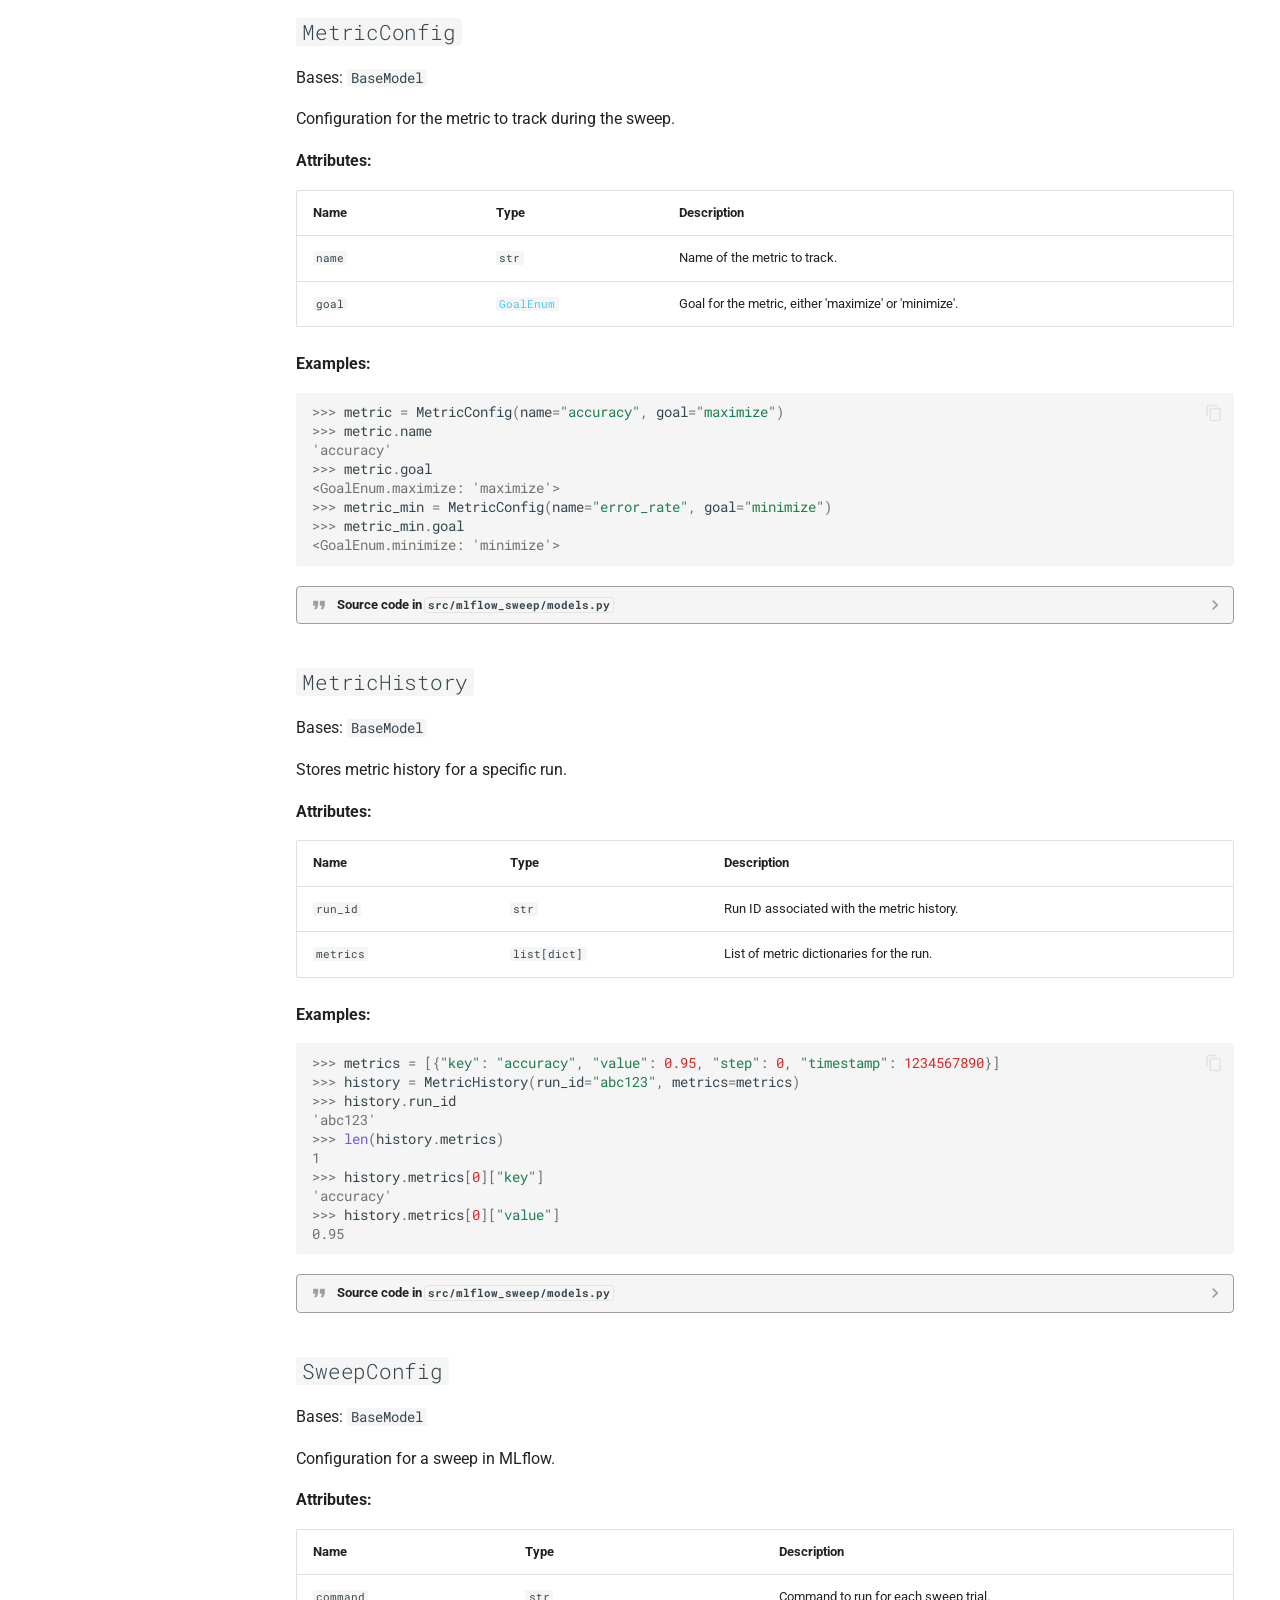
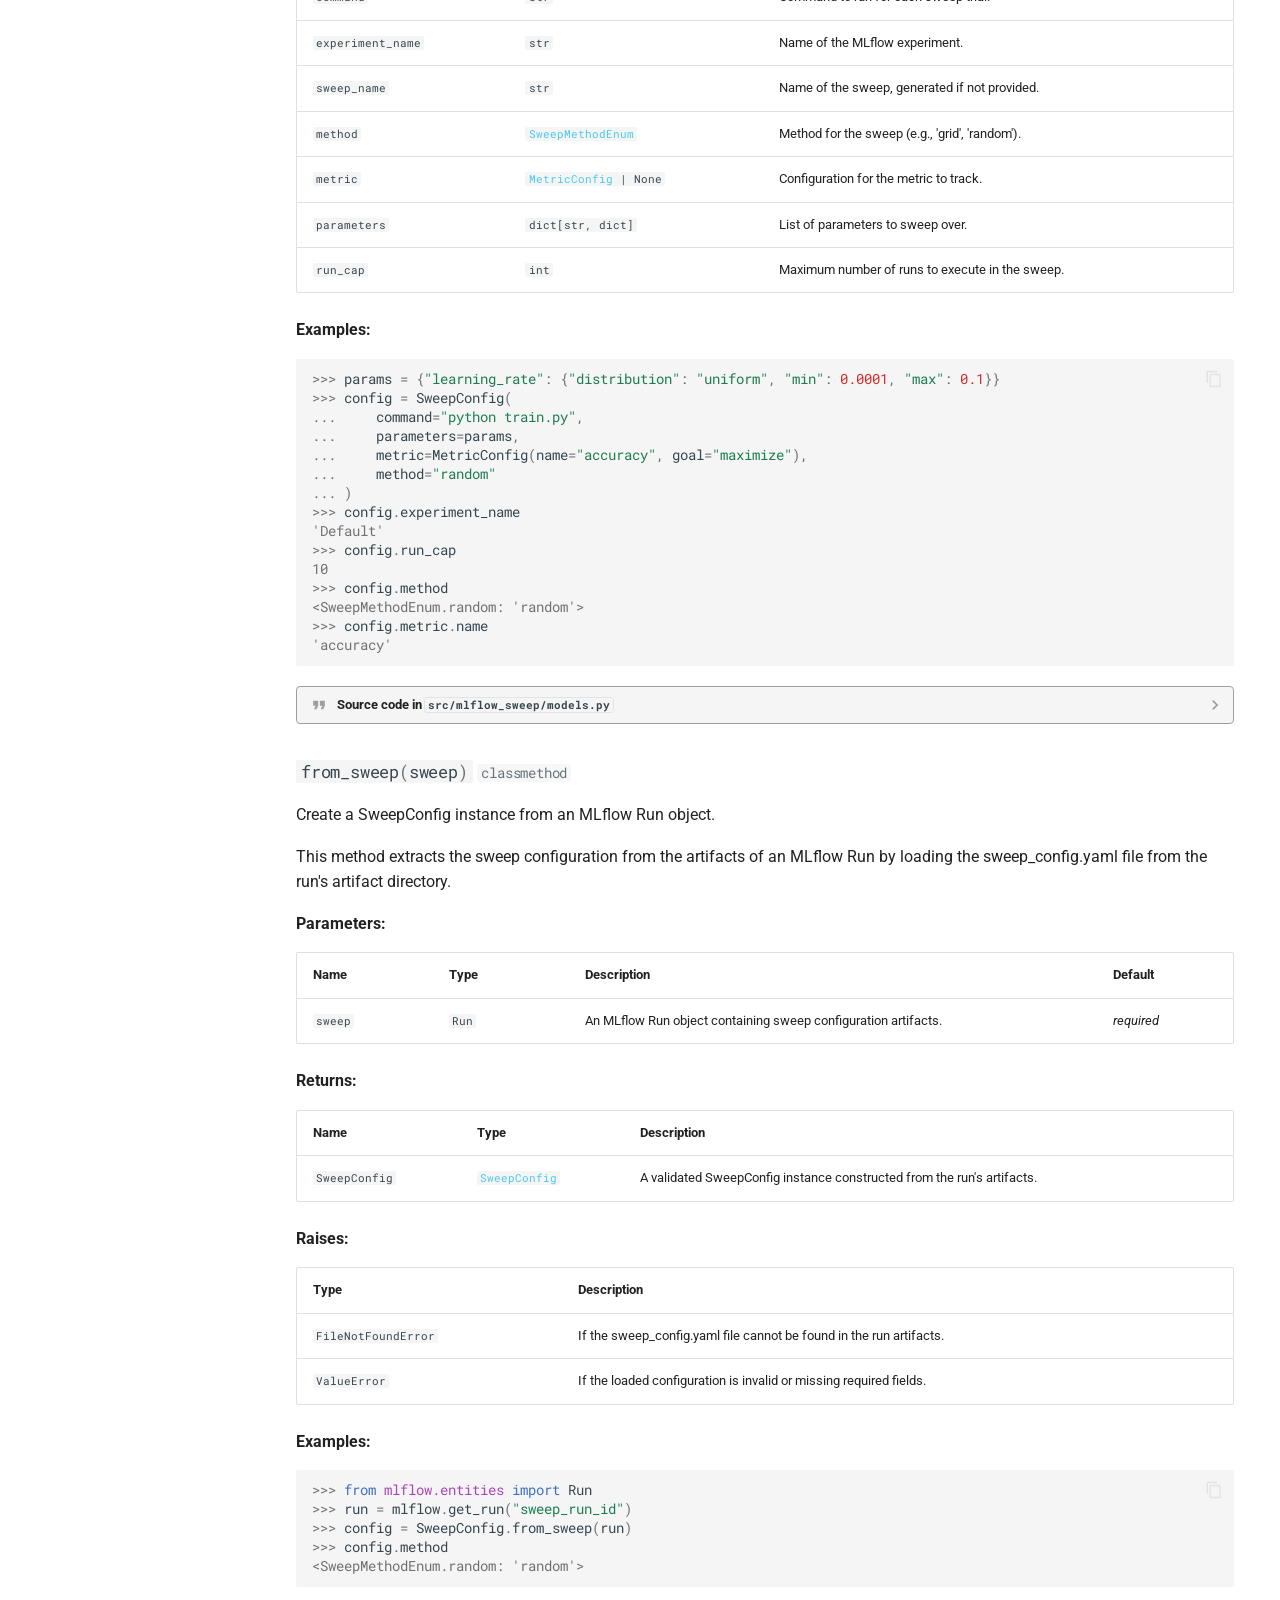
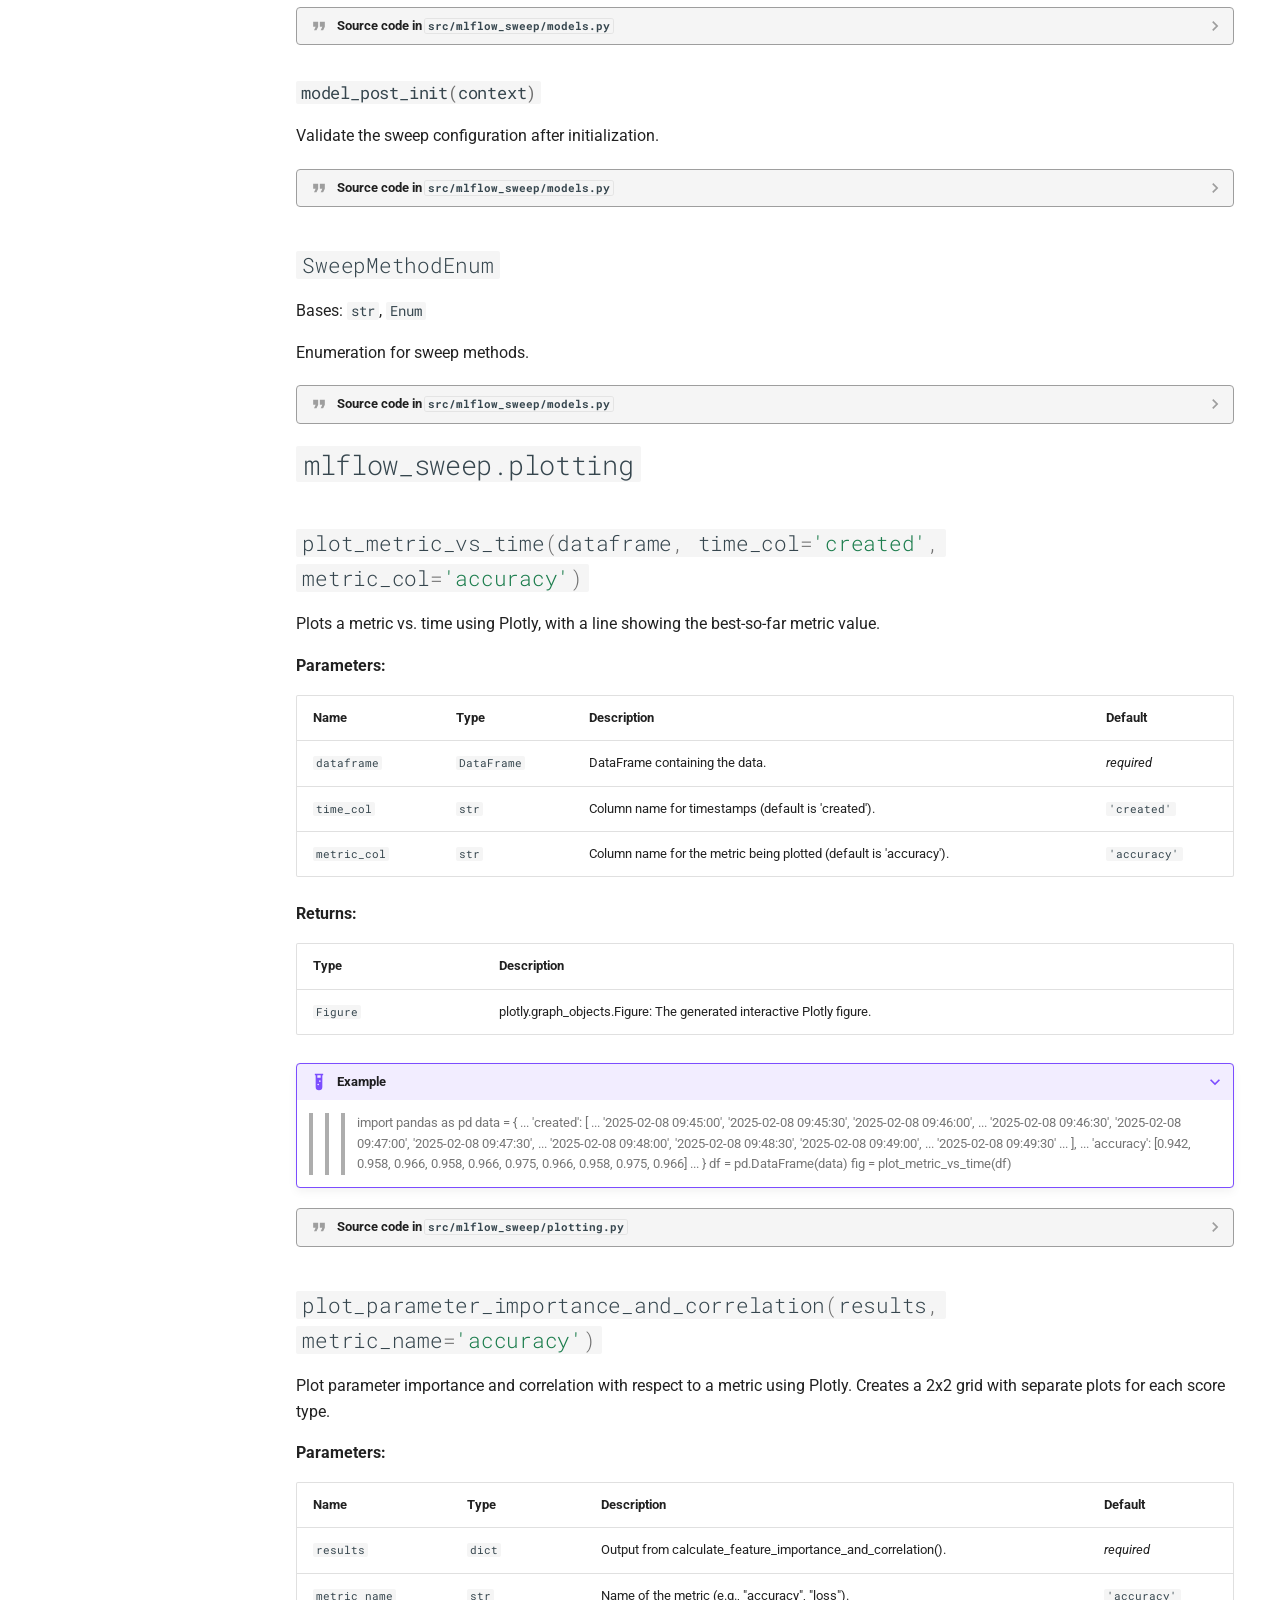
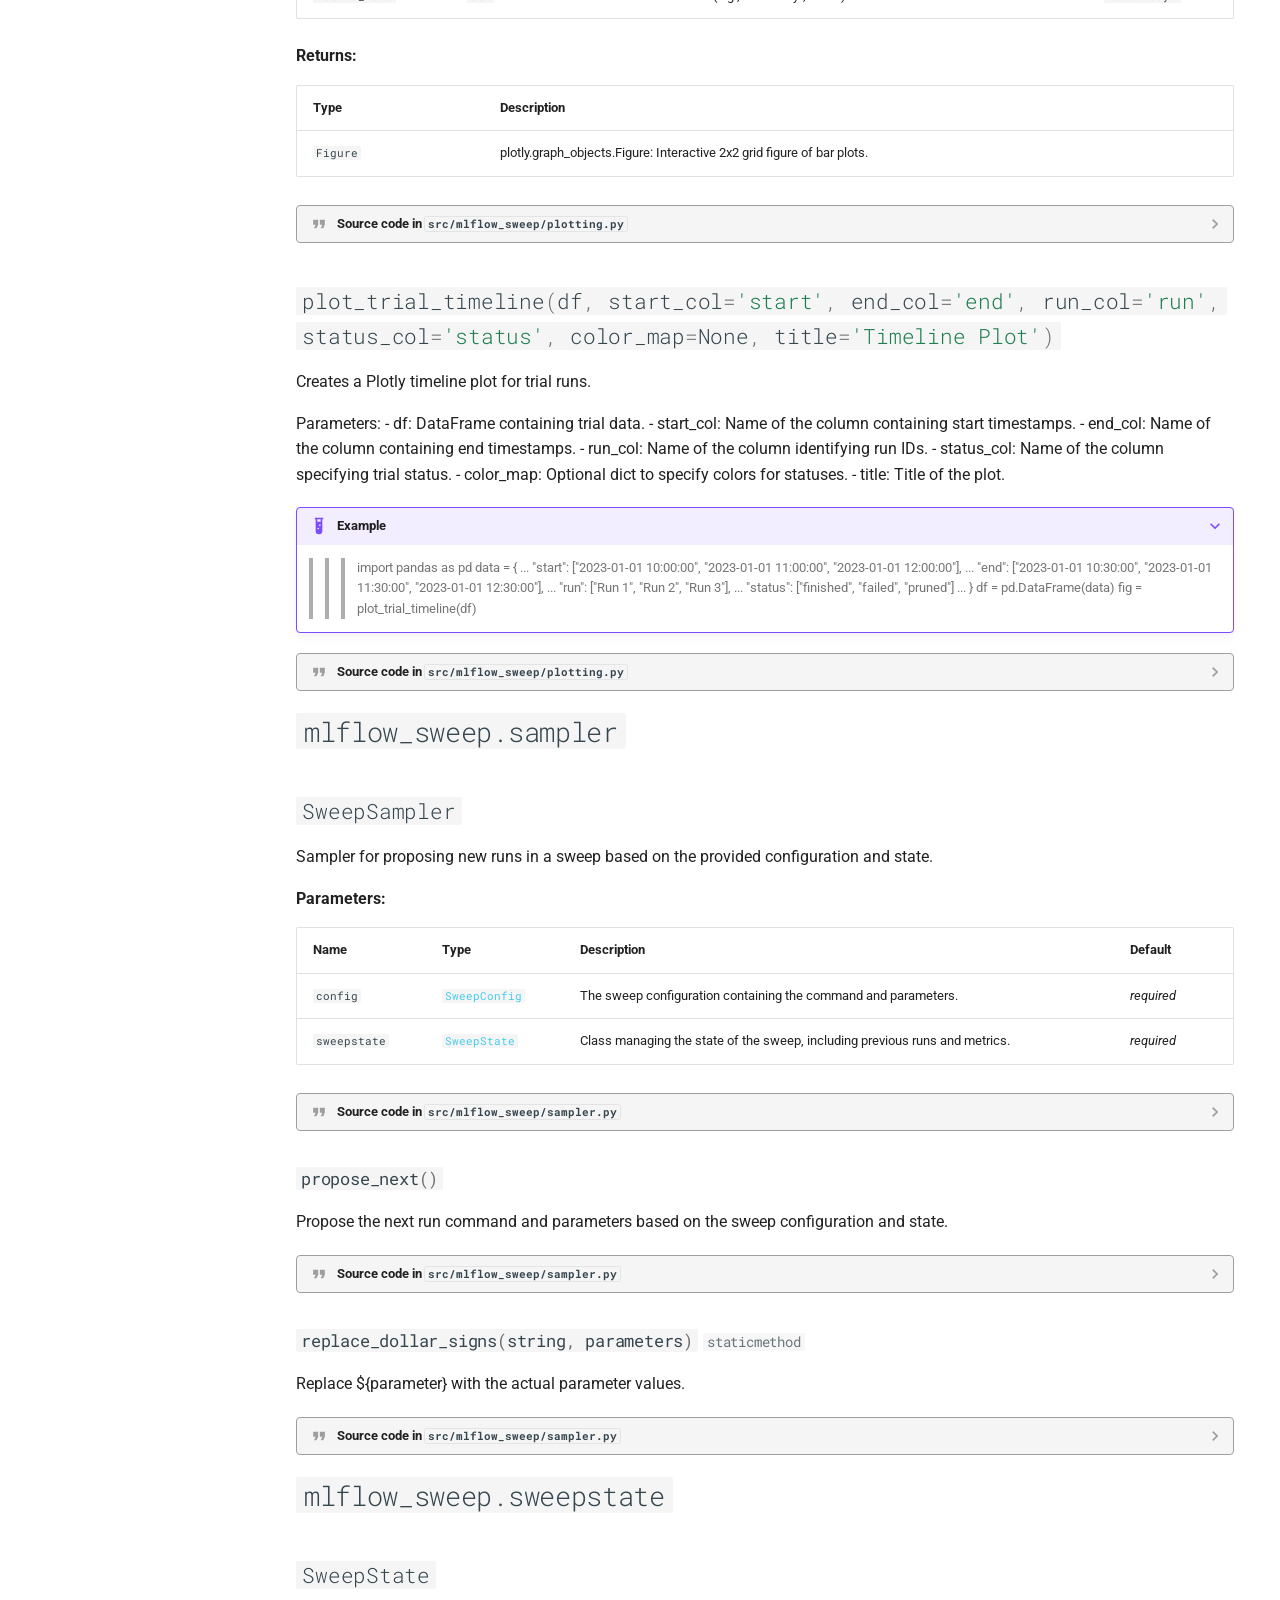
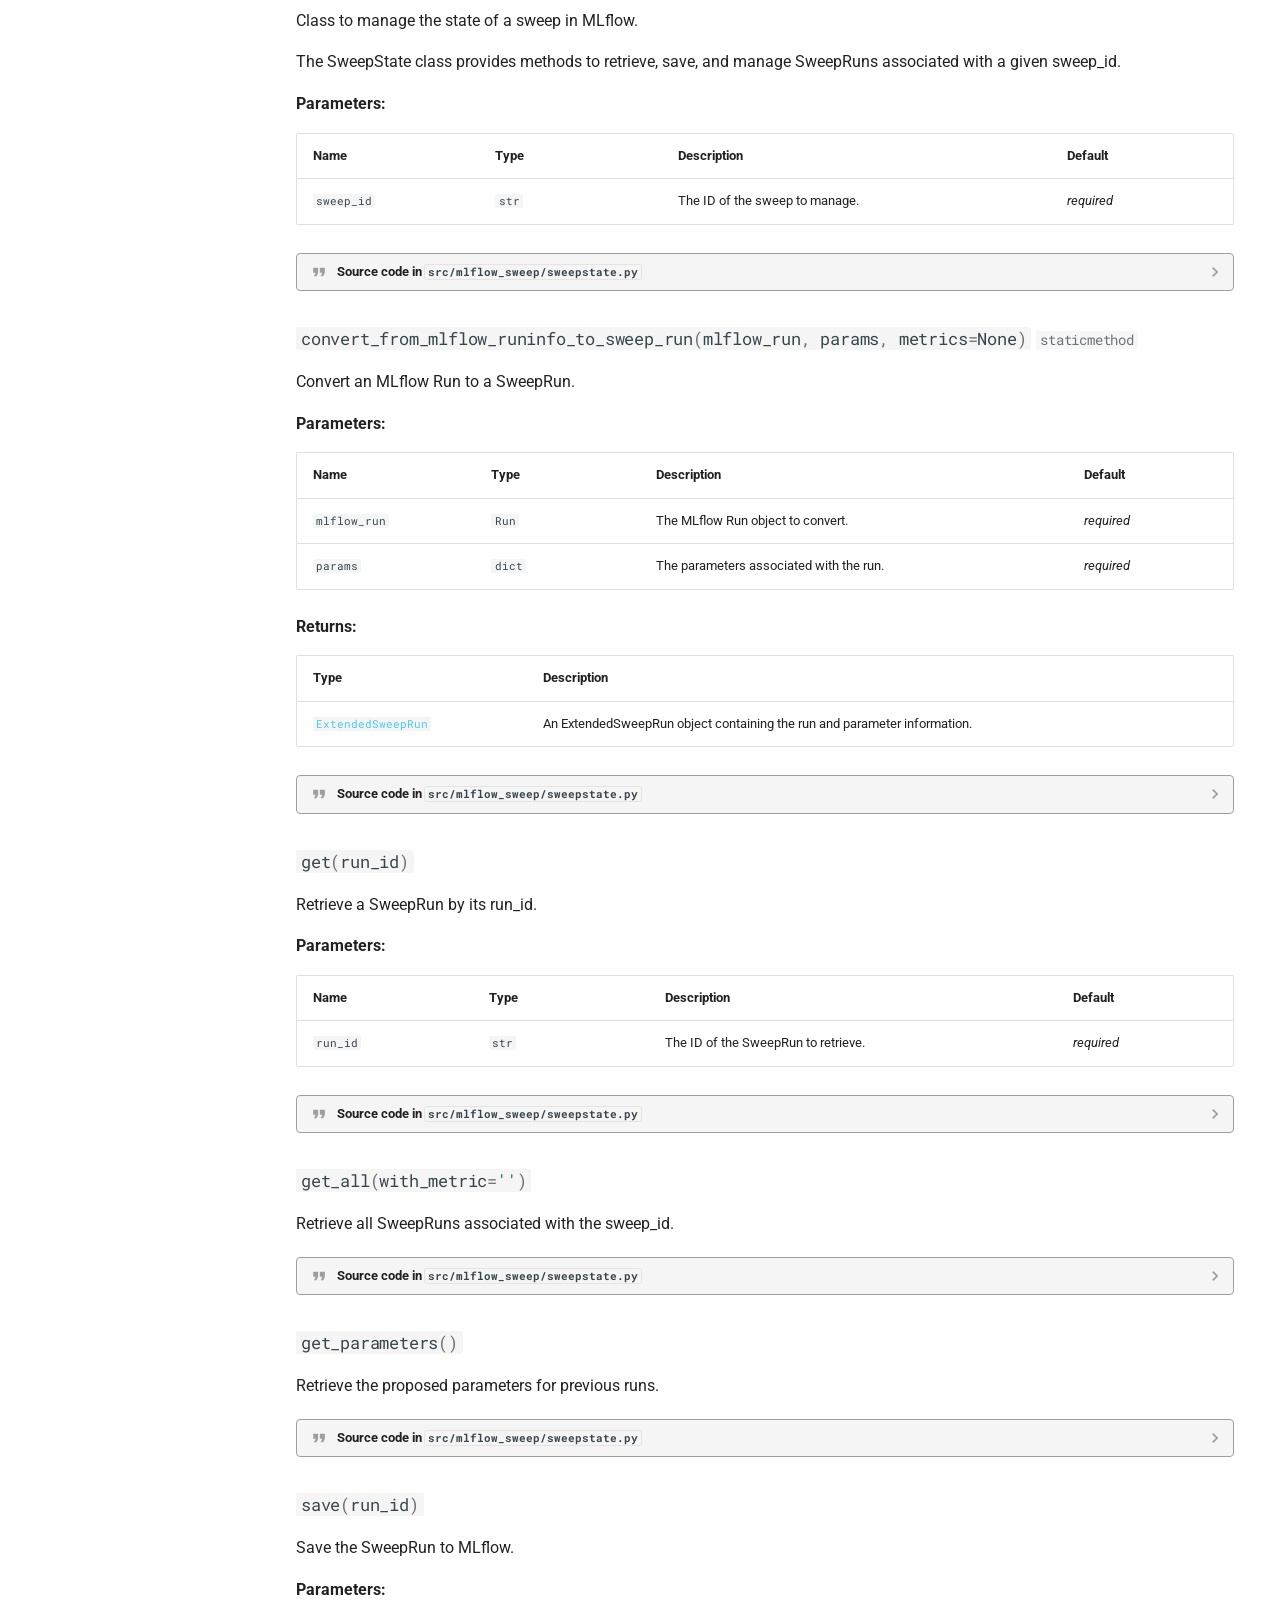
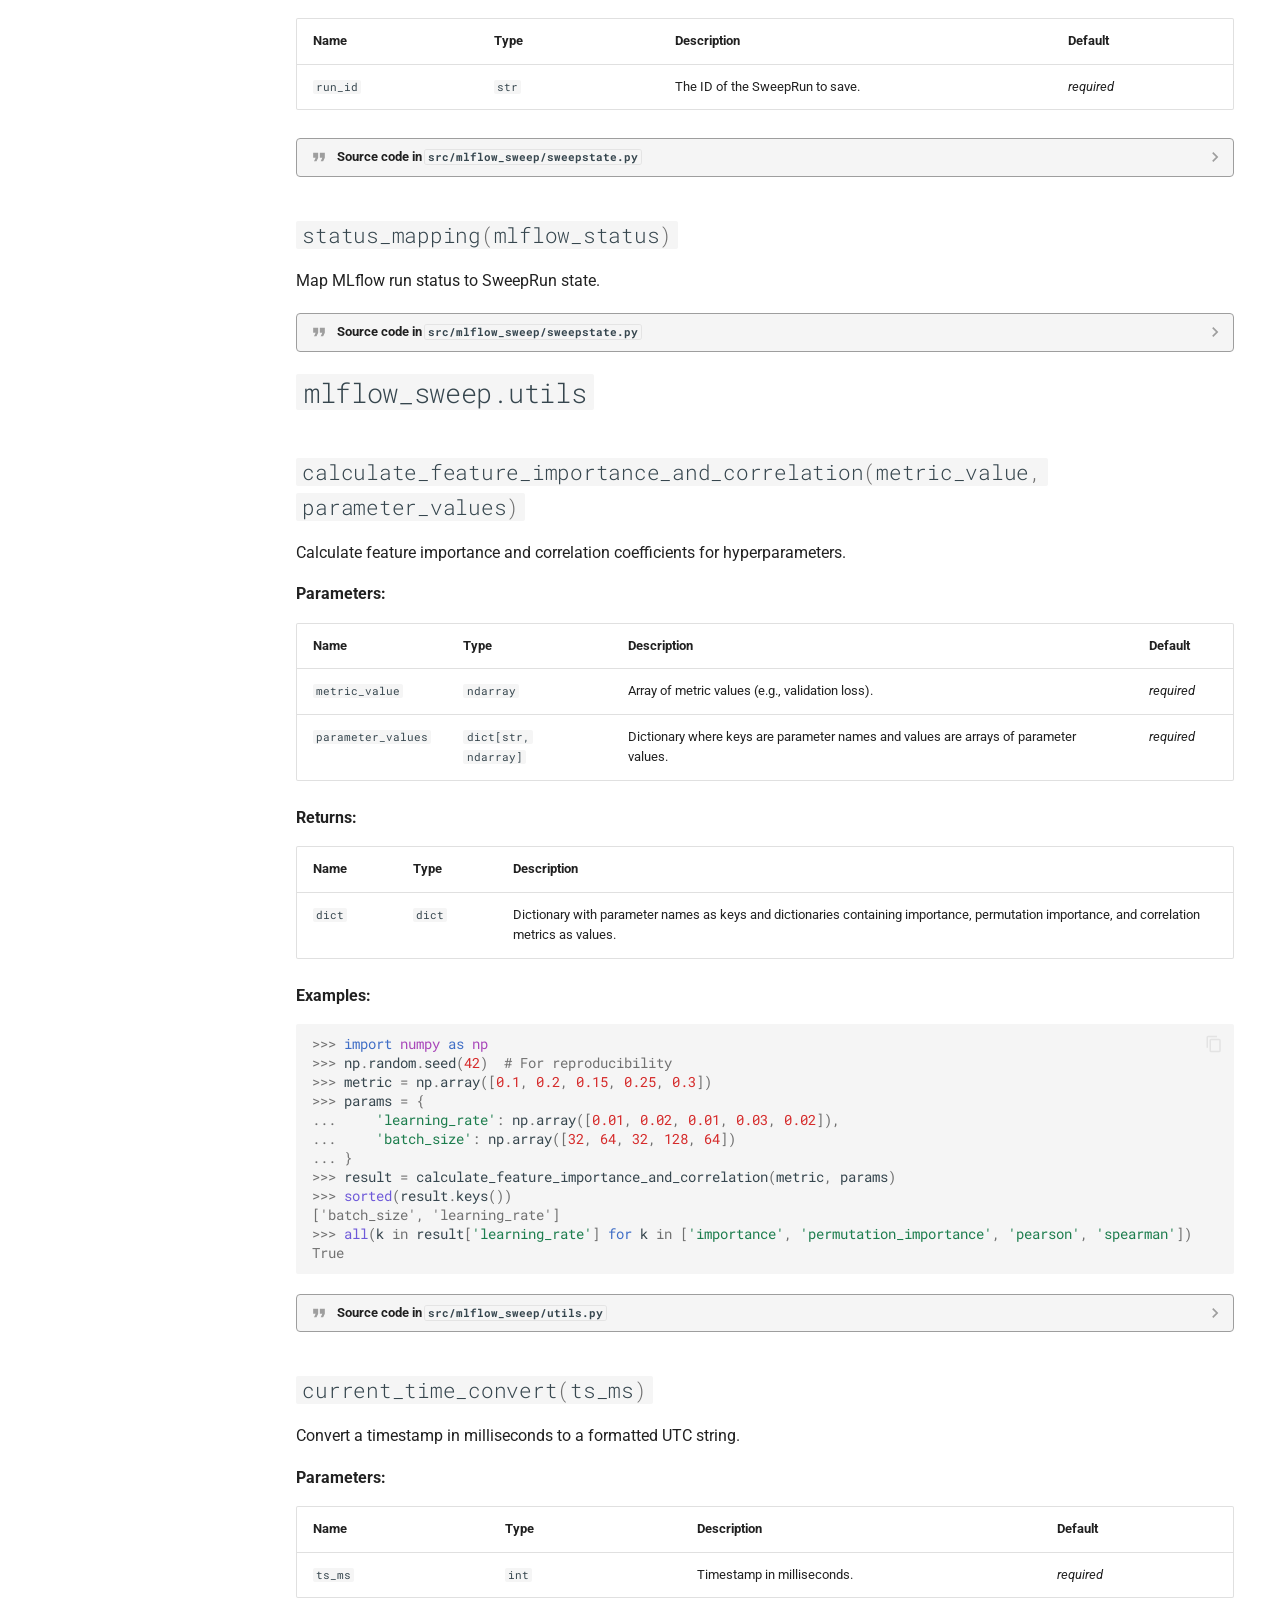
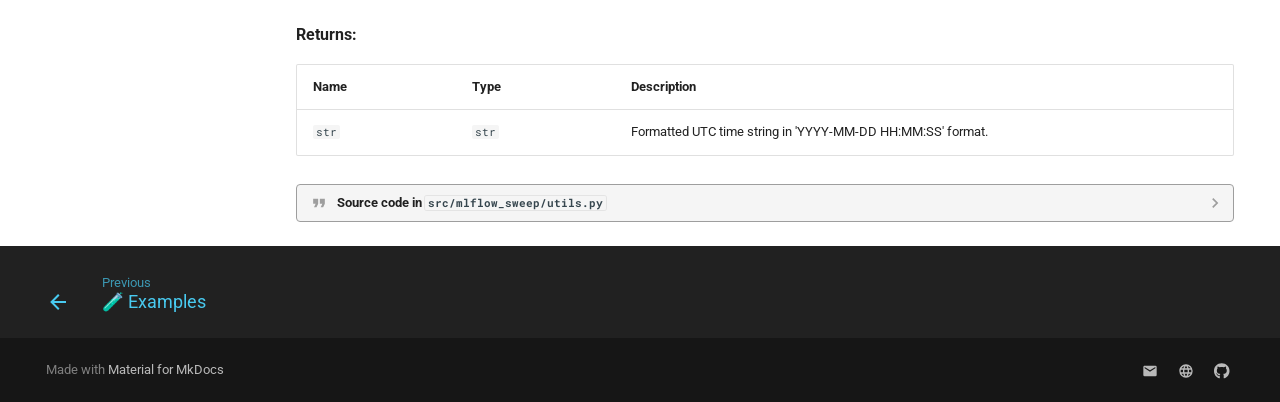
==== commit 6c2de545: "Deployed 96afd8d with MkDocs version: 1.6.1" ====
--- a/api_references/index.html
+++ b/api_references/index.html
@@ -9,7 +9,7 @@
       
       
       
-        <link rel="prev" href="../configuration/">
+        <link rel="prev" href="../examples/">
       
       
       
@@ -332,6 +332,28 @@
       
   
   
+  
+  
+    <li class="md-nav__item">
+      <a href="../examples/" class="md-nav__link">
+        
+  
+  
+  <span class="md-ellipsis">
+    🧪 Examples
+    
+  </span>
+  
+
+      </a>
+    </li>
+  
+
+    
+      
+      
+  
+  
     
   
   
@@ -472,6 +494,15 @@
   <a href="#mlflow_sweep.models.MetricConfig" class="md-nav__link">
     <span class="md-ellipsis">
       MetricConfig
+    </span>
+  </a>
+  
+</li>
+        
+          <li class="md-nav__item">
+  <a href="#mlflow_sweep.models.MetricHistory" class="md-nav__link">
+    <span class="md-ellipsis">
+      MetricHistory
     </span>
   </a>
   
@@ -1418,6 +1449,18 @@
     </table>
 
 
+<p><span class="doc-section-title">Examples:</span></p>
+    <div class="language-pycon highlight"><pre><span></span><code><span id="__span-0-1"><a id="__codelineno-0-1" name="__codelineno-0-1" href="#__codelineno-0-1"></a><span class="gp">&gt;&gt;&gt; </span><span class="n">metric</span> <span class="o">=</span> <span class="n">MetricConfig</span><span class="p">(</span><span class="n">name</span><span class="o">=</span><span class="s2">&quot;accuracy&quot;</span><span class="p">,</span> <span class="n">goal</span><span class="o">=</span><span class="s2">&quot;maximize&quot;</span><span class="p">)</span>
+</span><span id="__span-0-2"><a id="__codelineno-0-2" name="__codelineno-0-2" href="#__codelineno-0-2"></a><span class="gp">&gt;&gt;&gt; </span><span class="n">metric</span><span class="o">.</span><span class="n">name</span>
+</span><span id="__span-0-3"><a id="__codelineno-0-3" name="__codelineno-0-3" href="#__codelineno-0-3"></a><span class="go">&#39;accuracy&#39;</span>
+</span><span id="__span-0-4"><a id="__codelineno-0-4" name="__codelineno-0-4" href="#__codelineno-0-4"></a><span class="gp">&gt;&gt;&gt; </span><span class="n">metric</span><span class="o">.</span><span class="n">goal</span>
+</span><span id="__span-0-5"><a id="__codelineno-0-5" name="__codelineno-0-5" href="#__codelineno-0-5"></a><span class="go">&lt;GoalEnum.maximize: &#39;maximize&#39;&gt;</span>
+</span><span id="__span-0-6"><a id="__codelineno-0-6" name="__codelineno-0-6" href="#__codelineno-0-6"></a><span class="gp">&gt;&gt;&gt; </span><span class="n">metric_min</span> <span class="o">=</span> <span class="n">MetricConfig</span><span class="p">(</span><span class="n">name</span><span class="o">=</span><span class="s2">&quot;error_rate&quot;</span><span class="p">,</span> <span class="n">goal</span><span class="o">=</span><span class="s2">&quot;minimize&quot;</span><span class="p">)</span>
+</span><span id="__span-0-7"><a id="__codelineno-0-7" name="__codelineno-0-7" href="#__codelineno-0-7"></a><span class="gp">&gt;&gt;&gt; </span><span class="n">metric_min</span><span class="o">.</span><span class="n">goal</span>
+</span><span id="__span-0-8"><a id="__codelineno-0-8" name="__codelineno-0-8" href="#__codelineno-0-8"></a><span class="go">&lt;GoalEnum.minimize: &#39;minimize&#39;&gt;</span>
+</span></code></pre></div>
+
+
 
 
 
@@ -1435,17 +1478,177 @@
 <span class="normal"><a href="#__codelineno-0-45">45</a></span>
 <span class="normal"><a href="#__codelineno-0-46">46</a></span>
 <span class="normal"><a href="#__codelineno-0-47">47</a></span>
-<span class="normal"><a href="#__codelineno-0-48">48</a></span></pre></div></td><td class="code"><div><pre><span></span><code><span id="__span-0-38"><a id="__codelineno-0-38" name="__codelineno-0-38"></a><span class="k">class</span><span class="w"> </span><span class="nc">MetricConfig</span><span class="p">(</span><span class="n">BaseModel</span><span class="p">):</span>
+<span class="normal"><a href="#__codelineno-0-48">48</a></span>
+<span class="normal"><a href="#__codelineno-0-49">49</a></span>
+<span class="normal"><a href="#__codelineno-0-50">50</a></span>
+<span class="normal"><a href="#__codelineno-0-51">51</a></span>
+<span class="normal"><a href="#__codelineno-0-52">52</a></span>
+<span class="normal"><a href="#__codelineno-0-53">53</a></span>
+<span class="normal"><a href="#__codelineno-0-54">54</a></span>
+<span class="normal"><a href="#__codelineno-0-55">55</a></span>
+<span class="normal"><a href="#__codelineno-0-56">56</a></span>
+<span class="normal"><a href="#__codelineno-0-57">57</a></span></pre></div></td><td class="code"><div><pre><span></span><code><span id="__span-0-38"><a id="__codelineno-0-38" name="__codelineno-0-38"></a><span class="k">class</span><span class="w"> </span><span class="nc">MetricConfig</span><span class="p">(</span><span class="n">BaseModel</span><span class="p">):</span>
 </span><span id="__span-0-39"><a id="__codelineno-0-39" name="__codelineno-0-39"></a><span class="w">    </span><span class="sd">&quot;&quot;&quot;Configuration for the metric to track during the sweep.</span>
 </span><span id="__span-0-40"><a id="__codelineno-0-40" name="__codelineno-0-40"></a>
 </span><span id="__span-0-41"><a id="__codelineno-0-41" name="__codelineno-0-41"></a><span class="sd">    Attributes:</span>
 </span><span id="__span-0-42"><a id="__codelineno-0-42" name="__codelineno-0-42"></a><span class="sd">        name (str): Name of the metric to track.</span>
 </span><span id="__span-0-43"><a id="__codelineno-0-43" name="__codelineno-0-43"></a><span class="sd">        goal (GoalEnum): Goal for the metric, either &#39;maximize&#39; or &#39;minimize&#39;.</span>
 </span><span id="__span-0-44"><a id="__codelineno-0-44" name="__codelineno-0-44"></a>
-</span><span id="__span-0-45"><a id="__codelineno-0-45" name="__codelineno-0-45"></a><span class="sd">    &quot;&quot;&quot;</span>
-</span><span id="__span-0-46"><a id="__codelineno-0-46" name="__codelineno-0-46"></a>
-</span><span id="__span-0-47"><a id="__codelineno-0-47" name="__codelineno-0-47"></a>    <span class="n">name</span><span class="p">:</span> <span class="nb">str</span> <span class="o">=</span> <span class="n">Field</span><span class="p">(</span><span class="o">...</span><span class="p">,</span> <span class="n">description</span><span class="o">=</span><span class="s2">&quot;Name of the metric to track&quot;</span><span class="p">)</span>
-</span><span id="__span-0-48"><a id="__codelineno-0-48" name="__codelineno-0-48"></a>    <span class="n">goal</span><span class="p">:</span> <span class="n">GoalEnum</span> <span class="o">=</span> <span class="n">Field</span><span class="p">(</span><span class="o">...</span><span class="p">,</span> <span class="n">description</span><span class="o">=</span><span class="s2">&quot;Goal for the metric (e.g., &#39;maximize&#39;, &#39;minimize&#39;)&quot;</span><span class="p">)</span>
+</span><span id="__span-0-45"><a id="__codelineno-0-45" name="__codelineno-0-45"></a><span class="sd">    Examples:</span>
+</span><span id="__span-0-46"><a id="__codelineno-0-46" name="__codelineno-0-46"></a><span class="sd">        &gt;&gt;&gt; metric = MetricConfig(name=&quot;accuracy&quot;, goal=&quot;maximize&quot;)</span>
+</span><span id="__span-0-47"><a id="__codelineno-0-47" name="__codelineno-0-47"></a><span class="sd">        &gt;&gt;&gt; metric.name</span>
+</span><span id="__span-0-48"><a id="__codelineno-0-48" name="__codelineno-0-48"></a><span class="sd">        &#39;accuracy&#39;</span>
+</span><span id="__span-0-49"><a id="__codelineno-0-49" name="__codelineno-0-49"></a><span class="sd">        &gt;&gt;&gt; metric.goal</span>
+</span><span id="__span-0-50"><a id="__codelineno-0-50" name="__codelineno-0-50"></a><span class="sd">        &lt;GoalEnum.maximize: &#39;maximize&#39;&gt;</span>
+</span><span id="__span-0-51"><a id="__codelineno-0-51" name="__codelineno-0-51"></a><span class="sd">        &gt;&gt;&gt; metric_min = MetricConfig(name=&quot;error_rate&quot;, goal=&quot;minimize&quot;)</span>
+</span><span id="__span-0-52"><a id="__codelineno-0-52" name="__codelineno-0-52"></a><span class="sd">        &gt;&gt;&gt; metric_min.goal</span>
+</span><span id="__span-0-53"><a id="__codelineno-0-53" name="__codelineno-0-53"></a><span class="sd">        &lt;GoalEnum.minimize: &#39;minimize&#39;&gt;</span>
+</span><span id="__span-0-54"><a id="__codelineno-0-54" name="__codelineno-0-54"></a><span class="sd">    &quot;&quot;&quot;</span>
+</span><span id="__span-0-55"><a id="__codelineno-0-55" name="__codelineno-0-55"></a>
+</span><span id="__span-0-56"><a id="__codelineno-0-56" name="__codelineno-0-56"></a>    <span class="n">name</span><span class="p">:</span> <span class="nb">str</span> <span class="o">=</span> <span class="n">Field</span><span class="p">(</span><span class="o">...</span><span class="p">,</span> <span class="n">description</span><span class="o">=</span><span class="s2">&quot;Name of the metric to track&quot;</span><span class="p">)</span>
+</span><span id="__span-0-57"><a id="__codelineno-0-57" name="__codelineno-0-57"></a>    <span class="n">goal</span><span class="p">:</span> <span class="n">GoalEnum</span> <span class="o">=</span> <span class="n">Field</span><span class="p">(</span><span class="o">...</span><span class="p">,</span> <span class="n">description</span><span class="o">=</span><span class="s2">&quot;Goal for the metric (e.g., &#39;maximize&#39;, &#39;minimize&#39;)&quot;</span><span class="p">)</span>
+</span></code></pre></div></td></tr></table></div>
+              </details>
+
+
+
+  <div class="doc doc-children">
+
+
+
+
+
+
+
+
+
+
+
+  </div>
+
+    </div>
+
+</div>
+
+<div class="doc doc-object doc-class">
+
+
+
+<h2 id="mlflow_sweep.models.MetricHistory" class="doc doc-heading">
+            <code>MetricHistory</code>
+
+
+</h2>
+
+
+    <div class="doc doc-contents ">
+            <p class="doc doc-class-bases">
+              Bases: <code><span title="pydantic.BaseModel">BaseModel</span></code></p>
+
+
+        <p>Stores metric history for a specific run.</p>
+
+
+<p><span class="doc-section-title">Attributes:</span></p>
+    <table>
+      <thead>
+        <tr>
+          <th>Name</th>
+          <th>Type</th>
+          <th>Description</th>
+        </tr>
+      </thead>
+      <tbody>
+          <tr class="doc-section-item">
+            <td><code><span title="mlflow_sweep.models.MetricHistory.run_id">run_id</span></code></td>
+            <td>
+                  <code><span title="str">str</span></code>
+            </td>
+            <td>
+              <div class="doc-md-description">
+                <p>Run ID associated with the metric history.</p>
+              </div>
+            </td>
+          </tr>
+          <tr class="doc-section-item">
+            <td><code><span title="mlflow_sweep.models.MetricHistory.metrics">metrics</span></code></td>
+            <td>
+                  <code><span title="list">list</span>[<span title="dict">dict</span>]</code>
+            </td>
+            <td>
+              <div class="doc-md-description">
+                <p>List of metric dictionaries for the run.</p>
+              </div>
+            </td>
+          </tr>
+      </tbody>
+    </table>
+
+
+<p><span class="doc-section-title">Examples:</span></p>
+    <div class="language-pycon highlight"><pre><span></span><code><span id="__span-0-1"><a id="__codelineno-0-1" name="__codelineno-0-1" href="#__codelineno-0-1"></a><span class="gp">&gt;&gt;&gt; </span><span class="n">metrics</span> <span class="o">=</span> <span class="p">[{</span><span class="s2">&quot;key&quot;</span><span class="p">:</span> <span class="s2">&quot;accuracy&quot;</span><span class="p">,</span> <span class="s2">&quot;value&quot;</span><span class="p">:</span> <span class="mf">0.95</span><span class="p">,</span> <span class="s2">&quot;step&quot;</span><span class="p">:</span> <span class="mi">0</span><span class="p">,</span> <span class="s2">&quot;timestamp&quot;</span><span class="p">:</span> <span class="mi">1234567890</span><span class="p">}]</span>
+</span><span id="__span-0-2"><a id="__codelineno-0-2" name="__codelineno-0-2" href="#__codelineno-0-2"></a><span class="gp">&gt;&gt;&gt; </span><span class="n">history</span> <span class="o">=</span> <span class="n">MetricHistory</span><span class="p">(</span><span class="n">run_id</span><span class="o">=</span><span class="s2">&quot;abc123&quot;</span><span class="p">,</span> <span class="n">metrics</span><span class="o">=</span><span class="n">metrics</span><span class="p">)</span>
+</span><span id="__span-0-3"><a id="__codelineno-0-3" name="__codelineno-0-3" href="#__codelineno-0-3"></a><span class="gp">&gt;&gt;&gt; </span><span class="n">history</span><span class="o">.</span><span class="n">run_id</span>
+</span><span id="__span-0-4"><a id="__codelineno-0-4" name="__codelineno-0-4" href="#__codelineno-0-4"></a><span class="go">&#39;abc123&#39;</span>
+</span><span id="__span-0-5"><a id="__codelineno-0-5" name="__codelineno-0-5" href="#__codelineno-0-5"></a><span class="gp">&gt;&gt;&gt; </span><span class="nb">len</span><span class="p">(</span><span class="n">history</span><span class="o">.</span><span class="n">metrics</span><span class="p">)</span>
+</span><span id="__span-0-6"><a id="__codelineno-0-6" name="__codelineno-0-6" href="#__codelineno-0-6"></a><span class="go">1</span>
+</span><span id="__span-0-7"><a id="__codelineno-0-7" name="__codelineno-0-7" href="#__codelineno-0-7"></a><span class="gp">&gt;&gt;&gt; </span><span class="n">history</span><span class="o">.</span><span class="n">metrics</span><span class="p">[</span><span class="mi">0</span><span class="p">][</span><span class="s2">&quot;key&quot;</span><span class="p">]</span>
+</span><span id="__span-0-8"><a id="__codelineno-0-8" name="__codelineno-0-8" href="#__codelineno-0-8"></a><span class="go">&#39;accuracy&#39;</span>
+</span><span id="__span-0-9"><a id="__codelineno-0-9" name="__codelineno-0-9" href="#__codelineno-0-9"></a><span class="gp">&gt;&gt;&gt; </span><span class="n">history</span><span class="o">.</span><span class="n">metrics</span><span class="p">[</span><span class="mi">0</span><span class="p">][</span><span class="s2">&quot;value&quot;</span><span class="p">]</span>
+</span><span id="__span-0-10"><a id="__codelineno-0-10" name="__codelineno-0-10" href="#__codelineno-0-10"></a><span class="go">0.95</span>
+</span></code></pre></div>
+
+
+
+
+
+
+
+              <details class="quote">
+                <summary>Source code in <code>src/mlflow_sweep/models.py</code></summary>
+                <div class="language-python highlight"><table class="highlighttable"><tr><td class="linenos"><div class="linenodiv"><pre><span></span><span class="normal"><a href="#__codelineno-0-139">139</a></span>
+<span class="normal"><a href="#__codelineno-0-140">140</a></span>
+<span class="normal"><a href="#__codelineno-0-141">141</a></span>
+<span class="normal"><a href="#__codelineno-0-142">142</a></span>
+<span class="normal"><a href="#__codelineno-0-143">143</a></span>
+<span class="normal"><a href="#__codelineno-0-144">144</a></span>
+<span class="normal"><a href="#__codelineno-0-145">145</a></span>
+<span class="normal"><a href="#__codelineno-0-146">146</a></span>
+<span class="normal"><a href="#__codelineno-0-147">147</a></span>
+<span class="normal"><a href="#__codelineno-0-148">148</a></span>
+<span class="normal"><a href="#__codelineno-0-149">149</a></span>
+<span class="normal"><a href="#__codelineno-0-150">150</a></span>
+<span class="normal"><a href="#__codelineno-0-151">151</a></span>
+<span class="normal"><a href="#__codelineno-0-152">152</a></span>
+<span class="normal"><a href="#__codelineno-0-153">153</a></span>
+<span class="normal"><a href="#__codelineno-0-154">154</a></span>
+<span class="normal"><a href="#__codelineno-0-155">155</a></span>
+<span class="normal"><a href="#__codelineno-0-156">156</a></span>
+<span class="normal"><a href="#__codelineno-0-157">157</a></span>
+<span class="normal"><a href="#__codelineno-0-158">158</a></span>
+<span class="normal"><a href="#__codelineno-0-159">159</a></span>
+<span class="normal"><a href="#__codelineno-0-160">160</a></span></pre></div></td><td class="code"><div><pre><span></span><code><span id="__span-0-139"><a id="__codelineno-0-139" name="__codelineno-0-139"></a><span class="k">class</span><span class="w"> </span><span class="nc">MetricHistory</span><span class="p">(</span><span class="n">BaseModel</span><span class="p">):</span>
+</span><span id="__span-0-140"><a id="__codelineno-0-140" name="__codelineno-0-140"></a><span class="w">    </span><span class="sd">&quot;&quot;&quot;Stores metric history for a specific run.</span>
+</span><span id="__span-0-141"><a id="__codelineno-0-141" name="__codelineno-0-141"></a>
+</span><span id="__span-0-142"><a id="__codelineno-0-142" name="__codelineno-0-142"></a><span class="sd">    Attributes:</span>
+</span><span id="__span-0-143"><a id="__codelineno-0-143" name="__codelineno-0-143"></a><span class="sd">        run_id (str): Run ID associated with the metric history.</span>
+</span><span id="__span-0-144"><a id="__codelineno-0-144" name="__codelineno-0-144"></a><span class="sd">        metrics (list[dict]): List of metric dictionaries for the run.</span>
+</span><span id="__span-0-145"><a id="__codelineno-0-145" name="__codelineno-0-145"></a>
+</span><span id="__span-0-146"><a id="__codelineno-0-146" name="__codelineno-0-146"></a><span class="sd">    Examples:</span>
+</span><span id="__span-0-147"><a id="__codelineno-0-147" name="__codelineno-0-147"></a><span class="sd">        &gt;&gt;&gt; metrics = [{&quot;key&quot;: &quot;accuracy&quot;, &quot;value&quot;: 0.95, &quot;step&quot;: 0, &quot;timestamp&quot;: 1234567890}]</span>
+</span><span id="__span-0-148"><a id="__codelineno-0-148" name="__codelineno-0-148"></a><span class="sd">        &gt;&gt;&gt; history = MetricHistory(run_id=&quot;abc123&quot;, metrics=metrics)</span>
+</span><span id="__span-0-149"><a id="__codelineno-0-149" name="__codelineno-0-149"></a><span class="sd">        &gt;&gt;&gt; history.run_id</span>
+</span><span id="__span-0-150"><a id="__codelineno-0-150" name="__codelineno-0-150"></a><span class="sd">        &#39;abc123&#39;</span>
+</span><span id="__span-0-151"><a id="__codelineno-0-151" name="__codelineno-0-151"></a><span class="sd">        &gt;&gt;&gt; len(history.metrics)</span>
+</span><span id="__span-0-152"><a id="__codelineno-0-152" name="__codelineno-0-152"></a><span class="sd">        1</span>
+</span><span id="__span-0-153"><a id="__codelineno-0-153" name="__codelineno-0-153"></a><span class="sd">        &gt;&gt;&gt; history.metrics[0][&quot;key&quot;]</span>
+</span><span id="__span-0-154"><a id="__codelineno-0-154" name="__codelineno-0-154"></a><span class="sd">        &#39;accuracy&#39;</span>
+</span><span id="__span-0-155"><a id="__codelineno-0-155" name="__codelineno-0-155"></a><span class="sd">        &gt;&gt;&gt; history.metrics[0][&quot;value&quot;]</span>
+</span><span id="__span-0-156"><a id="__codelineno-0-156" name="__codelineno-0-156"></a><span class="sd">        0.95</span>
+</span><span id="__span-0-157"><a id="__codelineno-0-157" name="__codelineno-0-157"></a><span class="sd">    &quot;&quot;&quot;</span>
+</span><span id="__span-0-158"><a id="__codelineno-0-158" name="__codelineno-0-158"></a>
+</span><span id="__span-0-159"><a id="__codelineno-0-159" name="__codelineno-0-159"></a>    <span class="n">run_id</span><span class="p">:</span> <span class="nb">str</span> <span class="o">=</span> <span class="n">Field</span><span class="p">(</span><span class="o">...</span><span class="p">,</span> <span class="n">description</span><span class="o">=</span><span class="s2">&quot;Run IDs associated with the metric history&quot;</span><span class="p">)</span>
+</span><span id="__span-0-160"><a id="__codelineno-0-160" name="__codelineno-0-160"></a>    <span class="n">metrics</span><span class="p">:</span> <span class="nb">list</span><span class="p">[</span><span class="nb">dict</span><span class="p">]</span> <span class="o">=</span> <span class="n">Field</span><span class="p">(</span><span class="o">...</span><span class="p">,</span> <span class="n">description</span><span class="o">=</span><span class="s2">&quot;List of metric dicts for the run&quot;</span><span class="p">)</span>
 </span></code></pre></div></td></tr></table></div>
               </details>
 
@@ -1579,6 +1782,25 @@
     </table>
 
 
+<p><span class="doc-section-title">Examples:</span></p>
+    <div class="language-pycon highlight"><pre><span></span><code><span id="__span-0-1"><a id="__codelineno-0-1" name="__codelineno-0-1" href="#__codelineno-0-1"></a><span class="gp">&gt;&gt;&gt; </span><span class="n">params</span> <span class="o">=</span> <span class="p">{</span><span class="s2">&quot;learning_rate&quot;</span><span class="p">:</span> <span class="p">{</span><span class="s2">&quot;distribution&quot;</span><span class="p">:</span> <span class="s2">&quot;uniform&quot;</span><span class="p">,</span> <span class="s2">&quot;min&quot;</span><span class="p">:</span> <span class="mf">0.0001</span><span class="p">,</span> <span class="s2">&quot;max&quot;</span><span class="p">:</span> <span class="mf">0.1</span><span class="p">}}</span>
+</span><span id="__span-0-2"><a id="__codelineno-0-2" name="__codelineno-0-2" href="#__codelineno-0-2"></a><span class="gp">&gt;&gt;&gt; </span><span class="n">config</span> <span class="o">=</span> <span class="n">SweepConfig</span><span class="p">(</span>
+</span><span id="__span-0-3"><a id="__codelineno-0-3" name="__codelineno-0-3" href="#__codelineno-0-3"></a><span class="gp">... </span>    <span class="n">command</span><span class="o">=</span><span class="s2">&quot;python train.py&quot;</span><span class="p">,</span>
+</span><span id="__span-0-4"><a id="__codelineno-0-4" name="__codelineno-0-4" href="#__codelineno-0-4"></a><span class="gp">... </span>    <span class="n">parameters</span><span class="o">=</span><span class="n">params</span><span class="p">,</span>
+</span><span id="__span-0-5"><a id="__codelineno-0-5" name="__codelineno-0-5" href="#__codelineno-0-5"></a><span class="gp">... </span>    <span class="n">metric</span><span class="o">=</span><span class="n">MetricConfig</span><span class="p">(</span><span class="n">name</span><span class="o">=</span><span class="s2">&quot;accuracy&quot;</span><span class="p">,</span> <span class="n">goal</span><span class="o">=</span><span class="s2">&quot;maximize&quot;</span><span class="p">),</span>
+</span><span id="__span-0-6"><a id="__codelineno-0-6" name="__codelineno-0-6" href="#__codelineno-0-6"></a><span class="gp">... </span>    <span class="n">method</span><span class="o">=</span><span class="s2">&quot;random&quot;</span>
+</span><span id="__span-0-7"><a id="__codelineno-0-7" name="__codelineno-0-7" href="#__codelineno-0-7"></a><span class="gp">... </span><span class="p">)</span>
+</span><span id="__span-0-8"><a id="__codelineno-0-8" name="__codelineno-0-8" href="#__codelineno-0-8"></a><span class="gp">&gt;&gt;&gt; </span><span class="n">config</span><span class="o">.</span><span class="n">experiment_name</span>
+</span><span id="__span-0-9"><a id="__codelineno-0-9" name="__codelineno-0-9" href="#__codelineno-0-9"></a><span class="go">&#39;Default&#39;</span>
+</span><span id="__span-0-10"><a id="__codelineno-0-10" name="__codelineno-0-10" href="#__codelineno-0-10"></a><span class="gp">&gt;&gt;&gt; </span><span class="n">config</span><span class="o">.</span><span class="n">run_cap</span>
+</span><span id="__span-0-11"><a id="__codelineno-0-11" name="__codelineno-0-11" href="#__codelineno-0-11"></a><span class="go">10</span>
+</span><span id="__span-0-12"><a id="__codelineno-0-12" name="__codelineno-0-12" href="#__codelineno-0-12"></a><span class="gp">&gt;&gt;&gt; </span><span class="n">config</span><span class="o">.</span><span class="n">method</span>
+</span><span id="__span-0-13"><a id="__codelineno-0-13" name="__codelineno-0-13" href="#__codelineno-0-13"></a><span class="go">&lt;SweepMethodEnum.random: &#39;random&#39;&gt;</span>
+</span><span id="__span-0-14"><a id="__codelineno-0-14" name="__codelineno-0-14" href="#__codelineno-0-14"></a><span class="gp">&gt;&gt;&gt; </span><span class="n">config</span><span class="o">.</span><span class="n">metric</span><span class="o">.</span><span class="n">name</span>
+</span><span id="__span-0-15"><a id="__codelineno-0-15" name="__codelineno-0-15" href="#__codelineno-0-15"></a><span class="go">&#39;accuracy&#39;</span>
+</span></code></pre></div>
+
+
 
 
 
@@ -1586,83 +1808,159 @@
 
               <details class="quote">
                 <summary>Source code in <code>src/mlflow_sweep/models.py</code></summary>
-                <div class="language-python highlight"><table class="highlighttable"><tr><td class="linenos"><div class="linenodiv"><pre><span></span><span class="normal"><a href="#__codelineno-0-51">51</a></span>
-<span class="normal"><a href="#__codelineno-0-52">52</a></span>
-<span class="normal"><a href="#__codelineno-0-53">53</a></span>
-<span class="normal"><a href="#__codelineno-0-54">54</a></span>
-<span class="normal"><a href="#__codelineno-0-55">55</a></span>
-<span class="normal"><a href="#__codelineno-0-56">56</a></span>
-<span class="normal"><a href="#__codelineno-0-57">57</a></span>
-<span class="normal"><a href="#__codelineno-0-58">58</a></span>
-<span class="normal"><a href="#__codelineno-0-59">59</a></span>
-<span class="normal"><a href="#__codelineno-0-60">60</a></span>
-<span class="normal"><a href="#__codelineno-0-61">61</a></span>
-<span class="normal"><a href="#__codelineno-0-62">62</a></span>
-<span class="normal"><a href="#__codelineno-0-63">63</a></span>
-<span class="normal"><a href="#__codelineno-0-64">64</a></span>
-<span class="normal"><a href="#__codelineno-0-65">65</a></span>
-<span class="normal"><a href="#__codelineno-0-66">66</a></span>
-<span class="normal"><a href="#__codelineno-0-67">67</a></span>
-<span class="normal"><a href="#__codelineno-0-68">68</a></span>
-<span class="normal"><a href="#__codelineno-0-69">69</a></span>
-<span class="normal"><a href="#__codelineno-0-70">70</a></span>
-<span class="normal"><a href="#__codelineno-0-71">71</a></span>
-<span class="normal"><a href="#__codelineno-0-72">72</a></span>
-<span class="normal"><a href="#__codelineno-0-73">73</a></span>
-<span class="normal"><a href="#__codelineno-0-74">74</a></span>
-<span class="normal"><a href="#__codelineno-0-75">75</a></span>
-<span class="normal"><a href="#__codelineno-0-76">76</a></span>
-<span class="normal"><a href="#__codelineno-0-77">77</a></span>
-<span class="normal"><a href="#__codelineno-0-78">78</a></span>
-<span class="normal"><a href="#__codelineno-0-79">79</a></span>
-<span class="normal"><a href="#__codelineno-0-80">80</a></span>
-<span class="normal"><a href="#__codelineno-0-81">81</a></span>
-<span class="normal"><a href="#__codelineno-0-82">82</a></span>
-<span class="normal"><a href="#__codelineno-0-83">83</a></span>
-<span class="normal"><a href="#__codelineno-0-84">84</a></span>
-<span class="normal"><a href="#__codelineno-0-85">85</a></span>
-<span class="normal"><a href="#__codelineno-0-86">86</a></span>
-<span class="normal"><a href="#__codelineno-0-87">87</a></span>
-<span class="normal"><a href="#__codelineno-0-88">88</a></span>
-<span class="normal"><a href="#__codelineno-0-89">89</a></span></pre></div></td><td class="code"><div><pre><span></span><code><span id="__span-0-51"><a id="__codelineno-0-51" name="__codelineno-0-51"></a><span class="k">class</span><span class="w"> </span><span class="nc">SweepConfig</span><span class="p">(</span><span class="n">BaseModel</span><span class="p">):</span>
-</span><span id="__span-0-52"><a id="__codelineno-0-52" name="__codelineno-0-52"></a><span class="w">    </span><span class="sd">&quot;&quot;&quot;Configuration for a sweep in MLflow.</span>
-</span><span id="__span-0-53"><a id="__codelineno-0-53" name="__codelineno-0-53"></a>
-</span><span id="__span-0-54"><a id="__codelineno-0-54" name="__codelineno-0-54"></a><span class="sd">    Attributes:</span>
-</span><span id="__span-0-55"><a id="__codelineno-0-55" name="__codelineno-0-55"></a><span class="sd">        command (str): Command to run for each sweep trial.</span>
-</span><span id="__span-0-56"><a id="__codelineno-0-56" name="__codelineno-0-56"></a><span class="sd">        experiment_name (str): Name of the MLflow experiment.</span>
-</span><span id="__span-0-57"><a id="__codelineno-0-57" name="__codelineno-0-57"></a><span class="sd">        sweep_name (str): Name of the sweep, generated if not provided.</span>
-</span><span id="__span-0-58"><a id="__codelineno-0-58" name="__codelineno-0-58"></a><span class="sd">        method (SweepMethodEnum): Method for the sweep (e.g., &#39;grid&#39;, &#39;random&#39;).</span>
-</span><span id="__span-0-59"><a id="__codelineno-0-59" name="__codelineno-0-59"></a><span class="sd">        metric (MetricConfig | None): Configuration for the metric to track.</span>
-</span><span id="__span-0-60"><a id="__codelineno-0-60" name="__codelineno-0-60"></a><span class="sd">        parameters (dict[str, dict]): List of parameters to sweep over.</span>
-</span><span id="__span-0-61"><a id="__codelineno-0-61" name="__codelineno-0-61"></a><span class="sd">        run_cap (int): Maximum number of runs to execute in the sweep.</span>
+                <div class="language-python highlight"><table class="highlighttable"><tr><td class="linenos"><div class="linenodiv"><pre><span></span><span class="normal"><a href="#__codelineno-0-60"> 60</a></span>
+<span class="normal"><a href="#__codelineno-0-61"> 61</a></span>
+<span class="normal"><a href="#__codelineno-0-62"> 62</a></span>
+<span class="normal"><a href="#__codelineno-0-63"> 63</a></span>
+<span class="normal"><a href="#__codelineno-0-64"> 64</a></span>
+<span class="normal"><a href="#__codelineno-0-65"> 65</a></span>
+<span class="normal"><a href="#__codelineno-0-66"> 66</a></span>
+<span class="normal"><a href="#__codelineno-0-67"> 67</a></span>
+<span class="normal"><a href="#__codelineno-0-68"> 68</a></span>
+<span class="normal"><a href="#__codelineno-0-69"> 69</a></span>
+<span class="normal"><a href="#__codelineno-0-70"> 70</a></span>
+<span class="normal"><a href="#__codelineno-0-71"> 71</a></span>
+<span class="normal"><a href="#__codelineno-0-72"> 72</a></span>
+<span class="normal"><a href="#__codelineno-0-73"> 73</a></span>
+<span class="normal"><a href="#__codelineno-0-74"> 74</a></span>
+<span class="normal"><a href="#__codelineno-0-75"> 75</a></span>
+<span class="normal"><a href="#__codelineno-0-76"> 76</a></span>
+<span class="normal"><a href="#__codelineno-0-77"> 77</a></span>
+<span class="normal"><a href="#__codelineno-0-78"> 78</a></span>
+<span class="normal"><a href="#__codelineno-0-79"> 79</a></span>
+<span class="normal"><a href="#__codelineno-0-80"> 80</a></span>
+<span class="normal"><a href="#__codelineno-0-81"> 81</a></span>
+<span class="normal"><a href="#__codelineno-0-82"> 82</a></span>
+<span class="normal"><a href="#__codelineno-0-83"> 83</a></span>
+<span class="normal"><a href="#__codelineno-0-84"> 84</a></span>
+<span class="normal"><a href="#__codelineno-0-85"> 85</a></span>
+<span class="normal"><a href="#__codelineno-0-86"> 86</a></span>
+<span class="normal"><a href="#__codelineno-0-87"> 87</a></span>
+<span class="normal"><a href="#__codelineno-0-88"> 88</a></span>
+<span class="normal"><a href="#__codelineno-0-89"> 89</a></span>
+<span class="normal"><a href="#__codelineno-0-90"> 90</a></span>
+<span class="normal"><a href="#__codelineno-0-91"> 91</a></span>
+<span class="normal"><a href="#__codelineno-0-92"> 92</a></span>
+<span class="normal"><a href="#__codelineno-0-93"> 93</a></span>
+<span class="normal"><a href="#__codelineno-0-94"> 94</a></span>
+<span class="normal"><a href="#__codelineno-0-95"> 95</a></span>
+<span class="normal"><a href="#__codelineno-0-96"> 96</a></span>
+<span class="normal"><a href="#__codelineno-0-97"> 97</a></span>
+<span class="normal"><a href="#__codelineno-0-98"> 98</a></span>
+<span class="normal"><a href="#__codelineno-0-99"> 99</a></span>
+<span class="normal"><a href="#__codelineno-0-100">100</a></span>
+<span class="normal"><a href="#__codelineno-0-101">101</a></span>
+<span class="normal"><a href="#__codelineno-0-102">102</a></span>
+<span class="normal"><a href="#__codelineno-0-103">103</a></span>
+<span class="normal"><a href="#__codelineno-0-104">104</a></span>
+<span class="normal"><a href="#__codelineno-0-105">105</a></span>
+<span class="normal"><a href="#__codelineno-0-106">106</a></span>
+<span class="normal"><a href="#__codelineno-0-107">107</a></span>
+<span class="normal"><a href="#__codelineno-0-108">108</a></span>
+<span class="normal"><a href="#__codelineno-0-109">109</a></span>
+<span class="normal"><a href="#__codelineno-0-110">110</a></span>
+<span class="normal"><a href="#__codelineno-0-111">111</a></span>
+<span class="normal"><a href="#__codelineno-0-112">112</a></span>
+<span class="normal"><a href="#__codelineno-0-113">113</a></span>
+<span class="normal"><a href="#__codelineno-0-114">114</a></span>
+<span class="normal"><a href="#__codelineno-0-115">115</a></span>
+<span class="normal"><a href="#__codelineno-0-116">116</a></span>
+<span class="normal"><a href="#__codelineno-0-117">117</a></span>
+<span class="normal"><a href="#__codelineno-0-118">118</a></span>
+<span class="normal"><a href="#__codelineno-0-119">119</a></span>
+<span class="normal"><a href="#__codelineno-0-120">120</a></span>
+<span class="normal"><a href="#__codelineno-0-121">121</a></span>
+<span class="normal"><a href="#__codelineno-0-122">122</a></span>
+<span class="normal"><a href="#__codelineno-0-123">123</a></span>
+<span class="normal"><a href="#__codelineno-0-124">124</a></span>
+<span class="normal"><a href="#__codelineno-0-125">125</a></span>
+<span class="normal"><a href="#__codelineno-0-126">126</a></span>
+<span class="normal"><a href="#__codelineno-0-127">127</a></span>
+<span class="normal"><a href="#__codelineno-0-128">128</a></span>
+<span class="normal"><a href="#__codelineno-0-129">129</a></span>
+<span class="normal"><a href="#__codelineno-0-130">130</a></span>
+<span class="normal"><a href="#__codelineno-0-131">131</a></span>
+<span class="normal"><a href="#__codelineno-0-132">132</a></span>
+<span class="normal"><a href="#__codelineno-0-133">133</a></span>
+<span class="normal"><a href="#__codelineno-0-134">134</a></span>
+<span class="normal"><a href="#__codelineno-0-135">135</a></span>
+<span class="normal"><a href="#__codelineno-0-136">136</a></span></pre></div></td><td class="code"><div><pre><span></span><code><span id="__span-0-60"><a id="__codelineno-0-60" name="__codelineno-0-60"></a><span class="k">class</span><span class="w"> </span><span class="nc">SweepConfig</span><span class="p">(</span><span class="n">BaseModel</span><span class="p">):</span>
+</span><span id="__span-0-61"><a id="__codelineno-0-61" name="__codelineno-0-61"></a><span class="w">    </span><span class="sd">&quot;&quot;&quot;Configuration for a sweep in MLflow.</span>
 </span><span id="__span-0-62"><a id="__codelineno-0-62" name="__codelineno-0-62"></a>
-</span><span id="__span-0-63"><a id="__codelineno-0-63" name="__codelineno-0-63"></a><span class="sd">    &quot;&quot;&quot;</span>
-</span><span id="__span-0-64"><a id="__codelineno-0-64" name="__codelineno-0-64"></a>
-</span><span id="__span-0-65"><a id="__codelineno-0-65" name="__codelineno-0-65"></a>    <span class="n">model_config</span> <span class="o">=</span> <span class="n">ConfigDict</span><span class="p">(</span><span class="n">extra</span><span class="o">=</span><span class="s2">&quot;forbid&quot;</span><span class="p">)</span>
-</span><span id="__span-0-66"><a id="__codelineno-0-66" name="__codelineno-0-66"></a>
-</span><span id="__span-0-67"><a id="__codelineno-0-67" name="__codelineno-0-67"></a>    <span class="n">command</span><span class="p">:</span> <span class="nb">str</span> <span class="o">=</span> <span class="n">Field</span><span class="p">(</span><span class="o">...</span><span class="p">,</span> <span class="n">description</span><span class="o">=</span><span class="s2">&quot;Command to run for each sweep trial&quot;</span><span class="p">)</span>
-</span><span id="__span-0-68"><a id="__codelineno-0-68" name="__codelineno-0-68"></a>    <span class="n">experiment_name</span><span class="p">:</span> <span class="nb">str</span> <span class="o">=</span> <span class="n">Field</span><span class="p">(</span><span class="s2">&quot;Default&quot;</span><span class="p">,</span> <span class="n">description</span><span class="o">=</span><span class="s2">&quot;Name of the MLflow experiment&quot;</span><span class="p">)</span>
-</span><span id="__span-0-69"><a id="__codelineno-0-69" name="__codelineno-0-69"></a>    <span class="n">sweep_name</span><span class="p">:</span> <span class="nb">str</span> <span class="o">=</span> <span class="n">Field</span><span class="p">(</span><span class="n">default_factory</span><span class="o">=</span><span class="k">lambda</span><span class="p">:</span> <span class="s2">&quot;sweep-&quot;</span> <span class="o">+</span> <span class="n">_generate_random_name</span><span class="p">(),</span> <span class="n">description</span><span class="o">=</span><span class="s2">&quot;Name of the sweep&quot;</span><span class="p">)</span>
-</span><span id="__span-0-70"><a id="__codelineno-0-70" name="__codelineno-0-70"></a>    <span class="n">method</span><span class="p">:</span> <span class="n">SweepMethodEnum</span> <span class="o">=</span> <span class="n">Field</span><span class="p">(</span><span class="n">SweepMethodEnum</span><span class="o">.</span><span class="n">random</span><span class="p">,</span> <span class="n">description</span><span class="o">=</span><span class="s2">&quot;Method for the sweep (e.g., &#39;grid&#39;, &#39;random&#39;)&quot;</span><span class="p">)</span>
-</span><span id="__span-0-71"><a id="__codelineno-0-71" name="__codelineno-0-71"></a>    <span class="n">metric</span><span class="p">:</span> <span class="n">MetricConfig</span> <span class="o">|</span> <span class="kc">None</span> <span class="o">=</span> <span class="n">Field</span><span class="p">(</span><span class="kc">None</span><span class="p">,</span> <span class="n">description</span><span class="o">=</span><span class="s2">&quot;Configuration for the metric to track&quot;</span><span class="p">)</span>
-</span><span id="__span-0-72"><a id="__codelineno-0-72" name="__codelineno-0-72"></a>    <span class="n">parameters</span><span class="p">:</span> <span class="nb">dict</span><span class="p">[</span><span class="nb">str</span><span class="p">,</span> <span class="nb">dict</span><span class="p">]</span> <span class="o">=</span> <span class="n">Field</span><span class="p">(</span><span class="o">...</span><span class="p">,</span> <span class="n">description</span><span class="o">=</span><span class="s2">&quot;List of parameters to sweep over&quot;</span><span class="p">)</span>
-</span><span id="__span-0-73"><a id="__codelineno-0-73" name="__codelineno-0-73"></a>    <span class="n">run_cap</span><span class="p">:</span> <span class="nb">int</span> <span class="o">=</span> <span class="n">Field</span><span class="p">(</span><span class="mi">10</span><span class="p">,</span> <span class="n">description</span><span class="o">=</span><span class="s2">&quot;Maximum number of runs to execute in the sweep&quot;</span><span class="p">)</span>
-</span><span id="__span-0-74"><a id="__codelineno-0-74" name="__codelineno-0-74"></a>
-</span><span id="__span-0-75"><a id="__codelineno-0-75" name="__codelineno-0-75"></a>    <span class="k">def</span><span class="w"> </span><span class="nf">model_post_init</span><span class="p">(</span><span class="bp">self</span><span class="p">,</span> <span class="n">context</span><span class="p">):</span>
-</span><span id="__span-0-76"><a id="__codelineno-0-76" name="__codelineno-0-76"></a><span class="w">        </span><span class="sd">&quot;&quot;&quot;Validate the sweep configuration after initialization.&quot;&quot;&quot;</span>
-</span><span id="__span-0-77"><a id="__codelineno-0-77" name="__codelineno-0-77"></a>        <span class="k">if</span> <span class="bp">self</span><span class="o">.</span><span class="n">method</span> <span class="o">==</span> <span class="n">SweepMethodEnum</span><span class="o">.</span><span class="n">bayes</span> <span class="ow">and</span> <span class="bp">self</span><span class="o">.</span><span class="n">metric</span> <span class="ow">is</span> <span class="kc">None</span><span class="p">:</span>
-</span><span id="__span-0-78"><a id="__codelineno-0-78" name="__codelineno-0-78"></a>            <span class="k">raise</span> <span class="ne">ValueError</span><span class="p">(</span><span class="s2">&quot;Bayesian sweeps require a metric configuration.&quot;</span><span class="p">)</span>
-</span><span id="__span-0-79"><a id="__codelineno-0-79" name="__codelineno-0-79"></a>
-</span><span id="__span-0-80"><a id="__codelineno-0-80" name="__codelineno-0-80"></a>    <span class="nd">@classmethod</span>
-</span><span id="__span-0-81"><a id="__codelineno-0-81" name="__codelineno-0-81"></a>    <span class="k">def</span><span class="w"> </span><span class="nf">from_sweep</span><span class="p">(</span><span class="bp">cls</span><span class="p">,</span> <span class="n">sweep</span><span class="p">:</span> <span class="n">Run</span><span class="p">)</span> <span class="o">-&gt;</span> <span class="s2">&quot;SweepConfig&quot;</span><span class="p">:</span>
-</span><span id="__span-0-82"><a id="__codelineno-0-82" name="__codelineno-0-82"></a><span class="w">        </span><span class="sd">&quot;&quot;&quot;Create a SweepConfig instance from an MLflow Run object.&quot;&quot;&quot;</span>
-</span><span id="__span-0-83"><a id="__codelineno-0-83" name="__codelineno-0-83"></a>        <span class="n">artifact_uri</span> <span class="o">=</span> <span class="n">sweep</span><span class="o">.</span><span class="n">info</span><span class="o">.</span><span class="n">artifact_uri</span><span class="o">.</span><span class="n">replace</span><span class="p">(</span><span class="s2">&quot;file://&quot;</span><span class="p">,</span> <span class="s2">&quot;&quot;</span><span class="p">)</span>
-</span><span id="__span-0-84"><a id="__codelineno-0-84" name="__codelineno-0-84"></a>        <span class="n">config_file_path</span> <span class="o">=</span> <span class="n">Path</span><span class="p">(</span><span class="n">artifact_uri</span><span class="p">)</span> <span class="o">/</span> <span class="s2">&quot;sweep_config.yaml&quot;</span>
-</span><span id="__span-0-85"><a id="__codelineno-0-85" name="__codelineno-0-85"></a>
-</span><span id="__span-0-86"><a id="__codelineno-0-86" name="__codelineno-0-86"></a>        <span class="k">with</span> <span class="n">Path</span><span class="o">.</span><span class="n">open</span><span class="p">(</span><span class="n">config_file_path</span><span class="p">)</span> <span class="k">as</span> <span class="n">file</span><span class="p">:</span>
-</span><span id="__span-0-87"><a id="__codelineno-0-87" name="__codelineno-0-87"></a>            <span class="n">config</span> <span class="o">=</span> <span class="n">yaml</span><span class="o">.</span><span class="n">safe_load</span><span class="p">(</span><span class="n">file</span><span class="p">)</span>
+</span><span id="__span-0-63"><a id="__codelineno-0-63" name="__codelineno-0-63"></a><span class="sd">    Attributes:</span>
+</span><span id="__span-0-64"><a id="__codelineno-0-64" name="__codelineno-0-64"></a><span class="sd">        command (str): Command to run for each sweep trial.</span>
+</span><span id="__span-0-65"><a id="__codelineno-0-65" name="__codelineno-0-65"></a><span class="sd">        experiment_name (str): Name of the MLflow experiment.</span>
+</span><span id="__span-0-66"><a id="__codelineno-0-66" name="__codelineno-0-66"></a><span class="sd">        sweep_name (str): Name of the sweep, generated if not provided.</span>
+</span><span id="__span-0-67"><a id="__codelineno-0-67" name="__codelineno-0-67"></a><span class="sd">        method (SweepMethodEnum): Method for the sweep (e.g., &#39;grid&#39;, &#39;random&#39;).</span>
+</span><span id="__span-0-68"><a id="__codelineno-0-68" name="__codelineno-0-68"></a><span class="sd">        metric (MetricConfig | None): Configuration for the metric to track.</span>
+</span><span id="__span-0-69"><a id="__codelineno-0-69" name="__codelineno-0-69"></a><span class="sd">        parameters (dict[str, dict]): List of parameters to sweep over.</span>
+</span><span id="__span-0-70"><a id="__codelineno-0-70" name="__codelineno-0-70"></a><span class="sd">        run_cap (int): Maximum number of runs to execute in the sweep.</span>
+</span><span id="__span-0-71"><a id="__codelineno-0-71" name="__codelineno-0-71"></a>
+</span><span id="__span-0-72"><a id="__codelineno-0-72" name="__codelineno-0-72"></a><span class="sd">    Examples:</span>
+</span><span id="__span-0-73"><a id="__codelineno-0-73" name="__codelineno-0-73"></a><span class="sd">        &gt;&gt;&gt; params = {&quot;learning_rate&quot;: {&quot;distribution&quot;: &quot;uniform&quot;, &quot;min&quot;: 0.0001, &quot;max&quot;: 0.1}}</span>
+</span><span id="__span-0-74"><a id="__codelineno-0-74" name="__codelineno-0-74"></a><span class="sd">        &gt;&gt;&gt; config = SweepConfig(</span>
+</span><span id="__span-0-75"><a id="__codelineno-0-75" name="__codelineno-0-75"></a><span class="sd">        ...     command=&quot;python train.py&quot;,</span>
+</span><span id="__span-0-76"><a id="__codelineno-0-76" name="__codelineno-0-76"></a><span class="sd">        ...     parameters=params,</span>
+</span><span id="__span-0-77"><a id="__codelineno-0-77" name="__codelineno-0-77"></a><span class="sd">        ...     metric=MetricConfig(name=&quot;accuracy&quot;, goal=&quot;maximize&quot;),</span>
+</span><span id="__span-0-78"><a id="__codelineno-0-78" name="__codelineno-0-78"></a><span class="sd">        ...     method=&quot;random&quot;</span>
+</span><span id="__span-0-79"><a id="__codelineno-0-79" name="__codelineno-0-79"></a><span class="sd">        ... )</span>
+</span><span id="__span-0-80"><a id="__codelineno-0-80" name="__codelineno-0-80"></a><span class="sd">        &gt;&gt;&gt; config.experiment_name</span>
+</span><span id="__span-0-81"><a id="__codelineno-0-81" name="__codelineno-0-81"></a><span class="sd">        &#39;Default&#39;</span>
+</span><span id="__span-0-82"><a id="__codelineno-0-82" name="__codelineno-0-82"></a><span class="sd">        &gt;&gt;&gt; config.run_cap</span>
+</span><span id="__span-0-83"><a id="__codelineno-0-83" name="__codelineno-0-83"></a><span class="sd">        10</span>
+</span><span id="__span-0-84"><a id="__codelineno-0-84" name="__codelineno-0-84"></a><span class="sd">        &gt;&gt;&gt; config.method</span>
+</span><span id="__span-0-85"><a id="__codelineno-0-85" name="__codelineno-0-85"></a><span class="sd">        &lt;SweepMethodEnum.random: &#39;random&#39;&gt;</span>
+</span><span id="__span-0-86"><a id="__codelineno-0-86" name="__codelineno-0-86"></a><span class="sd">        &gt;&gt;&gt; config.metric.name</span>
+</span><span id="__span-0-87"><a id="__codelineno-0-87" name="__codelineno-0-87"></a><span class="sd">        &#39;accuracy&#39;</span>
 </span><span id="__span-0-88"><a id="__codelineno-0-88" name="__codelineno-0-88"></a>
-</span><span id="__span-0-89"><a id="__codelineno-0-89" name="__codelineno-0-89"></a>        <span class="k">return</span> <span class="bp">cls</span><span class="p">(</span><span class="o">**</span><span class="n">config</span><span class="p">)</span>  <span class="c1"># Validate the config</span>
+</span><span id="__span-0-89"><a id="__codelineno-0-89" name="__codelineno-0-89"></a><span class="sd">    &quot;&quot;&quot;</span>
+</span><span id="__span-0-90"><a id="__codelineno-0-90" name="__codelineno-0-90"></a>
+</span><span id="__span-0-91"><a id="__codelineno-0-91" name="__codelineno-0-91"></a>    <span class="n">model_config</span> <span class="o">=</span> <span class="n">ConfigDict</span><span class="p">(</span><span class="n">extra</span><span class="o">=</span><span class="s2">&quot;forbid&quot;</span><span class="p">)</span>
+</span><span id="__span-0-92"><a id="__codelineno-0-92" name="__codelineno-0-92"></a>
+</span><span id="__span-0-93"><a id="__codelineno-0-93" name="__codelineno-0-93"></a>    <span class="n">command</span><span class="p">:</span> <span class="nb">str</span> <span class="o">=</span> <span class="n">Field</span><span class="p">(</span><span class="o">...</span><span class="p">,</span> <span class="n">description</span><span class="o">=</span><span class="s2">&quot;Command to run for each sweep trial&quot;</span><span class="p">)</span>
+</span><span id="__span-0-94"><a id="__codelineno-0-94" name="__codelineno-0-94"></a>    <span class="n">experiment_name</span><span class="p">:</span> <span class="nb">str</span> <span class="o">=</span> <span class="n">Field</span><span class="p">(</span><span class="s2">&quot;Default&quot;</span><span class="p">,</span> <span class="n">description</span><span class="o">=</span><span class="s2">&quot;Name of the MLflow experiment&quot;</span><span class="p">)</span>
+</span><span id="__span-0-95"><a id="__codelineno-0-95" name="__codelineno-0-95"></a>    <span class="n">sweep_name</span><span class="p">:</span> <span class="nb">str</span> <span class="o">=</span> <span class="n">Field</span><span class="p">(</span><span class="n">default_factory</span><span class="o">=</span><span class="k">lambda</span><span class="p">:</span> <span class="s2">&quot;sweep-&quot;</span> <span class="o">+</span> <span class="n">_generate_random_name</span><span class="p">(),</span> <span class="n">description</span><span class="o">=</span><span class="s2">&quot;Name of the sweep&quot;</span><span class="p">)</span>
+</span><span id="__span-0-96"><a id="__codelineno-0-96" name="__codelineno-0-96"></a>    <span class="n">method</span><span class="p">:</span> <span class="n">SweepMethodEnum</span> <span class="o">=</span> <span class="n">Field</span><span class="p">(</span><span class="n">SweepMethodEnum</span><span class="o">.</span><span class="n">random</span><span class="p">,</span> <span class="n">description</span><span class="o">=</span><span class="s2">&quot;Method for the sweep (e.g., &#39;grid&#39;, &#39;random&#39;)&quot;</span><span class="p">)</span>
+</span><span id="__span-0-97"><a id="__codelineno-0-97" name="__codelineno-0-97"></a>    <span class="n">metric</span><span class="p">:</span> <span class="n">MetricConfig</span> <span class="o">|</span> <span class="kc">None</span> <span class="o">=</span> <span class="n">Field</span><span class="p">(</span><span class="kc">None</span><span class="p">,</span> <span class="n">description</span><span class="o">=</span><span class="s2">&quot;Configuration for the metric to track&quot;</span><span class="p">)</span>
+</span><span id="__span-0-98"><a id="__codelineno-0-98" name="__codelineno-0-98"></a>    <span class="n">parameters</span><span class="p">:</span> <span class="nb">dict</span><span class="p">[</span><span class="nb">str</span><span class="p">,</span> <span class="nb">dict</span><span class="p">]</span> <span class="o">=</span> <span class="n">Field</span><span class="p">(</span><span class="o">...</span><span class="p">,</span> <span class="n">description</span><span class="o">=</span><span class="s2">&quot;List of parameters to sweep over&quot;</span><span class="p">)</span>
+</span><span id="__span-0-99"><a id="__codelineno-0-99" name="__codelineno-0-99"></a>    <span class="n">run_cap</span><span class="p">:</span> <span class="nb">int</span> <span class="o">=</span> <span class="n">Field</span><span class="p">(</span><span class="mi">10</span><span class="p">,</span> <span class="n">description</span><span class="o">=</span><span class="s2">&quot;Maximum number of runs to execute in the sweep&quot;</span><span class="p">)</span>
+</span><span id="__span-0-100"><a id="__codelineno-0-100" name="__codelineno-0-100"></a>
+</span><span id="__span-0-101"><a id="__codelineno-0-101" name="__codelineno-0-101"></a>    <span class="k">def</span><span class="w"> </span><span class="nf">model_post_init</span><span class="p">(</span><span class="bp">self</span><span class="p">,</span> <span class="n">context</span><span class="p">):</span>
+</span><span id="__span-0-102"><a id="__codelineno-0-102" name="__codelineno-0-102"></a><span class="w">        </span><span class="sd">&quot;&quot;&quot;Validate the sweep configuration after initialization.&quot;&quot;&quot;</span>
+</span><span id="__span-0-103"><a id="__codelineno-0-103" name="__codelineno-0-103"></a>        <span class="k">if</span> <span class="bp">self</span><span class="o">.</span><span class="n">method</span> <span class="o">==</span> <span class="n">SweepMethodEnum</span><span class="o">.</span><span class="n">bayes</span> <span class="ow">and</span> <span class="bp">self</span><span class="o">.</span><span class="n">metric</span> <span class="ow">is</span> <span class="kc">None</span><span class="p">:</span>
+</span><span id="__span-0-104"><a id="__codelineno-0-104" name="__codelineno-0-104"></a>            <span class="k">raise</span> <span class="ne">ValueError</span><span class="p">(</span><span class="s2">&quot;Bayesian sweeps require a metric configuration.&quot;</span><span class="p">)</span>
+</span><span id="__span-0-105"><a id="__codelineno-0-105" name="__codelineno-0-105"></a>
+</span><span id="__span-0-106"><a id="__codelineno-0-106" name="__codelineno-0-106"></a>    <span class="nd">@classmethod</span>
+</span><span id="__span-0-107"><a id="__codelineno-0-107" name="__codelineno-0-107"></a>    <span class="k">def</span><span class="w"> </span><span class="nf">from_sweep</span><span class="p">(</span><span class="bp">cls</span><span class="p">,</span> <span class="n">sweep</span><span class="p">:</span> <span class="n">Run</span><span class="p">)</span> <span class="o">-&gt;</span> <span class="s2">&quot;SweepConfig&quot;</span><span class="p">:</span>
+</span><span id="__span-0-108"><a id="__codelineno-0-108" name="__codelineno-0-108"></a><span class="w">        </span><span class="sd">&quot;&quot;&quot;Create a SweepConfig instance from an MLflow Run object.</span>
+</span><span id="__span-0-109"><a id="__codelineno-0-109" name="__codelineno-0-109"></a>
+</span><span id="__span-0-110"><a id="__codelineno-0-110" name="__codelineno-0-110"></a><span class="sd">        This method extracts the sweep configuration from the artifacts of an MLflow Run</span>
+</span><span id="__span-0-111"><a id="__codelineno-0-111" name="__codelineno-0-111"></a><span class="sd">        by loading the sweep_config.yaml file from the run&#39;s artifact directory.</span>
+</span><span id="__span-0-112"><a id="__codelineno-0-112" name="__codelineno-0-112"></a>
+</span><span id="__span-0-113"><a id="__codelineno-0-113" name="__codelineno-0-113"></a><span class="sd">        Args:</span>
+</span><span id="__span-0-114"><a id="__codelineno-0-114" name="__codelineno-0-114"></a><span class="sd">            sweep (Run): An MLflow Run object containing sweep configuration artifacts.</span>
+</span><span id="__span-0-115"><a id="__codelineno-0-115" name="__codelineno-0-115"></a>
+</span><span id="__span-0-116"><a id="__codelineno-0-116" name="__codelineno-0-116"></a><span class="sd">        Returns:</span>
+</span><span id="__span-0-117"><a id="__codelineno-0-117" name="__codelineno-0-117"></a><span class="sd">            SweepConfig: A validated SweepConfig instance constructed from the run&#39;s artifacts.</span>
+</span><span id="__span-0-118"><a id="__codelineno-0-118" name="__codelineno-0-118"></a>
+</span><span id="__span-0-119"><a id="__codelineno-0-119" name="__codelineno-0-119"></a><span class="sd">        Raises:</span>
+</span><span id="__span-0-120"><a id="__codelineno-0-120" name="__codelineno-0-120"></a><span class="sd">            FileNotFoundError: If the sweep_config.yaml file cannot be found in the run artifacts.</span>
+</span><span id="__span-0-121"><a id="__codelineno-0-121" name="__codelineno-0-121"></a><span class="sd">            ValueError: If the loaded configuration is invalid or missing required fields.</span>
+</span><span id="__span-0-122"><a id="__codelineno-0-122" name="__codelineno-0-122"></a>
+</span><span id="__span-0-123"><a id="__codelineno-0-123" name="__codelineno-0-123"></a><span class="sd">        Examples:</span>
+</span><span id="__span-0-124"><a id="__codelineno-0-124" name="__codelineno-0-124"></a><span class="sd">            &gt;&gt;&gt; from mlflow.entities import Run</span>
+</span><span id="__span-0-125"><a id="__codelineno-0-125" name="__codelineno-0-125"></a><span class="sd">            &gt;&gt;&gt; run = mlflow.get_run(&quot;sweep_run_id&quot;)  # doctest: +SKIP</span>
+</span><span id="__span-0-126"><a id="__codelineno-0-126" name="__codelineno-0-126"></a><span class="sd">            &gt;&gt;&gt; config = SweepConfig.from_sweep(run)  # doctest: +SKIP</span>
+</span><span id="__span-0-127"><a id="__codelineno-0-127" name="__codelineno-0-127"></a><span class="sd">            &gt;&gt;&gt; config.method  # doctest: +SKIP</span>
+</span><span id="__span-0-128"><a id="__codelineno-0-128" name="__codelineno-0-128"></a><span class="sd">            &lt;SweepMethodEnum.random: &#39;random&#39;&gt;</span>
+</span><span id="__span-0-129"><a id="__codelineno-0-129" name="__codelineno-0-129"></a><span class="sd">        &quot;&quot;&quot;</span>
+</span><span id="__span-0-130"><a id="__codelineno-0-130" name="__codelineno-0-130"></a>        <span class="n">artifact_uri</span> <span class="o">=</span> <span class="n">sweep</span><span class="o">.</span><span class="n">info</span><span class="o">.</span><span class="n">artifact_uri</span><span class="o">.</span><span class="n">replace</span><span class="p">(</span><span class="s2">&quot;file://&quot;</span><span class="p">,</span> <span class="s2">&quot;&quot;</span><span class="p">)</span>
+</span><span id="__span-0-131"><a id="__codelineno-0-131" name="__codelineno-0-131"></a>        <span class="n">config_file_path</span> <span class="o">=</span> <span class="n">Path</span><span class="p">(</span><span class="n">artifact_uri</span><span class="p">)</span> <span class="o">/</span> <span class="s2">&quot;sweep_config.yaml&quot;</span>
+</span><span id="__span-0-132"><a id="__codelineno-0-132" name="__codelineno-0-132"></a>
+</span><span id="__span-0-133"><a id="__codelineno-0-133" name="__codelineno-0-133"></a>        <span class="k">with</span> <span class="n">Path</span><span class="o">.</span><span class="n">open</span><span class="p">(</span><span class="n">config_file_path</span><span class="p">)</span> <span class="k">as</span> <span class="n">file</span><span class="p">:</span>
+</span><span id="__span-0-134"><a id="__codelineno-0-134" name="__codelineno-0-134"></a>            <span class="n">config</span> <span class="o">=</span> <span class="n">yaml</span><span class="o">.</span><span class="n">safe_load</span><span class="p">(</span><span class="n">file</span><span class="p">)</span>
+</span><span id="__span-0-135"><a id="__codelineno-0-135" name="__codelineno-0-135"></a>
+</span><span id="__span-0-136"><a id="__codelineno-0-136" name="__codelineno-0-136"></a>        <span class="k">return</span> <span class="bp">cls</span><span class="p">(</span><span class="o">**</span><span class="n">config</span><span class="p">)</span>  <span class="c1"># Validate the config</span>
 </span></code></pre></div></td></tr></table></div>
               </details>
 
@@ -1694,29 +1992,169 @@
     <div class="doc doc-contents ">
 
         <p>Create a SweepConfig instance from an MLflow Run object.</p>
+<p>This method extracts the sweep configuration from the artifacts of an MLflow Run
+by loading the sweep_config.yaml file from the run's artifact directory.</p>
+
+
+<p><span class="doc-section-title">Parameters:</span></p>
+    <table>
+      <thead>
+        <tr>
+          <th>Name</th>
+          <th>Type</th>
+          <th>Description</th>
+          <th>Default</th>
+        </tr>
+      </thead>
+      <tbody>
+          <tr class="doc-section-item">
+            <td>
+                <code>sweep</code>
+            </td>
+            <td>
+                  <code><span title="mlflow.entities.Run">Run</span></code>
+            </td>
+            <td>
+              <div class="doc-md-description">
+                <p>An MLflow Run object containing sweep configuration artifacts.</p>
+              </div>
+            </td>
+            <td>
+                <em>required</em>
+            </td>
+          </tr>
+      </tbody>
+    </table>
+
+
+    <p><span class="doc-section-title">Returns:</span></p>
+    <table>
+      <thead>
+        <tr>
+<th>Name</th>          <th>Type</th>
+          <th>Description</th>
+        </tr>
+      </thead>
+      <tbody>
+          <tr class="doc-section-item">
+<td><code>SweepConfig</code></td>            <td>
+                  <code><a class="autorefs autorefs-internal" title="SweepConfig (mlflow_sweep.models.SweepConfig)" href="#mlflow_sweep.models.SweepConfig">SweepConfig</a></code>
+            </td>
+            <td>
+              <div class="doc-md-description">
+                <p>A validated SweepConfig instance constructed from the run's artifacts.</p>
+              </div>
+            </td>
+          </tr>
+      </tbody>
+    </table>
+
+
+<p><span class="doc-section-title">Raises:</span></p>
+    <table>
+      <thead>
+        <tr>
+          <th>Type</th>
+          <th>Description</th>
+        </tr>
+      </thead>
+      <tbody>
+          <tr class="doc-section-item">
+            <td>
+                  <code><span title="FileNotFoundError">FileNotFoundError</span></code>
+            </td>
+            <td>
+              <div class="doc-md-description">
+                <p>If the sweep_config.yaml file cannot be found in the run artifacts.</p>
+              </div>
+            </td>
+          </tr>
+          <tr class="doc-section-item">
+            <td>
+                  <code><span title="ValueError">ValueError</span></code>
+            </td>
+            <td>
+              <div class="doc-md-description">
+                <p>If the loaded configuration is invalid or missing required fields.</p>
+              </div>
+            </td>
+          </tr>
+      </tbody>
+    </table>
+
+
+<p><span class="doc-section-title">Examples:</span></p>
+    <div class="language-pycon highlight"><pre><span></span><code><span id="__span-0-1"><a id="__codelineno-0-1" name="__codelineno-0-1" href="#__codelineno-0-1"></a><span class="gp">&gt;&gt;&gt; </span><span class="kn">from</span><span class="w"> </span><span class="nn">mlflow.entities</span><span class="w"> </span><span class="kn">import</span> <span class="n">Run</span>
+</span><span id="__span-0-2"><a id="__codelineno-0-2" name="__codelineno-0-2" href="#__codelineno-0-2"></a><span class="gp">&gt;&gt;&gt; </span><span class="n">run</span> <span class="o">=</span> <span class="n">mlflow</span><span class="o">.</span><span class="n">get_run</span><span class="p">(</span><span class="s2">&quot;sweep_run_id&quot;</span><span class="p">)</span>
+</span><span id="__span-0-3"><a id="__codelineno-0-3" name="__codelineno-0-3" href="#__codelineno-0-3"></a><span class="gp">&gt;&gt;&gt; </span><span class="n">config</span> <span class="o">=</span> <span class="n">SweepConfig</span><span class="o">.</span><span class="n">from_sweep</span><span class="p">(</span><span class="n">run</span><span class="p">)</span>
+</span><span id="__span-0-4"><a id="__codelineno-0-4" name="__codelineno-0-4" href="#__codelineno-0-4"></a><span class="gp">&gt;&gt;&gt; </span><span class="n">config</span><span class="o">.</span><span class="n">method</span>
+</span><span id="__span-0-5"><a id="__codelineno-0-5" name="__codelineno-0-5" href="#__codelineno-0-5"></a><span class="go">&lt;SweepMethodEnum.random: &#39;random&#39;&gt;</span>
+</span></code></pre></div>
 
 
             <details class="quote">
               <summary>Source code in <code>src/mlflow_sweep/models.py</code></summary>
-              <div class="language-python highlight"><table class="highlighttable"><tr><td class="linenos"><div class="linenodiv"><pre><span></span><span class="normal"><a href="#__codelineno-0-80">80</a></span>
-<span class="normal"><a href="#__codelineno-0-81">81</a></span>
-<span class="normal"><a href="#__codelineno-0-82">82</a></span>
-<span class="normal"><a href="#__codelineno-0-83">83</a></span>
-<span class="normal"><a href="#__codelineno-0-84">84</a></span>
-<span class="normal"><a href="#__codelineno-0-85">85</a></span>
-<span class="normal"><a href="#__codelineno-0-86">86</a></span>
-<span class="normal"><a href="#__codelineno-0-87">87</a></span>
-<span class="normal"><a href="#__codelineno-0-88">88</a></span>
-<span class="normal"><a href="#__codelineno-0-89">89</a></span></pre></div></td><td class="code"><div><pre><span></span><code><span id="__span-0-80"><a id="__codelineno-0-80" name="__codelineno-0-80"></a><span class="nd">@classmethod</span>
-</span><span id="__span-0-81"><a id="__codelineno-0-81" name="__codelineno-0-81"></a><span class="k">def</span><span class="w"> </span><span class="nf">from_sweep</span><span class="p">(</span><span class="bp">cls</span><span class="p">,</span> <span class="n">sweep</span><span class="p">:</span> <span class="n">Run</span><span class="p">)</span> <span class="o">-&gt;</span> <span class="s2">&quot;SweepConfig&quot;</span><span class="p">:</span>
-</span><span id="__span-0-82"><a id="__codelineno-0-82" name="__codelineno-0-82"></a><span class="w">    </span><span class="sd">&quot;&quot;&quot;Create a SweepConfig instance from an MLflow Run object.&quot;&quot;&quot;</span>
-</span><span id="__span-0-83"><a id="__codelineno-0-83" name="__codelineno-0-83"></a>    <span class="n">artifact_uri</span> <span class="o">=</span> <span class="n">sweep</span><span class="o">.</span><span class="n">info</span><span class="o">.</span><span class="n">artifact_uri</span><span class="o">.</span><span class="n">replace</span><span class="p">(</span><span class="s2">&quot;file://&quot;</span><span class="p">,</span> <span class="s2">&quot;&quot;</span><span class="p">)</span>
-</span><span id="__span-0-84"><a id="__codelineno-0-84" name="__codelineno-0-84"></a>    <span class="n">config_file_path</span> <span class="o">=</span> <span class="n">Path</span><span class="p">(</span><span class="n">artifact_uri</span><span class="p">)</span> <span class="o">/</span> <span class="s2">&quot;sweep_config.yaml&quot;</span>
-</span><span id="__span-0-85"><a id="__codelineno-0-85" name="__codelineno-0-85"></a>
-</span><span id="__span-0-86"><a id="__codelineno-0-86" name="__codelineno-0-86"></a>    <span class="k">with</span> <span class="n">Path</span><span class="o">.</span><span class="n">open</span><span class="p">(</span><span class="n">config_file_path</span><span class="p">)</span> <span class="k">as</span> <span class="n">file</span><span class="p">:</span>
-</span><span id="__span-0-87"><a id="__codelineno-0-87" name="__codelineno-0-87"></a>        <span class="n">config</span> <span class="o">=</span> <span class="n">yaml</span><span class="o">.</span><span class="n">safe_load</span><span class="p">(</span><span class="n">file</span><span class="p">)</span>
-</span><span id="__span-0-88"><a id="__codelineno-0-88" name="__codelineno-0-88"></a>
-</span><span id="__span-0-89"><a id="__codelineno-0-89" name="__codelineno-0-89"></a>    <span class="k">return</span> <span class="bp">cls</span><span class="p">(</span><span class="o">**</span><span class="n">config</span><span class="p">)</span>  <span class="c1"># Validate the config</span>
+              <div class="language-python highlight"><table class="highlighttable"><tr><td class="linenos"><div class="linenodiv"><pre><span></span><span class="normal"><a href="#__codelineno-0-106">106</a></span>
+<span class="normal"><a href="#__codelineno-0-107">107</a></span>
+<span class="normal"><a href="#__codelineno-0-108">108</a></span>
+<span class="normal"><a href="#__codelineno-0-109">109</a></span>
+<span class="normal"><a href="#__codelineno-0-110">110</a></span>
+<span class="normal"><a href="#__codelineno-0-111">111</a></span>
+<span class="normal"><a href="#__codelineno-0-112">112</a></span>
+<span class="normal"><a href="#__codelineno-0-113">113</a></span>
+<span class="normal"><a href="#__codelineno-0-114">114</a></span>
+<span class="normal"><a href="#__codelineno-0-115">115</a></span>
+<span class="normal"><a href="#__codelineno-0-116">116</a></span>
+<span class="normal"><a href="#__codelineno-0-117">117</a></span>
+<span class="normal"><a href="#__codelineno-0-118">118</a></span>
+<span class="normal"><a href="#__codelineno-0-119">119</a></span>
+<span class="normal"><a href="#__codelineno-0-120">120</a></span>
+<span class="normal"><a href="#__codelineno-0-121">121</a></span>
+<span class="normal"><a href="#__codelineno-0-122">122</a></span>
+<span class="normal"><a href="#__codelineno-0-123">123</a></span>
+<span class="normal"><a href="#__codelineno-0-124">124</a></span>
+<span class="normal"><a href="#__codelineno-0-125">125</a></span>
+<span class="normal"><a href="#__codelineno-0-126">126</a></span>
+<span class="normal"><a href="#__codelineno-0-127">127</a></span>
+<span class="normal"><a href="#__codelineno-0-128">128</a></span>
+<span class="normal"><a href="#__codelineno-0-129">129</a></span>
+<span class="normal"><a href="#__codelineno-0-130">130</a></span>
+<span class="normal"><a href="#__codelineno-0-131">131</a></span>
+<span class="normal"><a href="#__codelineno-0-132">132</a></span>
+<span class="normal"><a href="#__codelineno-0-133">133</a></span>
+<span class="normal"><a href="#__codelineno-0-134">134</a></span>
+<span class="normal"><a href="#__codelineno-0-135">135</a></span>
+<span class="normal"><a href="#__codelineno-0-136">136</a></span></pre></div></td><td class="code"><div><pre><span></span><code><span id="__span-0-106"><a id="__codelineno-0-106" name="__codelineno-0-106"></a><span class="nd">@classmethod</span>
+</span><span id="__span-0-107"><a id="__codelineno-0-107" name="__codelineno-0-107"></a><span class="k">def</span><span class="w"> </span><span class="nf">from_sweep</span><span class="p">(</span><span class="bp">cls</span><span class="p">,</span> <span class="n">sweep</span><span class="p">:</span> <span class="n">Run</span><span class="p">)</span> <span class="o">-&gt;</span> <span class="s2">&quot;SweepConfig&quot;</span><span class="p">:</span>
+</span><span id="__span-0-108"><a id="__codelineno-0-108" name="__codelineno-0-108"></a><span class="w">    </span><span class="sd">&quot;&quot;&quot;Create a SweepConfig instance from an MLflow Run object.</span>
+</span><span id="__span-0-109"><a id="__codelineno-0-109" name="__codelineno-0-109"></a>
+</span><span id="__span-0-110"><a id="__codelineno-0-110" name="__codelineno-0-110"></a><span class="sd">    This method extracts the sweep configuration from the artifacts of an MLflow Run</span>
+</span><span id="__span-0-111"><a id="__codelineno-0-111" name="__codelineno-0-111"></a><span class="sd">    by loading the sweep_config.yaml file from the run&#39;s artifact directory.</span>
+</span><span id="__span-0-112"><a id="__codelineno-0-112" name="__codelineno-0-112"></a>
+</span><span id="__span-0-113"><a id="__codelineno-0-113" name="__codelineno-0-113"></a><span class="sd">    Args:</span>
+</span><span id="__span-0-114"><a id="__codelineno-0-114" name="__codelineno-0-114"></a><span class="sd">        sweep (Run): An MLflow Run object containing sweep configuration artifacts.</span>
+</span><span id="__span-0-115"><a id="__codelineno-0-115" name="__codelineno-0-115"></a>
+</span><span id="__span-0-116"><a id="__codelineno-0-116" name="__codelineno-0-116"></a><span class="sd">    Returns:</span>
+</span><span id="__span-0-117"><a id="__codelineno-0-117" name="__codelineno-0-117"></a><span class="sd">        SweepConfig: A validated SweepConfig instance constructed from the run&#39;s artifacts.</span>
+</span><span id="__span-0-118"><a id="__codelineno-0-118" name="__codelineno-0-118"></a>
+</span><span id="__span-0-119"><a id="__codelineno-0-119" name="__codelineno-0-119"></a><span class="sd">    Raises:</span>
+</span><span id="__span-0-120"><a id="__codelineno-0-120" name="__codelineno-0-120"></a><span class="sd">        FileNotFoundError: If the sweep_config.yaml file cannot be found in the run artifacts.</span>
+</span><span id="__span-0-121"><a id="__codelineno-0-121" name="__codelineno-0-121"></a><span class="sd">        ValueError: If the loaded configuration is invalid or missing required fields.</span>
+</span><span id="__span-0-122"><a id="__codelineno-0-122" name="__codelineno-0-122"></a>
+</span><span id="__span-0-123"><a id="__codelineno-0-123" name="__codelineno-0-123"></a><span class="sd">    Examples:</span>
+</span><span id="__span-0-124"><a id="__codelineno-0-124" name="__codelineno-0-124"></a><span class="sd">        &gt;&gt;&gt; from mlflow.entities import Run</span>
+</span><span id="__span-0-125"><a id="__codelineno-0-125" name="__codelineno-0-125"></a><span class="sd">        &gt;&gt;&gt; run = mlflow.get_run(&quot;sweep_run_id&quot;)  # doctest: +SKIP</span>
+</span><span id="__span-0-126"><a id="__codelineno-0-126" name="__codelineno-0-126"></a><span class="sd">        &gt;&gt;&gt; config = SweepConfig.from_sweep(run)  # doctest: +SKIP</span>
+</span><span id="__span-0-127"><a id="__codelineno-0-127" name="__codelineno-0-127"></a><span class="sd">        &gt;&gt;&gt; config.method  # doctest: +SKIP</span>
+</span><span id="__span-0-128"><a id="__codelineno-0-128" name="__codelineno-0-128"></a><span class="sd">        &lt;SweepMethodEnum.random: &#39;random&#39;&gt;</span>
+</span><span id="__span-0-129"><a id="__codelineno-0-129" name="__codelineno-0-129"></a><span class="sd">    &quot;&quot;&quot;</span>
+</span><span id="__span-0-130"><a id="__codelineno-0-130" name="__codelineno-0-130"></a>    <span class="n">artifact_uri</span> <span class="o">=</span> <span class="n">sweep</span><span class="o">.</span><span class="n">info</span><span class="o">.</span><span class="n">artifact_uri</span><span class="o">.</span><span class="n">replace</span><span class="p">(</span><span class="s2">&quot;file://&quot;</span><span class="p">,</span> <span class="s2">&quot;&quot;</span><span class="p">)</span>
+</span><span id="__span-0-131"><a id="__codelineno-0-131" name="__codelineno-0-131"></a>    <span class="n">config_file_path</span> <span class="o">=</span> <span class="n">Path</span><span class="p">(</span><span class="n">artifact_uri</span><span class="p">)</span> <span class="o">/</span> <span class="s2">&quot;sweep_config.yaml&quot;</span>
+</span><span id="__span-0-132"><a id="__codelineno-0-132" name="__codelineno-0-132"></a>
+</span><span id="__span-0-133"><a id="__codelineno-0-133" name="__codelineno-0-133"></a>    <span class="k">with</span> <span class="n">Path</span><span class="o">.</span><span class="n">open</span><span class="p">(</span><span class="n">config_file_path</span><span class="p">)</span> <span class="k">as</span> <span class="n">file</span><span class="p">:</span>
+</span><span id="__span-0-134"><a id="__codelineno-0-134" name="__codelineno-0-134"></a>        <span class="n">config</span> <span class="o">=</span> <span class="n">yaml</span><span class="o">.</span><span class="n">safe_load</span><span class="p">(</span><span class="n">file</span><span class="p">)</span>
+</span><span id="__span-0-135"><a id="__codelineno-0-135" name="__codelineno-0-135"></a>
+</span><span id="__span-0-136"><a id="__codelineno-0-136" name="__codelineno-0-136"></a>    <span class="k">return</span> <span class="bp">cls</span><span class="p">(</span><span class="o">**</span><span class="n">config</span><span class="p">)</span>  <span class="c1"># Validate the config</span>
 </span></code></pre></div></td></tr></table></div>
             </details>
     </div>
@@ -1739,13 +2177,13 @@
 
             <details class="quote">
               <summary>Source code in <code>src/mlflow_sweep/models.py</code></summary>
-              <div class="language-python highlight"><table class="highlighttable"><tr><td class="linenos"><div class="linenodiv"><pre><span></span><span class="normal"><a href="#__codelineno-0-75">75</a></span>
-<span class="normal"><a href="#__codelineno-0-76">76</a></span>
-<span class="normal"><a href="#__codelineno-0-77">77</a></span>
-<span class="normal"><a href="#__codelineno-0-78">78</a></span></pre></div></td><td class="code"><div><pre><span></span><code><span id="__span-0-75"><a id="__codelineno-0-75" name="__codelineno-0-75"></a><span class="k">def</span><span class="w"> </span><span class="nf">model_post_init</span><span class="p">(</span><span class="bp">self</span><span class="p">,</span> <span class="n">context</span><span class="p">):</span>
-</span><span id="__span-0-76"><a id="__codelineno-0-76" name="__codelineno-0-76"></a><span class="w">    </span><span class="sd">&quot;&quot;&quot;Validate the sweep configuration after initialization.&quot;&quot;&quot;</span>
-</span><span id="__span-0-77"><a id="__codelineno-0-77" name="__codelineno-0-77"></a>    <span class="k">if</span> <span class="bp">self</span><span class="o">.</span><span class="n">method</span> <span class="o">==</span> <span class="n">SweepMethodEnum</span><span class="o">.</span><span class="n">bayes</span> <span class="ow">and</span> <span class="bp">self</span><span class="o">.</span><span class="n">metric</span> <span class="ow">is</span> <span class="kc">None</span><span class="p">:</span>
-</span><span id="__span-0-78"><a id="__codelineno-0-78" name="__codelineno-0-78"></a>        <span class="k">raise</span> <span class="ne">ValueError</span><span class="p">(</span><span class="s2">&quot;Bayesian sweeps require a metric configuration.&quot;</span><span class="p">)</span>
+              <div class="language-python highlight"><table class="highlighttable"><tr><td class="linenos"><div class="linenodiv"><pre><span></span><span class="normal"><a href="#__codelineno-0-101">101</a></span>
+<span class="normal"><a href="#__codelineno-0-102">102</a></span>
+<span class="normal"><a href="#__codelineno-0-103">103</a></span>
+<span class="normal"><a href="#__codelineno-0-104">104</a></span></pre></div></td><td class="code"><div><pre><span></span><code><span id="__span-0-101"><a id="__codelineno-0-101" name="__codelineno-0-101"></a><span class="k">def</span><span class="w"> </span><span class="nf">model_post_init</span><span class="p">(</span><span class="bp">self</span><span class="p">,</span> <span class="n">context</span><span class="p">):</span>
+</span><span id="__span-0-102"><a id="__codelineno-0-102" name="__codelineno-0-102"></a><span class="w">    </span><span class="sd">&quot;&quot;&quot;Validate the sweep configuration after initialization.&quot;&quot;&quot;</span>
+</span><span id="__span-0-103"><a id="__codelineno-0-103" name="__codelineno-0-103"></a>    <span class="k">if</span> <span class="bp">self</span><span class="o">.</span><span class="n">method</span> <span class="o">==</span> <span class="n">SweepMethodEnum</span><span class="o">.</span><span class="n">bayes</span> <span class="ow">and</span> <span class="bp">self</span><span class="o">.</span><span class="n">metric</span> <span class="ow">is</span> <span class="kc">None</span><span class="p">:</span>
+</span><span id="__span-0-104"><a id="__codelineno-0-104" name="__codelineno-0-104"></a>        <span class="k">raise</span> <span class="ne">ValueError</span><span class="p">(</span><span class="s2">&quot;Bayesian sweeps require a metric configuration.&quot;</span><span class="p">)</span>
 </span></code></pre></div></td></tr></table></div>
             </details>
     </div>
@@ -2441,7 +2879,7 @@
 ...     "status": ["finished", "failed", "pruned"]
 ... }
 df = pd.DataFrame(data)
-plot_trial_timeline(df)</p>
+fig = plot_trial_timeline(df)</p>
 </blockquote>
 </blockquote>
 </blockquote>
@@ -2527,7 +2965,7 @@
 </span><span id="__span-0-201"><a id="__codelineno-0-201" name="__codelineno-0-201"></a><span class="sd">        ...     &quot;status&quot;: [&quot;finished&quot;, &quot;failed&quot;, &quot;pruned&quot;]</span>
 </span><span id="__span-0-202"><a id="__codelineno-0-202" name="__codelineno-0-202"></a><span class="sd">        ... }</span>
 </span><span id="__span-0-203"><a id="__codelineno-0-203" name="__codelineno-0-203"></a><span class="sd">        &gt;&gt;&gt; df = pd.DataFrame(data)</span>
-</span><span id="__span-0-204"><a id="__codelineno-0-204" name="__codelineno-0-204"></a><span class="sd">        &gt;&gt;&gt; plot_trial_timeline(df)</span>
+</span><span id="__span-0-204"><a id="__codelineno-0-204" name="__codelineno-0-204"></a><span class="sd">        &gt;&gt;&gt; fig = plot_trial_timeline(df)</span>
 </span><span id="__span-0-205"><a id="__codelineno-0-205" name="__codelineno-0-205"></a>
 </span><span id="__span-0-206"><a id="__codelineno-0-206" name="__codelineno-0-206"></a><span class="sd">    &quot;&quot;&quot;</span>
 </span><span id="__span-0-207"><a id="__codelineno-0-207" name="__codelineno-0-207"></a>    <span class="c1"># Default color map if none is provided</span>
@@ -3923,7 +4361,7 @@
 </span><span id="__span-0-59"><a id="__codelineno-0-59" name="__codelineno-0-59"></a>                <span class="n">encoded_params</span><span class="p">[</span><span class="sa">f</span><span class="s2">&quot;</span><span class="si">{</span><span class="n">param_name</span><span class="si">}</span><span class="s2">_</span><span class="si">{</span><span class="n">category</span><span class="si">}</span><span class="s2">&quot;</span><span class="p">]</span> <span class="o">=</span> <span class="n">encoded</span><span class="p">[:,</span> <span class="n">i</span><span class="p">]</span>
 </span><span id="__span-0-60"><a id="__codelineno-0-60" name="__codelineno-0-60"></a>        <span class="k">else</span><span class="p">:</span>
 </span><span id="__span-0-61"><a id="__codelineno-0-61" name="__codelineno-0-61"></a>            <span class="n">encoded_params</span><span class="p">[</span><span class="n">param_name</span><span class="p">]</span> <span class="o">=</span> <span class="n">param_array</span>
-</span><span id="__span-0-62"><a id="__codelineno-0-62" name="__codelineno-0-62"></a>    <span class="nb">breakpoint</span><span class="p">()</span>
+</span><span id="__span-0-62"><a id="__codelineno-0-62" name="__codelineno-0-62"></a>
 </span><span id="__span-0-63"><a id="__codelineno-0-63" name="__codelineno-0-63"></a>    <span class="n">data</span> <span class="o">=</span> <span class="n">np</span><span class="o">.</span><span class="n">column_stack</span><span class="p">(</span><span class="nb">list</span><span class="p">(</span><span class="n">encoded_params</span><span class="o">.</span><span class="n">values</span><span class="p">()))</span>
 </span><span id="__span-0-64"><a id="__codelineno-0-64" name="__codelineno-0-64"></a>
 </span><span id="__span-0-65"><a id="__codelineno-0-65" name="__codelineno-0-65"></a>    <span class="n">model</span> <span class="o">=</span> <span class="n">RandomForestRegressor</span><span class="p">()</span>
@@ -4087,7 +4525,7 @@
       <nav class="md-footer__inner md-grid" aria-label="Footer" >
         
           
-          <a href="../configuration/" class="md-footer__link md-footer__link--prev" aria-label="Previous: 📄 Configuration">
+          <a href="../examples/" class="md-footer__link md-footer__link--prev" aria-label="Previous: 🧪 Examples">
             <div class="md-footer__button md-icon">
               
               <svg xmlns="http://www.w3.org/2000/svg" viewBox="0 0 24 24"><path d="M20 11v2H8l5.5 5.5-1.42 1.42L4.16 12l7.92-7.92L13.5 5.5 8 11z"/></svg>
@@ -4097,7 +4535,7 @@
                 Previous
               </span>
               <div class="md-ellipsis">
-                📄 Configuration
+                🧪 Examples
               </div>
             </div>
           </a>
